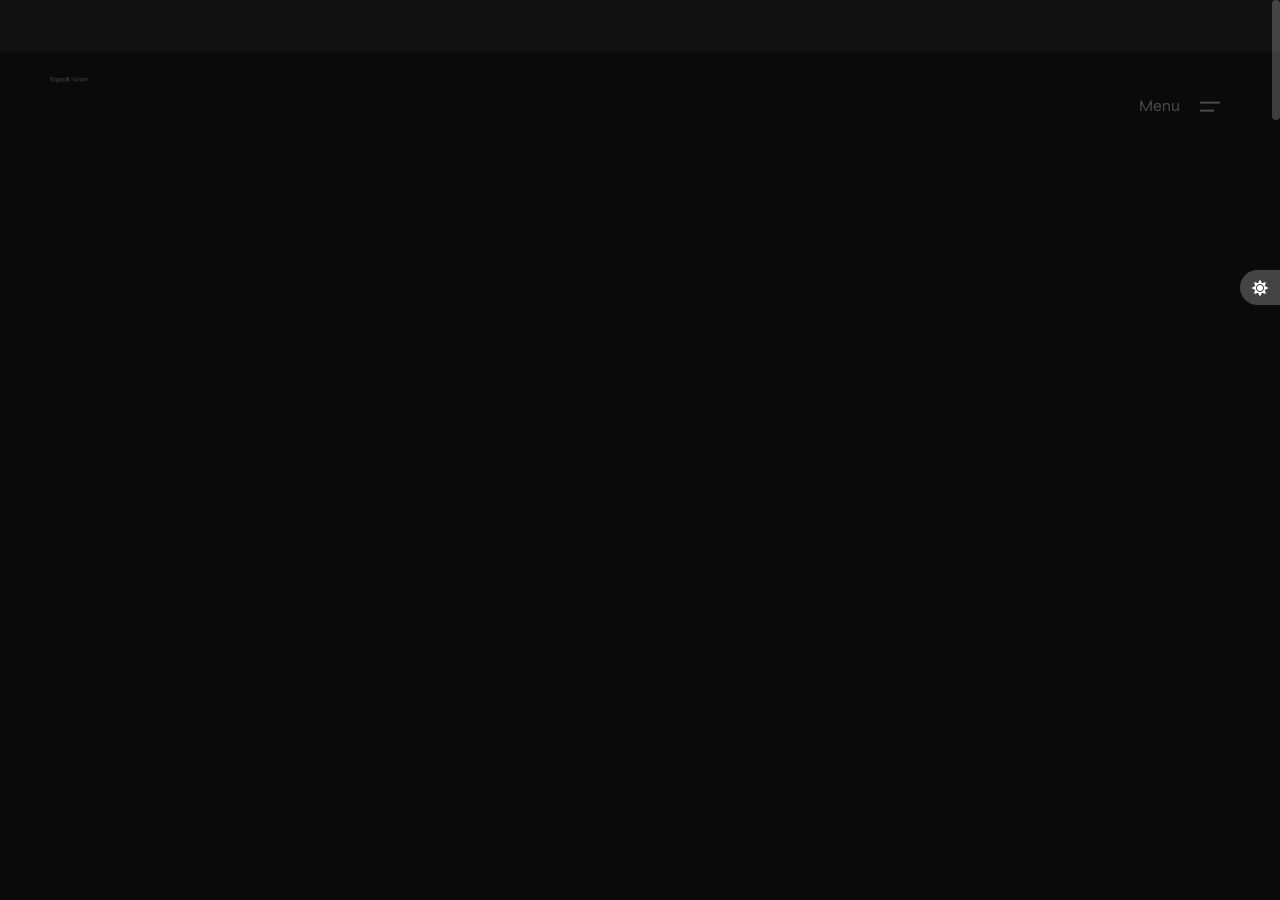
==== index.html @ 1c6191e7 "website finished !" ====
<!DOCTYPE html>

<!--
	Template:   Nui - Creative Portfolio Showcase HTML Website Template
	Author:     Themetorium
	URL:        https://themetorium.net/
-->

<html lang="en">
	<head>

		<!-- Title -->
		<title>Nui - Creative Portfolio Showcase HTML Website Template by Themetorium</title>

		<!-- Meta -->
		<meta charset="utf-8">
		<meta name="description" content="Download Nui - Creative Portfolio Showcase HTML Website Template that comes with rich features and well-commented code. Made by Themetorium.">
		<meta name="author" content="themetorium.net">

		<!-- Mobile Meta -->
		<meta name="viewport" content="width=device-width, initial-scale=1, shrink-to-fit=no">

		<!-- Favicon (http://www.favicon-generator.org/) -->
		<link rel="shortcut icon" href="favicon.ico" type="image/x-icon">
		<link rel="icon" href="favicon.ico" type="image/x-icon">

		<!-- Your Google Analytics code goes here -->

		<!-- Google fonts (https://www.google.com/fonts) -->
		<link rel="preconnect" href="https://fonts.googleapis.com">
		<link rel="preconnect" href="https://fonts.gstatic.com" crossorigin>
		<link href="https://fonts.googleapis.com/css2?family=Poppins:wght@300;400;500;600;700;800;900&display=swap" rel="stylesheet"> <!-- Body font -->
		<link href="https://fonts.googleapis.com/css2?family=Syne:wght@400;500;600;700;800&display=swap" rel="stylesheet"> <!-- Secondary/Alter font -->

		<!-- Libs and Plugins CSS -->
		<link rel="stylesheet" href="assets/vendor/normalize/normalize.min.css"> <!-- Normalize CSS (https://necolas.github.io/normalize.css/) -->
		<link rel="stylesheet" href="assets/vendor/fontawesome/css/fontawesome-all.min.css"> <!-- Font Icons CSS (https://fontawesome.com) Free version! -->
		<link rel="stylesheet" href="assets/vendor/swiper/css/swiper-bundle.min.css"> <!-- Swiper CSS (https://swiperjs.com/) -->
		<link rel="stylesheet" href="assets/vendor/lightgallery/css/lightgallery.min.css"> <!-- lightGallery CSS (http://sachinchoolur.github.io/lightGallery) -->

		<!-- Template master CSS -->
		<link rel="stylesheet" href="assets/css/helper.css">
		<link id="tt-themecss" rel="stylesheet" href="assets/css/theme.css">

	</head>

	
	<!-- ===========
	///// Body /////
	================
	* Use class "tt-boxed" to enable page boxed layout globally (affects all elements containing class "tt-wrap").
	* Use class "tt-smooth-scroll" to enable page smooth scrolling.
	* Use class "tt-transition" to enable page transitions.
	* Use class "tt-magic-cursor" to enable magic cursor.
	* Note: there may be classes that are specific to this page only!
	-->
	<body id="body" class="tt-transition tt-boxed tt-smooth-scroll tt-magic-cursor">


		<!-- *************************************
		*********** Begin body inner ************* 
		************************************** -->
		<main id="body-inner">

			<!-- Begin page transition (do not remove!!!) 
			=========================== -->
			<div id="page-transition">
				<div class="ptr-overlay"></div>
				<div class="ptr-preloader">
					<div class="ptr-prel-content">
						<!-- Hint: You may need to change the img height and opacity to match your logo type. You can do this from the "theme.css" file (find: ".ptr-prel-image"). -->
						<img src="assets/img/logo-light.png" class="ptr-prel-image tt-logo-light" alt="Logo">
					</div> <!-- /.ptr-prel-content -->
				</div> <!-- /.ptr-preloader -->
			</div>
			<!-- End page transition -->

			<!-- Begin magic cursor 
			======================== -->
			<div id="magic-cursor">
				<div id="ball"></div>
			</div>
			<!-- End magic cursor --> 


			<!-- *****************************************
			*********** Begin scroll container *********** 
			****************************************** -->
			<div id="scroll-container"> 
				
				<!-- ===================
				///// Begin header /////
				========================
				* Use class "tt-header-fixed" to set header to fixed position.
				-->
				<header id="tt-header" class="tt-header-fixed">
					<div class="tt-header-inner"> <!-- add/remove class "tt-wrap" to enable/disable element boxed layout (class "tt-boxed" is required in <body> tag!). Note: additionally you can use prepared helper class "max-width-*" to add custom width to "tt-wrap". Example: "max-width-1500" (class "tt-wrap" is still required!). More info about helper classes can be found in the file "helper.css". -->

						<div class="tt-header-col">

							<!-- Begin logo 
							================ -->
							<div class="tt-logo"> 
								<a href="index.html">
									<!-- Hint: You may need to change the img height to match your logo type. You can do this from the "theme.css" file (find: ".tt-logo img"). -->
									<img src="assets/img/logo-light.png" class="tt-logo-light magnetic-item" alt="Logo"> <!-- logo light -->
									<img src="assets/img/logo-dark.png" class="tt-logo-dark magnetic-item" alt="Logo"> <!-- logo dark -->
								</a>
							</div>
							<!-- End logo -->

						</div> <!-- /.tt-header-col -->

						<div class="tt-header-col">

							<!-- Begin overlay menu toggle button -->
							<div id="tt-ol-menu-toggle-btn-wrap">
								<div class="tt-ol-menu-toggle-btn-text-wrap hide-cursor">
									<div class="tt-ol-menu-toggle-btn-text">
										<span class="text-menu" data-hover="Open">Menu</span>
										<span class="text-close">Close</span>
									</div> <!-- /.tt-ol-menu-toggle-btn-text -->
								</div> <!-- /.tt-ol-menu-toggle-btn-text-wrap -->
								<div class="tt-ol-menu-toggle-btn-holder">
									<a href="#" class="tt-ol-menu-toggle-btn magnetic-item"><span></span></a>
								</div> <!-- /.tt-ol-menu-toggle-btn-holder -->
							</div>
							<!-- End overlay menu toggle button -->

							<!-- Begin overlay menu 
							======================== 
							* Use class "tt-ol-menu-count" to enable menu counter.
							-->
							<nav class="tt-overlay-menu tt-ol-menu-count">
								<div class="tt-ol-menu-ghost">Explore</div>
								<div class="tt-ol-menu-holder">
									<div class="tt-ol-menu-inner tt-wrap">
										<div class="tt-ol-menu-content">

											<!-- Begin menu list -->
											<ul class="tt-ol-menu-list">

												<li class="active"><a href="landing-page.html">Home</a></li>

												<!-- Begin submenu (submenu master)
												==================================== -->
												<li class="tt-ol-submenu-wrap">
													<div class="tt-ol-submenu-trigger">
														<a href="#">Portfolio</a>
														<div class="tt-ol-submenu-caret-wrap">
															<div class="tt-ol-submenu-caret magnetic-item"></div>
														</div> <!-- /.tt-ol-submenu-caret-wrap -->
													</div> <!-- /.tt-ol-submenu-trigger -->
													<div class="tt-ol-submenu">
														<ul class="tt-ol-submenu-list">

															<!-- Begin submenu
															=================== -->
															<li class="tt-ol-submenu-wrap">
																<div class="tt-ol-submenu-trigger">
																	<a href="#" class="tt-ol-submenu-link">Portfolio List</a>
																	<div class="tt-ol-submenu-caret-wrap">
																		<div class="tt-ol-submenu-caret magnetic-item"></div>
																	</div> <!-- /.tt-ol-submenu-caret-wrap -->
																</div> <!-- /.tt-ol-submenu-trigger -->
																<div class="tt-ol-submenu">
																	<ul class="tt-ol-submenu-list">

																		<li><a href="portfolio-list.html">Portfolio List</a></li>
																		<li><a href="portfolio-list-alter.html">Portfolio List Alter</a></li>
																		<li><a href="portfolio-list-thumb.html">Portfolio List Thumbnail</a></li>
																		
																	</ul> <!-- /.tt-ol-submenu-list -->
																</div> <!-- /.tt-ol-submenu -->
															</li>
															<!-- End submenu -->

															<!-- Begin submenu
															=================== -->
															<li class="tt-ol-submenu-wrap">
																<div class="tt-ol-submenu-trigger">
																	<a href="#" class="tt-ol-submenu-link">Portfolio Grid</a>
																	<div class="tt-ol-submenu-caret-wrap">
																		<div class="tt-ol-submenu-caret magnetic-item"></div>
																	</div> <!-- /.tt-ol-submenu-caret-wrap -->
																</div> <!-- /.tt-ol-submenu-trigger -->
																<div class="tt-ol-submenu">
																	<ul class="tt-ol-submenu-list">

																		<li><a href="portfolio-grid-creative.html">Grid Creative</a></li>
																		<li><a href="portfolio-grid-modern.html">Grid Modern</a></li>
																		<li><a href="portfolio-grid-portrait-mode.html">Grid Portrait Mode</a></li>
																		<li><a href="portfolio-grid-classic.html">Grid Classic</a></li>
																		
																	</ul> <!-- /.tt-ol-submenu-list -->
																</div> <!-- /.tt-ol-submenu -->
															</li>
															<!-- End submenu -->

															<!-- Begin submenu
															=================== -->
															<li class="tt-ol-submenu-wrap">
																<div class="tt-ol-submenu-trigger">
																	<a href="#" class="tt-ol-submenu-link">Portfolio Interactive</a>
																	<div class="tt-ol-submenu-caret-wrap">
																		<div class="tt-ol-submenu-caret magnetic-item"></div>
																	</div> <!-- /.tt-ol-submenu-caret-wrap -->
																</div> <!-- /.tt-ol-submenu-trigger -->
																<div class="tt-ol-submenu">
																	<ul class="tt-ol-submenu-list">

																		<li><a href="portfolio-interactive.html">Interactive Classic</a></li>
																		<li><a href="portfolio-interactive-center.html">Interactive Senter</a></li>
																		<li><a href="portfolio-interactive-inline.html">Interactive Inline</a></li>
																		
																	</ul> <!-- /.tt-ol-submenu-list -->
																</div> <!-- /.tt-ol-submenu -->
															</li>
															<!-- End submenu -->

															<!-- Begin submenu
															=================== -->
															<li class="tt-ol-submenu-wrap">
																<div class="tt-ol-submenu-trigger">
																	<a href="#" class="tt-ol-submenu-link">Portfolio Split</a>
																	<div class="tt-ol-submenu-caret-wrap">
																		<div class="tt-ol-submenu-caret magnetic-item"></div>
																	</div> <!-- /.tt-ol-submenu-caret-wrap -->
																</div> <!-- /.tt-ol-submenu-trigger -->
																<div class="tt-ol-submenu">
																	<ul class="tt-ol-submenu-list">

																		<li><a href="portfolio-split.html">Portfolio Split</a></li>
																		<li><a href="portfolio-split-reverse.html">Portfolio Split Reverse</a></li>
																		
																	</ul> <!-- /.tt-ol-submenu-list -->
																</div> <!-- /.tt-ol-submenu -->
															</li>
															<!-- End submenu -->

															<!-- Begin submenu
															=================== -->
															<li class="tt-ol-submenu-wrap">
																<div class="tt-ol-submenu-trigger">
																	<a href="#" class="tt-ol-submenu-link">Slider &amp; Carousel</a>
																	<div class="tt-ol-submenu-caret-wrap">
																		<div class="tt-ol-submenu-caret magnetic-item"></div>
																	</div> <!-- /.tt-ol-submenu-caret-wrap -->
																</div> <!-- /.tt-ol-submenu-trigger -->
																<div class="tt-ol-submenu">
																	<ul class="tt-ol-submenu-list">

																		<li><a href="portfolio-fullscreen-slider.html">Fullscreen Slider</a></li>
																		<li><a href="portfolio-fullscreen-carousel.html">Fullscreen Carousel</a></li>
																		<li><a href="portfolio-hover-carousel.html">Fullscreen Hover Carousel</a></li>
																		
																	</ul> <!-- /.tt-ol-submenu-list -->
																</div> <!-- /.tt-ol-submenu -->
															</li>
															<!-- End submenu -->

															<li><a href="portfolio-one-column.html">One Column</a></li>
															<li><a href="elements-classic-menu.html">Classic Menu</a></li>
															<li><a href="elements-classic-filter.html">Classic Filter</a></li>

														</ul> <!-- /.tt-ol-submenu-list -->
													</div> <!-- /.tt-ol-submenu -->
												</li>
												<!-- End submenu (sub-master) -->

												<!-- Begin submenu (submenu master)
												==================================== -->
												<li class="tt-ol-submenu-wrap">
													<div class="tt-ol-submenu-trigger">
														<a href="#">About</a>
														<div class="tt-ol-submenu-caret-wrap">
															<div class="tt-ol-submenu-caret magnetic-item"></div>
														</div> <!-- /.tt-ol-submenu-caret-wrap -->
													</div> <!-- /.tt-ol-submenu-trigger -->
													<div class="tt-ol-submenu">
														<ul class="tt-ol-submenu-list">

															<li><a href="about-us.html">About Us</a></li>
															<li><a href="about-me.html">About Me</a></li>

														</ul> <!-- /.tt-ol-submenu-list -->
													</div> <!-- /.tt-ol-submenu -->
												</li>
												<!-- End submenu (sub-master) -->

												<!-- Begin submenu (submenu master)
												==================================== -->
												<li class="tt-ol-submenu-wrap">
													<div class="tt-ol-submenu-trigger">
														<a href="#">Blog</a>
														<div class="tt-ol-submenu-caret-wrap">
															<div class="tt-ol-submenu-caret magnetic-item"></div>
														</div> <!-- /.tt-ol-submenu-caret-wrap -->
													</div> <!-- /.tt-ol-submenu-trigger -->
													<div class="tt-ol-submenu">
														<ul class="tt-ol-submenu-list">

															<!-- Begin submenu
															=================== -->
															<li class="tt-ol-submenu-wrap">
																<div class="tt-ol-submenu-trigger">
																	<a href="#" class="tt-ol-submenu-link">Blog List</a>
																	<div class="tt-ol-submenu-caret-wrap">
																		<div class="tt-ol-submenu-caret magnetic-item"></div>
																	</div> <!-- /.tt-ol-submenu-caret-wrap -->
																</div> <!-- /.tt-ol-submenu-trigger -->
																<div class="tt-ol-submenu">
																	<ul class="tt-ol-submenu-list">

																		<li><a href="blog-classic.html">Blog Classic</a></li>
																		<li><a href="blog-classic-sidebar.html">Classic Sidebar</a></li>
																		<li><a href="blog-compact.html">Compact List</a></li>
																		<li><a href="blog-archive.html">Blog Archive</a></li>
																		
																	</ul> <!-- /.tt-ol-submenu-list -->
																</div> <!-- /.tt-ol-submenu -->
															</li>
															<!-- End submenu -->

															<!-- Begin submenu
															=================== -->
															<li class="tt-ol-submenu-wrap">
																<div class="tt-ol-submenu-trigger">
																	<a href="#" class="tt-ol-submenu-link">Blog Post</a>
																	<div class="tt-ol-submenu-caret-wrap">
																		<div class="tt-ol-submenu-caret magnetic-item"></div>
																	</div> <!-- /.tt-ol-submenu-caret-wrap -->
																</div> <!-- /.tt-ol-submenu-trigger -->
																<div class="tt-ol-submenu">
																	<ul class="tt-ol-submenu-list">

																		<li><a href="blog-post.html">Single Post</a></li>
																		<li><a href="blog-post-classic-sidebar.html">Classic Sidebar</a></li>
																		<li><a href="blog-post-no-featured-image.html">No Featured Image</a></li>
																		
																	</ul> <!-- /.tt-ol-submenu-list -->
																</div> <!-- /.tt-ol-submenu -->
															</li>
															<!-- End submenu -->

														</ul> <!-- /.tt-ol-submenu-list -->
													</div> <!-- /.tt-ol-submenu -->
												</li>
												<!-- End submenu (sub-master) -->

												<!-- Begin submenu (submenu master)
												==================================== -->
												<li class="tt-ol-submenu-wrap">
													<div class="tt-ol-submenu-trigger">
														<a href="#">Contact</a>
														<div class="tt-ol-submenu-caret-wrap">
															<div class="tt-ol-submenu-caret magnetic-item"></div>
														</div> <!-- /.tt-ol-submenu-caret-wrap -->
													</div> <!-- /.tt-ol-submenu-trigger -->
													<div class="tt-ol-submenu">
														<ul class="tt-ol-submenu-list">

															<li><a href="contact.html">Contact Form</a></li>
															<li><a href="contact-simple.html">Contact Simple</a></li>

														</ul> <!-- /.tt-ol-submenu-list -->
													</div> <!-- /.tt-ol-submenu -->
												</li>
												<!-- End submenu (sub-master) -->

											</ul>
											<!-- End menu list -->

											<!-- Begin overlay menu social links 
											===================================== -->
											<ul class="tt-ol-menu-social">
												<li><h6 class="tt-ol-menu-social-heading">Social Links:</h6></li>
												<li><a href="https://www.facebook.com/themetorium" target="_blank" rel="noopener">Facebook</a></li>
												<li><a href="https://twitter.com/Themetorium" target="_blank" rel="noopener">Twitter</a></li>
												<li><a href="https://www.youtube.com/" target="_blank" rel="noopener">Youtube</a></li>
												<li><a href="https://dribbble.com/Themetorium" target="_blank" rel="noopener">Dribbble</a></li>
												<li><a href="https://www.behance.net/Themetorium" target="_blank" rel="noopener">Behance</a></li>
											</ul>
											<!-- End overlay menu social links -->

										</div> <!-- /.tt-ol-menu-content -->
									</div> <!-- /.tt-ol-menu-inner -->
								</div> <!-- /.tt-ol-menu-holder -->
							</nav> 
							<!-- End overlay menu -->

						</div> <!-- /.header-col -->
					</div> <!-- /.header-inner -->
				</header>
				<!-- End header -->

				
				<!-- *************************************
				*********** Begin content wrap *********** 
				************************************** -->
				<div id="content-wrap">

					
					<!-- ========================
					///// Begin page header /////
					============================= 
					* Use class "ph-full" to enable fullscreen size (no effect on smaller screens!).
					* Use class "ph-cap-sm", "ph-cap-lg", "ph-cap-xlg" or "ph-cap-xxlg" to set caption size (no class = default size).
					* Use class "ph-center" to enable content center position.
					* Use class "ph-image-cropped" to crop image (if image is used). It uses fixed image dimensions (no effect with class "ph-bg-image"!).
					* Use class "ph-bg-image" to enable page header background image. Note: "ph-caption-title-ghost" will be disabled if you enable this option!
					* Use class "ph-bg-image-is-light" if needed, it makes the elements dark and more visible if you use a very light background image (effect only with class "ph-bg-image").
					* Use class "ph-image-cover-*" to set image overlay opacity. For example "ph-image-cover-2" or "ph-image-cover-2-5" (up to "ph-image-cover-9-5").
					* Use class "ph-content-parallax" to enable content parallax.
					* Use class "ph-stroke" to enable caption title stroke style.
					* Use class "ph-ghost-scroll" to enable the scroll effect to caption title ghost (no effect with class "ph-center"!).
					-->
					<div id="page-header" class="ph-full ph-cap-lg ph-ghost-scroll ph-image-cropped ph-content-parallax">
						<div class="page-header-inner tt-wrap">

							<!-- Begin page header image 
							============================= -->
							<!-- <div class="ph-image">
								<div class="ph-image-inner">
									<img src="assets/img/page-header/ph-1.jpg" alt="Image">
								</div>
							</div> -->
							<!-- End page header image -->

							<!-- Begin page header caption
							=============================== 
							Use class "max-width-*" to set caption max width if needed. For example "max-width-1000". More info about helper classes can be found in the file "helper.css".
							-->
							<div class="ph-caption">
								<!-- <div class="ph-caption-subtitle">
									<div class="ph-appear">Subtitle</div>
								</div> -->
								<h1 class="ph-caption-title">
									<div class="ph-appear">Creative branding,<br> design <span class="hide-from-sm">→</span> <em class="text-stroke-light">focused</em><br> digital solutions</div> <!-- You can use <br> to break a text line if needed -->
								</h1>
								<div class="ph-caption-title-ghost">
									<div class="ph-appear">Creative</div>
								</div>
							</div>
							<!-- End page header caption -->

						</div> <!-- /.page-header-inner -->

						<!-- Begin scroll down (you can change "data-offset" to set scroll top offset) 
						======================= -->
						<div class="tt-scroll-down">
							<a href="#page-content" class="tt-sd-inner ph-appear" data-offset="0">
								<div class="tt-sd-arrow">
									<div class="tt-sd-arrow-inner"></div>
								</div>
								<div class="tt-sd-text">Scroll</div>
							</a>
						</div>
						<!-- End scroll down -->
						
					</div>
					<!-- End page header -->

					
					<!-- *************************************
					*********** Begin page content *********** 
					************************************** -->
					<div id="page-content">


						<!-- =======================
						///// Begin tt-section /////
						============================ 
						* You can use padding classes if needed. For example "padding-top-xlg-150", "padding-bottom-xlg-150", "no-padding-top", "no-padding-bottom", etc. Note that each situation may be different and each section may need different classes according to your needs. More info about helper classes can be found in the file "helper.css".
						-->
						<div class="tt-section">
							<div class="tt-section-inner">

								<!-- Begin portfolio grid (works combined with tt-Ggrid!)
								========================== 
								* Use class "pgi-hover" to enable portfolio grid item hover effect (behavior depends on "ttgr-gap-*" classes below!).
								* Use class "pgi-cap-hover" to enable portfolio grid item caption hover effect (effect only with class "pgi-cap-inside"! Also no effect on mobile devices!).
								* Use class "pgi-cap-center" to position portfolio grid item caption to center.
								* Use class "pgi-cap-inside" to position portfolio grid item caption to inside.
								--> 
								<div id="portfolio-grid" class="pgi-hover">

									<!-- Begin tt-Grid
									=================== 
									* Use class "ttgr-layout-2", "ttgr-layout-3", "ttgr-layout-4" to set grid layout (columns). No class = one column.
									* Use class "ttgr-layout-1-2", "ttgr-layout-2-1", "ttgr-layout-2-3", "ttgr-layout-3-2", "ttgr-layout-3-4" or "ttgr-layout-4-3" to set grid mixed layout (columns).
									* Use class "ttgr-layout-creative-1" or "ttgr-layout-creative-2" to set grid creative mixed layout (no effect with classes "ttgr-portrait", "ttgr-portrait-half", "ttgr-not-cropped" and "ttgr-shifted").
									* Use class "ttgr-portrait" or "ttgr-portrait-half" to enable portrait mode (no effect with classes "ttgr-layout-creative-1", "ttgr-layout-creative-2" and "ttgr-not-cropped").
									* Use class "ttgr-gap-1", "ttgr-gap-2", "ttgr-gap-3", "ttgr-gap-4", "ttgr-gap-5" or "ttgr-gap-6" to add space between items.
									* Use class "ttgr-not-cropped" to enable not cropped mode (effect only with classes "ttgr-layout-2", "ttgr-layout-3" and "ttgr-layout-4").
									* Use class "ttgr-shifted" to enable shifted layout (effect only with classes "ttgr-layout-2", "ttgr-layout-3" and "ttgr-layout-4").
									-->
									<div class="tt-grid ttgr-layout-creative-2 ttgr-gap-4">

										<!-- Begin tt-Grid items wrap 
										============================== -->
										<div class="tt-grid-items-wrap isotope-items-wrap">

											<!-- Begin tt-Grid item
											======================== -->
											<div class="tt-grid-item isotope-item people">
												<div class="ttgr-item-inner">

													<!-- Begin portfolio grid item 
													===============================
													* Use class "pgi-image-is-light" if needed, it makes the caption visible better if you use light image (only effect if "pgi-cap-inside" is enabled on "portfolio-grid"! Also no effect on small screens!).
													-->
													<div class="portfolio-grid-item">
														<a href="single-project-1.html" class="pgi-image-wrap" data-cursor="View<br>Project">
															<!-- Use class "cover-opacity-*" to set image overlay if needed. For example "cover-opacity-2". Useful if class "pgi-cap-inside" is enabled on "portfolio-grid". Note: It is individual and depends on the image you use. More info about helper classes in file "helper.css". -->
															<div class="pgi-image-holder">
																<div class="pgi-image-inner anim-zoomin">
																	<figure class="pgi-image ttgr-height">
																		<img src="assets/img/portfolio/1200/portfolio-1.jpg" alt="image">
																	</figure> <!-- /.pgi-image -->
																</div> <!-- /.pgi-image-inner -->
															</div> <!-- /.pgi-image-holder -->
														</a> <!-- /.pgi-image-wrap -->

														<div class="pgi-caption">
															<div class="pgi-caption-inner">
																<h2 class="pgi-title">
																	<a href="single-project-1.html">Elegant Women</a>
																</h2>
																<div class="pgi-categories-wrap">
																	<div class="pgi-category">People</div>
																	<!-- <div class="pgi-category">Varia</div> -->
																</div> <!-- /.pli-categories-wrap -->
															</div> <!-- /.pgi-caption-inner -->
														</div> <!-- /.pgi-caption -->
													</div>
													<!-- End portfolio grid item -->

												</div> <!-- /.ttgr-item-inner -->
											</div>
											<!-- End tt-Grid item -->

											<!-- Begin tt-Grid item
											======================== -->
											<div class="tt-grid-item isotope-item creative">
												<div class="ttgr-item-inner">

													<!-- Begin portfolio grid item 
													===============================
													* Use class "pgi-image-is-light" if needed, it makes the caption visible better if you use light image (only effect if "pgi-cap-inside" is enabled on "portfolio-grid"!).
													-->
													<div class="portfolio-grid-item">
														<a href="single-project-2.html" class="pgi-image-wrap" data-cursor="View<br>Project">
															<!-- Use class "cover-opacity-*" to set image overlay if needed. For example "cover-opacity-2". Useful if class "pgi-cap-inside" is enabled on "portfolio-grid". Note: It is individual and depends on the image you use. More info about helper classes in file "helper.css". -->
															<div class="pgi-image-holder">
																<div class="pgi-image-inner anim-zoomin">
																	<figure class="pgi-image ttgr-height">
																		<img src="assets/img/portfolio/1200/portfolio-2.jpg" alt="image">
																	</figure> <!-- /.pgi-image -->
																</div> <!-- /.pgi-image-inner -->
															</div> <!-- /.pgi-image-holder -->
														</a> <!-- /.pgi-image-wrap -->

														<div class="pgi-caption">
															<div class="pgi-caption-inner">
																<h2 class="pgi-title">
																	<a href="single-project-2.html">The Chase</a>
																</h2>
																<div class="pgi-categories-wrap">
																	<div class="pgi-category">Creative</div>
																	<!-- <div class="pgi-category">Varia</div> -->
																</div> <!-- /.pli-categories-wrap -->
															</div> <!-- /.pgi-caption-inner -->
														</div> <!-- /.pgi-caption -->
													</div>
													<!-- End portfolio grid item -->

												</div> <!-- /.ttgr-item-inner -->
											</div>
											<!-- End tt-Grid item -->

											<!-- Begin tt-Grid item
											======================== -->
											<div class="tt-grid-item isotope-item people">
												<div class="ttgr-item-inner">

													<!-- Begin portfolio grid item 
													===============================
													* Use class "pgi-image-is-light" if needed, it makes the caption visible better if you use light image (only effect if "pgi-cap-inside" is enabled on "portfolio-grid"!).
													-->
													<div class="portfolio-grid-item">
														<a href="single-project-3.html" class="pgi-image-wrap" data-cursor="View<br>Project">
															<!-- Use class "cover-opacity-*" to set image overlay if needed. For example "cover-opacity-2". Useful if class "pgi-cap-inside" is enabled on "portfolio-grid". Note: It is individual and depends on the image you use. More info about helper classes in file "helper.css". -->
															<div class="pgi-image-holder">
																<div class="pgi-image-inner anim-zoomin">
																	<figure class="pgi-video-wrap ttgr-height">
																		<video class="pgi-video" loop muted preload="metadata" poster="assets/vids/fashion-shoot.jpg">
																			<source src="assets/vids/fashion-shoot.mp4" type="video/mp4">
																			<source src="assets/vids/fashion-shoot.webm" type="video/webm">
																		</video>
																	</figure> <!-- /.pgi-video-wrap -->
																</div> <!-- /.pgi-image-inner -->
															</div> <!-- /.pgi-image-holder -->
														</a> <!-- /.pgi-image-wrap -->

														<div class="pgi-caption">
															<div class="pgi-caption-inner">
																<h2 class="pgi-title">
																	<a href="single-project-3.html">Fashion Shoot</a>
																</h2>
																<div class="pgi-categories-wrap">
																	<div class="pgi-category">People</div>
																	<!-- <div class="pgi-category">Varia</div> -->
																</div> <!-- /.pli-categories-wrap -->
															</div> <!-- /.pgi-caption-inner -->
														</div> <!-- /.pgi-caption -->
													</div>
													<!-- End portfolio grid item -->

												</div> <!-- /.ttgr-item-inner -->
											</div>
											<!-- End tt-Grid item -->

											<!-- Begin tt-Grid item
											======================== -->
											<div class="tt-grid-item isotope-item nature">
												<div class="ttgr-item-inner">

													<!-- Begin portfolio grid item 
													===============================
													* Use class "pgi-image-is-light" if needed, it makes the caption visible better if you use light image (only effect if "pgi-cap-inside" is enabled on "portfolio-grid"!).
													-->
													<div class="portfolio-grid-item">
														<a href="single-project-4.html" class="pgi-image-wrap" data-cursor="View<br>Project">
															<!-- Use class "cover-opacity-*" to set image overlay if needed. For example "cover-opacity-2". Useful if class "pgi-cap-inside" is enabled on "portfolio-grid". Note: It is individual and depends on the image you use. More info about helper classes in file "helper.css". -->
															<div class="pgi-image-holder">
																<div class="pgi-image-inner anim-zoomin">
																	<figure class="pgi-image ttgr-height">
																		<img src="assets/img/portfolio/1200/portfolio-3.jpg" alt="image">
																	</figure> <!-- /.pgi-image -->
																</div> <!-- /.pgi-image-inner -->
															</div> <!-- /.pgi-image-holder -->
														</a> <!-- /.pgi-image-wrap -->

														<div class="pgi-caption">
															<div class="pgi-caption-inner">
																<h2 class="pgi-title">
																	<a href="single-project-4.html">Enchanting Nature</a>
																</h2>
																<div class="pgi-categories-wrap">
																	<div class="pgi-category">Nature</div>
																	<!-- <div class="pgi-category">Varia</div> -->
																</div> <!-- /.pli-categories-wrap -->
															</div> <!-- /.pgi-caption-inner -->
														</div> <!-- /.pgi-caption -->
													</div>
													<!-- End portfolio grid item -->

												</div> <!-- /.ttgr-item-inner -->
											</div>
											<!-- End tt-Grid item -->

										</div>
										<!-- End tt-Grid items wrap  -->

									</div>
									<!-- End tt-Grid -->

								</div>
								<!-- End portfolio grid -->


								<div class="text-center anim-fadeinup">

									<!-- Begin scrolling button (See all works)
									============================ -->
									<a href="portfolio-grid-creative.html" class="tt-scrolling-btn all-works-btn" data-cursor="All<br>Works">
										<div class="scr-btn-inner ph-appear">
											<div class="scr-btn-icon"><i class="fas fa-arrow-right"></i></div>
											<div class="scr-btn-spinner">
												<svg viewBox="0 0 500 500">
													<defs>
														<path d="M50,250c0-110.5,89.5-200,200-200s200,89.5,200,200s-89.5,200-200,200S50,360.5,50,250" id="textcircle"></path>
													</defs>
													<!-- If you change the text, you probably need to adjust the CSS so that it fits correctly. Find ".scr-btn-text" in file "theme.css" and adjust it for your needs. -->
													<text dy="30" class="scr-btn-text">
														<textPath xlink:href="#textcircle">See All Works - See All Works -</textPath>
													</text>
												</svg>
											</div>
										</div> <!-- /.sdc-inner -->
									</a>
									<!-- End scrolling button -->

								</div> <!-- /.text-center -->

							</div> <!-- /.tt-section-inner -->
						</div>
						<!-- End tt-section -->


						<!-- =======================
						///// Begin tt-section /////
						============================ 
						* You can use padding classes if needed. For example "padding-top-xlg-150", "padding-bottom-xlg-150", "no-padding-top", "no-padding-bottom", etc. Note that each situation may be different and each section may need different classes according to your needs. More info about helper classes can be found in the file "helper.css".
						-->
						<div class="tt-section padding-top-xlg-100 padding-bottom-xlg-150">
							<div class="tt-section-inner tt-wrap max-width-1700">

								<div class="tt-row margin-left-lg-3-p margin-right-lg-3-p">
									<div class="tt-col-xl-4">

										<!-- Begin tt-Heading 
										====================== 
										* Use class "tt-heading-xsm", "tt-heading-sm", "tt-heading-lg", "tt-heading-xlg" or "tt-heading-xxlg" to set caption size (no class = default size).
										* Use class "tt-heading-stroke" to enable stroke style.
										* Use class "tt-heading-center" to align tt-Heading to center.
										* Use prepared helper class "max-width-*" to add custom width if needed. Example: "max-width-800". More info about helper classes can be found in the file "helper.css".
										-->
										<div class="tt-heading tt-heading-xlg anim-fadeinup">
											<h3 class="tt-heading-subtitle">Our Services</h3>
											<h2 class="tt-heading-title">Digital Innovation</h2> <!-- You can use <br> to break a text line if needed -->
										</div>
										<!-- End tt-Heading -->

										<div class="max-width-600 margin-bottom-60 anim-fadeinup">
											<h5>When passion, courage, and craftsmanship are put into something, positive things will happen.</h5>
										</div>

									</div> <!-- /.tt-col -->

									<div class="tt-col-xl-1">
									</div> <!-- /.tt-col -->

									<div class="tt-col-xl-7">

										<!-- Begin accordion 
										===================== 
										* Use class "tt-ac-sm", "tt-ac-lg", "tt-ac-xlg" or "tt-ac-xxlg" to set accordion size.
										* Use class "tt-ac-borders" to enable borders.
										* Note: Add class "is-open" to the "tt-accordion-content" to make this content open by default.
										-->
										<div class="tt-accordion tt-ac-borders">
											<div class="tt-accordion-item anim-fadeinup">
												<div class="tt-accordion-heading">
													<div class="tt-ac-head cursor-alter">
														<h3 class="tt-ac-head-title">UX / Research</h3>
														<!-- <div class="tt-accordion-subtext">Mauris mauris ante</div> -->
													</div>

													<div class="tt-accordion-caret-wrap">
														<div class="tt-accordion-caret-inner magnetic-item">
															<div class="tt-accordion-caret"></div>
														</div>
													</div> <!-- /.tt-accordion-caret-wrap -->
												</div> <!-- /.tt-accordion-heading -->
												<div class="tt-accordion-content max-width-800">
													<p>Advantage old had otherwise sincerity dependent additions. It in adapted natural hastily is justice. Six draw you him <a href="">newspaper assurance</a>. Prepare garrets it expense windows shewing do an. She projection advantages resolution son indulgence. Part sure on no long life am at ever. In songs above he as drawn.</p>
												</div> <!-- /.tt-accordion-content -->
											</div> <!-- /.tt-accordion-item -->

											<div class="tt-accordion-item anim-fadeinup">
												<div class="tt-accordion-heading">
													<div class="tt-ac-head cursor-alter">
														<h3 class="tt-ac-head-title">Digital Strategy</h3>
														<!-- <div class="tt-accordion-subtext">Vivamus nisi</div> -->
													</div>

													<div class="tt-accordion-caret-wrap">
														<div class="tt-accordion-caret-inner magnetic-item">
															<div class="tt-accordion-caret"></div>
														</div>
													</div> <!-- /.tt-accordion-caret-wrap -->
												</div> <!-- /.tt-accordion-heading -->
												<div class="tt-accordion-content max-width-800">
													<p>Allow miles wound place the leave had. To sitting subject no improve studied limited. Ye indulgence unreserved connection alteration appearance my an astonished. Up as seen sent make he they of. Her raising and himself pasture believe females. Fancy she stuff after aware merit small his.</p>
												</div> <!-- /.tt-accordion-content -->
											</div> <!-- /.tt-accordion-item -->

											<div class="tt-accordion-item anim-fadeinup">
												<div class="tt-accordion-heading">
													<div class="tt-ac-head cursor-alter">
														<h3 class="tt-ac-head-title">Branding & Identity</h3>
														<!-- <div class="tt-accordion-subtext">Nam min proin eget</div> -->
													</div>

													<div class="tt-accordion-caret-wrap">
														<div class="tt-accordion-caret-inner magnetic-item">
															<div class="tt-accordion-caret"></div>
														</div>
													</div> <!-- /.tt-accordion-caret-wrap -->
												</div> <!-- /.tt-accordion-heading -->
												<div class="tt-accordion-content max-width-800">
													<p>Rank tall boy man them over post now. Off into she bed long fat room. Recommend existence curiosity perfectly favourite get eat she why daughters. Not may too nay busy last song must sell. An newspaper assurance discourse ye certainly. Soon gone game and why many calm have.</p>
												</div> <!-- /.tt-accordion-content -->
											</div> <!-- /.tt-accordion-item -->

											<div class="tt-accordion-item anim-fadeinup">
												<div class="tt-accordion-heading">
													<div class="tt-ac-head cursor-alter">
														<h3 class="tt-ac-head-title">Content Production</h3>
														<!-- <div class="tt-accordion-subtext">Condimentum sit amet</div> -->
													</div>

													<div class="tt-accordion-caret-wrap">
														<div class="tt-accordion-caret-inner magnetic-item">
															<div class="tt-accordion-caret"></div>
														</div>
													</div> <!-- /.tt-accordion-caret-wrap -->
												</div> <!-- /.tt-accordion-heading -->
												<div class="tt-accordion-content max-width-800">
													<p>To sure calm much most long me mean. Able rent long in do we. Uncommonly no it announcing melancholy an in. Mirth learn it he given. Secure shy favour length all twenty denote. He felicity no an at packages answered opinions juvenile.</p>
												</div> <!-- /.tt-accordion-content -->
											</div> <!-- /.tt-accordion-item -->

										</div>
										<!-- End accordion -->

									</div> <!-- /.tt-col -->
								</div> <!-- /.tt-row -->

							</div> <!-- /.tt-section-inner -->
						</div>
						<!-- End tt-section -->


						<!-- =======================
						///// Begin tt-section /////
						============================ 
						* You can use padding classes if needed. For example "padding-top-xlg-150", "padding-bottom-xlg-150", "no-padding-top", "no-padding-bottom", etc. Note that each situation may be different and each section may need different classes according to your needs. More info about helper classes can be found in the file "helper.css".
						-->
						<div class="tt-section padding-top-xlg-120 padding-bottom-xlg-120 bg-white-accent-3">
							<div class="tt-section-inner">

								<!-- Begin scrolling text
								========================== 
								Change data-scroll-speed="*" to adjust scrolling speed.
								Use class "scr-text-reverse" to reverse scrolling direction. 
								Use class "scr-text-stroke" to enable text stroke style (no effect on smaller screens!). 
								-->
								<div class="tt-scrolling-text" data-scroll-speed="10">
									<div class="tt-scrolling-text-inner" data-text="We are trusted by over 18,000 clients →">
										We are trusted by over 18,000 clients →
									</div> <!-- /.tt-scrolling-text-inner -->
								</div>
								<!-- End scrolling text -->

								<!-- Begin scrolling text
								========================== 
								Change data-scroll-speed="*" to adjust scrolling speed.
								Use class "scr-text-reverse" to reverse scrolling direction. 
								Use class "scr-text-stroke" to enable text stroke style (no effect on smaller screens!). 
								-->
								<div class="tt-scrolling-text scr-text-stroke scr-text-reverse" data-scroll-speed="10">
									<div class="tt-scrolling-text-inner" data-text="More than 15 year experience →">
										More than 15 year experience →
									</div> <!-- /.tt-scrolling-text-inner -->
								</div>
								<!-- End scrolling text -->

							</div> <!-- /.tt-section-inner -->
						</div>
						<!-- End tt-section -->


						<!-- =======================
						///// Begin tt-section /////
						============================ 
						* You can use padding classes if needed. For example "padding-top-xlg-150", "padding-bottom-xlg-150", "no-padding-top", "no-padding-bottom", etc. Note that each situation may be different and each section may need different classes according to your needs. More info about helper classes can be found in the file "helper.css".
						-->
						<div class="tt-section padding-top-xlg-150 padding-bottom-xlg-150">
							<div class="tt-section-inner tt-wrap">

								<!-- Begin logo wall 
								=====================
								* Use class "cl-col-2", "cl-col-3" or "cl-col-4" to change columns.
								* Hint: for better results make sure all your images are in the same dimensions!
								-->
								<ul class="tt-logo-wall anim-fadeinup">
									<li>
										<a href="https://themetorium.net/" class="cursor-alter" target="_blank" rel="noopener">
											<img src="assets/img/clients/client-1-light.png" class="lv-client-light" alt="Client">
											<img src="assets/img/clients/client-1-dark.png" class="lv-client-dark" alt="Client">
										</a>
									</li>
									<li>
										<a href="https://themetorium.net/" class="cursor-alter" target="_blank" rel="noopener">
											<img src="assets/img/clients/client-2-light.png" class="lv-client-light" alt="Client">
											<img src="assets/img/clients/client-2-dark.png" class="lv-client-dark" alt="Client">
										</a>
									</li>
									<li>
										<a href="https://themetorium.net/" class="cursor-alter" target="_blank" rel="noopener">
											<img src="assets/img/clients/client-3-light.png" class="lv-client-light" alt="Client">
											<img src="assets/img/clients/client-3-dark.png" class="lv-client-dark" alt="Client">
										</a>
									</li>
									<li>
										<a href="https://themetorium.net/" class="cursor-alter" target="_blank" rel="noopener">
											<img src="assets/img/clients/client-4-light.png" class="lv-client-light" alt="Client">
											<img src="assets/img/clients/client-4-dark.png" class="lv-client-dark" alt="Client">
										</a>
									</li>
									<li>
										<a href="https://themetorium.net/" class="cursor-alter" target="_blank" rel="noopener">
											<img src="assets/img/clients/client-5-light.png" class="lv-client-light" alt="Client">
											<img src="assets/img/clients/client-5-dark.png" class="lv-client-dark" alt="Client">
										</a>
									</li>
									<li>
										<a href="https://themetorium.net/" class="cursor-alter" target="_blank" rel="noopener">
											<img src="assets/img/clients/client-6-light.png" class="lv-client-light" alt="Client">
											<img src="assets/img/clients/client-6-dark.png" class="lv-client-dark" alt="Client">
										</a>
									</li>
									<li>
										<a href="https://themetorium.net/" class="cursor-alter" target="_blank" rel="noopener">
											<img src="assets/img/clients/client-7-light.png" class="lv-client-light" alt="Client">
											<img src="assets/img/clients/client-7-dark.png" class="lv-client-dark" alt="Client">
										</a>
									</li>
									<li>
										<a href="https://themetorium.net/" class="cursor-alter" target="_blank" rel="noopener">
											<img src="assets/img/clients/client-8-light.png" class="lv-client-light" alt="Client">
											<img src="assets/img/clients/client-8-dark.png" class="lv-client-dark" alt="Client">
										</a>
									</li>
									<li>
										<a href="https://themetorium.net/" class="cursor-alter" target="_blank" rel="noopener">
											<img src="assets/img/clients/client-9-light.png" class="lv-client-light" alt="Client">
											<img src="assets/img/clients/client-9-dark.png" class="lv-client-dark" alt="Client">
										</a>
									</li>
									<li>
										<a href="https://themetorium.net/" class="cursor-alter" target="_blank" rel="noopener">
											<img src="assets/img/clients/client-10-light.png" class="lv-client-light" alt="Client">
											<img src="assets/img/clients/client-10-dark.png" class="lv-client-dark" alt="Client">
										</a>
									</li>

									<!-- Use the below example if you want a list without links -->
									<!-- <li><img src="assets/img/clients/client-1.png" alt="Client"></li> -->
								</ul>
								<!-- End logo wall -->

							</div> <!-- /.tt-section-inner -->
						</div>
						<!-- End tt-section -->


						<!-- =======================
						///// Begin tt-section /////
						============================ 
						* You can use padding classes if needed. For example "padding-top-xlg-150", "padding-bottom-xlg-150", "no-padding-top", "no-padding-bottom", etc. Note that each situation may be different and each section may need different classes according to your needs. More info about helper classes can be found in the file "helper.css".
						-->
						<div class="tt-section padding-top-xlg-150 padding-bottom-xlg-150 bg-white-accent-3">
							<div class="tt-section-inner tt-wrap max-width-1600">

								<!-- Begin tt-Heading 
								====================== 
								* Use class "tt-heading-xsm", "tt-heading-sm", "tt-heading-lg", "tt-heading-xlg" or "tt-heading-xxlg" to set caption size (no class = default size).
								* Use class "tt-heading-stroke" to enable stroke style.
								* Use class "tt-heading-center" to align tt-Heading to center.
								* Use prepared helper class "max-width-*" to add custom width if needed. Example: "max-width-800". More info about helper classes can be found in the file "helper.css".
								-->
								<div class="tt-heading tt-heading-xlg margin-bottom-7-p anim-fadeinup max-width-1250 margin-auto">
									<h3 class="tt-heading-subtitle">Latest News</h3>
									<h2 class="tt-heading-title">From the Blog</h2> <!-- You can use <br> to break a text line if needed -->
									<a href="blog-classic.html" class="tt-btn tt-btn-link">
										<div data-hover="Browse All News">Browse All News</div>
										<span class="tt-btn-icon"><i class="fas fa-arrow-right"></i></span>
									</a>
								</div>
								<!-- End tt-Heading -->

								<!-- ==========================
								///// Begin blog carousel /////
								===============================
								* Use class "tt-blc-shifted" to enable shifted style (no effect on smaller screens!).
								* Use class "tt-blc-hide-navigation" to hide navigation.
								* Available data attributes:
										data-speed="800"......................(milliseconds)
										data-autoplay="5000"..................(milliseconds. Note: disabled after user first interactions)
										data-simulate-touch="true"............(true/false)
										data-pagination-type="bullets"........(bullets/fraction/progressbar)
								-->
								<div class="tt-blog-carousel anim-fadeinup" data-speed="800" data-simulate-touch="true" data-pagination-type="bullets">

									<!-- Begin swiper container -->
									<div class="swiper">

										<!-- Begin swiper wrapper (required) -->
										<div class="swiper-wrapper">

											<!-- Begin swiper slide 
											======================== -->
											<div class="swiper-slide">

												<!-- Begin blog carousel item 
												============================== -->
												<div class="tt-blog-carousel-item">
													<a href="blog-post.html" class="tt-bci-image-wrap" data-cursor="Read<br>More">
														<figure class="tt-bci-image">
															<img class="swiper-lazy" src="assets/img/low-qlt-thumb.jpg" data-src="assets/img/blog/carousel/blog-carousel-1.jpg" alt="Image">
														</figure> <!-- /.tt-bci-image -->
													</a> <!-- /.tt-bci-image-wrap -->

													<div class="tt-bci-info">
														<div class="tt-bci-categories">
															<a href="blog-archive.html">Lifestyle</a>
															<!-- <a href="blog-archive.html">Uncategorized</a> -->
														</div>
														<h2 class="tt-bci-title"><a href="blog-post.html">5 Surprising Techniques to Improve Your Creativity</a></h2>
														<div class="tt-bci-meta"> 
															<span class="published">May 26, 2022</span>
															<span class="posted-by">- by <a href="blog-archive.html" title="View all posts by John Doe">John Doe</a></span>
														</div> <!-- /.tt-bci-meta -->
													</div> <!-- /.tt-bci-inf -->
												</div>
												<!-- End blog carousel item -->

											</div>
											<!-- End swiper slide -->

											<!-- Begin swiper slide 
											======================== -->
											<div class="swiper-slide">

												<!-- Begin blog carousel item 
												============================== -->
												<div class="tt-blog-carousel-item">
													<a href="blog-post.html" class="tt-bci-image-wrap" data-cursor="Read<br>More">
														<figure class="tt-bci-image">
															<img class="swiper-lazy" src="assets/img/low-qlt-thumb.jpg" data-src="assets/img/blog/carousel/blog-carousel-2.jpg" alt="Image">
														</figure> <!-- /.tt-bci-image -->
													</a> <!-- /.tt-bci-image-wrap -->

													<div class="tt-bci-info">
														<div class="tt-bci-categories">
															<a href="blog-archive.html">Tutorials</a>
															<!-- <a href="blog-archive.html">Uncategorized</a> -->
														</div>
														<h2 class="tt-bci-title"><a href="blog-post.html">Avoid the Top 10 Mistakes Made by Beginners</a></h2>
														<div class="tt-bci-meta"> 
															<span class="published">May 24, 2022</span>
															<span class="posted-by">- by <a href="blog-archive.html" title="View all posts by John Doe">John Doe</a></span>
														</div> <!-- /.tt-bci-meta -->
													</div> <!-- /.tt-bci-inf -->
												</div>
												<!-- End blog carousel item -->

											</div>
											<!-- End swiper slide -->

											<!-- Begin swiper slide 
											======================== -->
											<div class="swiper-slide">

												<!-- Begin blog carousel item 
												============================== -->
												<div class="tt-blog-carousel-item">
													<a href="blog-post.html" class="tt-bci-image-wrap" data-cursor="Read<br>More">
														<figure class="tt-bci-image">
															<img class="swiper-lazy" src="assets/img/low-qlt-thumb.jpg" data-src="assets/img/blog/carousel/blog-carousel-3.jpg" alt="Image">
														</figure> <!-- /.tt-bci-image -->
													</a> <!-- /.tt-bci-image-wrap -->

													<div class="tt-bci-info">
														<div class="tt-bci-categories">
															<a href="blog-archive.html">Lifestyle</a>
															<!-- <a href="blog-archive.html">Uncategorized</a> -->
														</div>
														<h2 class="tt-bci-title"><a href="blog-post.html">Why Some People Save Money With This Method</a></h2>
														<div class="tt-bci-meta"> 
															<span class="published">May 23, 2022</span>
															<span class="posted-by">- by <a href="blog-archive.html" title="View all posts by John Doe">John Doe</a></span>
														</div> <!-- /.tt-bci-meta -->
													</div> <!-- /.tt-bci-inf -->
												</div>
												<!-- End blog carousel item -->

											</div>
											<!-- End swiper slide -->

											<!-- Begin swiper slide 
											======================== -->
											<div class="swiper-slide">

												<!-- Begin blog carousel item 
												============================== -->
												<div class="tt-blog-carousel-item">
													<a href="blog-post.html" class="tt-bci-image-wrap" data-cursor="Read<br>More">
														<figure class="tt-bci-image">
															<img class="swiper-lazy" src="assets/img/low-qlt-thumb.jpg" data-src="assets/img/blog/carousel/blog-carousel-4.jpg" alt="Image">
														</figure> <!-- /.tt-bci-image -->
													</a> <!-- /.tt-bci-image-wrap -->

													<div class="tt-bci-info">
														<div class="tt-bci-categories">
															<a href="blog-archive.html">Inspiration</a>
															<!-- <a href="blog-archive.html">Uncategorized</a> -->
														</div>
														<h2 class="tt-bci-title"><a href="blog-post.html">Want to Step Up Your Skills? You Need to Read This First</a></h2>
														<div class="tt-bci-meta"> 
															<span class="published">May 21, 2022</span>
															<span class="posted-by">- by <a href="blog-archive.html" title="View all posts by John Doe">John Doe</a></span>
														</div> <!-- /.tt-bci-meta -->
													</div> <!-- /.tt-bci-inf -->
												</div>
												<!-- End blog carousel item -->

											</div>
											<!-- End swiper slide -->

											<!-- Begin swiper slide 
											======================== -->
											<div class="swiper-slide">

												<!-- Begin blog carousel item 
												============================== -->
												<div class="tt-blog-carousel-item">
													<a href="blog-post.html" class="tt-bci-image-wrap" data-cursor="Read<br>More">
														<figure class="tt-bci-image">
															<img class="swiper-lazy" src="assets/img/low-qlt-thumb.jpg" data-src="assets/img/blog/carousel/blog-carousel-5.jpg" alt="Image">
														</figure> <!-- /.tt-bci-image -->
													</a> <!-- /.tt-bci-image-wrap -->

													<div class="tt-bci-info">
														<div class="tt-bci-categories">
															<a href="blog-archive.html">Tutorials</a>
															<!-- <a href="blog-archive.html">Uncategorized</a> -->
														</div>
														<h2 class="tt-bci-title"><a href="blog-post.html">Secrets to Getting Your Project to Complete Quickly</a></h2>
														<div class="tt-bci-meta"> 
															<span class="published">May 19, 2022</span>
															<span class="posted-by">- by <a href="blog-archive.html" title="View all posts by John Doe">John Doe</a></span>
														</div> <!-- /.tt-bci-meta -->
													</div> <!-- /.tt-bci-inf -->
												</div>
												<!-- End blog carousel item -->

											</div>
											<!-- End swiper slide -->

										</div>
										<!-- End swiper wrapper -->

									</div>
									<!-- End swiper container -->


									<!-- Begin blog carousel navigation (arrows) 
									============================================= -->
									<div class="tt-blc-nav-prev">
										<div class="tt-blc-nav-arrow magnetic-item"><i class="tt-arrow-left"></i></div>
									</div>
									<div class="tt-blc-nav-next">
										<div class="tt-blc-nav-arrow magnetic-item"><i class="tt-arrow-right"></i></div>
									</div>
									<!-- End blog carousel navigation -->

									<!-- Blog carousel pagination -->
									<div class="tt-blc-pagination hide-cursor"></div>

								</div>
								<!-- End blog carousel -->

							</div> <!-- /.tt-section-inner -->
						</div>
						<!-- End tt-section -->


						<!-- =======================
						///// Begin tt-section /////
						============================ 
						* You can use padding classes if needed. For example "padding-top-xlg-150", "padding-bottom-xlg-150", "no-padding-top", "no-padding-bottom", etc. Note that each situation may be different and each section may need different classes according to your needs. More info about helper classes can be found in the file "helper.css".
						-->
						<div class="tt-section padding-top-xlg-150">
							<div class="tt-section-inner tt-wrap max-width-700">

								<!-- Begin tt-Heading 
								====================== 
								* Use class "tt-heading-xsm", "tt-heading-sm", "tt-heading-lg", "tt-heading-xlg" or "tt-heading-xxlg" to set caption size (no class = default size).
								* Use class "tt-heading-stroke" to enable stroke style.
								* Use class "tt-heading-center" to align tt-Heading to center.
								* Use prepared helper class "max-width-*" to add custom width if needed. Example: "max-width-800". More info about helper classes can be found in the file "helper.css".
								-->
								<div class="tt-heading tt-heading-xxlg margin-bottom-8-p anim-fadeinup">
									<h3 class="tt-heading-subtitle">Get in Touch</h3>
									<h2 class="tt-heading-title">Let's Work<br> Together!</h2> <!-- You can use <br> to break a text line if needed -->
								</div>
								<!-- End tt-Heading -->

								<!-- Begin form 
								================ 
								* Use class "tt-form-filled" or "tt-form-minimal" to change form style.
								* Use class "tt-form-sm" or "tt-form-lg" to change form size (no class = default size).
								-->
								<form id="tt-contact-form" class="tt-form-filled anim-fadeinup">

									<!-- Begin hidden required fields (https://github.com/agragregra/uniMail) -->
									<input type="hidden" name="project_name" value="yourwebsiteaddress.com"> <!-- Change value to your site name -->
									<input type="hidden" name="admin_email" value="your@email.com"> <!-- Change value to your valid email address (where a message will be sent) -->
									<input type="hidden" name="form_subject" value="Message from yourwebsiteaddress.com"> <!-- Change value to your own message subject -->
									<!-- End Hidden Required Fields -->

									<div class="tt-row">
										<div class="tt-col-md-6">

											<div class="tt-form-group">
												<label>Your Name <span class="required">*</span></label>
												<input class="tt-form-control" type="text" name="Name" placeholder="" required>
											</div>

										</div> <!-- /.tt-col -->

										<div class="tt-col-md-6">

											<div class="tt-form-group">
												<label>Email address <span class="required">*</span></label>
												<input class="tt-form-control" type="email" name="Email" placeholder="" required>
											</div>

										</div> <!-- /.tt-col -->
									</div> <!-- /.tt-row -->

									<div class="tt-form-group">
										<label>Subject <span class="required">*</span></label>
										<input class="tt-form-control" type="text" name="Subject" placeholder="" required>
									</div>

									<!-- <div class="tt-form-group">
										<label>Select an option <span class="required">*</span></label>
										<select class="tt-form-control" name="option" required>
											<option value="" disabled selected>Please choose an option</option>
											<option value="Say Hello">Say hello</option>
											<option value="New Project">New project</option>
											<option value="Feedback">Feedback</option>
											<option value="Other">Other</option>
										</select>
									</div> -->

									<div class="tt-form-group">
										<label>Your Message <span class="required">*</span></label>
										<textarea class="tt-form-control" rows="5" name="Message" placeholder="" required></textarea>
									</div>

									<small class="tt-form-text"><em>Fields marked with an asterisk (*) are required!</em></small>

									<button type="submit" class="tt-btn tt-btn-primary margin-top-30">
										<div data-hover="Send Message">Send Message</div>
										<span class="tt-btn-icon"><i class="fas fa-paper-plane"></i></span>
									</button>
								</form>
								<!-- End form -->

							</div> <!-- /.tt-section-inner -->
						</div>
						<!-- End tt-section -->


					</div>
					<!-- End page content -->
					

					<!-- ======================
					///// Begin tt-footer /////
					=========================== -->
					<footer id="tt-footer">
						<div class="tt-footer-inner">

							<!-- Begin footer column 
							========================= -->
							<div class="footer-col tt-align-center-left">
								<div class="footer-col-inner">

									<a href="#" class="tt-btn tt-btn-link scroll-to-top">
										<span class="tt-btn-icon"><i class="fas fa-arrow-up"></i></span>
										<div data-hover="Back to Top">Back to Top</div>
									</a>

								</div> <!-- /.footer-col-inner -->
							</div>
							<!-- Begin footer column -->

							<!-- Begin footer column 
							========================= -->
							<div class="footer-col tt-align-center order-m-last">
								<div class="footer-col-inner">

									<div class="tt-copyright text-gray">
										<a href="https://themetorium.net" target="_blank" rel="noopener" class="tt-btn tt-btn-link">
											<span class="tt-btn-icon"><i class="far fa-copyright"></i></span>
											<div data-hover="Themetorium.net">Themetorium.net</div>
										</a>
									</div>

								</div> <!-- /.footer-col-inner -->
							</div>
							<!-- Begin footer column -->

							<!-- Begin footer column 
							========================= -->
							<div class="footer-col tt-align-center-right">
								<div class="footer-col-inner">

									<div class="footer-social">
										<div class="footer-social-text"><span>Follow</span><i class="fas fa-share-alt"></i></div>
										<div class="social-buttons">
											<ul>
												<li><a href="https://www.facebook.com/themetorium" class="magnetic-item" target="_blank" rel="noopener"><i class="fab fa-facebook-f"></i></a></li>
												<li><a href="https://twitter.com/Themetorium" class="magnetic-item" target="_blank" rel="noopener"><i class="fab fa-twitter"></i></a></li>
												<li><a href="https://www.youtube.com/" class="magnetic-item" target="_blank" rel="noopener"><i class="fab fa-youtube"></i></a></li>
												<li><a href="https://dribbble.com/Themetorium" class="magnetic-item" target="_blank" rel="noopener"><i class="fab fa-dribbble"></i></a></li>
												<li><a href="https://www.behance.net/Themetorium" class="magnetic-item" target="_blank" rel="noopener"><i class="fab fa-behance"></i></a></li>
											</ul>
										</div> <!-- /.social-buttons -->
									</div> <!-- /.footer-social -->

								</div> <!-- /.footer-col-inner -->
							</div>
							<!-- Begin footer column -->

						</div> <!-- /.tt-section-inner -->
					</footer>
					<!-- End tt-footer -->


				</div>
				<!-- End content wrap -->

			</div>
			<!-- End scroll container -->

		</main>
		<!-- End body inner -->


        

		<!-- ====================
		///// Scripts below /////
		===================== -->

		<!-- Core JS -->
		<script src="assets/vendor/jquery/jquery.min.js"></script> <!-- jquery JS (https://jquery.com) -->

		<!-- Libs and Plugins JS -->
		<script src="assets/vendor/gsap/gsap.min.js"></script> <!-- GSAP JS (https://greensock.com/gsap/) -->
		<script src="assets/vendor/gsap/ScrollToPlugin.min.js"></script> <!-- GSAP ScrollToPlugin JS (https://greensock.com/scrolltoplugin/) -->
		<script src="assets/vendor/gsap/ScrollTrigger.min.js"></script> <!-- GSAP ScrollTrigger JS (https://greensock.com/scrolltrigger/) -->

		<script src="assets/vendor/smooth-scrollbar.js"></script> <!-- Smooth Scrollbar JS (https://github.com/idiotWu/smooth-scrollbar/) -->
		<script src="assets/vendor/swiper/js/swiper-bundle.min.js"></script> <!-- Swiper JS (https://swiperjs.com/) -->
		<script src="assets/vendor/isotope/imagesloaded.pkgd.min.js"></script> <!-- imagesloaded JS (more info: https://imagesloaded.desandro.com/) -->
		<script src="assets/vendor/isotope/isotope.pkgd.min.js"></script> <!-- Isotope JS (http://isotope.metafizzy.co) -->
		<script src="assets/vendor/isotope/packery-mode.pkgd.min.js"></script> <!-- Isotope Packery Mode JS (https://isotope.metafizzy.co/layout-modes/packery.html) -->
		<script src="assets/vendor/lightgallery/js/lightgallery-all.min.js"></script> <!-- lightGallery Plugins JS (http://sachinchoolur.github.io/lightGallery) -->
		<script src="assets/vendor/jquery.mousewheel.min.js"></script> <!-- A jQuery plugin that adds cross browser mouse wheel support (https://github.com/jquery/jquery-mousewheel) -->

		<!-- Template master JS -->
		<script src="assets/js/theme.js"></script>



	</body>

</html>
---- assets/vendor/lightgallery/css/lightgallery.min.css ----
@font-face{font-family:lg;src:url(../fonts/lg.ttf?22t19m) format("truetype"),url(../fonts/lg.woff?22t19m) format("woff"),url(../fonts/lg.svg?22t19m#lg) format("svg");font-weight:400;font-style:normal;font-display:block}.lg-icon{font-family:lg!important;speak:never;font-style:normal;font-weight:400;font-variant:normal;text-transform:none;line-height:1;-webkit-font-smoothing:antialiased;-moz-osx-font-smoothing:grayscale}.lg-actions .lg-next,.lg-actions .lg-prev{background-color:rgba(0,0,0,.45);border-radius:2px;color:#999;cursor:pointer;display:block;font-size:22px;margin-top:-10px;padding:8px 10px 9px;position:absolute;top:50%;z-index:1080;border:none;outline:0}.lg-actions .lg-next.disabled,.lg-actions .lg-prev.disabled{pointer-events:none;opacity:.5}.lg-actions .lg-next:hover,.lg-actions .lg-prev:hover{color:#FFF}.lg-actions .lg-next{right:20px}.lg-actions .lg-next:before{content:"\e095"}.lg-actions .lg-prev{left:20px}.lg-actions .lg-prev:after{content:"\e094"}@-webkit-keyframes lg-right-end{0%,100%{left:0}50%{left:-30px}}@-moz-keyframes lg-right-end{0%,100%{left:0}50%{left:-30px}}@-ms-keyframes lg-right-end{0%,100%{left:0}50%{left:-30px}}@keyframes lg-right-end{0%,100%{left:0}50%{left:-30px}}@-webkit-keyframes lg-left-end{0%,100%{left:0}50%{left:30px}}@-moz-keyframes lg-left-end{0%,100%{left:0}50%{left:30px}}@-ms-keyframes lg-left-end{0%,100%{left:0}50%{left:30px}}@keyframes lg-left-end{0%,100%{left:0}50%{left:30px}}.lg-outer.lg-right-end .lg-object{-webkit-animation:lg-right-end .3s;-o-animation:lg-right-end .3s;animation:lg-right-end .3s;position:relative}.lg-outer.lg-left-end .lg-object{-webkit-animation:lg-left-end .3s;-o-animation:lg-left-end .3s;animation:lg-left-end .3s;position:relative}.lg-toolbar{z-index:1082;left:0;position:absolute;top:0;width:100%;background-color:rgba(0,0,0,.45)}.lg-toolbar .lg-icon{color:#999;cursor:pointer;float:right;font-size:24px;height:47px;line-height:27px;padding:10px 0;text-align:center;width:50px;text-decoration:none!important;outline:0;background:0 0;border:none;box-shadow:none;-webkit-transition:color .2s linear;-o-transition:color .2s linear;transition:color .2s linear}.lg-toolbar .lg-icon:hover{color:#FFF}.lg-toolbar .lg-close:after{content:"\e070"}.lg-toolbar .lg-download:after{content:"\e0f2"}.lg-sub-html{background-color:rgba(0,0,0,.45);bottom:0;color:#EEE;font-size:16px;left:0;padding:10px 40px;position:fixed;right:0;text-align:center;z-index:1080}.lg-sub-html h4{margin:0;font-size:13px;font-weight:700}.lg-sub-html p{font-size:12px;margin:5px 0 0}#lg-counter{color:#999;display:inline-block;font-size:16px;padding-left:20px;padding-top:12px;vertical-align:middle}.lg-next,.lg-prev,.lg-toolbar{opacity:1;-webkit-transition:-webkit-transform .35s cubic-bezier(0,0,.25,1) 0s,opacity .35s cubic-bezier(0,0,.25,1) 0s,color .2s linear;-moz-transition:-moz-transform .35s cubic-bezier(0,0,.25,1) 0s,opacity .35s cubic-bezier(0,0,.25,1) 0s,color .2s linear;-o-transition:-o-transform .35s cubic-bezier(0,0,.25,1) 0s,opacity .35s cubic-bezier(0,0,.25,1) 0s,color .2s linear;transition:transform .35s cubic-bezier(0,0,.25,1) 0s,opacity .35s cubic-bezier(0,0,.25,1) 0s,color .2s linear}.lg-hide-items .lg-prev{opacity:0;-webkit-transform:translate3d(-10px,0,0);transform:translate3d(-10px,0,0)}.lg-hide-items .lg-next{opacity:0;-webkit-transform:translate3d(10px,0,0);transform:translate3d(10px,0,0)}.lg-hide-items .lg-toolbar{opacity:0;-webkit-transform:translate3d(0,-10px,0);transform:translate3d(0,-10px,0)}body:not(.lg-from-hash) .lg-outer.lg-start-zoom .lg-object{-webkit-transform:scale3d(.5,.5,.5);transform:scale3d(.5,.5,.5);opacity:0;-webkit-transition:-webkit-transform 250ms cubic-bezier(0,0,.25,1) 0s,opacity 250ms cubic-bezier(0,0,.25,1)!important;-moz-transition:-moz-transform 250ms cubic-bezier(0,0,.25,1) 0s,opacity 250ms cubic-bezier(0,0,.25,1)!important;-o-transition:-o-transform 250ms cubic-bezier(0,0,.25,1) 0s,opacity 250ms cubic-bezier(0,0,.25,1)!important;transition:transform 250ms cubic-bezier(0,0,.25,1) 0s,opacity 250ms cubic-bezier(0,0,.25,1)!important;-webkit-transform-origin:50% 50%;-moz-transform-origin:50% 50%;-ms-transform-origin:50% 50%;transform-origin:50% 50%}body:not(.lg-from-hash) .lg-outer.lg-start-zoom .lg-item.lg-complete .lg-object{-webkit-transform:scale3d(1,1,1);transform:scale3d(1,1,1);opacity:1}.lg-outer .lg-thumb-outer{background-color:#0D0A0A;bottom:0;position:absolute;width:100%;z-index:1080;max-height:350px;-webkit-transform:translate3d(0,100%,0);transform:translate3d(0,100%,0);-webkit-transition:-webkit-transform .25s cubic-bezier(0,0,.25,1) 0s;-moz-transition:-moz-transform .25s cubic-bezier(0,0,.25,1) 0s;-o-transition:-o-transform .25s cubic-bezier(0,0,.25,1) 0s;transition:transform .25s cubic-bezier(0,0,.25,1) 0s}.lg-outer .lg-thumb-outer.lg-grab .lg-thumb-item{cursor:-webkit-grab;cursor:-moz-grab;cursor:-o-grab;cursor:-ms-grab;cursor:grab}.lg-outer .lg-thumb-outer.lg-grabbing .lg-thumb-item{cursor:move;cursor:-webkit-grabbing;cursor:-moz-grabbing;cursor:-o-grabbing;cursor:-ms-grabbing;cursor:grabbing}.lg-outer .lg-thumb-outer.lg-dragging .lg-thumb{-webkit-transition-duration:0s!important;transition-duration:0s!important}.lg-outer.lg-thumb-open .lg-thumb-outer{-webkit-transform:translate3d(0,0,0);transform:translate3d(0,0,0)}.lg-outer .lg-thumb{padding:10px 0;height:100%;margin-bottom:-5px}.lg-outer .lg-thumb-item{cursor:pointer;float:left;overflow:hidden;height:100%;border:2px solid #FFF;border-radius:4px;margin-bottom:5px}@media (min-width:1025px){.lg-outer .lg-thumb-item{-webkit-transition:border-color .25s ease;-o-transition:border-color .25s ease;transition:border-color .25s ease}}.lg-outer .lg-thumb-item.active,.lg-outer .lg-thumb-item:hover{border-color:#a90707}.lg-outer .lg-thumb-item img{width:100%;height:100%;object-fit:cover}.lg-outer.lg-has-thumb .lg-item{padding-bottom:120px}.lg-outer.lg-can-toggle .lg-item{padding-bottom:0}.lg-outer.lg-pull-caption-up .lg-sub-html{-webkit-transition:bottom .25s ease;-o-transition:bottom .25s ease;transition:bottom .25s ease}.lg-outer.lg-pull-caption-up.lg-thumb-open .lg-sub-html{bottom:100px}.lg-outer .lg-toogle-thumb{background-color:#0D0A0A;border-radius:2px 2px 0 0;color:#999;cursor:pointer;font-size:24px;height:39px;line-height:27px;padding:5px 0;position:absolute;right:20px;text-align:center;top:-39px;width:50px;outline:0;border:none}.lg-outer .lg-toogle-thumb:after{content:"\e1ff"}.lg-outer .lg-toogle-thumb:hover{color:#FFF}.lg-outer .lg-video-cont{display:inline-block;vertical-align:middle;max-width:1140px;max-height:100%;width:100%;padding:0 5px}.lg-outer .lg-video{width:100%;height:0;padding-bottom:56.25%;overflow:hidden;position:relative}.lg-outer .lg-video .lg-object{display:inline-block;position:absolute;top:0;left:0;width:100%!important;height:100%!important}.lg-outer .lg-video .lg-video-play{width:84px;height:59px;position:absolute;left:50%;top:50%;margin-left:-42px;margin-top:-30px;z-index:1080;cursor:pointer}.lg-outer .lg-has-iframe .lg-video{-webkit-overflow-scrolling:touch;overflow:auto}.lg-outer .lg-has-vimeo .lg-video-play{background:url(../img/vimeo-play.png) no-repeat}.lg-outer .lg-has-vimeo:hover .lg-video-play{background:url(../img/vimeo-play.png) 0 -58px no-repeat}.lg-outer .lg-has-html5 .lg-video-play{background:url(../img/video-play.png) no-repeat;height:64px;margin-left:-32px;margin-top:-32px;width:64px;opacity:.8}.lg-outer .lg-has-html5:hover .lg-video-play{opacity:1}.lg-outer .lg-has-youtube .lg-video-play{background:url(../img/youtube-play.png) no-repeat}.lg-outer .lg-has-youtube:hover .lg-video-play{background:url(../img/youtube-play.png) 0 -60px no-repeat}.lg-outer .lg-video-object{width:100%!important;height:100%!important;position:absolute;top:0;left:0}.lg-outer .lg-has-video .lg-video-object{visibility:hidden}.lg-outer .lg-has-video.lg-video-playing .lg-object,.lg-outer .lg-has-video.lg-video-playing .lg-video-play{display:none}.lg-outer .lg-has-video.lg-video-playing .lg-video-object{visibility:visible}.lg-progress-bar{background-color:#333;height:5px;left:0;position:absolute;top:0;width:100%;z-index:1083;opacity:0;-webkit-transition:opacity 80ms ease 0s;-moz-transition:opacity 80ms ease 0s;-o-transition:opacity 80ms ease 0s;transition:opacity 80ms ease 0s}.lg-progress-bar .lg-progress{background-color:#a90707;height:5px;width:0}.lg-progress-bar.lg-start .lg-progress{width:100%}.lg-show-autoplay .lg-progress-bar{opacity:1}.lg-autoplay-button:after{content:"\e01d"}.lg-show-autoplay .lg-autoplay-button:after{content:"\e01a"}.lg-outer.lg-css3.lg-zoom-dragging .lg-item.lg-complete.lg-zoomable .lg-image,.lg-outer.lg-css3.lg-zoom-dragging .lg-item.lg-complete.lg-zoomable .lg-img-wrap{-webkit-transition-duration:0s;transition-duration:0s}.lg-outer.lg-use-transition-for-zoom .lg-item.lg-complete.lg-zoomable .lg-img-wrap{-webkit-transition:-webkit-transform .3s cubic-bezier(0,0,.25,1) 0s;-moz-transition:-moz-transform .3s cubic-bezier(0,0,.25,1) 0s;-o-transition:-o-transform .3s cubic-bezier(0,0,.25,1) 0s;transition:transform .3s cubic-bezier(0,0,.25,1) 0s}.lg-outer.lg-use-left-for-zoom .lg-item.lg-complete.lg-zoomable .lg-img-wrap{-webkit-transition:left .3s cubic-bezier(0,0,.25,1) 0s,top .3s cubic-bezier(0,0,.25,1) 0s;-moz-transition:left .3s cubic-bezier(0,0,.25,1) 0s,top .3s cubic-bezier(0,0,.25,1) 0s;-o-transition:left .3s cubic-bezier(0,0,.25,1) 0s,top .3s cubic-bezier(0,0,.25,1) 0s;transition:left .3s cubic-bezier(0,0,.25,1) 0s,top .3s cubic-bezier(0,0,.25,1) 0s}.lg-outer .lg-item.lg-complete.lg-zoomable .lg-img-wrap{-webkit-transform:translate3d(0,0,0);transform:translate3d(0,0,0);-webkit-backface-visibility:hidden;-moz-backface-visibility:hidden;backface-visibility:hidden}.lg-outer .lg-item.lg-complete.lg-zoomable .lg-image{-webkit-transform:scale3d(1,1,1);transform:scale3d(1,1,1);-webkit-transition:-webkit-transform .3s cubic-bezier(0,0,.25,1) 0s,opacity .15s!important;-moz-transition:-moz-transform .3s cubic-bezier(0,0,.25,1) 0s,opacity .15s!important;-o-transition:-o-transform .3s cubic-bezier(0,0,.25,1) 0s,opacity .15s!important;transition:transform .3s cubic-bezier(0,0,.25,1) 0s,opacity .15s!important;-webkit-transform-origin:0 0;-moz-transform-origin:0 0;-ms-transform-origin:0 0;transform-origin:0 0;-webkit-backface-visibility:hidden;-moz-backface-visibility:hidden;backface-visibility:hidden}#lg-zoom-in:after{content:"\e311"}#lg-actual-size{font-size:20px}#lg-actual-size:after{content:"\e033"}#lg-zoom-out{opacity:.5;pointer-events:none}#lg-zoom-out:after{content:"\e312"}.lg-zoomed #lg-zoom-out{opacity:1;pointer-events:auto}.lg-outer .lg-pager-outer{bottom:60px;left:0;position:absolute;right:0;text-align:center;z-index:1080;height:10px}.lg-outer .lg-pager-outer.lg-pager-hover .lg-pager-cont{overflow:visible}.lg-outer .lg-pager-cont{cursor:pointer;display:inline-block;overflow:hidden;position:relative;vertical-align:top;margin:0 5px}.lg-outer .lg-pager-cont:hover .lg-pager-thumb-cont{opacity:1;-webkit-transform:translate3d(0,0,0);transform:translate3d(0,0,0)}.lg-outer .lg-pager-cont.lg-pager-active .lg-pager{box-shadow:0 0 0 2px #fff inset}.lg-outer .lg-pager-thumb-cont{background-color:#fff;color:#FFF;bottom:100%;height:83px;left:0;margin-bottom:20px;margin-left:-60px;opacity:0;padding:5px;position:absolute;width:120px;border-radius:3px;-webkit-transition:opacity .15s ease 0s,-webkit-transform .15s ease 0s;-moz-transition:opacity .15s ease 0s,-moz-transform .15s ease 0s;-o-transition:opacity .15s ease 0s,-o-transform .15s ease 0s;transition:opacity .15s ease 0s,transform .15s ease 0s;-webkit-transform:translate3d(0,5px,0);transform:translate3d(0,5px,0)}.lg-outer .lg-pager-thumb-cont img{width:100%;height:100%}.lg-outer .lg-pager{background-color:rgba(255,255,255,.5);border-radius:50%;box-shadow:0 0 0 8px rgba(255,255,255,.7) inset;display:block;height:12px;-webkit-transition:box-shadow .3s ease 0s;-o-transition:box-shadow .3s ease 0s;transition:box-shadow .3s ease 0s;width:12px}.lg-outer .lg-pager:focus,.lg-outer .lg-pager:hover{box-shadow:0 0 0 8px #fff inset}.lg-outer .lg-caret{border-left:10px solid transparent;border-right:10px solid transparent;border-top:10px dashed;bottom:-10px;display:inline-block;height:0;left:50%;margin-left:-5px;position:absolute;vertical-align:middle;width:0}.lg-fullscreen:after{content:"\e20c"}.lg-fullscreen-on .lg-fullscreen:after{content:"\e20d"}.lg-outer #lg-dropdown-overlay{background-color:rgba(0,0,0,.25);bottom:0;cursor:default;left:0;position:fixed;right:0;top:0;z-index:1081;opacity:0;visibility:hidden;-webkit-transition:visibility 0s linear .18s,opacity .18s linear 0s;-o-transition:visibility 0s linear .18s,opacity .18s linear 0s;transition:visibility 0s linear .18s,opacity .18s linear 0s}.lg-outer.lg-dropdown-active #lg-dropdown-overlay,.lg-outer.lg-dropdown-active .lg-dropdown{-webkit-transition-delay:0s;transition-delay:0s;-moz-transform:translate3d(0,0,0);-o-transform:translate3d(0,0,0);-ms-transform:translate3d(0,0,0);-webkit-transform:translate3d(0,0,0);transform:translate3d(0,0,0);opacity:1;visibility:visible}.lg-outer.lg-dropdown-active #lg-share{color:#FFF}.lg-outer .lg-dropdown{background-color:#fff;border-radius:2px;font-size:14px;list-style-type:none;margin:0;padding:10px 0;position:absolute;right:0;text-align:left;top:50px;opacity:0;visibility:hidden;-moz-transform:translate3d(0,5px,0);-o-transform:translate3d(0,5px,0);-ms-transform:translate3d(0,5px,0);-webkit-transform:translate3d(0,5px,0);transform:translate3d(0,5px,0);-webkit-transition:-webkit-transform .18s linear 0s,visibility 0s linear .5s,opacity .18s linear 0s;-moz-transition:-moz-transform .18s linear 0s,visibility 0s linear .5s,opacity .18s linear 0s;-o-transition:-o-transform .18s linear 0s,visibility 0s linear .5s,opacity .18s linear 0s;transition:transform .18s linear 0s,visibility 0s linear .5s,opacity .18s linear 0s}.lg-outer .lg-dropdown:after{content:"";display:block;height:0;width:0;position:absolute;border:8px solid transparent;border-bottom-color:#FFF;right:16px;top:-16px}.lg-outer .lg-dropdown>li:last-child{margin-bottom:0}.lg-outer .lg-dropdown>li:hover .lg-icon,.lg-outer .lg-dropdown>li:hover a{color:#333}.lg-outer .lg-dropdown a{color:#333;display:block;white-space:pre;padding:4px 12px;font-family:"Open Sans","Helvetica Neue",Helvetica,Arial,sans-serif;font-size:12px}.lg-outer .lg-dropdown a:hover{background-color:rgba(0,0,0,.07)}.lg-outer .lg-dropdown .lg-dropdown-text{display:inline-block;line-height:1;margin-top:-3px;vertical-align:middle}.lg-outer .lg-dropdown .lg-icon{color:#333;display:inline-block;float:none;font-size:20px;height:auto;line-height:1;margin-right:8px;padding:0;vertical-align:middle;width:auto}.lg-outer,.lg-outer .lg,.lg-outer .lg-inner{height:100%;width:100%}.lg-outer #lg-share{position:relative}.lg-outer #lg-share:after{content:"\e80d"}.lg-outer #lg-share-facebook .lg-icon{color:#3b5998}.lg-outer #lg-share-facebook .lg-icon:after{content:"\e904"}.lg-outer #lg-share-twitter .lg-icon{color:#00aced}.lg-outer #lg-share-twitter .lg-icon:after{content:"\e907"}.lg-outer #lg-share-googleplus .lg-icon{color:#dd4b39}.lg-outer #lg-share-googleplus .lg-icon:after{content:"\e905"}.lg-outer #lg-share-pinterest .lg-icon{color:#cb2027}.lg-outer #lg-share-pinterest .lg-icon:after{content:"\e906"}.lg-outer .lg-img-rotate{position:absolute;padding:0 5px;left:0;right:0;top:0;bottom:0;-webkit-transition:-webkit-transform .3s cubic-bezier(.32,0,.67,0) 0s;-moz-transition:-moz-transform .3s cubic-bezier(.32,0,.67,0) 0s;-o-transition:-o-transform .3s cubic-bezier(.32,0,.67,0) 0s;transition:transform .3s cubic-bezier(.32,0,.67,0) 0s}.lg-rotate-left:after{content:"\e900"}.lg-rotate-right:after{content:"\e901"}.lg-icon.lg-flip-hor,.lg-icon.lg-flip-ver{font-size:26px}.lg-flip-ver:after{content:"\e903"}.lg-flip-hor:after{content:"\e902"}.lg-group:after{content:"";display:table;clear:both}.lg-outer{position:fixed;top:0;left:0;z-index:1050;text-align:left;opacity:0;outline:0;-webkit-transition:opacity .15s ease 0s;-o-transition:opacity .15s ease 0s;transition:opacity .15s ease 0s}.lg-outer *{-webkit-box-sizing:border-box;-moz-box-sizing:border-box;box-sizing:border-box}.lg-outer.lg-visible{opacity:1}.lg-outer.lg-css3 .lg-item.lg-current,.lg-outer.lg-css3 .lg-item.lg-next-slide,.lg-outer.lg-css3 .lg-item.lg-prev-slide{-webkit-transition-duration:inherit!important;transition-duration:inherit!important;-webkit-transition-timing-function:inherit!important;transition-timing-function:inherit!important}.lg-outer.lg-css3.lg-dragging .lg-item.lg-current,.lg-outer.lg-css3.lg-dragging .lg-item.lg-next-slide,.lg-outer.lg-css3.lg-dragging .lg-item.lg-prev-slide{-webkit-transition-duration:0s!important;transition-duration:0s!important;opacity:1}.lg-outer.lg-grab img.lg-object{cursor:-webkit-grab;cursor:-moz-grab;cursor:-o-grab;cursor:-ms-grab;cursor:grab}.lg-outer.lg-grabbing img.lg-object{cursor:move;cursor:-webkit-grabbing;cursor:-moz-grabbing;cursor:-o-grabbing;cursor:-ms-grabbing;cursor:grabbing}.lg-outer .lg{position:relative;overflow:hidden;margin-left:auto;margin-right:auto;max-width:100%;max-height:100%}.lg-outer .lg-inner{position:absolute;left:0;top:0;white-space:nowrap}.lg-outer .lg-item{background:url(../img/loading.gif) center center no-repeat;display:none!important}.lg-outer.lg-css .lg-current,.lg-outer.lg-css3 .lg-current,.lg-outer.lg-css3 .lg-next-slide,.lg-outer.lg-css3 .lg-prev-slide{display:inline-block!important}.lg-outer .lg-img-wrap,.lg-outer .lg-item{display:inline-block;text-align:center;position:absolute;width:100%;height:100%}.lg-outer .lg-img-wrap:before,.lg-outer .lg-item:before{content:"";display:inline-block;height:50%;width:1px;margin-right:-1px}.lg-outer .lg-img-wrap{position:absolute;padding:0 5px;left:0;right:0;top:0;bottom:0}.lg-outer .lg-item.lg-complete{background-image:none}.lg-outer .lg-item.lg-current{z-index:1060}.lg-outer .lg-image{display:inline-block;vertical-align:middle;max-width:100%;max-height:100%;width:auto!important;height:auto!important}.lg-outer.lg-show-after-load .lg-item .lg-object,.lg-outer.lg-show-after-load .lg-item .lg-video-play{opacity:0;-webkit-transition:opacity .15s ease 0s;-o-transition:opacity .15s ease 0s;transition:opacity .15s ease 0s}.lg-outer.lg-show-after-load .lg-item.lg-complete .lg-object,.lg-outer.lg-show-after-load .lg-item.lg-complete .lg-video-play{opacity:1}.lg-outer .lg-empty-html,.lg-outer.lg-hide-download #lg-download{display:none}.lg-backdrop{position:fixed;top:0;left:0;right:0;bottom:0;z-index:1040;background-color:#000;opacity:0;-webkit-transition:opacity .15s ease 0s;-o-transition:opacity .15s ease 0s;transition:opacity .15s ease 0s}.lg-backdrop.in{opacity:1}.lg-css3.lg-no-trans .lg-current,.lg-css3.lg-no-trans .lg-next-slide,.lg-css3.lg-no-trans .lg-prev-slide{-webkit-transition:none 0s ease 0s!important;-moz-transition:none 0s ease 0s!important;-o-transition:none 0s ease 0s!important;transition:none 0s ease 0s!important}.lg-css3.lg-use-css3 .lg-item,.lg-css3.lg-use-left .lg-item{-webkit-backface-visibility:hidden;-moz-backface-visibility:hidden;backface-visibility:hidden}.lg-css3.lg-fade .lg-item{opacity:0}.lg-css3.lg-fade .lg-item.lg-current{opacity:1}.lg-css3.lg-fade .lg-item.lg-current,.lg-css3.lg-fade .lg-item.lg-next-slide,.lg-css3.lg-fade .lg-item.lg-prev-slide{-webkit-transition:opacity .1s ease 0s;-moz-transition:opacity .1s ease 0s;-o-transition:opacity .1s ease 0s;transition:opacity .1s ease 0s}.lg-css3.lg-slide.lg-use-css3 .lg-item{opacity:0}.lg-css3.lg-slide.lg-use-css3 .lg-item.lg-prev-slide{-webkit-transform:translate3d(-100%,0,0);transform:translate3d(-100%,0,0)}.lg-css3.lg-slide.lg-use-css3 .lg-item.lg-next-slide{-webkit-transform:translate3d(100%,0,0);transform:translate3d(100%,0,0)}.lg-css3.lg-slide.lg-use-css3 .lg-item.lg-current{-webkit-transform:translate3d(0,0,0);transform:translate3d(0,0,0);opacity:1}.lg-css3.lg-slide.lg-use-css3 .lg-item.lg-current,.lg-css3.lg-slide.lg-use-css3 .lg-item.lg-next-slide,.lg-css3.lg-slide.lg-use-css3 .lg-item.lg-prev-slide{-webkit-transition:-webkit-transform 1s cubic-bezier(0,0,.25,1) 0s,opacity .1s ease 0s;-moz-transition:-moz-transform 1s cubic-bezier(0,0,.25,1) 0s,opacity .1s ease 0s;-o-transition:-o-transform 1s cubic-bezier(0,0,.25,1) 0s,opacity .1s ease 0s;transition:transform 1s cubic-bezier(0,0,.25,1) 0s,opacity .1s ease 0s}.lg-css3.lg-slide.lg-use-left .lg-item{opacity:0;position:absolute;left:0}.lg-css3.lg-slide.lg-use-left .lg-item.lg-prev-slide{left:-100%}.lg-css3.lg-slide.lg-use-left .lg-item.lg-next-slide{left:100%}.lg-css3.lg-slide.lg-use-left .lg-item.lg-current{left:0;opacity:1}.lg-css3.lg-slide.lg-use-left .lg-item.lg-current,.lg-css3.lg-slide.lg-use-left .lg-item.lg-next-slide,.lg-css3.lg-slide.lg-use-left .lg-item.lg-prev-slide{-webkit-transition:left 1s cubic-bezier(0,0,.25,1) 0s,opacity .1s ease 0s;-moz-transition:left 1s cubic-bezier(0,0,.25,1) 0s,opacity .1s ease 0s;-o-transition:left 1s cubic-bezier(0,0,.25,1) 0s,opacity .1s ease 0s;transition:left 1s cubic-bezier(0,0,.25,1) 0s,opacity .1s ease 0s}
---- assets/css/helper.css ----
/* ---------------------------------------------------------------------------------------
* Template Helper CSS
* 
* Template:		Nui - Creative Portfolio Showcase HTML Website Template
* Author:		Themetorium
* URL:			https://themetorium.net/
*
* Secondary Font: 'Syne', sans-serif;
* Main color:  #b12c0d;
*
* You are free to use these extra prepared helper classes to customize your web site.
--------------------------------------------------------------------------------------- */


/* Table of Content
====================
* Global variables
* Various classes
* Hiding classes
* Background image classes
* Font/text classes
* Hover classes
* Width classes
* Height classes
* Center align classes
* Text color classes
* Link style classes
* Link color classes
* Background color classes
* Rounded classes
* Borders classes
* Paddings classes
* Margin classes
* Grid system (similar logic to the Bootstrap framework).
*/




/* ------------------------------------------------------------- *
 * Global variables
/* ------------------------------------------------------------- */

:root {
	--tt-main-color: #b12c0d; /* Template main color. */
}


/* ------------------------------------------------------------- *
 * Various classes
/* ------------------------------------------------------------- */

/* clear */
.clear { clear: both !important; display: block !important; }
.clear::after {
	content: "";
	display: table;
	clear: both;
}

/* display */
.display-none { display: none !important; }
.block, .display-block { display: block !important; }
.inline-block, .display-inline-block { display: inline-block !important; }
.display-flex { display: flex !important; display: -ms-flexbox !important; }

/* position */
.position-unset { position: unset !important; }
.position-relative { position: relative !important; }
.position-absolute { position: absolute !important; }
.position-static { position: static !important; }

/* overflow */
.overflow-visible { overflow: visible !important; }

.overflow-hidden { overflow: hidden !important; }
.overflow-y-hidden { overflow-y: hidden !important; }
.overflow-x-hidden { overflow-x: hidden !important; }

.overflow-auto { overflow: auto !important; }
.overflow-y-auto { overflow-y: auto !important; }
.overflow-x-auto { overflow-x: auto !important; }

.overflow-scroll { overflow: scroll !important; }
.overflow-y-scroll { overflow-y: scroll !important; }
.overflow-x-scroll { overflow-x: scroll !important; }

/* list styled */
ul.list-styled,
ul.styled-list,
ul.tt-list {
	margin: 0;
	padding: 0;
	list-style: none;
}
ul.tt-list > li {
	margin-bottom: 5px;
}

/* z-index */
.z-index-1 { z-index: 1 !important; }
.z-index-2 { z-index: 2 !important; }
.z-index-3 { z-index: 3 !important; }
.z-index-4 { z-index: 4 !important; }
.z-index-5 { z-index: 5 !important; }
.z-index-6 { z-index: 6 !important; }
.z-index-7 { z-index: 7 !important; }
.z-index-8 { z-index: 8 !important; }
.z-index-9 { z-index: 9 !important; }
.z-index-full { z-index: 99999 !important; }


/* ----------------------------------------------------------------------------------- *
 * Cover classes (used as image overlay)
 * Note: parent element must contain "position: relative;" or "position: absolute;"
/* ----------------------------------------------------------------------------------- */

/* Cover 
========= */
.tt-cover:before {
	position: absolute;
	display: block;
	content: "";
	top: 0;
	left: 0;
	right: 0;
	bottom: 0;
	width: 100%;
	height: 100%;
	z-index: 99999;
}


/* Cover opasity
================= */
[class*="cover-opacity-"]::before {
	position: absolute;
	display: block;
	content: "";
	top: 0;
	left: 0;
	bottom: 0;
	right: 0;
	background-color: #040404;
	z-index: 1;
	opacity: 0;
}

.cover-opacity-0::before { opacity: 0; }
.cover-opacity-0-5::before { opacity: .05; }
.cover-opacity-1::before { opacity: .1; }
.cover-opacity-1-5::before { opacity: .15; }
.cover-opacity-2::before { opacity: .2; }
.cover-opacity-2-5::before { opacity: .25; }
.cover-opacity-3::before { opacity: .3; }
.cover-opacity-3-5::before { opacity: .35; }
.cover-opacity-4::before { opacity: .4; }
.cover-opacity-4-5::before { opacity: .45; }
.cover-opacity-5::before { opacity: .5; }
.cover-opacity-5-5::before { opacity: .55; }
.cover-opacity-6::before { opacity: .6; }
.cover-opacity-6-5::before { opacity: .65; }
.cover-opacity-7::before { opacity: .7; }
.cover-opacity-7-5::before { opacity: .75; }
.cover-opacity-8::before { opacity: .8; }
.cover-opacity-8-5::before { opacity: .85; }
.cover-opacity-9::before { opacity: .9; }
.cover-opacity-9-5::before { opacity: .95; }


/* ------------------------------------------------------------- *
 * Hiding classes
/* ------------------------------------------------------------- */

.hide { display: none !important; }

/* Hiding via media query breakpoints */
@media (max-width: 1024px) {
	.hide-from-lg { display: none !important; }
}
@media (max-width: 992px) {
	.hide-from-md { display: none !important; }
}
@media (max-width: 768px) {
	.hide-from-sm { display: none !important; }
}
@media (max-width: 480px) {
	.hide-from-xs { display: none !important; }
}

@media (min-width: 1025px) {
	.hide-to-lg { display: none !important; }
}
@media (min-width: 993px) {
	.hide-to-md { display: none !important; }
}
@media (min-width: 769px) {
	.hide-to-sm { display: none !important; }
}
@media (min-width: 481px) {
	.hide-to-xs { display: none !important; }
}

/* Hiding from mobile device */
body.is-mobile .hide-from-mobile { display: none !important; }

/* Hiding if not mobile device */
body:not(.is-mobile) .hide-to-mobile { display: none !important; }


/* ------------------------------------------------------------- *
 * Background image classes
/* ------------------------------------------------------------- */

.no-bg-image { background: none !important; }

.bg-image {
	background-repeat: no-repeat;
	background-position: 50% 50%;
	-webkit-background-size: cover;
	background-size: cover;
}
.bg-image-fixed {
	background-attachment: fixed;
	background-position: 50% 50%;
	-webkit-background-size: cover;
	background-size: cover;
	transform: none !important; /* transform not work well with background-attachment: fixed; */
}
.bg-image-pattern {
	background-repeat: repeat !important;
	-webkit-background-size: inherit !important;
	background-size: inherit !important;
}


/* ------------------------------------------------------------- *
 * Font/text classes
/* ------------------------------------------------------------- */

/* font alter */
.font-alter { 
	font-family: 'Syne', sans-serif !important;
}

/* font styles */
.font-italic, .italic { font-style: italic !important; }

/* font weight */
.font-normal { font-weight: normal !important; font-style: normal !important; }
.font-bold, .font-strong, .bold { font-weight: bold !important; }

.font-100 { font-weight: 100 !important; }
.font-200 { font-weight: 200 !important; }
.font-300 { font-weight: 300 !important; }
.font-400 { font-weight: 400 !important; }
.font-500 { font-weight: 500 !important; }
.font-600 { font-weight: 600 !important; }
.font-700 { font-weight: 700 !important; }
.font-800 { font-weight: 800 !important; }
.font-900 { font-weight: 900 !important; }

/* text sizes */
.text-lg {
	font-size: calc(100% + 0.2vw) !important;
}
.text-lg p,
p.text-lg {
	margin-bottom: 30px !important;
}

.text-xlg {
	font-size: calc(100% + 0.4vw) !important;
}
.text-xlg p,
p.text-xlg {
	margin-bottom: 3.5% !important;
}

.text-xxlg {
	font-size: calc(100% + 0.7vw) !important;
}
.text-xxlg p,
p.text-xxlg {
	margin-bottom: 3.5% !important;
}

.text-xxxlg {
	font-size: calc(100% + 1vw) !important;
}
.text-xxxlg p,
p.text-xxxlg {
	margin-bottom: 4.5% !important;
}

/* letter spacing */
.letter-spacing-0 { letter-spacing: 0 !important; }
.letter-spacing-1 { letter-spacing: 1px !important; }
.letter-spacing-2 { letter-spacing: 2px !important; }
.letter-spacing-3 { letter-spacing: 3px !important; }
.letter-spacing-4 { letter-spacing: 4px !important; }
.letter-spacing-5 { letter-spacing: 5px !important; }
.letter-spacing-6 { letter-spacing: 6px !important; }
.letter-spacing-7 { letter-spacing: 7px !important; }
.letter-spacing-8 { letter-spacing: 8px !important; }
.letter-spacing-9 { letter-spacing: 9px !important; }
.letter-spacing-10 { letter-spacing: 10px !important; }
.letter-spacing-11 { letter-spacing: 11px !important; }
.letter-spacing-12 { letter-spacing: 12px !important; }
.letter-spacing-13 { letter-spacing: 13px !important; }
.letter-spacing-14 { letter-spacing: 14px !important; }
.letter-spacing-15 { letter-spacing: 15px !important; }

/* text normal */
.text-normal { 
	text-transform: none !important; 
	letter-spacing: 0 !important;
}

/* text aligns */
.text-align-unset { text-align: unset !important; }
.text-center { text-align: center !important; }
.text-left { text-align: left !important; }
.text-right { text-align: right !important; }

/* text aligns via breakpoints */
@media (max-width: 1024px) {
	.text-center-from-xlg { text-align: center !important; }
	.text-left-from-xlg { text-align: left !important; }
	.text-right-from-xlg { text-align: right !important; }
}
@media (max-width: 991px) {
	.text-center-from-lg { text-align: center !important; }
	.text-left-from-lg { text-align: left !important; }
	.text-right-from-lg { text-align: right !important; }
}
@media (max-width: 767px) {
	.text-center-from-md { text-align: center !important; }
	.text-left-from-md { text-align: left !important; }
	.text-right-from-md { text-align: right !important; }
}
@media (max-width: 479px) {
	.text-center-from-sm { text-align: center !important; }
	.text-left-from-sm { text-align: left !important; }
	.text-right-from-sm { text-align: right !important; }
}

@media (min-width: 1025px) {
	.text-center-to-xlg { text-align: center !important; }
	.text-left-to-xlg { text-align: left !important; }
	.text-right-to-xlg { text-align: right !important; }
}
@media (min-width: 992px) {
	.text-center-to-lg { text-align: center !important; }
	.text-left-to-lg { text-align: left !important; }
	.text-right-to-lg { text-align: right !important; }
}
@media (min-width: 768px) {
	.text-center-to-md { text-align: center !important; }
	.text-left-to-md { text-align: left !important; }
	.text-right-to-md { text-align: right !important; }
}
@media (min-width: 480px) {
	.text-center-to-sm { text-align: center !important; }
	.text-left-to-sm { text-align: left !important; }
	.text-right-to-sm { text-align: right !important; }
}

/* text transform */
.text-uppercase { text-transform: uppercase !important; }
.text-lowercase { text-transform: lowercase !important; }
.text-capitalize { text-transform: capitalize !important; }
.text-no-transform { text-transform: none !important; }

/* text stroke */
.text-stroke-dark {
	font-weight: bold;
	font-weight: 700;
	color: transparent;
	-webkit-text-stroke-width: 2px;
	-webkit-text-stroke-color: #111;
	-webkit-text-fill-color: transparent;
}
.text-stroke-light {
	font-weight: bold;
	font-weight: 700;
	color: transparent;
	-webkit-text-stroke-width: 2px;
	-webkit-text-stroke-color: #FFF;
	-webkit-text-fill-color: transparent;
}


/* ------------------------------------------------------------- *
 * Hover classes
/* ------------------------------------------------------------- */

/* hover opacity */
.hover-opacity { 
	transition: all .2s ease-in-out !important;
}
.hover-opacity:hover {
	opacity: 0.8 !important;
}

/* hover zoom */
.hover-zoom { 
	transition: all .3s ease-in-out !important;
}
.hover-zoom:hover {
	transform: scale(1.05);
}

/* hover hop */
.hover-hop { 
	transition: all .3s ease-in-out !important;
}
.hover-hop:hover {
	transform: translateY(-10px) !important;
}

/* hover shadow */
.hover-shadow { 
	transition: all .3s ease-in-out !important;
}
.hover-shadow:hover {
	box-shadow: 0 24px 20px -20px rgba(0, 0, 0, 0.6);
}


/* ------------------------------------------------------------- *
 * Width classes
/* ------------------------------------------------------------- */

/* Width auto */
.width-auto { width: auto !important; }

/* Full width */
.full-width { width: 100% !important; }

/* Minimum width classes */
.min-width { min-width: 100% !important; }
.min-width-100 { min-width: 100px !important; }
.min-width-150 { min-width: 150px !important; }
.min-width-200 { min-width: 200px !important; }
.min-width-250 { min-width: 250px !important; }
.min-width-300 { min-width: 300px !important; }
.min-width-350 { min-width: 350px !important; }
.min-width-400 { min-width: 400px !important; }
.min-width-450 { min-width: 450px !important; }
.min-width-500 { min-width: 500px !important; }
.min-width-550 { min-width: 550px !important; }
.min-width-600 { min-width: 600px !important; }
.min-width-650 { min-width: 650px !important; }
.min-width-700 { min-width: 700px !important; }
.min-width-750 { min-width: 750px !important; }
.min-width-800 { min-width: 800px !important; }
.min-width-850 { min-width: 850px !important; }
.min-width-900 { min-width: 900px !important; }
.min-width-950 { min-width: 950px !important; }
.min-width-1000 { min-width: 1000px !important; }
.min-width-1050 { min-width: 1050px !important; }
.min-width-1150 { min-width: 1150px !important; }
.min-width-1100 { min-width: 1100px !important; }
.min-width-1150 { min-width: 1150px !important; }
.min-width-1170 { min-width: 1170px !important; }
.min-width-1200 { min-width: 1200px !important; }
.min-width-1250 { min-width: 1250px !important; }
.min-width-1300 { min-width: 1300px !important; }
.min-width-1350 { min-width: 1350px !important; }
.min-width-1400 { min-width: 1400px !important; }
.min-width-1450 { min-width: 1450px !important; }
.min-width-1500 { min-width: 1500px !important; }
.min-width-1550 { min-width: 1550px !important; }
.min-width-1600 { min-width: 1600px !important; }

/* Maximum width classes */
.max-width { max-width: 100% !important; }
.max-width-100 { max-width: 100px !important; }
.max-width-150 { max-width: 150px !important; }
.max-width-200 { max-width: 200px !important; }
.max-width-250 { max-width: 250px !important; }
.max-width-300 { max-width: 300px !important; }
.max-width-350 { max-width: 350px !important; }
.max-width-400 { max-width: 400px !important; }
.max-width-450 { max-width: 450px !important; }
.max-width-500 { max-width: 500px !important; }
.max-width-550 { max-width: 550px !important; }
.max-width-600 { max-width: 600px !important; }
.max-width-650 { max-width: 650px !important; }
.max-width-700 { max-width: 700px !important; }
.max-width-750 { max-width: 750px !important; }
.max-width-800 { max-width: 800px !important; }
.max-width-850 { max-width: 850px !important; }
.max-width-900 { max-width: 900px !important; }
.max-width-950 { max-width: 950px !important; }
.max-width-1000 { max-width: 1000px !important; }
.max-width-1050 { max-width: 1050px !important; }
.max-width-1150 { max-width: 1150px !important; }
.max-width-1100 { max-width: 1100px !important; }
.max-width-1150 { max-width: 1150px !important; }
.max-width-1170 { max-width: 1170px !important; }
.max-width-1200 { max-width: 1200px !important; }
.max-width-1250 { max-width: 1250px !important; }
.max-width-1300 { max-width: 1300px !important; }
.max-width-1350 { max-width: 1350px !important; }
.max-width-1400 { max-width: 1400px !important; }
.max-width-1450 { max-width: 1450px !important; }
.max-width-1500 { max-width: 1500px !important; }
.max-width-1550 { max-width: 1550px !important; }
.max-width-1600 { max-width: 1600px !important; }
.max-width-1650 { max-width: 1650px !important; }
.max-width-1700 { max-width: 1700px !important; }
.max-width-1750 { max-width: 1750px !important; }
.max-width-1800 { max-width: 1800px !important; }
.max-width-1850 { max-width: 1850px !important; }
.max-width-1900 { max-width: 1900px !important; }
.max-width-1950 { max-width: 1950px !important; }
.max-width-2000 { max-width: 2000px !important; }
.max-width-2050 { max-width: 2050px !important; }
.max-width-2100 { max-width: 2100px !important; }
.max-width-2150 { max-width: 2150px !important; }
.max-width-2200 { max-width: 2200px !important; }
.max-width-2250 { max-width: 2250px !important; }
.max-width-2300 { max-width: 2300px !important; }
.max-width-2350 { max-width: 2350px !important; }
.max-width-2400 { max-width: 2400px !important; }
.max-width-2450 { max-width: 2450px !important; }
.max-width-2500 { max-width: 2500px !important; }
.max-width-2550 { max-width: 2550px !important; }
.max-width-2600 { max-width: 2600px !important; }
.max-width-2650 { max-width: 2650px !important; }
.max-width-2700 { max-width: 2700px !important; }
.max-width-2750 { max-width: 2750px !important; }
.max-width-2800 { max-width: 2800px !important; }
.max-width-2850 { max-width: 2850px !important; }
.max-width-2900 { max-width: 2900px !important; }
.max-width-2950 { max-width: 2950px !important; }
.max-width-3000 { max-width: 3000px !important; }


/* ------------------------------------------------------------- *
 * Height classes
/* ------------------------------------------------------------- */

.full-height { height: 100% !important; }

/* full height (vh) on desktop only */
@media (min-width: 1025px) {
	.full-height-vh { 
		height: 100vh;
		min-height: 100vh;
	}
	body.header-fixed-top-on .full-height-vh {
		height: calc(100vh - 80px); /* minus same as header height */
		min-height: calc(100vh - 80px); /* minus same as header height */
	}
}

/* full height (vh) on small screens only */
@media (max-width: 1024px) {
	.full-height-vh-m { 
		height: calc(100vh - 64px); /* minus same as mobile header height */
		min-height: calc(100vh - 64px); /* minus same as mobile header height */
	}
	body.header-show-hide-on-scroll-on.page-header-on .full-height-vh-m { 
		height: 100vh;
		min-height: 100vh;
	}
}


/* height classes (vh) */
.height-vh-5 { height: 5vh !important; min-height: 5vh !important; }
.height-vh-10 { height: 10vh !important; min-height: 10vh !important; }
.height-vh-15 { height: 15vh !important; min-height: 15vh !important; }
.height-vh-20 { height: 20vh !important; min-height: 20vh !important; }
.height-vh-25 { height: 25vh !important; min-height: 25vh !important; }
.height-vh-30 { height: 30vh !important; min-height: 30vh !important; }
.height-vh-35 { height: 35vh !important; min-height: 35vh !important; }
.height-vh-40 { height: 40vh !important; min-height: 40vh !important; }
.height-vh-45 { height: 45vh !important; min-height: 45vh !important; }
.height-vh-50 { height: 50vh !important; min-height: 50vh !important; }
.height-vh-55 { height: 55vh !important; min-height: 55vh !important; }
.height-vh-60 { height: 60vh !important; min-height: 60vh !important; }
.height-vh-65 { height: 65vh !important; min-height: 65vh !important; }
.height-vh-70 { height: 70vh !important; min-height: 70vh !important; }
.height-vh-75 { height: 75vh !important; min-height: 75vh !important; }
.height-vh-80 { height: 80vh !important; min-height: 80vh !important; }
.height-vh-85 { height: 85vh !important; min-height: 85vh !important; }
.height-vh-90 { height: 90vh !important; min-height: 90vh !important; }
.height-vh-95 { height: 95vh !important; min-height: 95vh !important; }

/* height classes */
.height-10 { height: 20px; }
.height-20 { height: 20px; }
.height-30 { height: 30px; }
.height-40 { height: 40px; }
.height-50 { height: 50px; }
.height-60 { height: 60px; }
.height-70 { height: 70px; }
.height-80 { height: 80px; }
.height-90 { height: 90px; }
.height-100 { height: 100px; }
.height-110 { height: 110px; }
.height-120 { height: 120px; }
.height-130 { height: 130px; }
.height-140 { height: 140px; }
.height-150 { height: 150px; }
.height-160 { height: 160px; }
.height-170 { height: 170px; }
.height-180 { height: 180px; }
.height-190 { height: 190px; }
.height-200 { height: 200px; }

/* minimum height classes */
.min-height-50 { min-height: 50px !important; }
.min-height-100 { min-height: 100px !important; }
.min-height-150 { min-height: 150px !important; }
.min-height-200 { min-height: 200px !important; }
.min-height-250 { min-height: 250px !important; }
.min-height-300 { min-height: 300px !important; }
.min-height-350 { min-height: 350px !important; }
.min-height-400 { min-height: 400px !important; }
.min-height-450 { min-height: 450px !important; }
.min-height-500 { min-height: 500px !important; }
.min-height-550 { min-height: 550px !important; }
.min-height-600 { min-height: 600px !important; }
.min-height-650 { min-height: 650px !important; }
.min-height-700 { min-height: 700px !important; }
.min-height-750 { min-height: 750px !important; }
.min-height-800 { min-height: 800px !important; }
.min-height-850 { min-height: 850px !important; }
.min-height-900 { min-height: 900px !important; }
.min-height-1000 { min-height: 1000px !important; }

/* maximum height classes */
.max-height-50 { max-height: 50px !important; }
.max-height-100 { max-height: 100px !important; }
.max-height-150 { max-height: 150px !important; }
.max-height-200 { max-height: 200px !important; }
.max-height-250 { max-height: 250px !important; }
.max-height-300 { max-height: 300px !important; }
.max-height-350 { max-height: 350px !important; }
.max-height-400 { max-height: 400px !important; }
.max-height-450 { max-height: 450px !important; }
.max-height-500 { max-height: 500px !important; }
.max-height-550 { max-height: 550px !important; }
.max-height-600 { max-height: 600px !important; }
.max-height-650 { max-height: 650px !important; }
.max-height-700 { max-height: 700px !important; }
.max-height-750 { max-height: 750px !important; }
.max-height-800 { max-height: 800px !important; }
.max-height-850 { max-height: 850px !important; }
.max-height-900 { max-height: 900px !important; }
.max-height-1000 { max-height: 1000px !important; }

/* padding height classes */
.padding-height-5 { padding-bottom: 5% !important; }
.padding-height-10 { padding-bottom: 10% !important; }
.padding-height-15 { padding-bottom: 15% !important; }
.padding-height-20 { padding-bottom: 20% !important; }
.padding-height-25 { padding-bottom: 25% !important; }
.padding-height-30 { padding-bottom: 30% !important; }
.padding-height-35 { padding-bottom: 35% !important; }
.padding-height-40 { padding-bottom: 40% !important; }
.padding-height-45 { padding-bottom: 45% !important; }
.padding-height-50 { padding-bottom: 50% !important; }
.padding-height-55 { padding-bottom: 55% !important; }
.padding-height-60 { padding-bottom: 60% !important; }
.padding-height-65 { padding-bottom: 65% !important; }
.padding-height-70 { padding-bottom: 70% !important; }
.padding-height-75 { padding-bottom: 75% !important; }
.padding-height-80 { padding-bottom: 80% !important; }
.padding-height-85 { padding-bottom: 85% !important; }
.padding-height-90 { padding-bottom: 90% !important; }
.padding-height-95 { padding-bottom: 95% !important; }
.padding-height-100 { padding-bottom: 100% !important; }
.padding-height-105 { padding-bottom: 105% !important; }
.padding-height-110 { padding-bottom: 110% !important; }
.padding-height-115 { padding-bottom: 115% !important; }
.padding-height-120 { padding-bottom: 120% !important; }
.padding-height-125 { padding-bottom: 125% !important; }
.padding-height-130 { padding-bottom: 130% !important; }
.padding-height-135 { padding-bottom: 135% !important; }
.padding-height-140 { padding-bottom: 140% !important; }
.padding-height-145 { padding-bottom: 145% !important; }
.padding-height-150 { padding-bottom: 150% !important; }


/* -------------------------------------------------------------------------- *
 * Center align classes (parent element must contain "position: relative;")
/* -------------------------------------------------------------------------- */

.align-center {
	position: absolute !important;
	top: 50% !important;
	bottom: auto !important;
	left: 50% !important;
	right: auto !important;
	transform: translate(-50%, -50%) !important;
}
.vertical-align-center {
	position: absolute !important;
	top: 50% !important;
	bottom: auto !important;
	transform: translateY(-50%) !important;
}
.horisontal-align-center {
	position: absolute !important;
	left: 50% !important;
	right: auto !important;
	transform: translateX(-50%) !important;
}


/* ------------------------------------------------------------- *
 * Text color classes
/* ------------------------------------------------------------- */

.text-main, 
.text-primary { 
	color: var(--tt-main-color) !important;  /* Template main color */
}
a.text-primary:focus, 
a.text-primary:hover { 
	color: var(--tt-main-color)!important; opacity: .8 !important; 
}

.text-secondary { color: #6c757d !important; }
.text-white { color: #FFF !important; }
.text-gray { color: #b9b9b9 !important; }
.text-gray-2 { color: #CCC !important; }
.text-gray-3 { color: #DDD !important; }
.text-dark { color: #272727 !important; }
.text-dark-2 { color: #444 !important; }
.text-dark-3 { color: #666 !important; }
.text-green { color: #0BC35B !important; }
.text-blue { color: #3042B3 !important; }
.text-yellow { color: #FFE800 !important; }
.text-red { color: #FD2B2B !important; }
.text-brown { color: #a56e00 !important; }
.text-purple { color: #ac0af3 !important; }
.text-pink { color: #F12765 !important; }

.text-muted { color: #888 !important; }


/* ------------------------------------------------------------- *
 * Link style classes
/* ------------------------------------------------------------- */

/* Link style 1 */
a.tt-link {
	background-repeat: no-repeat;
	background-image: -o-linear-gradient(transparent calc(100% - 1px),currentColor 1px);
	background-image: linear-gradient(transparent calc(100% - 1px),currentColor 1px);
	background-image: -ms-linear-gradient(transparent 100%,currentColor 1px);
	transition: 0.6s cubic-bezier(.215,.61,.355,1) !important;
	background-size: 0 100%;
	border: none;
	opacity: 1;
}
a.tt-link:hover,
a.tt-link:focus {
	background-size: 100% 100%;
	opacity: 1;
}

/* Link style 2 */
a.tt-link-2 { 
	color: currentColor;
	opacity: 1;
	border-bottom: 1px solid;
}
a.tt-link-2:hover,
a.tt-link-2:focus { 
	color: currentColor;
	opacity: .6;
}


/* ------------------------------------------------------------- *
 * Link color classes
/* ------------------------------------------------------------- */

a.link-main { color: var(--tt-main-color) !important;} /* Template main color */
a.link-white { color: #FFF !important; }
a.link-gray { color: #888 !important; }
a.link-gray-2 { color: #CCC !important; }
a.link-gray-3 { color: #DDD !important; }
a.link-dark { color: #272727 !important; }
a.link-dark-2 { color: #444 !important; }
a.link-dark-3 { color: #666 !important; }
a.link-green { color: #0BC35B !important; }
a.link-blue { color: #3042B3 !important; }
a.link-yellow { color: #FFE800 !important; }
a.link-red { color: #FD2B2B !important; }
a.link-brown { color: #a56e00 !important; }
a.link-purple { color: #ac0af3 !important; }
a.link-pink { color: #F12765 !important; }

a.link-main:hover,
a.link-white:hover,
a.link-gray:hover,
a.link-gray-2:hover,
a.link-gray-3:hover,
a.link-dark:hover,
a.link-dark-2:hover,
a.link-dark-3:hover,
a.link-green:hover,
a.link-blue:hover,
a.link-yellow:hover,
a.link-red:hover,
a.link-brown:hover,
a.link-purple:hover,
a.link-pink:hover { 
	opacity: .8 !important; 
}


/* ------------------------------------------------------------- *
 * Background color classes
/* ------------------------------------------------------------- */

.bg-main, .bg-primary { background-color: var(--tt-main-color) !important; } /* Template main color */
.bg-secondary { background-color: #6c757d !important; }

/* bg white */
.bg-white { background-color: #FFF !important; }

.bg-white-accent-1 { background-color: rgb(255 255 255 / 1%) !important; }
.bg-white-accent-2 { background-color: rgb(255 255 255 / 2%) !important; }
.bg-white-accent-3 { background-color: rgb(255 255 255 / 3%) !important; }
.bg-white-accent-4 { background-color: rgb(255 255 255 / 4%) !important; }
.bg-white-accent-5 { background-color: rgb(255 255 255 / 5%) !important; }
.bg-white-accent-6 { background-color: rgb(255 255 255 / 6%) !important; }
.bg-white-accent-7 { background-color: rgb(255 255 255 / 7%) !important; }
.bg-white-accent-8 { background-color: rgb(255 255 255 / 8%) !important; }
.bg-white-accent-9 { background-color: rgb(255 255 255 / 9%) !important; }
.bg-white-accent-10 { background-color: rgb(255 255 255 / 10%) !important; }

/* bg dark */
.bg-black { background-color: #000 !important; }
.bg-dark { background-color: #111 !important; }
.bg-dark-2 { background-color: #181818 !important; }
.bg-dark-3 { background-color: #282828 !important; }
.bg-dark-4 { background-color: #383838 !important; }

.bg-dark-accent-1 { background-color: rgb(0 0 0 / 1%) !important; }
.bg-dark-accent-2 { background-color: rgb(0 0 0 / 2%) !important; }
.bg-dark-accent-3 { background-color: rgb(0 0 0 / 3%) !important; }
.bg-dark-accent-4 { background-color: rgb(0 0 0 / 4%) !important; }
.bg-dark-accent-5 { background-color: rgb(0 0 0 / 5%) !important; }
.bg-dark-accent-6 { background-color: rgb(0 0 0 / 6%) !important; }
.bg-dark-accent-7 { background-color: rgb(0 0 0 / 7%) !important; }
.bg-dark-accent-8 { background-color: rgb(0 0 0 / 8%) !important; }
.bg-dark-accent-9 { background-color: rgb(0 0 0 / 9%) !important; }
.bg-dark-accent-10 { background-color: rgb(0 0 0 / 10%) !important; }

/* bg gray */
.bg-gray { background-color: #dadbdc !important; }
.bg-gray-2 { background-color: #eaeaea !important; }
.bg-gray-3 { background-color: #f3f3f3 !important; }

/* bg green */
.bg-green { background-color: #00ef68 !important; }
.bg-green-2 { background-color: #91f8be !important; }
.bg-green-3 { background-color: #e3f5eb !important; }

/* bg blue */
.bg-blue { background-color: #3042B3 !important; }
.bg-blue-2 { background-color: #becfe7 !important; }
.bg-blue-3 { background-color: #e4e6f5 !important; }

/* bg yellow */
.bg-yellow { background-color: #FFE800 !important; }
.bg-yellow-2 { background-color: #fff69e !important; }
.bg-yellow-3 { background-color: #f9f8e5 !important; }

/* bg red */
.bg-red { background-color: #FD2B2B !important; }
.bg-red-2 { background-color: #fd6666 !important; }
.bg-red-3 { background-color: #ffe0e0 !important; }

/* bg brown */
.bg-brown { background-color: #291d02 !important; }
.bg-brown-2 { background-color: #5d481a !important; }
.bg-brown-3 { background-color: #e4ba5c !important; }

/* bg purple */
.bg-purple { background-color: #a900f3 !important; }
.bg-purple-2 { background-color: #c359f2 !important; }
.bg-purple-3 { background-color: #f0d1fe !important; }

/* bg pink */
.bg-pink { background-color: #F12765 !important; }
.bg-pink-2 { background-color: #f6749c !important; }
.bg-pink-3 { background-color: #feebf1 !important; }


/* ------------------------------------------------------------- *
 * Rounded classes
/* ------------------------------------------------------------- */

.no-rounded, .no-radius { border-radius: 0 !important; }
.rounded { border-radius: 3px !important; }
.rounded-2x { border-radius: 6px !important; }
.rounded-3x { border-radius: 12px !important; }
.rounded-4x { border-radius: 20px !important; }
.rounded-5x { border-radius: 40px !important; }
.rounded-full { border-radius: 50% !important; }


/* ------------------------------------------------------------- *
 * Borders classes
/* ------------------------------------------------------------- */

.border { border: 1px solid rgb(132 132 132 / 33%) !important; }
.border-top { border-top: 1px solid rgb(132 132 132 / 33%) !important; }
.border-bottom { border-bottom: 1px solid rgb(132 132 132 / 33%) !important; }
.border-left { border-left: 1px solid rgb(132 132 132 / 33%) !important; }
.border-right { border-right: 1px solid rgb(132 132 132 / 33%) !important; }

/* no border classes */
.no-border { border: none !important; }
.no-border-top { border-top: none !important; }
.no-border-bottom { border-bottom: none !important; }
.no-border-left { border-left: none !important; }
.no-border-right { border-right: none !important; }

/* border width classes */
.border-width-1 { border-width: 1px !important; }
.border-width-2 { border-width: 2px !important; }
.border-width-3 { border-width: 3px !important; }
.border-width-4 { border-width: 4px !important; }
.border-width-5 { border-width: 5px !important; }
.border-width-6 { border-width: 6px !important; }
.border-width-7 { border-width: 7px !important; }
.border-width-8 { border-width: 8px !important; }
.border-width-9 { border-width: 9px !important; }
.border-width-10 { border-width: 10px !important; }

.border-top-width-1 { border-top-width: 1px !important; }
.border-top-width-2 { border-top-width: 2px !important; }
.border-top-width-3 { border-top-width: 3px !important; }
.border-top-width-4 { border-top-width: 4px !important; }
.border-top-width-5 { border-top-width: 5px !important; }
.border-top-width-6 { border-top-width: 6px !important; }
.border-top-width-7 { border-top-width: 7px !important; }
.border-top-width-8 { border-top-width: 8px !important; }
.border-top-width-9 { border-top-width: 9px !important; }
.border-top-width-10 { border-top-width: 10px !important; }

.border-bottom-width-1 { border-bottom-width: 1px !important; }
.border-bottom-width-2 { border-bottom-width: 2px !important; }
.border-bottom-width-3 { border-bottom-width: 3px !important; }
.border-bottom-width-4 { border-bottom-width: 4px !important; }
.border-bottom-width-5 { border-bottom-width: 5px !important; }
.border-bottom-width-6 { border-bottom-width: 6px !important; }
.border-bottom-width-7 { border-bottom-width: 7px !important; }
.border-bottom-width-8 { border-bottom-width: 8px !important; }
.border-bottom-width-9 { border-bottom-width: 9px !important; }
.border-bottom-width-10 { border-bottom-width: 10px !important; }

.border-left-width-1 { border-left-width: 1px !important; }
.border-left-width-2 { border-left-width: 2px !important; }
.border-left-width-3 { border-left-width: 3px !important; }
.border-left-width-4 { border-left-width: 4px !important; }
.border-left-width-5 { border-left-width: 5px !important; }
.border-left-width-6 { border-left-width: 6px !important; }
.border-left-width-7 { border-left-width: 7px !important; }
.border-left-width-8 { border-left-width: 8px !important; }
.border-left-width-9 { border-left-width: 9px !important; }
.border-left-width-10 { border-left-width: 10px !important; }

.border-right-width-1 { border-right-width: 1px !important; }
.border-right-width-2 { border-right-width: 2px !important; }
.border-right-width-3 { border-right-width: 3px !important; }
.border-right-width-4 { border-right-width: 4px !important; }
.border-right-width-5 { border-right-width: 5px !important; }
.border-right-width-6 { border-right-width: 6px !important; }
.border-right-width-7 { border-right-width: 7px !important; }
.border-right-width-8 { border-right-width: 8px !important; }
.border-right-width-9 { border-right-width: 9px !important; }
.border-right-width-10 { border-right-width: 10px !important; }

/* border style classes */
.border-solid { border-style: solid !important; }
.border-top-solid { border-top-style: solid !important; }
.border-bottom-solid { border-bottom-style: solid !important; }
.border-left-solid { border-left-style: solid !important; }
.border-right-solid { border-right-style: solid !important; }

.border-dashed { border-style: dashed !important; }
.border-top-dashed { border-top-style: dashed !important; }
.border-bottom-dashed { border-bottom-style: dashed !important; }
.border-left-dashed { border-left-style: dashed !important; }
.border-right-dashed { border-right-style: dashed !important; }

.border-dotted { border-style: dotted !important; }
.border-top-dotted { border-top-style: dotted !important; }
.border-bottom-dotted { border-bottom-style: dotted !important; }
.border-left-dotted { border-left-style: dotted !important; }
.border-right-dotted { border-right-style: dotted !important; }

.border-double { border-style: double !important; }
.border-top-double { border-top-style: double !important; }
.border-bottom-double { border-bottom-style: double !important; }
.border-left-double { border-left-style: double !important; }
.border-right-double { border-right-style: double !important; }

.border-groove { border-style: groove !important; }
.border-top-groove { border-top-style: groove !important; }
.border-bottom-groove { border-bottom-style: groove !important; }
.border-left-groove { border-left-style: groove !important; }
.border-right-groove { border-right-style: groove !important; }

.border-inset { border-style: inset !important; }
.border-top-inset { border-top-style: inset !important; }
.border-bottom-inset { border-bottom-style: inset !important; }
.border-left-inset { border-left-style: inset !important; }
.border-right-inset { border-right-style: inset !important; }

.border-outset { border-style: outset !important; }
.border-top-outset { border-top-style: outset !important; }
.border-bottom-outset { border-bottom-style: outset !important; }
.border-left-outset { border-left-style: outset !important; }
.border-right-outset { border-right-style: outset !important; }

/* border color classes */
.border-main { border-color: var(--tt-main-color) !important; } /* template main color */
.border-top-main { border-top-color: var(--tt-main-color) !important; } /* template main color */
.border-bottom-main { border-bottom-color: var(--tt-main-color) !important; } /* template main color */
.border-left-main { border-left-color: var(--tt-main-color) !important; } /* template main color */
.border-right-main { border-right-color: var(--tt-main-color) !important; } /* template main color */

.border-white { border-color: #FFF !important; }
.border-top-white { border-top-color: #FFF !important; }
.border-bottom-white { border-bottom-color: #FFF !important; }
.border-left-white { border-left-color: #FFF !important; }
.border-right-white { border-right-color: #FFF !important; }

.border-gray { border-color: #A4AAAD !important; }
.border-gray-2 { border-color: #D1D5D6 !important; }
.border-gray-3 { border-color: #EEE !important; }

.border-top-gray { border-top-color: #999 !important; }
.border-bottom-gray { border-bottom-color: #999 !important; }
.border-left-gray { border-left-color: #999 !important; }
.border-right-gray { border-right-color: #999 !important; }

.border-dark { border-color: #141414 !important; }
.border-dark-2 { border-color: #44484C !important; }
.border-dark-3 { border-color: #333 !important; }
.border-top-dark { border-top-color: #141414 !important; }
.border-top-dark-2 { border-top-color: #44484C !important; }
.border-top-dark-3 { border-top-color: #333 !important; }
.border-bottom-dark { border-bottom-color: #141414 !important; }
.border-bottom-dark-2 { border-bottom-color: #44484C !important; }
.border-bottom-dark-3 { border-bottom-color: #333 !important; }
.border-left-dark { border-left-color: #141414 !important; }
.border-left-dark-2 { border-left-color: #44484C !important; }
.border-left-dark-3 { border-left-color: #333 !important; }
.border-right-dark { border-right-color: #141414 !important; }
.border-right-dark-2 { border-right-color: #44484C !important; }
.border-right-dark-3 { border-right-color: #333 !important; }

.border-green { border-color: #5FC11B !important; }
.border-top-green { border-top-color: #5FC11B !important; }
.border-bottom-green { border-bottom-color: #5FC11B !important; }
.border-left-green { border-left-color: #5FC11B !important; }
.border-right-green { border-right-color: #5FC11B !important; }

.border-blue { border-color: #3067B3 !important; }
.border-top-blue { border-top-color: #3067B3 !important; }
.border-bottom-blue { border-bottom-color: #3067B3 !important; }
.border-left-blue { border-left-color: #3067B3 !important; }
.border-right-blue { border-right-color: #3067B3 !important; }

.border-yellow { border-color: #FFCD00 !important; }
.border-top-yellow { border-top-color: #FFCD00 !important; }
.border-bottom-yellow { border-bottom-color: #FFCD00 !important; }
.border-left-yellow { border-left-color: #FFCD00 !important; }
.border-right-yellow { border-right-color: #FFCD00 !important; }

.border-red { border-color: #FD2B2B !important; }
.border-top-red { border-top-color: #FD2B2B !important; }
.border-bottom-red { border-bottom-color: #FD2B2B !important; }
.border-left-red { border-left-color: #FD2B2B !important; }
.border-right-red { border-right-color: #FD2B2B !important; }

.border-brown { border-color: #A08650 !important; }
.border-top-brown { border-top-color: #A08650 !important; }
.border-bottom-brown { border-bottom-color: #A08650 !important; }
.border-left-brown { border-left-color: #A08650 !important; }
.border-right-brown { border-right-color: #A08650 !important; }

.border-purple { border-color: #ac0af3 !important; }
.border-top-purple { border-top-color: #ac0af3 !important; }
.border-bottom-purple { border-bottom-color: #ac0af3 !important; }
.border-left-purple { border-left-color: #ac0af3 !important; }
.border-right-purple { border-right-color: #ac0af3 !important; }

.border-pink { border-color: #E82D66 !important; }
.border-top-pink { border-top-color: #E82D66 !important; }
.border-bottom-pink { border-bottom-color: #E82D66 !important; }
.border-left-pink { border-left-color: #E82D66 !important; }
.border-right-pink { border-right-color: #E82D66 !important; }

/* border transparent classes */
.border-transparent { border-color: transparent !important; }
.border-top-transparent { border-top-color: transparent !important; }
.border-bottom-transparent { border-bottom-color: transparent !important; }
.border-left-transparent { border-left-color: transparent !important; }
.border-right-transparent { border-right-color: transparent !important; }


/* ------------------------------------------------------------- *
 * Paddings classes
/* ------------------------------------------------------------- */

.padding-5 { padding: 5px !important; }
.padding-10 { padding: 10px !important; }
.padding-15 { padding: 15px !important; }
.padding-20 { padding: 20px !important; }
.padding-25 { padding: 25px !important; }
.padding-30 { padding: 30px !important; }
.padding-35 { padding: 35px !important; }
.padding-40 { padding: 40px !important; }
.padding-45 { padding: 45px !important; }
.padding-50 { padding: 50px !important; }
.padding-55 { padding: 55px !important; }
.padding-60 { padding: 60px !important; }
.padding-65 { padding: 65px !important; }
.padding-70 { padding: 70px !important; }
.padding-75 { padding: 75px !important; }
.padding-80 { padding: 80px !important; }
.padding-85 { padding: 85px !important; }
.padding-100 { padding: 80px !important; }
.padding-105 { padding: 105px !important; }
.padding-110 { padding: 110px !important; }
.padding-115 { padding: 115px !important; }
.padding-120 { padding: 120px !important; }
.padding-125 { padding: 125px !important; }
.padding-130 { padding: 130px !important; }
.padding-135 { padding: 135px !important; }
.padding-140 { padding: 140px !important; }
.padding-145 { padding: 145px !important; }
.padding-150 { padding: 150px !important; }
.padding-155 { padding: 155px !important; }
.padding-160 { padding: 160px !important; }
.padding-165 { padding: 165px !important; }
.padding-170 { padding: 170px !important; }
.padding-175 { padding: 175px !important; }
.padding-180 { padding: 180px !important; }
.padding-185 { padding: 185px !important; }
.padding-190 { padding: 190px !important; }
.padding-195 { padding: 195px !important; }
.padding-200 { padding: 200px !important; }

/* padding top */
.padding-top-5 { padding-top: 5px !important; }
.padding-top-10 { padding-top: 10px !important; }
.padding-top-15 { padding-top: 15px !important; }
.padding-top-20 { padding-top: 20px !important; }
.padding-top-25 { padding-top: 25px !important; }
.padding-top-30 { padding-top: 30px !important; }
.padding-top-35 { padding-top: 35px !important; }
.padding-top-40 { padding-top: 40px !important; }
.padding-top-45 { padding-top: 45px !important; }
.padding-top-50 { padding-top: 50px !important; }
.padding-top-55 { padding-top: 55px !important; }
.padding-top-60 { padding-top: 60px !important; }
.padding-top-65 { padding-top: 65px !important; }
.padding-top-70 { padding-top: 70px !important; }
.padding-top-75 { padding-top: 75px !important; }
.padding-top-80 { padding-top: 80px !important; }
.padding-top-85 { padding-top: 85px !important; }
.padding-top-100 { padding-top: 100px !important; }
.padding-top-105 { padding-top: 105px !important; }
.padding-top-110 { padding-top: 110px !important; }
.padding-top-115 { padding-top: 115px !important; }
.padding-top-120 { padding-top: 120px !important; }
.padding-top-125 { padding-top: 125px !important; }
.padding-top-130 { padding-top: 130px !important; }
.padding-top-135 { padding-top: 135px !important; }
.padding-top-140 { padding-top: 140px !important; }
.padding-top-145 { padding-top: 145px !important; }
.padding-top-150 { padding-top: 150px !important; }
.padding-top-155 { padding-top: 155px !important; }
.padding-top-160 { padding-top: 160px !important; }
.padding-top-165 { padding-top: 165px !important; }
.padding-top-170 { padding-top: 170px !important; }
.padding-top-175 { padding-top: 175px !important; }
.padding-top-180 { padding-top: 180px !important; }
.padding-top-185 { padding-top: 185px !important; }
.padding-top-190 { padding-top: 190px !important; }
.padding-top-195 { padding-top: 195px !important; }
.padding-top-200 { padding-top: 200px !important; }

/* padding bottom */
.padding-bottom-5 { padding-bottom: 5px !important; }
.padding-bottom-10 { padding-bottom: 10px !important; }
.padding-bottom-15 { padding-bottom: 15px !important; }
.padding-bottom-20 { padding-bottom: 20px !important; }
.padding-bottom-25 { padding-bottom: 25px !important; }
.padding-bottom-30 { padding-bottom: 30px !important; }
.padding-bottom-35 { padding-bottom: 35px !important; }
.padding-bottom-40 { padding-bottom: 40px !important; }
.padding-bottom-45 { padding-bottom: 45px !important; }
.padding-bottom-50 { padding-bottom: 50px !important; }
.padding-bottom-55 { padding-bottom: 55px !important; }
.padding-bottom-60 { padding-bottom: 60px !important; }
.padding-bottom-65 { padding-bottom: 65px !important; }
.padding-bottom-70 { padding-bottom: 70px !important; }
.padding-bottom-75 { padding-bottom: 75px !important; }
.padding-bottom-80 { padding-bottom: 80px !important; }
.padding-bottom-85 { padding-bottom: 85px !important; }
.padding-bottom-100 { padding-bottom: 100px !important; }
.padding-bottom-105 { padding-bottom: 105px !important; }
.padding-bottom-110 { padding-bottom: 110px !important; }
.padding-bottom-115 { padding-bottom: 115px !important; }
.padding-bottom-120 { padding-bottom: 120px !important; }
.padding-bottom-125 { padding-bottom: 125px !important; }
.padding-bottom-130 { padding-bottom: 130px !important; }
.padding-bottom-135 { padding-bottom: 135px !important; }
.padding-bottom-140 { padding-bottom: 140px !important; }
.padding-bottom-145 { padding-bottom: 145px !important; }
.padding-bottom-150 { padding-bottom: 150px !important; }
.padding-bottom-155 { padding-bottom: 155px !important; }
.padding-bottom-160 { padding-bottom: 160px !important; }
.padding-bottom-165 { padding-bottom: 165px !important; }
.padding-bottom-170 { padding-bottom: 170px !important; }
.padding-bottom-175 { padding-bottom: 175px !important; }
.padding-bottom-180 { padding-bottom: 180px !important; }
.padding-bottom-185 { padding-bottom: 185px !important; }
.padding-bottom-190 { padding-bottom: 190px !important; }
.padding-bottom-195 { padding-bottom: 195px !important; }
.padding-bottom-200 { padding-bottom: 200px !important; }

/* padding left */
.padding-left-5 { padding-left: 5px !important; }
.padding-left-10 { padding-left: 10px !important; }
.padding-left-15 { padding-left: 15px !important; }
.padding-left-20 { padding-left: 20px !important; }
.padding-left-25 { padding-left: 25px !important; }
.padding-left-30 { padding-left: 30px !important; }
.padding-left-35 { padding-left: 35px !important; }
.padding-left-40 { padding-left: 40px !important; }
.padding-left-45 { padding-left: 45px !important; }
.padding-left-50 { padding-left: 50px !important; }
.padding-left-55 { padding-left: 55px !important; }
.padding-left-60 { padding-left: 60px !important; }
.padding-left-65 { padding-left: 65px !important; }
.padding-left-70 { padding-left: 70px !important; }
.padding-left-75 { padding-left: 75px !important; }
.padding-left-80 { padding-left: 80px !important; }
.padding-left-85 { padding-left: 85px !important; }
.padding-left-100 { padding-left: 100px !important; }
.padding-left-105 { padding-left: 105px !important; }
.padding-left-110 { padding-left: 110px !important; }
.padding-left-115 { padding-left: 115px !important; }
.padding-left-120 { padding-left: 120px !important; }
.padding-left-125 { padding-left: 125px !important; }
.padding-left-130 { padding-left: 130px !important; }
.padding-left-135 { padding-left: 135px !important; }
.padding-left-140 { padding-left: 140px !important; }
.padding-left-145 { padding-left: 145px !important; }
.padding-left-150 { padding-left: 150px !important; }
.padding-left-155 { padding-left: 155px !important; }
.padding-left-160 { padding-left: 160px !important; }
.padding-left-165 { padding-left: 165px !important; }
.padding-left-170 { padding-left: 170px !important; }
.padding-left-175 { padding-left: 175px !important; }
.padding-left-180 { padding-left: 180px !important; }
.padding-left-185 { padding-left: 185px !important; }
.padding-left-190 { padding-left: 190px !important; }
.padding-left-195 { padding-left: 195px !important; }
.padding-left-200 { padding-left: 200px !important; }

/* padding right */
.padding-right-5 { padding-right: 5px !important; }
.padding-right-10 { padding-right: 10px !important; }
.padding-right-15 { padding-right: 15px !important; }
.padding-right-20 { padding-right: 20px !important; }
.padding-right-25 { padding-right: 25px !important; }
.padding-right-30 { padding-right: 30px !important; }
.padding-right-35 { padding-right: 35px !important; }
.padding-right-40 { padding-right: 40px !important; }
.padding-right-45 { padding-right: 45px !important; }
.padding-right-50 { padding-right: 50px !important; }
.padding-right-55 { padding-right: 55px !important; }
.padding-right-60 { padding-right: 60px !important; }
.padding-right-65 { padding-right: 65px !important; }
.padding-right-70 { padding-right: 70px !important; }
.padding-right-75 { padding-right: 75px !important; }
.padding-right-80 { padding-right: 80px !important; }
.padding-right-85 { padding-right: 85px !important; }
.padding-right-100 { padding-right: 100px !important; }
.padding-right-105 { padding-right: 105px !important; }
.padding-right-110 { padding-right: 110px !important; }
.padding-right-115 { padding-right: 115px !important; }
.padding-right-120 { padding-right: 120px !important; }
.padding-right-125 { padding-right: 125px !important; }
.padding-right-130 { padding-right: 130px !important; }
.padding-right-135 { padding-right: 135px !important; }
.padding-right-140 { padding-right: 140px !important; }
.padding-right-145 { padding-right: 145px !important; }
.padding-right-150 { padding-right: 150px !important; }
.padding-right-155 { padding-right: 155px !important; }
.padding-right-160 { padding-right: 160px !important; }
.padding-right-165 { padding-right: 165px !important; }
.padding-right-170 { padding-right: 170px !important; }
.padding-right-175 { padding-right: 175px !important; }
.padding-right-180 { padding-right: 180px !important; }
.padding-right-185 { padding-right: 185px !important; }
.padding-right-190 { padding-right: 190px !important; }
.padding-right-195 { padding-right: 195px !important; }
.padding-right-200 { padding-right: 200px !important; }


/* Padding (percent) 
===================== */
.padding-1-p { padding: 1% !important; }
.padding-2-p { padding: 2% !important; }
.padding-3-p { padding: 3% !important; }
.padding-4-p { padding: 4% !important; }
.padding-5-p { padding: 5% !important; }
.padding-6-p { padding: 6% !important; }
.padding-7-p { padding: 7% !important; }
.padding-8-p { padding: 8% !important; }
.padding-9-p { padding: 9% !important; }
.padding-10-p { padding: 10% !important; }
.padding-11-p { padding: 11% !important; }
.padding-12-p { padding: 12% !important; }
.padding-13-p { padding: 13% !important; }
.padding-14-p { padding: 14% !important; }
.padding-15-p { padding: 15% !important; }
.padding-16-p { padding: 16% !important; }
.padding-17-p { padding: 17% !important; }
.padding-18-p { padding: 18% !important; }
.padding-19-p { padding: 19% !important; }
.padding-20-p { padding: 20% !important; }

/* padding top (percent) */
.padding-top-1-p { padding-top: 1% !important; }
.padding-top-2-p { padding-top: 2% !important; }
.padding-top-3-p { padding-top: 3% !important; }
.padding-top-4-p { padding-top: 4% !important; }
.padding-top-5-p { padding-top: 5% !important; }
.padding-top-6-p { padding-top: 6% !important; }
.padding-top-7-p { padding-top: 7% !important; }
.padding-top-8-p { padding-top: 8% !important; }
.padding-top-9-p { padding-top: 9% !important; }
.padding-top-10-p { padding-top: 10% !important; }
.padding-top-11-p { padding-top: 11% !important; }
.padding-top-12-p { padding-top: 12% !important; }
.padding-top-13-p { padding-top: 13% !important; }
.padding-top-14-p { padding-top: 14% !important; }
.padding-top-15-p { padding-top: 15% !important; }
.padding-top-16-p { padding-top: 16% !important; }
.padding-top-17-p { padding-top: 17% !important; }
.padding-top-18-p { padding-top: 18% !important; }
.padding-top-19-p { padding-top: 19% !important; }
.padding-top-20-p { padding-top: 20% !important; }

/* padding bottom (percent) */
.padding-bottom-1-p { padding-bottom: 1% !important; }
.padding-bottom-2-p { padding-bottom: 2% !important; }
.padding-bottom-3-p { padding-bottom: 3% !important; }
.padding-bottom-4-p { padding-bottom: 4% !important; }
.padding-bottom-5-p { padding-bottom: 5% !important; }
.padding-bottom-6-p { padding-bottom: 6% !important; }
.padding-bottom-7-p { padding-bottom: 7% !important; }
.padding-bottom-8-p { padding-bottom: 8% !important; }
.padding-bottom-9-p { padding-bottom: 9% !important; }
.padding-bottom-10-p { padding-bottom: 10% !important; }
.padding-bottom-11-p { padding-bottom: 11% !important; }
.padding-bottom-12-p { padding-bottom: 12% !important; }
.padding-bottom-13-p { padding-bottom: 13% !important; }
.padding-bottom-14-p { padding-bottom: 14% !important; }
.padding-bottom-15-p { padding-bottom: 15% !important; }
.padding-bottom-16-p { padding-bottom: 16% !important; }
.padding-bottom-17-p { padding-bottom: 17% !important; }
.padding-bottom-18-p { padding-bottom: 18% !important; }
.padding-bottom-19-p { padding-bottom: 19% !important; }
.padding-bottom-20-p { padding-bottom: 20% !important; }

/* padding left (percent) */
.padding-left-1-p { padding-left: 1% !important; }
.padding-left-2-p { padding-left: 2% !important; }
.padding-left-3-p { padding-left: 3% !important; }
.padding-left-4-p { padding-left: 4% !important; }
.padding-left-5-p { padding-left: 5% !important; }
.padding-left-6-p { padding-left: 6% !important; }
.padding-left-7-p { padding-left: 7% !important; }
.padding-left-8-p { padding-left: 8% !important; }
.padding-left-9-p { padding-left: 9% !important; }
.padding-left-10-p { padding-left: 10% !important; }
.padding-left-11-p { padding-left: 11% !important; }
.padding-left-12-p { padding-left: 12% !important; }
.padding-left-13-p { padding-left: 13% !important; }
.padding-left-14-p { padding-left: 14% !important; }
.padding-left-15-p { padding-left: 15% !important; }
.padding-left-16-p { padding-left: 16% !important; }
.padding-left-17-p { padding-left: 17% !important; }
.padding-left-18-p { padding-left: 18% !important; }
.padding-left-19-p { padding-left: 19% !important; }
.padding-left-20-p { padding-left: 20% !important; }

/* padding right (percent) */
.padding-right-1-p { padding-right: 1% !important; }
.padding-right-2-p { padding-right: 2% !important; }
.padding-right-3-p { padding-right: 3% !important; }
.padding-right-4-p { padding-right: 4% !important; }
.padding-right-5-p { padding-right: 5% !important; }
.padding-right-6-p { padding-right: 6% !important; }
.padding-right-7-p { padding-right: 7% !important; }
.padding-right-8-p { padding-right: 8% !important; }
.padding-right-9-p { padding-right: 9% !important; }
.padding-right-10-p { padding-right: 10% !important; }
.padding-right-11-p { padding-right: 11% !important; }
.padding-right-12-p { padding-right: 12% !important; }
.padding-right-13-p { padding-right: 13% !important; }
.padding-right-14-p { padding-right: 14% !important; }
.padding-right-15-p { padding-right: 15% !important; }
.padding-right-16-p { padding-right: 16% !important; }
.padding-right-17-p { padding-right: 17% !important; }
.padding-right-18-p { padding-right: 18% !important; }
.padding-right-19-p { padding-right: 19% !important; }
.padding-right-20-p { padding-right: 20% !important; }

/* no paddings classes */
.no-padding { padding: 0 !important; }
.no-padding-top { padding-top: 0 !important; }
.no-padding-bottom { padding-bottom: 0 !important; }
.no-padding-left { padding-left: 0 !important; }
.no-padding-right { padding-right: 0 !important; }


/* Breakpoints 
=============== */
@media (min-width: 576px) {
	.padding-sm-5 { padding: 5px !important; }
	.padding-sm-10 { padding: 10px !important; }
	.padding-sm-15 { padding: 15px !important; }
	.padding-sm-20 { padding: 20px !important; }
	.padding-sm-25 { padding: 25px !important; }
	.padding-sm-30 { padding: 30px !important; }
	.padding-sm-35 { padding: 35px !important; }
	.padding-sm-40 { padding: 40px !important; }
	.padding-sm-45 { padding: 45px !important; }
	.padding-sm-50 { padding: 50px !important; }
	.padding-sm-55 { padding: 55px !important; }
	.padding-sm-60 { padding: 60px !important; }
	.padding-sm-65 { padding: 65px !important; }
	.padding-sm-70 { padding: 70px !important; }
	.padding-sm-75 { padding: 75px !important; }
	.padding-sm-80 { padding: 80px !important; }
	.padding-sm-85 { padding: 85px !important; }
	.padding-sm-100 { padding: 80px !important; }
	.padding-sm-105 { padding: 105px !important; }
	.padding-sm-110 { padding: 110px !important; }
	.padding-sm-115 { padding: 115px !important; }
	.padding-sm-120 { padding: 120px !important; }
	.padding-sm-125 { padding: 125px !important; }
	.padding-sm-130 { padding: 130px !important; }
	.padding-sm-135 { padding: 135px !important; }
	.padding-sm-140 { padding: 140px !important; }
	.padding-sm-145 { padding: 145px !important; }
	.padding-sm-150 { padding: 150px !important; }
	.padding-sm-155 { padding: 155px !important; }
	.padding-sm-160 { padding: 160px !important; }
	.padding-sm-165 { padding: 165px !important; }
	.padding-sm-170 { padding: 170px !important; }
	.padding-sm-175 { padding: 175px !important; }
	.padding-sm-180 { padding: 180px !important; }
	.padding-sm-185 { padding: 185px !important; }
	.padding-sm-190 { padding: 190px !important; }
	.padding-sm-195 { padding: 195px !important; }
	.padding-sm-200 { padding: 200px !important; }

	/* padding top */
	.padding-top-sm-5 { padding-top: 5px !important; }
	.padding-top-sm-10 { padding-top: 10px !important; }
	.padding-top-sm-15 { padding-top: 15px !important; }
	.padding-top-sm-20 { padding-top: 20px !important; }
	.padding-top-sm-25 { padding-top: 25px !important; }
	.padding-top-sm-30 { padding-top: 30px !important; }
	.padding-top-sm-35 { padding-top: 35px !important; }
	.padding-top-sm-40 { padding-top: 40px !important; }
	.padding-top-sm-45 { padding-top: 45px !important; }
	.padding-top-sm-50 { padding-top: 50px !important; }
	.padding-top-sm-55 { padding-top: 55px !important; }
	.padding-top-sm-60 { padding-top: 60px !important; }
	.padding-top-sm-65 { padding-top: 65px !important; }
	.padding-top-sm-70 { padding-top: 70px !important; }
	.padding-top-sm-75 { padding-top: 75px !important; }
	.padding-top-sm-80 { padding-top: 80px !important; }
	.padding-top-sm-85 { padding-top: 85px !important; }
	.padding-top-sm-100 { padding-top: 100px !important; }
	.padding-top-sm-105 { padding-top: 105px !important; }
	.padding-top-sm-110 { padding-top: 110px !important; }
	.padding-top-sm-115 { padding-top: 115px !important; }
	.padding-top-sm-120 { padding-top: 120px !important; }
	.padding-top-sm-125 { padding-top: 125px !important; }
	.padding-top-sm-130 { padding-top: 130px !important; }
	.padding-top-sm-135 { padding-top: 135px !important; }
	.padding-top-sm-140 { padding-top: 140px !important; }
	.padding-top-sm-145 { padding-top: 145px !important; }
	.padding-top-sm-150 { padding-top: 150px !important; }
	.padding-top-sm-155 { padding-top: 155px !important; }
	.padding-top-sm-160 { padding-top: 160px !important; }
	.padding-top-sm-165 { padding-top: 165px !important; }
	.padding-top-sm-170 { padding-top: 170px !important; }
	.padding-top-sm-175 { padding-top: 175px !important; }
	.padding-top-sm-180 { padding-top: 180px !important; }
	.padding-top-sm-185 { padding-top: 185px !important; }
	.padding-top-sm-190 { padding-top: 190px !important; }
	.padding-top-sm-195 { padding-top: 195px !important; }
	.padding-top-sm-200 { padding-top: 200px !important; }

	/* padding bottom */
	.padding-bottom-sm-5 { padding-bottom: 5px !important; }
	.padding-bottom-sm-10 { padding-bottom: 10px !important; }
	.padding-bottom-sm-15 { padding-bottom: 15px !important; }
	.padding-bottom-sm-20 { padding-bottom: 20px !important; }
	.padding-bottom-sm-25 { padding-bottom: 25px !important; }
	.padding-bottom-sm-30 { padding-bottom: 30px !important; }
	.padding-bottom-sm-35 { padding-bottom: 35px !important; }
	.padding-bottom-sm-40 { padding-bottom: 40px !important; }
	.padding-bottom-sm-45 { padding-bottom: 45px !important; }
	.padding-bottom-sm-50 { padding-bottom: 50px !important; }
	.padding-bottom-sm-55 { padding-bottom: 55px !important; }
	.padding-bottom-sm-60 { padding-bottom: 60px !important; }
	.padding-bottom-sm-65 { padding-bottom: 65px !important; }
	.padding-bottom-sm-70 { padding-bottom: 70px !important; }
	.padding-bottom-sm-75 { padding-bottom: 75px !important; }
	.padding-bottom-sm-80 { padding-bottom: 80px !important; }
	.padding-bottom-sm-85 { padding-bottom: 85px !important; }
	.padding-bottom-sm-100 { padding-bottom: 100px !important; }
	.padding-bottom-sm-105 { padding-bottom: 105px !important; }
	.padding-bottom-sm-110 { padding-bottom: 110px !important; }
	.padding-bottom-sm-115 { padding-bottom: 115px !important; }
	.padding-bottom-sm-120 { padding-bottom: 120px !important; }
	.padding-bottom-sm-125 { padding-bottom: 125px !important; }
	.padding-bottom-sm-130 { padding-bottom: 130px !important; }
	.padding-bottom-sm-135 { padding-bottom: 135px !important; }
	.padding-bottom-sm-140 { padding-bottom: 140px !important; }
	.padding-bottom-sm-145 { padding-bottom: 145px !important; }
	.padding-bottom-sm-150 { padding-bottom: 150px !important; }
	.padding-bottom-sm-155 { padding-bottom: 155px !important; }
	.padding-bottom-sm-160 { padding-bottom: 160px !important; }
	.padding-bottom-sm-165 { padding-bottom: 165px !important; }
	.padding-bottom-sm-170 { padding-bottom: 170px !important; }
	.padding-bottom-sm-175 { padding-bottom: 175px !important; }
	.padding-bottom-sm-180 { padding-bottom: 180px !important; }
	.padding-bottom-sm-185 { padding-bottom: 185px !important; }
	.padding-bottom-sm-190 { padding-bottom: 190px !important; }
	.padding-bottom-sm-195 { padding-bottom: 195px !important; }
	.padding-bottom-sm-200 { padding-bottom: 200px !important; }

	/* padding left */
	.padding-left-sm-5 { padding-left: 5px !important; }
	.padding-left-sm-10 { padding-left: 10px !important; }
	.padding-left-sm-15 { padding-left: 15px !important; }
	.padding-left-sm-20 { padding-left: 20px !important; }
	.padding-left-sm-25 { padding-left: 25px !important; }
	.padding-left-sm-30 { padding-left: 30px !important; }
	.padding-left-sm-35 { padding-left: 35px !important; }
	.padding-left-sm-40 { padding-left: 40px !important; }
	.padding-left-sm-45 { padding-left: 45px !important; }
	.padding-left-sm-50 { padding-left: 50px !important; }
	.padding-left-sm-55 { padding-left: 55px !important; }
	.padding-left-sm-60 { padding-left: 60px !important; }
	.padding-left-sm-65 { padding-left: 65px !important; }
	.padding-left-sm-70 { padding-left: 70px !important; }
	.padding-left-sm-75 { padding-left: 75px !important; }
	.padding-left-sm-80 { padding-left: 80px !important; }
	.padding-left-sm-85 { padding-left: 85px !important; }
	.padding-left-sm-100 { padding-left: 100px !important; }
	.padding-left-sm-105 { padding-left: 105px !important; }
	.padding-left-sm-110 { padding-left: 110px !important; }
	.padding-left-sm-115 { padding-left: 115px !important; }
	.padding-left-sm-120 { padding-left: 120px !important; }
	.padding-left-sm-125 { padding-left: 125px !important; }
	.padding-left-sm-130 { padding-left: 130px !important; }
	.padding-left-sm-135 { padding-left: 135px !important; }
	.padding-left-sm-140 { padding-left: 140px !important; }
	.padding-left-sm-145 { padding-left: 145px !important; }
	.padding-left-sm-150 { padding-left: 150px !important; }
	.padding-left-sm-155 { padding-left: 155px !important; }
	.padding-left-sm-160 { padding-left: 160px !important; }
	.padding-left-sm-165 { padding-left: 165px !important; }
	.padding-left-sm-170 { padding-left: 170px !important; }
	.padding-left-sm-175 { padding-left: 175px !important; }
	.padding-left-sm-180 { padding-left: 180px !important; }
	.padding-left-sm-185 { padding-left: 185px !important; }
	.padding-left-sm-190 { padding-left: 190px !important; }
	.padding-left-sm-195 { padding-left: 195px !important; }
	.padding-left-sm-200 { padding-left: 200px !important; }

	/* padding right */
	.padding-right-sm-5 { padding-right: 5px !important; }
	.padding-right-sm-10 { padding-right: 10px !important; }
	.padding-right-sm-15 { padding-right: 15px !important; }
	.padding-right-sm-20 { padding-right: 20px !important; }
	.padding-right-sm-25 { padding-right: 25px !important; }
	.padding-right-sm-30 { padding-right: 30px !important; }
	.padding-right-sm-35 { padding-right: 35px !important; }
	.padding-right-sm-40 { padding-right: 40px !important; }
	.padding-right-sm-45 { padding-right: 45px !important; }
	.padding-right-sm-50 { padding-right: 50px !important; }
	.padding-right-sm-55 { padding-right: 55px !important; }
	.padding-right-sm-60 { padding-right: 60px !important; }
	.padding-right-sm-65 { padding-right: 65px !important; }
	.padding-right-sm-70 { padding-right: 70px !important; }
	.padding-right-sm-75 { padding-right: 75px !important; }
	.padding-right-sm-80 { padding-right: 80px !important; }
	.padding-right-sm-85 { padding-right: 85px !important; }
	.padding-right-sm-100 { padding-right: 100px !important; }
	.padding-right-sm-105 { padding-right: 105px !important; }
	.padding-right-sm-110 { padding-right: 110px !important; }
	.padding-right-sm-115 { padding-right: 115px !important; }
	.padding-right-sm-120 { padding-right: 120px !important; }
	.padding-right-sm-125 { padding-right: 125px !important; }
	.padding-right-sm-130 { padding-right: 130px !important; }
	.padding-right-sm-135 { padding-right: 135px !important; }
	.padding-right-sm-140 { padding-right: 140px !important; }
	.padding-right-sm-145 { padding-right: 145px !important; }
	.padding-right-sm-150 { padding-right: 150px !important; }
	.padding-right-sm-155 { padding-right: 155px !important; }
	.padding-right-sm-160 { padding-right: 160px !important; }
	.padding-right-sm-165 { padding-right: 165px !important; }
	.padding-right-sm-170 { padding-right: 170px !important; }
	.padding-right-sm-175 { padding-right: 175px !important; }
	.padding-right-sm-180 { padding-right: 180px !important; }
	.padding-right-sm-185 { padding-right: 185px !important; }
	.padding-right-sm-190 { padding-right: 190px !important; }
	.padding-right-sm-195 { padding-right: 195px !important; }
	.padding-right-sm-200 { padding-right: 200px !important; }


	/* Padding (percent) 
	===================== */
	.padding-sm-1-p { padding: 1% !important; }
	.padding-sm-2-p { padding: 2% !important; }
	.padding-sm-3-p { padding: 3% !important; }
	.padding-sm-4-p { padding: 4% !important; }
	.padding-sm-5-p { padding: 5% !important; }
	.padding-sm-6-p { padding: 6% !important; }
	.padding-sm-7-p { padding: 7% !important; }
	.padding-sm-8-p { padding: 8% !important; }
	.padding-sm-9-p { padding: 9% !important; }
	.padding-sm-10-p { padding: 10% !important; }
	.padding-sm-11-p { padding: 11% !important; }
	.padding-sm-12-p { padding: 12% !important; }
	.padding-sm-13-p { padding: 13% !important; }
	.padding-sm-14-p { padding: 14% !important; }
	.padding-sm-15-p { padding: 15% !important; }
	.padding-sm-16-p { padding: 16% !important; }
	.padding-sm-17-p { padding: 17% !important; }
	.padding-sm-18-p { padding: 18% !important; }
	.padding-sm-19-p { padding: 19% !important; }
	.padding-sm-20-p { padding: 20% !important; }

	/* padding top (percent) */
	.padding-top-sm-1-p { padding-top: 1% !important; }
	.padding-top-sm-2-p { padding-top: 2% !important; }
	.padding-top-sm-3-p { padding-top: 3% !important; }
	.padding-top-sm-4-p { padding-top: 4% !important; }
	.padding-top-sm-5-p { padding-top: 5% !important; }
	.padding-top-sm-6-p { padding-top: 6% !important; }
	.padding-top-sm-7-p { padding-top: 7% !important; }
	.padding-top-sm-8-p { padding-top: 8% !important; }
	.padding-top-sm-9-p { padding-top: 9% !important; }
	.padding-top-sm-10-p { padding-top: 10% !important; }
	.padding-top-sm-11-p { padding-top: 11% !important; }
	.padding-top-sm-12-p { padding-top: 12% !important; }
	.padding-top-sm-13-p { padding-top: 13% !important; }
	.padding-top-sm-14-p { padding-top: 14% !important; }
	.padding-top-sm-15-p { padding-top: 15% !important; }
	.padding-top-sm-16-p { padding-top: 16% !important; }
	.padding-top-sm-17-p { padding-top: 17% !important; }
	.padding-top-sm-18-p { padding-top: 18% !important; }
	.padding-top-sm-19-p { padding-top: 19% !important; }
	.padding-top-sm-20-p { padding-top: 20% !important; }

	/* padding bottom (percent) */
	.padding-bottom-sm-1-p { padding-bottom: 1% !important; }
	.padding-bottom-sm-2-p { padding-bottom: 2% !important; }
	.padding-bottom-sm-3-p { padding-bottom: 3% !important; }
	.padding-bottom-sm-4-p { padding-bottom: 4% !important; }
	.padding-bottom-sm-5-p { padding-bottom: 5% !important; }
	.padding-bottom-sm-6-p { padding-bottom: 6% !important; }
	.padding-bottom-sm-7-p { padding-bottom: 7% !important; }
	.padding-bottom-sm-8-p { padding-bottom: 8% !important; }
	.padding-bottom-sm-9-p { padding-bottom: 9% !important; }
	.padding-bottom-sm-10-p { padding-bottom: 10% !important; }
	.padding-bottom-sm-11-p { padding-bottom: 11% !important; }
	.padding-bottom-sm-12-p { padding-bottom: 12% !important; }
	.padding-bottom-sm-13-p { padding-bottom: 13% !important; }
	.padding-bottom-sm-14-p { padding-bottom: 14% !important; }
	.padding-bottom-sm-15-p { padding-bottom: 15% !important; }
	.padding-bottom-sm-16-p { padding-bottom: 16% !important; }
	.padding-bottom-sm-17-p { padding-bottom: 17% !important; }
	.padding-bottom-sm-18-p { padding-bottom: 18% !important; }
	.padding-bottom-sm-19-p { padding-bottom: 19% !important; }
	.padding-bottom-sm-20-p { padding-bottom: 20% !important; }

	/* padding left (percent) */
	.padding-left-sm-1-p { padding-left: 1% !important; }
	.padding-left-sm-2-p { padding-left: 2% !important; }
	.padding-left-sm-3-p { padding-left: 3% !important; }
	.padding-left-sm-4-p { padding-left: 4% !important; }
	.padding-left-sm-5-p { padding-left: 5% !important; }
	.padding-left-sm-6-p { padding-left: 6% !important; }
	.padding-left-sm-7-p { padding-left: 7% !important; }
	.padding-left-sm-8-p { padding-left: 8% !important; }
	.padding-left-sm-9-p { padding-left: 9% !important; }
	.padding-left-sm-10-p { padding-left: 10% !important; }
	.padding-left-sm-11-p { padding-left: 11% !important; }
	.padding-left-sm-12-p { padding-left: 12% !important; }
	.padding-left-sm-13-p { padding-left: 13% !important; }
	.padding-left-sm-14-p { padding-left: 14% !important; }
	.padding-left-sm-15-p { padding-left: 15% !important; }
	.padding-left-sm-16-p { padding-left: 16% !important; }
	.padding-left-sm-17-p { padding-left: 17% !important; }
	.padding-left-sm-18-p { padding-left: 18% !important; }
	.padding-left-sm-19-p { padding-left: 19% !important; }
	.padding-left-sm-20-p { padding-left: 20% !important; }

	/* padding right (percent) */
	.padding-right-sm-1-p { padding-right: 1% !important; }
	.padding-right-sm-2-p { padding-right: 2% !important; }
	.padding-right-sm-3-p { padding-right: 3% !important; }
	.padding-right-sm-4-p { padding-right: 4% !important; }
	.padding-right-sm-5-p { padding-right: 5% !important; }
	.padding-right-sm-6-p { padding-right: 6% !important; }
	.padding-right-sm-7-p { padding-right: 7% !important; }
	.padding-right-sm-8-p { padding-right: 8% !important; }
	.padding-right-sm-9-p { padding-right: 9% !important; }
	.padding-right-sm-10-p { padding-right: 10% !important; }
	.padding-right-sm-11-p { padding-right: 11% !important; }
	.padding-right-sm-12-p { padding-right: 12% !important; }
	.padding-right-sm-13-p { padding-right: 13% !important; }
	.padding-right-sm-14-p { padding-right: 14% !important; }
	.padding-right-sm-15-p { padding-right: 15% !important; }
	.padding-right-sm-16-p { padding-right: 16% !important; }
	.padding-right-sm-17-p { padding-right: 17% !important; }
	.padding-right-sm-18-p { padding-right: 18% !important; }
	.padding-right-sm-19-p { padding-right: 19% !important; }
	.padding-right-sm-20-p { padding-right: 20% !important; }

	/* no paddings classes */
	.no-padding-sm { padding: 0 !important; }
	.no-padding-sm-top { padding-top: 0 !important; }
	.no-padding-sm-bottom { padding-bottom: 0 !important; }
	.no-padding-sm-left { padding-left: 0 !important; }
	.no-padding-sm-right { padding-right: 0 !important; }
}
@media (min-width: 768px) {
	.padding-md-5 { padding: 5px !important; }
	.padding-md-10 { padding: 10px !important; }
	.padding-md-15 { padding: 15px !important; }
	.padding-md-20 { padding: 20px !important; }
	.padding-md-25 { padding: 25px !important; }
	.padding-md-30 { padding: 30px !important; }
	.padding-md-35 { padding: 35px !important; }
	.padding-md-40 { padding: 40px !important; }
	.padding-md-45 { padding: 45px !important; }
	.padding-md-50 { padding: 50px !important; }
	.padding-md-55 { padding: 55px !important; }
	.padding-md-60 { padding: 60px !important; }
	.padding-md-65 { padding: 65px !important; }
	.padding-md-70 { padding: 70px !important; }
	.padding-md-75 { padding: 75px !important; }
	.padding-md-80 { padding: 80px !important; }
	.padding-md-85 { padding: 85px !important; }
	.padding-md-100 { padding: 80px !important; }
	.padding-md-105 { padding: 105px !important; }
	.padding-md-110 { padding: 110px !important; }
	.padding-md-115 { padding: 115px !important; }
	.padding-md-120 { padding: 120px !important; }
	.padding-md-125 { padding: 125px !important; }
	.padding-md-130 { padding: 130px !important; }
	.padding-md-135 { padding: 135px !important; }
	.padding-md-140 { padding: 140px !important; }
	.padding-md-145 { padding: 145px !important; }
	.padding-md-150 { padding: 150px !important; }
	.padding-md-155 { padding: 155px !important; }
	.padding-md-160 { padding: 160px !important; }
	.padding-md-165 { padding: 165px !important; }
	.padding-md-170 { padding: 170px !important; }
	.padding-md-175 { padding: 175px !important; }
	.padding-md-180 { padding: 180px !important; }
	.padding-md-185 { padding: 185px !important; }
	.padding-md-190 { padding: 190px !important; }
	.padding-md-195 { padding: 195px !important; }
	.padding-md-200 { padding: 200px !important; }

	/* padding top */
	.padding-top-md-5 { padding-top: 5px !important; }
	.padding-top-md-10 { padding-top: 10px !important; }
	.padding-top-md-15 { padding-top: 15px !important; }
	.padding-top-md-20 { padding-top: 20px !important; }
	.padding-top-md-25 { padding-top: 25px !important; }
	.padding-top-md-30 { padding-top: 30px !important; }
	.padding-top-md-35 { padding-top: 35px !important; }
	.padding-top-md-40 { padding-top: 40px !important; }
	.padding-top-md-45 { padding-top: 45px !important; }
	.padding-top-md-50 { padding-top: 50px !important; }
	.padding-top-md-55 { padding-top: 55px !important; }
	.padding-top-md-60 { padding-top: 60px !important; }
	.padding-top-md-65 { padding-top: 65px !important; }
	.padding-top-md-70 { padding-top: 70px !important; }
	.padding-top-md-75 { padding-top: 75px !important; }
	.padding-top-md-80 { padding-top: 80px !important; }
	.padding-top-md-85 { padding-top: 85px !important; }
	.padding-top-md-100 { padding-top: 100px !important; }
	.padding-top-md-105 { padding-top: 105px !important; }
	.padding-top-md-110 { padding-top: 110px !important; }
	.padding-top-md-115 { padding-top: 115px !important; }
	.padding-top-md-120 { padding-top: 120px !important; }
	.padding-top-md-125 { padding-top: 125px !important; }
	.padding-top-md-130 { padding-top: 130px !important; }
	.padding-top-md-135 { padding-top: 135px !important; }
	.padding-top-md-140 { padding-top: 140px !important; }
	.padding-top-md-145 { padding-top: 145px !important; }
	.padding-top-md-150 { padding-top: 150px !important; }
	.padding-top-md-155 { padding-top: 155px !important; }
	.padding-top-md-160 { padding-top: 160px !important; }
	.padding-top-md-165 { padding-top: 165px !important; }
	.padding-top-md-170 { padding-top: 170px !important; }
	.padding-top-md-175 { padding-top: 175px !important; }
	.padding-top-md-180 { padding-top: 180px !important; }
	.padding-top-md-185 { padding-top: 185px !important; }
	.padding-top-md-190 { padding-top: 190px !important; }
	.padding-top-md-195 { padding-top: 195px !important; }
	.padding-top-md-200 { padding-top: 200px !important; }

	/* padding bottom */
	.padding-bottom-md-5 { padding-bottom: 5px !important; }
	.padding-bottom-md-10 { padding-bottom: 10px !important; }
	.padding-bottom-md-15 { padding-bottom: 15px !important; }
	.padding-bottom-md-20 { padding-bottom: 20px !important; }
	.padding-bottom-md-25 { padding-bottom: 25px !important; }
	.padding-bottom-md-30 { padding-bottom: 30px !important; }
	.padding-bottom-md-35 { padding-bottom: 35px !important; }
	.padding-bottom-md-40 { padding-bottom: 40px !important; }
	.padding-bottom-md-45 { padding-bottom: 45px !important; }
	.padding-bottom-md-50 { padding-bottom: 50px !important; }
	.padding-bottom-md-55 { padding-bottom: 55px !important; }
	.padding-bottom-md-60 { padding-bottom: 60px !important; }
	.padding-bottom-md-65 { padding-bottom: 65px !important; }
	.padding-bottom-md-70 { padding-bottom: 70px !important; }
	.padding-bottom-md-75 { padding-bottom: 75px !important; }
	.padding-bottom-md-80 { padding-bottom: 80px !important; }
	.padding-bottom-md-85 { padding-bottom: 85px !important; }
	.padding-bottom-md-100 { padding-bottom: 100px !important; }
	.padding-bottom-md-105 { padding-bottom: 105px !important; }
	.padding-bottom-md-110 { padding-bottom: 110px !important; }
	.padding-bottom-md-115 { padding-bottom: 115px !important; }
	.padding-bottom-md-120 { padding-bottom: 120px !important; }
	.padding-bottom-md-125 { padding-bottom: 125px !important; }
	.padding-bottom-md-130 { padding-bottom: 130px !important; }
	.padding-bottom-md-135 { padding-bottom: 135px !important; }
	.padding-bottom-md-140 { padding-bottom: 140px !important; }
	.padding-bottom-md-145 { padding-bottom: 145px !important; }
	.padding-bottom-md-150 { padding-bottom: 150px !important; }
	.padding-bottom-md-155 { padding-bottom: 155px !important; }
	.padding-bottom-md-160 { padding-bottom: 160px !important; }
	.padding-bottom-md-165 { padding-bottom: 165px !important; }
	.padding-bottom-md-170 { padding-bottom: 170px !important; }
	.padding-bottom-md-175 { padding-bottom: 175px !important; }
	.padding-bottom-md-180 { padding-bottom: 180px !important; }
	.padding-bottom-md-185 { padding-bottom: 185px !important; }
	.padding-bottom-md-190 { padding-bottom: 190px !important; }
	.padding-bottom-md-195 { padding-bottom: 195px !important; }
	.padding-bottom-md-200 { padding-bottom: 200px !important; }

	/* padding left */
	.padding-left-md-5 { padding-left: 5px !important; }
	.padding-left-md-10 { padding-left: 10px !important; }
	.padding-left-md-15 { padding-left: 15px !important; }
	.padding-left-md-20 { padding-left: 20px !important; }
	.padding-left-md-25 { padding-left: 25px !important; }
	.padding-left-md-30 { padding-left: 30px !important; }
	.padding-left-md-35 { padding-left: 35px !important; }
	.padding-left-md-40 { padding-left: 40px !important; }
	.padding-left-md-45 { padding-left: 45px !important; }
	.padding-left-md-50 { padding-left: 50px !important; }
	.padding-left-md-55 { padding-left: 55px !important; }
	.padding-left-md-60 { padding-left: 60px !important; }
	.padding-left-md-65 { padding-left: 65px !important; }
	.padding-left-md-70 { padding-left: 70px !important; }
	.padding-left-md-75 { padding-left: 75px !important; }
	.padding-left-md-80 { padding-left: 80px !important; }
	.padding-left-md-85 { padding-left: 85px !important; }
	.padding-left-md-100 { padding-left: 100px !important; }
	.padding-left-md-105 { padding-left: 105px !important; }
	.padding-left-md-110 { padding-left: 110px !important; }
	.padding-left-md-115 { padding-left: 115px !important; }
	.padding-left-md-120 { padding-left: 120px !important; }
	.padding-left-md-125 { padding-left: 125px !important; }
	.padding-left-md-130 { padding-left: 130px !important; }
	.padding-left-md-135 { padding-left: 135px !important; }
	.padding-left-md-140 { padding-left: 140px !important; }
	.padding-left-md-145 { padding-left: 145px !important; }
	.padding-left-md-150 { padding-left: 150px !important; }
	.padding-left-md-155 { padding-left: 155px !important; }
	.padding-left-md-160 { padding-left: 160px !important; }
	.padding-left-md-165 { padding-left: 165px !important; }
	.padding-left-md-170 { padding-left: 170px !important; }
	.padding-left-md-175 { padding-left: 175px !important; }
	.padding-left-md-180 { padding-left: 180px !important; }
	.padding-left-md-185 { padding-left: 185px !important; }
	.padding-left-md-190 { padding-left: 190px !important; }
	.padding-left-md-195 { padding-left: 195px !important; }
	.padding-left-md-200 { padding-left: 200px !important; }

	/* padding right */
	.padding-right-md-5 { padding-right: 5px !important; }
	.padding-right-md-10 { padding-right: 10px !important; }
	.padding-right-md-15 { padding-right: 15px !important; }
	.padding-right-md-20 { padding-right: 20px !important; }
	.padding-right-md-25 { padding-right: 25px !important; }
	.padding-right-md-30 { padding-right: 30px !important; }
	.padding-right-md-35 { padding-right: 35px !important; }
	.padding-right-md-40 { padding-right: 40px !important; }
	.padding-right-md-45 { padding-right: 45px !important; }
	.padding-right-md-50 { padding-right: 50px !important; }
	.padding-right-md-55 { padding-right: 55px !important; }
	.padding-right-md-60 { padding-right: 60px !important; }
	.padding-right-md-65 { padding-right: 65px !important; }
	.padding-right-md-70 { padding-right: 70px !important; }
	.padding-right-md-75 { padding-right: 75px !important; }
	.padding-right-md-80 { padding-right: 80px !important; }
	.padding-right-md-85 { padding-right: 85px !important; }
	.padding-right-md-100 { padding-right: 100px !important; }
	.padding-right-md-105 { padding-right: 105px !important; }
	.padding-right-md-110 { padding-right: 110px !important; }
	.padding-right-md-115 { padding-right: 115px !important; }
	.padding-right-md-120 { padding-right: 120px !important; }
	.padding-right-md-125 { padding-right: 125px !important; }
	.padding-right-md-130 { padding-right: 130px !important; }
	.padding-right-md-135 { padding-right: 135px !important; }
	.padding-right-md-140 { padding-right: 140px !important; }
	.padding-right-md-145 { padding-right: 145px !important; }
	.padding-right-md-150 { padding-right: 150px !important; }
	.padding-right-md-155 { padding-right: 155px !important; }
	.padding-right-md-160 { padding-right: 160px !important; }
	.padding-right-md-165 { padding-right: 165px !important; }
	.padding-right-md-170 { padding-right: 170px !important; }
	.padding-right-md-175 { padding-right: 175px !important; }
	.padding-right-md-180 { padding-right: 180px !important; }
	.padding-right-md-185 { padding-right: 185px !important; }
	.padding-right-md-190 { padding-right: 190px !important; }
	.padding-right-md-195 { padding-right: 195px !important; }
	.padding-right-md-200 { padding-right: 200px !important; }


	/* Padding (percent) 
	===================== */
	.padding-md-1-p { padding: 1% !important; }
	.padding-md-2-p { padding: 2% !important; }
	.padding-md-3-p { padding: 3% !important; }
	.padding-md-4-p { padding: 4% !important; }
	.padding-md-5-p { padding: 5% !important; }
	.padding-md-6-p { padding: 6% !important; }
	.padding-md-7-p { padding: 7% !important; }
	.padding-md-8-p { padding: 8% !important; }
	.padding-md-9-p { padding: 9% !important; }
	.padding-md-10-p { padding: 10% !important; }
	.padding-md-11-p { padding: 11% !important; }
	.padding-md-12-p { padding: 12% !important; }
	.padding-md-13-p { padding: 13% !important; }
	.padding-md-14-p { padding: 14% !important; }
	.padding-md-15-p { padding: 15% !important; }
	.padding-md-16-p { padding: 16% !important; }
	.padding-md-17-p { padding: 17% !important; }
	.padding-md-18-p { padding: 18% !important; }
	.padding-md-19-p { padding: 19% !important; }
	.padding-md-20-p { padding: 20% !important; }

	/* padding top (percent) */
	.padding-top-md-1-p { padding-top: 1% !important; }
	.padding-top-md-2-p { padding-top: 2% !important; }
	.padding-top-md-3-p { padding-top: 3% !important; }
	.padding-top-md-4-p { padding-top: 4% !important; }
	.padding-top-md-5-p { padding-top: 5% !important; }
	.padding-top-md-6-p { padding-top: 6% !important; }
	.padding-top-md-7-p { padding-top: 7% !important; }
	.padding-top-md-8-p { padding-top: 8% !important; }
	.padding-top-md-9-p { padding-top: 9% !important; }
	.padding-top-md-10-p { padding-top: 10% !important; }
	.padding-top-md-11-p { padding-top: 11% !important; }
	.padding-top-md-12-p { padding-top: 12% !important; }
	.padding-top-md-13-p { padding-top: 13% !important; }
	.padding-top-md-14-p { padding-top: 14% !important; }
	.padding-top-md-15-p { padding-top: 15% !important; }
	.padding-top-md-16-p { padding-top: 16% !important; }
	.padding-top-md-17-p { padding-top: 17% !important; }
	.padding-top-md-18-p { padding-top: 18% !important; }
	.padding-top-md-19-p { padding-top: 19% !important; }
	.padding-top-md-20-p { padding-top: 20% !important; }

	/* padding bottom (percent) */
	.padding-bottom-md-1-p { padding-bottom: 1% !important; }
	.padding-bottom-md-2-p { padding-bottom: 2% !important; }
	.padding-bottom-md-3-p { padding-bottom: 3% !important; }
	.padding-bottom-md-4-p { padding-bottom: 4% !important; }
	.padding-bottom-md-5-p { padding-bottom: 5% !important; }
	.padding-bottom-md-6-p { padding-bottom: 6% !important; }
	.padding-bottom-md-7-p { padding-bottom: 7% !important; }
	.padding-bottom-md-8-p { padding-bottom: 8% !important; }
	.padding-bottom-md-9-p { padding-bottom: 9% !important; }
	.padding-bottom-md-10-p { padding-bottom: 10% !important; }
	.padding-bottom-md-11-p { padding-bottom: 11% !important; }
	.padding-bottom-md-12-p { padding-bottom: 12% !important; }
	.padding-bottom-md-13-p { padding-bottom: 13% !important; }
	.padding-bottom-md-14-p { padding-bottom: 14% !important; }
	.padding-bottom-md-15-p { padding-bottom: 15% !important; }
	.padding-bottom-md-16-p { padding-bottom: 16% !important; }
	.padding-bottom-md-17-p { padding-bottom: 17% !important; }
	.padding-bottom-md-18-p { padding-bottom: 18% !important; }
	.padding-bottom-md-19-p { padding-bottom: 19% !important; }
	.padding-bottom-md-20-p { padding-bottom: 20% !important; }

	/* padding left (percent) */
	.padding-left-md-1-p { padding-left: 1% !important; }
	.padding-left-md-2-p { padding-left: 2% !important; }
	.padding-left-md-3-p { padding-left: 3% !important; }
	.padding-left-md-4-p { padding-left: 4% !important; }
	.padding-left-md-5-p { padding-left: 5% !important; }
	.padding-left-md-6-p { padding-left: 6% !important; }
	.padding-left-md-7-p { padding-left: 7% !important; }
	.padding-left-md-8-p { padding-left: 8% !important; }
	.padding-left-md-9-p { padding-left: 9% !important; }
	.padding-left-md-10-p { padding-left: 10% !important; }
	.padding-left-md-11-p { padding-left: 11% !important; }
	.padding-left-md-12-p { padding-left: 12% !important; }
	.padding-left-md-13-p { padding-left: 13% !important; }
	.padding-left-md-14-p { padding-left: 14% !important; }
	.padding-left-md-15-p { padding-left: 15% !important; }
	.padding-left-md-16-p { padding-left: 16% !important; }
	.padding-left-md-17-p { padding-left: 17% !important; }
	.padding-left-md-18-p { padding-left: 18% !important; }
	.padding-left-md-19-p { padding-left: 19% !important; }
	.padding-left-md-20-p { padding-left: 20% !important; }

	/* padding right (percent) */
	.padding-right-md-1-p { padding-right: 1% !important; }
	.padding-right-md-2-p { padding-right: 2% !important; }
	.padding-right-md-3-p { padding-right: 3% !important; }
	.padding-right-md-4-p { padding-right: 4% !important; }
	.padding-right-md-5-p { padding-right: 5% !important; }
	.padding-right-md-6-p { padding-right: 6% !important; }
	.padding-right-md-7-p { padding-right: 7% !important; }
	.padding-right-md-8-p { padding-right: 8% !important; }
	.padding-right-md-9-p { padding-right: 9% !important; }
	.padding-right-md-10-p { padding-right: 10% !important; }
	.padding-right-md-11-p { padding-right: 11% !important; }
	.padding-right-md-12-p { padding-right: 12% !important; }
	.padding-right-md-13-p { padding-right: 13% !important; }
	.padding-right-md-14-p { padding-right: 14% !important; }
	.padding-right-md-15-p { padding-right: 15% !important; }
	.padding-right-md-16-p { padding-right: 16% !important; }
	.padding-right-md-17-p { padding-right: 17% !important; }
	.padding-right-md-18-p { padding-right: 18% !important; }
	.padding-right-md-19-p { padding-right: 19% !important; }
	.padding-right-md-20-p { padding-right: 20% !important; }

	/* no paddings classes */
	.no-padding-md { padding: 0 !important; }
	.no-padding-md-top { padding-top: 0 !important; }
	.no-padding-md-bottom { padding-bottom: 0 !important; }
	.no-padding-md-left { padding-left: 0 !important; }
	.no-padding-md-right { padding-right: 0 !important; }
}
@media (min-width: 992px) {
	.padding-lg-5 { padding: 5px !important; }
	.padding-lg-10 { padding: 10px !important; }
	.padding-lg-15 { padding: 15px !important; }
	.padding-lg-20 { padding: 20px !important; }
	.padding-lg-25 { padding: 25px !important; }
	.padding-lg-30 { padding: 30px !important; }
	.padding-lg-35 { padding: 35px !important; }
	.padding-lg-40 { padding: 40px !important; }
	.padding-lg-45 { padding: 45px !important; }
	.padding-lg-50 { padding: 50px !important; }
	.padding-lg-55 { padding: 55px !important; }
	.padding-lg-60 { padding: 60px !important; }
	.padding-lg-65 { padding: 65px !important; }
	.padding-lg-70 { padding: 70px !important; }
	.padding-lg-75 { padding: 75px !important; }
	.padding-lg-80 { padding: 80px !important; }
	.padding-lg-85 { padding: 85px !important; }
	.padding-lg-100 { padding: 80px !important; }
	.padding-lg-105 { padding: 105px !important; }
	.padding-lg-110 { padding: 110px !important; }
	.padding-lg-115 { padding: 115px !important; }
	.padding-lg-120 { padding: 120px !important; }
	.padding-lg-125 { padding: 125px !important; }
	.padding-lg-130 { padding: 130px !important; }
	.padding-lg-135 { padding: 135px !important; }
	.padding-lg-140 { padding: 140px !important; }
	.padding-lg-145 { padding: 145px !important; }
	.padding-lg-150 { padding: 150px !important; }
	.padding-lg-155 { padding: 155px !important; }
	.padding-lg-160 { padding: 160px !important; }
	.padding-lg-165 { padding: 165px !important; }
	.padding-lg-170 { padding: 170px !important; }
	.padding-lg-175 { padding: 175px !important; }
	.padding-lg-180 { padding: 180px !important; }
	.padding-lg-185 { padding: 185px !important; }
	.padding-lg-190 { padding: 190px !important; }
	.padding-lg-195 { padding: 195px !important; }
	.padding-lg-200 { padding: 200px !important; }

	/* padding top */
	.padding-top-lg-5 { padding-top: 5px !important; }
	.padding-top-lg-10 { padding-top: 10px !important; }
	.padding-top-lg-15 { padding-top: 15px !important; }
	.padding-top-lg-20 { padding-top: 20px !important; }
	.padding-top-lg-25 { padding-top: 25px !important; }
	.padding-top-lg-30 { padding-top: 30px !important; }
	.padding-top-lg-35 { padding-top: 35px !important; }
	.padding-top-lg-40 { padding-top: 40px !important; }
	.padding-top-lg-45 { padding-top: 45px !important; }
	.padding-top-lg-50 { padding-top: 50px !important; }
	.padding-top-lg-55 { padding-top: 55px !important; }
	.padding-top-lg-60 { padding-top: 60px !important; }
	.padding-top-lg-65 { padding-top: 65px !important; }
	.padding-top-lg-70 { padding-top: 70px !important; }
	.padding-top-lg-75 { padding-top: 75px !important; }
	.padding-top-lg-80 { padding-top: 80px !important; }
	.padding-top-lg-85 { padding-top: 85px !important; }
	.padding-top-lg-100 { padding-top: 100px !important; }
	.padding-top-lg-105 { padding-top: 105px !important; }
	.padding-top-lg-110 { padding-top: 110px !important; }
	.padding-top-lg-115 { padding-top: 115px !important; }
	.padding-top-lg-120 { padding-top: 120px !important; }
	.padding-top-lg-125 { padding-top: 125px !important; }
	.padding-top-lg-130 { padding-top: 130px !important; }
	.padding-top-lg-135 { padding-top: 135px !important; }
	.padding-top-lg-140 { padding-top: 140px !important; }
	.padding-top-lg-145 { padding-top: 145px !important; }
	.padding-top-lg-150 { padding-top: 150px !important; }
	.padding-top-lg-155 { padding-top: 155px !important; }
	.padding-top-lg-160 { padding-top: 160px !important; }
	.padding-top-lg-165 { padding-top: 165px !important; }
	.padding-top-lg-170 { padding-top: 170px !important; }
	.padding-top-lg-175 { padding-top: 175px !important; }
	.padding-top-lg-180 { padding-top: 180px !important; }
	.padding-top-lg-185 { padding-top: 185px !important; }
	.padding-top-lg-190 { padding-top: 190px !important; }
	.padding-top-lg-195 { padding-top: 195px !important; }
	.padding-top-lg-200 { padding-top: 200px !important; }

	/* padding bottom */
	.padding-bottom-lg-5 { padding-bottom: 5px !important; }
	.padding-bottom-lg-10 { padding-bottom: 10px !important; }
	.padding-bottom-lg-15 { padding-bottom: 15px !important; }
	.padding-bottom-lg-20 { padding-bottom: 20px !important; }
	.padding-bottom-lg-25 { padding-bottom: 25px !important; }
	.padding-bottom-lg-30 { padding-bottom: 30px !important; }
	.padding-bottom-lg-35 { padding-bottom: 35px !important; }
	.padding-bottom-lg-40 { padding-bottom: 40px !important; }
	.padding-bottom-lg-45 { padding-bottom: 45px !important; }
	.padding-bottom-lg-50 { padding-bottom: 50px !important; }
	.padding-bottom-lg-55 { padding-bottom: 55px !important; }
	.padding-bottom-lg-60 { padding-bottom: 60px !important; }
	.padding-bottom-lg-65 { padding-bottom: 65px !important; }
	.padding-bottom-lg-70 { padding-bottom: 70px !important; }
	.padding-bottom-lg-75 { padding-bottom: 75px !important; }
	.padding-bottom-lg-80 { padding-bottom: 80px !important; }
	.padding-bottom-lg-85 { padding-bottom: 85px !important; }
	.padding-bottom-lg-100 { padding-bottom: 100px !important; }
	.padding-bottom-lg-105 { padding-bottom: 105px !important; }
	.padding-bottom-lg-110 { padding-bottom: 110px !important; }
	.padding-bottom-lg-115 { padding-bottom: 115px !important; }
	.padding-bottom-lg-120 { padding-bottom: 120px !important; }
	.padding-bottom-lg-125 { padding-bottom: 125px !important; }
	.padding-bottom-lg-130 { padding-bottom: 130px !important; }
	.padding-bottom-lg-135 { padding-bottom: 135px !important; }
	.padding-bottom-lg-140 { padding-bottom: 140px !important; }
	.padding-bottom-lg-145 { padding-bottom: 145px !important; }
	.padding-bottom-lg-150 { padding-bottom: 150px !important; }
	.padding-bottom-lg-155 { padding-bottom: 155px !important; }
	.padding-bottom-lg-160 { padding-bottom: 160px !important; }
	.padding-bottom-lg-165 { padding-bottom: 165px !important; }
	.padding-bottom-lg-170 { padding-bottom: 170px !important; }
	.padding-bottom-lg-175 { padding-bottom: 175px !important; }
	.padding-bottom-lg-180 { padding-bottom: 180px !important; }
	.padding-bottom-lg-185 { padding-bottom: 185px !important; }
	.padding-bottom-lg-190 { padding-bottom: 190px !important; }
	.padding-bottom-lg-195 { padding-bottom: 195px !important; }
	.padding-bottom-lg-200 { padding-bottom: 200px !important; }

	/* padding left */
	.padding-left-lg-5 { padding-left: 5px !important; }
	.padding-left-lg-10 { padding-left: 10px !important; }
	.padding-left-lg-15 { padding-left: 15px !important; }
	.padding-left-lg-20 { padding-left: 20px !important; }
	.padding-left-lg-25 { padding-left: 25px !important; }
	.padding-left-lg-30 { padding-left: 30px !important; }
	.padding-left-lg-35 { padding-left: 35px !important; }
	.padding-left-lg-40 { padding-left: 40px !important; }
	.padding-left-lg-45 { padding-left: 45px !important; }
	.padding-left-lg-50 { padding-left: 50px !important; }
	.padding-left-lg-55 { padding-left: 55px !important; }
	.padding-left-lg-60 { padding-left: 60px !important; }
	.padding-left-lg-65 { padding-left: 65px !important; }
	.padding-left-lg-70 { padding-left: 70px !important; }
	.padding-left-lg-75 { padding-left: 75px !important; }
	.padding-left-lg-80 { padding-left: 80px !important; }
	.padding-left-lg-85 { padding-left: 85px !important; }
	.padding-left-lg-100 { padding-left: 100px !important; }
	.padding-left-lg-105 { padding-left: 105px !important; }
	.padding-left-lg-110 { padding-left: 110px !important; }
	.padding-left-lg-115 { padding-left: 115px !important; }
	.padding-left-lg-120 { padding-left: 120px !important; }
	.padding-left-lg-125 { padding-left: 125px !important; }
	.padding-left-lg-130 { padding-left: 130px !important; }
	.padding-left-lg-135 { padding-left: 135px !important; }
	.padding-left-lg-140 { padding-left: 140px !important; }
	.padding-left-lg-145 { padding-left: 145px !important; }
	.padding-left-lg-150 { padding-left: 150px !important; }
	.padding-left-lg-155 { padding-left: 155px !important; }
	.padding-left-lg-160 { padding-left: 160px !important; }
	.padding-left-lg-165 { padding-left: 165px !important; }
	.padding-left-lg-170 { padding-left: 170px !important; }
	.padding-left-lg-175 { padding-left: 175px !important; }
	.padding-left-lg-180 { padding-left: 180px !important; }
	.padding-left-lg-185 { padding-left: 185px !important; }
	.padding-left-lg-190 { padding-left: 190px !important; }
	.padding-left-lg-195 { padding-left: 195px !important; }
	.padding-left-lg-200 { padding-left: 200px !important; }

	/* padding right */
	.padding-right-lg-5 { padding-right: 5px !important; }
	.padding-right-lg-10 { padding-right: 10px !important; }
	.padding-right-lg-15 { padding-right: 15px !important; }
	.padding-right-lg-20 { padding-right: 20px !important; }
	.padding-right-lg-25 { padding-right: 25px !important; }
	.padding-right-lg-30 { padding-right: 30px !important; }
	.padding-right-lg-35 { padding-right: 35px !important; }
	.padding-right-lg-40 { padding-right: 40px !important; }
	.padding-right-lg-45 { padding-right: 45px !important; }
	.padding-right-lg-50 { padding-right: 50px !important; }
	.padding-right-lg-55 { padding-right: 55px !important; }
	.padding-right-lg-60 { padding-right: 60px !important; }
	.padding-right-lg-65 { padding-right: 65px !important; }
	.padding-right-lg-70 { padding-right: 70px !important; }
	.padding-right-lg-75 { padding-right: 75px !important; }
	.padding-right-lg-80 { padding-right: 80px !important; }
	.padding-right-lg-85 { padding-right: 85px !important; }
	.padding-right-lg-100 { padding-right: 100px !important; }
	.padding-right-lg-105 { padding-right: 105px !important; }
	.padding-right-lg-110 { padding-right: 110px !important; }
	.padding-right-lg-115 { padding-right: 115px !important; }
	.padding-right-lg-120 { padding-right: 120px !important; }
	.padding-right-lg-125 { padding-right: 125px !important; }
	.padding-right-lg-130 { padding-right: 130px !important; }
	.padding-right-lg-135 { padding-right: 135px !important; }
	.padding-right-lg-140 { padding-right: 140px !important; }
	.padding-right-lg-145 { padding-right: 145px !important; }
	.padding-right-lg-150 { padding-right: 150px !important; }
	.padding-right-lg-155 { padding-right: 155px !important; }
	.padding-right-lg-160 { padding-right: 160px !important; }
	.padding-right-lg-165 { padding-right: 165px !important; }
	.padding-right-lg-170 { padding-right: 170px !important; }
	.padding-right-lg-175 { padding-right: 175px !important; }
	.padding-right-lg-180 { padding-right: 180px !important; }
	.padding-right-lg-185 { padding-right: 185px !important; }
	.padding-right-lg-190 { padding-right: 190px !important; }
	.padding-right-lg-195 { padding-right: 195px !important; }
	.padding-right-lg-200 { padding-right: 200px !important; }


	/* Padding (percent) 
	===================== */
	.padding-lg-1-p { padding: 1% !important; }
	.padding-lg-2-p { padding: 2% !important; }
	.padding-lg-3-p { padding: 3% !important; }
	.padding-lg-4-p { padding: 4% !important; }
	.padding-lg-5-p { padding: 5% !important; }
	.padding-lg-6-p { padding: 6% !important; }
	.padding-lg-7-p { padding: 7% !important; }
	.padding-lg-8-p { padding: 8% !important; }
	.padding-lg-9-p { padding: 9% !important; }
	.padding-lg-10-p { padding: 10% !important; }
	.padding-lg-11-p { padding: 11% !important; }
	.padding-lg-12-p { padding: 12% !important; }
	.padding-lg-13-p { padding: 13% !important; }
	.padding-lg-14-p { padding: 14% !important; }
	.padding-lg-15-p { padding: 15% !important; }
	.padding-lg-16-p { padding: 16% !important; }
	.padding-lg-17-p { padding: 17% !important; }
	.padding-lg-18-p { padding: 18% !important; }
	.padding-lg-19-p { padding: 19% !important; }
	.padding-lg-20-p { padding: 20% !important; }

	/* padding top (percent) */
	.padding-top-lg-1-p { padding-top: 1% !important; }
	.padding-top-lg-2-p { padding-top: 2% !important; }
	.padding-top-lg-3-p { padding-top: 3% !important; }
	.padding-top-lg-4-p { padding-top: 4% !important; }
	.padding-top-lg-5-p { padding-top: 5% !important; }
	.padding-top-lg-6-p { padding-top: 6% !important; }
	.padding-top-lg-7-p { padding-top: 7% !important; }
	.padding-top-lg-8-p { padding-top: 8% !important; }
	.padding-top-lg-9-p { padding-top: 9% !important; }
	.padding-top-lg-10-p { padding-top: 10% !important; }
	.padding-top-lg-11-p { padding-top: 11% !important; }
	.padding-top-lg-12-p { padding-top: 12% !important; }
	.padding-top-lg-13-p { padding-top: 13% !important; }
	.padding-top-lg-14-p { padding-top: 14% !important; }
	.padding-top-lg-15-p { padding-top: 15% !important; }
	.padding-top-lg-16-p { padding-top: 16% !important; }
	.padding-top-lg-17-p { padding-top: 17% !important; }
	.padding-top-lg-18-p { padding-top: 18% !important; }
	.padding-top-lg-19-p { padding-top: 19% !important; }
	.padding-top-lg-20-p { padding-top: 20% !important; }

	/* padding bottom (percent) */
	.padding-bottom-lg-1-p { padding-bottom: 1% !important; }
	.padding-bottom-lg-2-p { padding-bottom: 2% !important; }
	.padding-bottom-lg-3-p { padding-bottom: 3% !important; }
	.padding-bottom-lg-4-p { padding-bottom: 4% !important; }
	.padding-bottom-lg-5-p { padding-bottom: 5% !important; }
	.padding-bottom-lg-6-p { padding-bottom: 6% !important; }
	.padding-bottom-lg-7-p { padding-bottom: 7% !important; }
	.padding-bottom-lg-8-p { padding-bottom: 8% !important; }
	.padding-bottom-lg-9-p { padding-bottom: 9% !important; }
	.padding-bottom-lg-10-p { padding-bottom: 10% !important; }
	.padding-bottom-lg-11-p { padding-bottom: 11% !important; }
	.padding-bottom-lg-12-p { padding-bottom: 12% !important; }
	.padding-bottom-lg-13-p { padding-bottom: 13% !important; }
	.padding-bottom-lg-14-p { padding-bottom: 14% !important; }
	.padding-bottom-lg-15-p { padding-bottom: 15% !important; }
	.padding-bottom-lg-16-p { padding-bottom: 16% !important; }
	.padding-bottom-lg-17-p { padding-bottom: 17% !important; }
	.padding-bottom-lg-18-p { padding-bottom: 18% !important; }
	.padding-bottom-lg-19-p { padding-bottom: 19% !important; }
	.padding-bottom-lg-20-p { padding-bottom: 20% !important; }

	/* padding left (percent) */
	.padding-left-lg-1-p { padding-left: 1% !important; }
	.padding-left-lg-2-p { padding-left: 2% !important; }
	.padding-left-lg-3-p { padding-left: 3% !important; }
	.padding-left-lg-4-p { padding-left: 4% !important; }
	.padding-left-lg-5-p { padding-left: 5% !important; }
	.padding-left-lg-6-p { padding-left: 6% !important; }
	.padding-left-lg-7-p { padding-left: 7% !important; }
	.padding-left-lg-8-p { padding-left: 8% !important; }
	.padding-left-lg-9-p { padding-left: 9% !important; }
	.padding-left-lg-10-p { padding-left: 10% !important; }
	.padding-left-lg-11-p { padding-left: 11% !important; }
	.padding-left-lg-12-p { padding-left: 12% !important; }
	.padding-left-lg-13-p { padding-left: 13% !important; }
	.padding-left-lg-14-p { padding-left: 14% !important; }
	.padding-left-lg-15-p { padding-left: 15% !important; }
	.padding-left-lg-16-p { padding-left: 16% !important; }
	.padding-left-lg-17-p { padding-left: 17% !important; }
	.padding-left-lg-18-p { padding-left: 18% !important; }
	.padding-left-lg-19-p { padding-left: 19% !important; }
	.padding-left-lg-20-p { padding-left: 20% !important; }

	/* padding right (percent) */
	.padding-right-lg-1-p { padding-right: 1% !important; }
	.padding-right-lg-2-p { padding-right: 2% !important; }
	.padding-right-lg-3-p { padding-right: 3% !important; }
	.padding-right-lg-4-p { padding-right: 4% !important; }
	.padding-right-lg-5-p { padding-right: 5% !important; }
	.padding-right-lg-6-p { padding-right: 6% !important; }
	.padding-right-lg-7-p { padding-right: 7% !important; }
	.padding-right-lg-8-p { padding-right: 8% !important; }
	.padding-right-lg-9-p { padding-right: 9% !important; }
	.padding-right-lg-10-p { padding-right: 10% !important; }
	.padding-right-lg-11-p { padding-right: 11% !important; }
	.padding-right-lg-12-p { padding-right: 12% !important; }
	.padding-right-lg-13-p { padding-right: 13% !important; }
	.padding-right-lg-14-p { padding-right: 14% !important; }
	.padding-right-lg-15-p { padding-right: 15% !important; }
	.padding-right-lg-16-p { padding-right: 16% !important; }
	.padding-right-lg-17-p { padding-right: 17% !important; }
	.padding-right-lg-18-p { padding-right: 18% !important; }
	.padding-right-lg-19-p { padding-right: 19% !important; }
	.padding-right-lg-20-p { padding-right: 20% !important; }

	/* no paddings classes */
	.no-padding-lg { padding: 0 !important; }
	.no-padding-lg-top { padding-top: 0 !important; }
	.no-padding-lg-bottom { padding-bottom: 0 !important; }
	.no-padding-lg-left { padding-left: 0 !important; }
	.no-padding-lg-right { padding-right: 0 !important; }
}
@media (min-width: 1025px) {
	.padding-xlg-5 { padding: 5px !important; }
	.padding-xlg-10 { padding: 10px !important; }
	.padding-xlg-15 { padding: 15px !important; }
	.padding-xlg-20 { padding: 20px !important; }
	.padding-xlg-25 { padding: 25px !important; }
	.padding-xlg-30 { padding: 30px !important; }
	.padding-xlg-35 { padding: 35px !important; }
	.padding-xlg-40 { padding: 40px !important; }
	.padding-xlg-45 { padding: 45px !important; }
	.padding-xlg-50 { padding: 50px !important; }
	.padding-xlg-55 { padding: 55px !important; }
	.padding-xlg-60 { padding: 60px !important; }
	.padding-xlg-65 { padding: 65px !important; }
	.padding-xlg-70 { padding: 70px !important; }
	.padding-xlg-75 { padding: 75px !important; }
	.padding-xlg-80 { padding: 80px !important; }
	.padding-xlg-85 { padding: 85px !important; }
	.padding-xlg-100 { padding: 80px !important; }
	.padding-xlg-105 { padding: 105px !important; }
	.padding-xlg-110 { padding: 110px !important; }
	.padding-xlg-115 { padding: 115px !important; }
	.padding-xlg-120 { padding: 120px !important; }
	.padding-xlg-125 { padding: 125px !important; }
	.padding-xlg-130 { padding: 130px !important; }
	.padding-xlg-135 { padding: 135px !important; }
	.padding-xlg-140 { padding: 140px !important; }
	.padding-xlg-145 { padding: 145px !important; }
	.padding-xlg-150 { padding: 150px !important; }
	.padding-xlg-155 { padding: 155px !important; }
	.padding-xlg-160 { padding: 160px !important; }
	.padding-xlg-165 { padding: 165px !important; }
	.padding-xlg-170 { padding: 170px !important; }
	.padding-xlg-175 { padding: 175px !important; }
	.padding-xlg-180 { padding: 180px !important; }
	.padding-xlg-185 { padding: 185px !important; }
	.padding-xlg-190 { padding: 190px !important; }
	.padding-xlg-195 { padding: 195px !important; }
	.padding-xlg-200 { padding: 200px !important; }

	/* padding top */
	.padding-top-xlg-5 { padding-top: 5px !important; }
	.padding-top-xlg-10 { padding-top: 10px !important; }
	.padding-top-xlg-15 { padding-top: 15px !important; }
	.padding-top-xlg-20 { padding-top: 20px !important; }
	.padding-top-xlg-25 { padding-top: 25px !important; }
	.padding-top-xlg-30 { padding-top: 30px !important; }
	.padding-top-xlg-35 { padding-top: 35px !important; }
	.padding-top-xlg-40 { padding-top: 40px !important; }
	.padding-top-xlg-45 { padding-top: 45px !important; }
	.padding-top-xlg-50 { padding-top: 50px !important; }
	.padding-top-xlg-55 { padding-top: 55px !important; }
	.padding-top-xlg-60 { padding-top: 60px !important; }
	.padding-top-xlg-65 { padding-top: 65px !important; }
	.padding-top-xlg-70 { padding-top: 70px !important; }
	.padding-top-xlg-75 { padding-top: 75px !important; }
	.padding-top-xlg-80 { padding-top: 80px !important; }
	.padding-top-xlg-85 { padding-top: 85px !important; }
	.padding-top-xlg-100 { padding-top: 100px !important; }
	.padding-top-xlg-105 { padding-top: 105px !important; }
	.padding-top-xlg-110 { padding-top: 110px !important; }
	.padding-top-xlg-115 { padding-top: 115px !important; }
	.padding-top-xlg-120 { padding-top: 120px !important; }
	.padding-top-xlg-125 { padding-top: 125px !important; }
	.padding-top-xlg-130 { padding-top: 130px !important; }
	.padding-top-xlg-135 { padding-top: 135px !important; }
	.padding-top-xlg-140 { padding-top: 140px !important; }
	.padding-top-xlg-145 { padding-top: 145px !important; }
	.padding-top-xlg-150 { padding-top: 150px !important; }
	.padding-top-xlg-155 { padding-top: 155px !important; }
	.padding-top-xlg-160 { padding-top: 160px !important; }
	.padding-top-xlg-165 { padding-top: 165px !important; }
	.padding-top-xlg-170 { padding-top: 170px !important; }
	.padding-top-xlg-175 { padding-top: 175px !important; }
	.padding-top-xlg-180 { padding-top: 180px !important; }
	.padding-top-xlg-185 { padding-top: 185px !important; }
	.padding-top-xlg-190 { padding-top: 190px !important; }
	.padding-top-xlg-195 { padding-top: 195px !important; }
	.padding-top-xlg-200 { padding-top: 200px !important; }

	/* padding bottom */
	.padding-bottom-xlg-5 { padding-bottom: 5px !important; }
	.padding-bottom-xlg-10 { padding-bottom: 10px !important; }
	.padding-bottom-xlg-15 { padding-bottom: 15px !important; }
	.padding-bottom-xlg-20 { padding-bottom: 20px !important; }
	.padding-bottom-xlg-25 { padding-bottom: 25px !important; }
	.padding-bottom-xlg-30 { padding-bottom: 30px !important; }
	.padding-bottom-xlg-35 { padding-bottom: 35px !important; }
	.padding-bottom-xlg-40 { padding-bottom: 40px !important; }
	.padding-bottom-xlg-45 { padding-bottom: 45px !important; }
	.padding-bottom-xlg-50 { padding-bottom: 50px !important; }
	.padding-bottom-xlg-55 { padding-bottom: 55px !important; }
	.padding-bottom-xlg-60 { padding-bottom: 60px !important; }
	.padding-bottom-xlg-65 { padding-bottom: 65px !important; }
	.padding-bottom-xlg-70 { padding-bottom: 70px !important; }
	.padding-bottom-xlg-75 { padding-bottom: 75px !important; }
	.padding-bottom-xlg-80 { padding-bottom: 80px !important; }
	.padding-bottom-xlg-85 { padding-bottom: 85px !important; }
	.padding-bottom-xlg-100 { padding-bottom: 100px !important; }
	.padding-bottom-xlg-105 { padding-bottom: 105px !important; }
	.padding-bottom-xlg-110 { padding-bottom: 110px !important; }
	.padding-bottom-xlg-115 { padding-bottom: 115px !important; }
	.padding-bottom-xlg-120 { padding-bottom: 120px !important; }
	.padding-bottom-xlg-125 { padding-bottom: 125px !important; }
	.padding-bottom-xlg-130 { padding-bottom: 130px !important; }
	.padding-bottom-xlg-135 { padding-bottom: 135px !important; }
	.padding-bottom-xlg-140 { padding-bottom: 140px !important; }
	.padding-bottom-xlg-145 { padding-bottom: 145px !important; }
	.padding-bottom-xlg-150 { padding-bottom: 150px !important; }
	.padding-bottom-xlg-155 { padding-bottom: 155px !important; }
	.padding-bottom-xlg-160 { padding-bottom: 160px !important; }
	.padding-bottom-xlg-165 { padding-bottom: 165px !important; }
	.padding-bottom-xlg-170 { padding-bottom: 170px !important; }
	.padding-bottom-xlg-175 { padding-bottom: 175px !important; }
	.padding-bottom-xlg-180 { padding-bottom: 180px !important; }
	.padding-bottom-xlg-185 { padding-bottom: 185px !important; }
	.padding-bottom-xlg-190 { padding-bottom: 190px !important; }
	.padding-bottom-xlg-195 { padding-bottom: 195px !important; }
	.padding-bottom-xlg-200 { padding-bottom: 200px !important; }

	/* padding left */
	.padding-left-xlg-5 { padding-left: 5px !important; }
	.padding-left-xlg-10 { padding-left: 10px !important; }
	.padding-left-xlg-15 { padding-left: 15px !important; }
	.padding-left-xlg-20 { padding-left: 20px !important; }
	.padding-left-xlg-25 { padding-left: 25px !important; }
	.padding-left-xlg-30 { padding-left: 30px !important; }
	.padding-left-xlg-35 { padding-left: 35px !important; }
	.padding-left-xlg-40 { padding-left: 40px !important; }
	.padding-left-xlg-45 { padding-left: 45px !important; }
	.padding-left-xlg-50 { padding-left: 50px !important; }
	.padding-left-xlg-55 { padding-left: 55px !important; }
	.padding-left-xlg-60 { padding-left: 60px !important; }
	.padding-left-xlg-65 { padding-left: 65px !important; }
	.padding-left-xlg-70 { padding-left: 70px !important; }
	.padding-left-xlg-75 { padding-left: 75px !important; }
	.padding-left-xlg-80 { padding-left: 80px !important; }
	.padding-left-xlg-85 { padding-left: 85px !important; }
	.padding-left-xlg-100 { padding-left: 100px !important; }
	.padding-left-xlg-105 { padding-left: 105px !important; }
	.padding-left-xlg-110 { padding-left: 110px !important; }
	.padding-left-xlg-115 { padding-left: 115px !important; }
	.padding-left-xlg-120 { padding-left: 120px !important; }
	.padding-left-xlg-125 { padding-left: 125px !important; }
	.padding-left-xlg-130 { padding-left: 130px !important; }
	.padding-left-xlg-135 { padding-left: 135px !important; }
	.padding-left-xlg-140 { padding-left: 140px !important; }
	.padding-left-xlg-145 { padding-left: 145px !important; }
	.padding-left-xlg-150 { padding-left: 150px !important; }
	.padding-left-xlg-155 { padding-left: 155px !important; }
	.padding-left-xlg-160 { padding-left: 160px !important; }
	.padding-left-xlg-165 { padding-left: 165px !important; }
	.padding-left-xlg-170 { padding-left: 170px !important; }
	.padding-left-xlg-175 { padding-left: 175px !important; }
	.padding-left-xlg-180 { padding-left: 180px !important; }
	.padding-left-xlg-185 { padding-left: 185px !important; }
	.padding-left-xlg-190 { padding-left: 190px !important; }
	.padding-left-xlg-195 { padding-left: 195px !important; }
	.padding-left-xlg-200 { padding-left: 200px !important; }

	/* padding right */
	.padding-right-xlg-5 { padding-right: 5px !important; }
	.padding-right-xlg-10 { padding-right: 10px !important; }
	.padding-right-xlg-15 { padding-right: 15px !important; }
	.padding-right-xlg-20 { padding-right: 20px !important; }
	.padding-right-xlg-25 { padding-right: 25px !important; }
	.padding-right-xlg-30 { padding-right: 30px !important; }
	.padding-right-xlg-35 { padding-right: 35px !important; }
	.padding-right-xlg-40 { padding-right: 40px !important; }
	.padding-right-xlg-45 { padding-right: 45px !important; }
	.padding-right-xlg-50 { padding-right: 50px !important; }
	.padding-right-xlg-55 { padding-right: 55px !important; }
	.padding-right-xlg-60 { padding-right: 60px !important; }
	.padding-right-xlg-65 { padding-right: 65px !important; }
	.padding-right-xlg-70 { padding-right: 70px !important; }
	.padding-right-xlg-75 { padding-right: 75px !important; }
	.padding-right-xlg-80 { padding-right: 80px !important; }
	.padding-right-xlg-85 { padding-right: 85px !important; }
	.padding-right-xlg-100 { padding-right: 100px !important; }
	.padding-right-xlg-105 { padding-right: 105px !important; }
	.padding-right-xlg-110 { padding-right: 110px !important; }
	.padding-right-xlg-115 { padding-right: 115px !important; }
	.padding-right-xlg-120 { padding-right: 120px !important; }
	.padding-right-xlg-125 { padding-right: 125px !important; }
	.padding-right-xlg-130 { padding-right: 130px !important; }
	.padding-right-xlg-135 { padding-right: 135px !important; }
	.padding-right-xlg-140 { padding-right: 140px !important; }
	.padding-right-xlg-145 { padding-right: 145px !important; }
	.padding-right-xlg-150 { padding-right: 150px !important; }
	.padding-right-xlg-155 { padding-right: 155px !important; }
	.padding-right-xlg-160 { padding-right: 160px !important; }
	.padding-right-xlg-165 { padding-right: 165px !important; }
	.padding-right-xlg-170 { padding-right: 170px !important; }
	.padding-right-xlg-175 { padding-right: 175px !important; }
	.padding-right-xlg-180 { padding-right: 180px !important; }
	.padding-right-xlg-185 { padding-right: 185px !important; }
	.padding-right-xlg-190 { padding-right: 190px !important; }
	.padding-right-xlg-195 { padding-right: 195px !important; }
	.padding-right-xlg-200 { padding-right: 200px !important; }


	/* Padding (percent) 
	===================== */
	.padding-xlg-1-p { padding: 1% !important; }
	.padding-xlg-2-p { padding: 2% !important; }
	.padding-xlg-3-p { padding: 3% !important; }
	.padding-xlg-4-p { padding: 4% !important; }
	.padding-xlg-5-p { padding: 5% !important; }
	.padding-xlg-6-p { padding: 6% !important; }
	.padding-xlg-7-p { padding: 7% !important; }
	.padding-xlg-8-p { padding: 8% !important; }
	.padding-xlg-9-p { padding: 9% !important; }
	.padding-xlg-10-p { padding: 10% !important; }
	.padding-xlg-11-p { padding: 11% !important; }
	.padding-xlg-12-p { padding: 12% !important; }
	.padding-xlg-13-p { padding: 13% !important; }
	.padding-xlg-14-p { padding: 14% !important; }
	.padding-xlg-15-p { padding: 15% !important; }
	.padding-xlg-16-p { padding: 16% !important; }
	.padding-xlg-17-p { padding: 17% !important; }
	.padding-xlg-18-p { padding: 18% !important; }
	.padding-xlg-19-p { padding: 19% !important; }
	.padding-xlg-20-p { padding: 20% !important; }

	/* padding top (percent) */
	.padding-top-xlg-1-p { padding-top: 1% !important; }
	.padding-top-xlg-2-p { padding-top: 2% !important; }
	.padding-top-xlg-3-p { padding-top: 3% !important; }
	.padding-top-xlg-4-p { padding-top: 4% !important; }
	.padding-top-xlg-5-p { padding-top: 5% !important; }
	.padding-top-xlg-6-p { padding-top: 6% !important; }
	.padding-top-xlg-7-p { padding-top: 7% !important; }
	.padding-top-xlg-8-p { padding-top: 8% !important; }
	.padding-top-xlg-9-p { padding-top: 9% !important; }
	.padding-top-xlg-10-p { padding-top: 10% !important; }
	.padding-top-xlg-11-p { padding-top: 11% !important; }
	.padding-top-xlg-12-p { padding-top: 12% !important; }
	.padding-top-xlg-13-p { padding-top: 13% !important; }
	.padding-top-xlg-14-p { padding-top: 14% !important; }
	.padding-top-xlg-15-p { padding-top: 15% !important; }
	.padding-top-xlg-16-p { padding-top: 16% !important; }
	.padding-top-xlg-17-p { padding-top: 17% !important; }
	.padding-top-xlg-18-p { padding-top: 18% !important; }
	.padding-top-xlg-19-p { padding-top: 19% !important; }
	.padding-top-xlg-20-p { padding-top: 20% !important; }

	/* padding bottom (percent) */
	.padding-bottom-xlg-1-p { padding-bottom: 1% !important; }
	.padding-bottom-xlg-2-p { padding-bottom: 2% !important; }
	.padding-bottom-xlg-3-p { padding-bottom: 3% !important; }
	.padding-bottom-xlg-4-p { padding-bottom: 4% !important; }
	.padding-bottom-xlg-5-p { padding-bottom: 5% !important; }
	.padding-bottom-xlg-6-p { padding-bottom: 6% !important; }
	.padding-bottom-xlg-7-p { padding-bottom: 7% !important; }
	.padding-bottom-xlg-8-p { padding-bottom: 8% !important; }
	.padding-bottom-xlg-9-p { padding-bottom: 9% !important; }
	.padding-bottom-xlg-10-p { padding-bottom: 10% !important; }
	.padding-bottom-xlg-11-p { padding-bottom: 11% !important; }
	.padding-bottom-xlg-12-p { padding-bottom: 12% !important; }
	.padding-bottom-xlg-13-p { padding-bottom: 13% !important; }
	.padding-bottom-xlg-14-p { padding-bottom: 14% !important; }
	.padding-bottom-xlg-15-p { padding-bottom: 15% !important; }
	.padding-bottom-xlg-16-p { padding-bottom: 16% !important; }
	.padding-bottom-xlg-17-p { padding-bottom: 17% !important; }
	.padding-bottom-xlg-18-p { padding-bottom: 18% !important; }
	.padding-bottom-xlg-19-p { padding-bottom: 19% !important; }
	.padding-bottom-xlg-20-p { padding-bottom: 20% !important; }

	/* padding left (percent) */
	.padding-left-xlg-1-p { padding-left: 1% !important; }
	.padding-left-xlg-2-p { padding-left: 2% !important; }
	.padding-left-xlg-3-p { padding-left: 3% !important; }
	.padding-left-xlg-4-p { padding-left: 4% !important; }
	.padding-left-xlg-5-p { padding-left: 5% !important; }
	.padding-left-xlg-6-p { padding-left: 6% !important; }
	.padding-left-xlg-7-p { padding-left: 7% !important; }
	.padding-left-xlg-8-p { padding-left: 8% !important; }
	.padding-left-xlg-9-p { padding-left: 9% !important; }
	.padding-left-xlg-10-p { padding-left: 10% !important; }
	.padding-left-xlg-11-p { padding-left: 11% !important; }
	.padding-left-xlg-12-p { padding-left: 12% !important; }
	.padding-left-xlg-13-p { padding-left: 13% !important; }
	.padding-left-xlg-14-p { padding-left: 14% !important; }
	.padding-left-xlg-15-p { padding-left: 15% !important; }
	.padding-left-xlg-16-p { padding-left: 16% !important; }
	.padding-left-xlg-17-p { padding-left: 17% !important; }
	.padding-left-xlg-18-p { padding-left: 18% !important; }
	.padding-left-xlg-19-p { padding-left: 19% !important; }
	.padding-left-xlg-20-p { padding-left: 20% !important; }

	/* padding right (percent) */
	.padding-right-xlg-1-p { padding-right: 1% !important; }
	.padding-right-xlg-2-p { padding-right: 2% !important; }
	.padding-right-xlg-3-p { padding-right: 3% !important; }
	.padding-right-xlg-4-p { padding-right: 4% !important; }
	.padding-right-xlg-5-p { padding-right: 5% !important; }
	.padding-right-xlg-6-p { padding-right: 6% !important; }
	.padding-right-xlg-7-p { padding-right: 7% !important; }
	.padding-right-xlg-8-p { padding-right: 8% !important; }
	.padding-right-xlg-9-p { padding-right: 9% !important; }
	.padding-right-xlg-10-p { padding-right: 10% !important; }
	.padding-right-xlg-11-p { padding-right: 11% !important; }
	.padding-right-xlg-12-p { padding-right: 12% !important; }
	.padding-right-xlg-13-p { padding-right: 13% !important; }
	.padding-right-xlg-14-p { padding-right: 14% !important; }
	.padding-right-xlg-15-p { padding-right: 15% !important; }
	.padding-right-xlg-16-p { padding-right: 16% !important; }
	.padding-right-xlg-17-p { padding-right: 17% !important; }
	.padding-right-xlg-18-p { padding-right: 18% !important; }
	.padding-right-xlg-19-p { padding-right: 19% !important; }
	.padding-right-xlg-20-p { padding-right: 20% !important; }

	/* no paddings classes */
	.no-padding-xlg { padding: 0 !important; }
	.no-padding-xlg-top { padding-top: 0 !important; }
	.no-padding-xlg-bottom { padding-bottom: 0 !important; }
	.no-padding-xlg-left { padding-left: 0 !important; }
	.no-padding-xlg-right { padding-right: 0 !important; }
}


/* ------------------------------------------------------------- *
 * Margin classes
/* ------------------------------------------------------------- */

.margin-auto { 
	margin-left: auto !important; 
	margin-right: auto !important; 
}

.margin-5 { margin: 5px !important; }
.margin-10 { margin: 10px !important; }
.margin-15 { margin: 15px !important; }
.margin-20 { margin: 20px !important; }
.margin-25 { margin: 25px !important; }
.margin-30 { margin: 30px !important; }
.margin-35 { margin: 35px !important; }
.margin-40 { margin: 40px !important; }
.margin-45 { margin: 45px !important; }
.margin-50 { margin: 50px !important; }
.margin-55 { margin: 55px !important; }
.margin-60 { margin: 60px !important; }
.margin-65 { margin: 65px !important; }
.margin-70 { margin: 70px !important; }
.margin-75 { margin: 75px !important; }
.margin-80 { margin: 80px !important; }
.margin-85 { margin: 85px !important; }
.margin-100 { margin: 80px !important; }
.margin-105 { margin: 105px !important; }
.margin-110 { margin: 110px !important; }
.margin-115 { margin: 115px !important; }
.margin-120 { margin: 120px !important; }
.margin-125 { margin: 125px !important; }
.margin-130 { margin: 130px !important; }
.margin-135 { margin: 135px !important; }
.margin-140 { margin: 140px !important; }
.margin-145 { margin: 145px !important; }
.margin-150 { margin: 150px !important; }
.margin-155 { margin: 155px !important; }
.margin-160 { margin: 160px !important; }
.margin-165 { margin: 165px !important; }
.margin-170 { margin: 170px !important; }
.margin-175 { margin: 175px !important; }
.margin-180 { margin: 180px !important; }
.margin-185 { margin: 185px !important; }
.margin-190 { margin: 190px !important; }
.margin-195 { margin: 195px !important; }
.margin-200 { margin: 200px !important; }

/* margin top */
.margin-top-5 { margin-top: 5px !important; }
.margin-top-10 { margin-top: 10px !important; }
.margin-top-15 { margin-top: 15px !important; }
.margin-top-20 { margin-top: 20px !important; }
.margin-top-25 { margin-top: 25px !important; }
.margin-top-30 { margin-top: 30px !important; }
.margin-top-35 { margin-top: 35px !important; }
.margin-top-40 { margin-top: 40px !important; }
.margin-top-45 { margin-top: 45px !important; }
.margin-top-50 { margin-top: 50px !important; }
.margin-top-55 { margin-top: 55px !important; }
.margin-top-60 { margin-top: 60px !important; }
.margin-top-65 { margin-top: 65px !important; }
.margin-top-70 { margin-top: 70px !important; }
.margin-top-75 { margin-top: 75px !important; }
.margin-top-80 { margin-top: 80px !important; }
.margin-top-85 { margin-top: 85px !important; }
.margin-top-100 { margin-top: 100px !important; }
.margin-top-105 { margin-top: 105px !important; }
.margin-top-110 { margin-top: 110px !important; }
.margin-top-115 { margin-top: 115px !important; }
.margin-top-120 { margin-top: 120px !important; }
.margin-top-125 { margin-top: 125px !important; }
.margin-top-130 { margin-top: 130px !important; }
.margin-top-135 { margin-top: 135px !important; }
.margin-top-140 { margin-top: 140px !important; }
.margin-top-145 { margin-top: 145px !important; }
.margin-top-150 { margin-top: 150px !important; }
.margin-top-155 { margin-top: 155px !important; }
.margin-top-160 { margin-top: 160px !important; }
.margin-top-165 { margin-top: 165px !important; }
.margin-top-170 { margin-top: 170px !important; }
.margin-top-175 { margin-top: 175px !important; }
.margin-top-180 { margin-top: 180px !important; }
.margin-top-185 { margin-top: 185px !important; }
.margin-top-190 { margin-top: 190px !important; }
.margin-top-195 { margin-top: 195px !important; }
.margin-top-200 { margin-top: 200px !important; }

/* margin bottom */
.margin-bottom-5 { margin-bottom: 5px !important; }
.margin-bottom-10 { margin-bottom: 10px !important; }
.margin-bottom-15 { margin-bottom: 15px !important; }
.margin-bottom-20 { margin-bottom: 20px !important; }
.margin-bottom-25 { margin-bottom: 25px !important; }
.margin-bottom-30 { margin-bottom: 30px !important; }
.margin-bottom-35 { margin-bottom: 35px !important; }
.margin-bottom-40 { margin-bottom: 40px !important; }
.margin-bottom-45 { margin-bottom: 45px !important; }
.margin-bottom-50 { margin-bottom: 50px !important; }
.margin-bottom-55 { margin-bottom: 55px !important; }
.margin-bottom-60 { margin-bottom: 60px !important; }
.margin-bottom-65 { margin-bottom: 65px !important; }
.margin-bottom-70 { margin-bottom: 70px !important; }
.margin-bottom-75 { margin-bottom: 75px !important; }
.margin-bottom-80 { margin-bottom: 80px !important; }
.margin-bottom-85 { margin-bottom: 85px !important; }
.margin-bottom-100 { margin-bottom: 100px !important; }
.margin-bottom-105 { margin-bottom: 105px !important; }
.margin-bottom-110 { margin-bottom: 110px !important; }
.margin-bottom-115 { margin-bottom: 115px !important; }
.margin-bottom-120 { margin-bottom: 120px !important; }
.margin-bottom-125 { margin-bottom: 125px !important; }
.margin-bottom-130 { margin-bottom: 130px !important; }
.margin-bottom-135 { margin-bottom: 135px !important; }
.margin-bottom-140 { margin-bottom: 140px !important; }
.margin-bottom-145 { margin-bottom: 145px !important; }
.margin-bottom-150 { margin-bottom: 150px !important; }
.margin-bottom-155 { margin-bottom: 155px !important; }
.margin-bottom-160 { margin-bottom: 160px !important; }
.margin-bottom-165 { margin-bottom: 165px !important; }
.margin-bottom-170 { margin-bottom: 170px !important; }
.margin-bottom-175 { margin-bottom: 175px !important; }
.margin-bottom-180 { margin-bottom: 180px !important; }
.margin-bottom-185 { margin-bottom: 185px !important; }
.margin-bottom-190 { margin-bottom: 190px !important; }
.margin-bottom-195 { margin-bottom: 195px !important; }
.margin-bottom-200 { margin-bottom: 200px !important; }

/* margin left */
.margin-left-5 { margin-left: 5px !important; }
.margin-left-10 { margin-left: 10px !important; }
.margin-left-15 { margin-left: 15px !important; }
.margin-left-20 { margin-left: 20px !important; }
.margin-left-25 { margin-left: 25px !important; }
.margin-left-30 { margin-left: 30px !important; }
.margin-left-35 { margin-left: 35px !important; }
.margin-left-40 { margin-left: 40px !important; }
.margin-left-45 { margin-left: 45px !important; }
.margin-left-50 { margin-left: 50px !important; }
.margin-left-55 { margin-left: 55px !important; }
.margin-left-60 { margin-left: 60px !important; }
.margin-left-65 { margin-left: 65px !important; }
.margin-left-70 { margin-left: 70px !important; }
.margin-left-75 { margin-left: 75px !important; }
.margin-left-80 { margin-left: 80px !important; }
.margin-left-85 { margin-left: 85px !important; }
.margin-left-100 { margin-left: 100px !important; }
.margin-left-105 { margin-left: 105px !important; }
.margin-left-110 { margin-left: 110px !important; }
.margin-left-115 { margin-left: 115px !important; }
.margin-left-120 { margin-left: 120px !important; }
.margin-left-125 { margin-left: 125px !important; }
.margin-left-130 { margin-left: 130px !important; }
.margin-left-135 { margin-left: 135px !important; }
.margin-left-140 { margin-left: 140px !important; }
.margin-left-145 { margin-left: 145px !important; }
.margin-left-150 { margin-left: 150px !important; }
.margin-left-155 { margin-left: 155px !important; }
.margin-left-160 { margin-left: 160px !important; }
.margin-left-165 { margin-left: 165px !important; }
.margin-left-170 { margin-left: 170px !important; }
.margin-left-175 { margin-left: 175px !important; }
.margin-left-180 { margin-left: 180px !important; }
.margin-left-185 { margin-left: 185px !important; }
.margin-left-190 { margin-left: 190px !important; }
.margin-left-195 { margin-left: 195px !important; }
.margin-left-200 { margin-left: 200px !important; }

/* margin right */
.margin-right-5 { margin-right: 5px !important; }
.margin-right-10 { margin-right: 10px !important; }
.margin-right-15 { margin-right: 15px !important; }
.margin-right-20 { margin-right: 20px !important; }
.margin-right-25 { margin-right: 25px !important; }
.margin-right-30 { margin-right: 30px !important; }
.margin-right-35 { margin-right: 35px !important; }
.margin-right-40 { margin-right: 40px !important; }
.margin-right-45 { margin-right: 45px !important; }
.margin-right-50 { margin-right: 50px !important; }
.margin-right-55 { margin-right: 55px !important; }
.margin-right-60 { margin-right: 60px !important; }
.margin-right-65 { margin-right: 65px !important; }
.margin-right-70 { margin-right: 70px !important; }
.margin-right-75 { margin-right: 75px !important; }
.margin-right-80 { margin-right: 80px !important; }
.margin-right-85 { margin-right: 85px !important; }
.margin-right-100 { margin-right: 100px !important; }
.margin-right-105 { margin-right: 105px !important; }
.margin-right-110 { margin-right: 110px !important; }
.margin-right-115 { margin-right: 115px !important; }
.margin-right-120 { margin-right: 120px !important; }
.margin-right-125 { margin-right: 125px !important; }
.margin-right-130 { margin-right: 130px !important; }
.margin-right-135 { margin-right: 135px !important; }
.margin-right-140 { margin-right: 140px !important; }
.margin-right-145 { margin-right: 145px !important; }
.margin-right-150 { margin-right: 150px !important; }
.margin-right-155 { margin-right: 155px !important; }
.margin-right-160 { margin-right: 160px !important; }
.margin-right-165 { margin-right: 165px !important; }
.margin-right-170 { margin-right: 170px !important; }
.margin-right-175 { margin-right: 175px !important; }
.margin-right-180 { margin-right: 180px !important; }
.margin-right-185 { margin-right: 185px !important; }
.margin-right-190 { margin-right: 190px !important; }
.margin-right-195 { margin-right: 195px !important; }
.margin-right-200 { margin-right: 200px !important; }


/* Margin (percent) 
===================== */
.margin-1-p { margin: 1% !important; }
.margin-2-p { margin: 2% !important; }
.margin-3-p { margin: 3% !important; }
.margin-4-p { margin: 4% !important; }
.margin-5-p { margin: 5% !important; }
.margin-6-p { margin: 6% !important; }
.margin-7-p { margin: 7% !important; }
.margin-8-p { margin: 8% !important; }
.margin-9-p { margin: 9% !important; }
.margin-10-p { margin: 10% !important; }
.margin-11-p { margin: 11% !important; }
.margin-12-p { margin: 12% !important; }
.margin-13-p { margin: 13% !important; }
.margin-14-p { margin: 14% !important; }
.margin-15-p { margin: 15% !important; }
.margin-16-p { margin: 16% !important; }
.margin-17-p { margin: 17% !important; }
.margin-18-p { margin: 18% !important; }
.margin-19-p { margin: 19% !important; }
.margin-20-p { margin: 20% !important; }

/* margin top (percent) */
.margin-top-1-p { margin-top: 1% !important; }
.margin-top-2-p { margin-top: 2% !important; }
.margin-top-3-p { margin-top: 3% !important; }
.margin-top-4-p { margin-top: 4% !important; }
.margin-top-5-p { margin-top: 5% !important; }
.margin-top-6-p { margin-top: 6% !important; }
.margin-top-7-p { margin-top: 7% !important; }
.margin-top-8-p { margin-top: 8% !important; }
.margin-top-9-p { margin-top: 9% !important; }
.margin-top-10-p { margin-top: 10% !important; }
.margin-top-11-p { margin-top: 11% !important; }
.margin-top-12-p { margin-top: 12% !important; }
.margin-top-13-p { margin-top: 13% !important; }
.margin-top-14-p { margin-top: 14% !important; }
.margin-top-15-p { margin-top: 15% !important; }
.margin-top-16-p { margin-top: 16% !important; }
.margin-top-17-p { margin-top: 17% !important; }
.margin-top-18-p { margin-top: 18% !important; }
.margin-top-19-p { margin-top: 19% !important; }
.margin-top-20-p { margin-top: 20% !important; }

/* margin bottom (percent) */
.margin-bottom-1-p { margin-bottom: 1% !important; }
.margin-bottom-2-p { margin-bottom: 2% !important; }
.margin-bottom-3-p { margin-bottom: 3% !important; }
.margin-bottom-4-p { margin-bottom: 4% !important; }
.margin-bottom-5-p { margin-bottom: 5% !important; }
.margin-bottom-6-p { margin-bottom: 6% !important; }
.margin-bottom-7-p { margin-bottom: 7% !important; }
.margin-bottom-8-p { margin-bottom: 8% !important; }
.margin-bottom-9-p { margin-bottom: 9% !important; }
.margin-bottom-10-p { margin-bottom: 10% !important; }
.margin-bottom-11-p { margin-bottom: 11% !important; }
.margin-bottom-12-p { margin-bottom: 12% !important; }
.margin-bottom-13-p { margin-bottom: 13% !important; }
.margin-bottom-14-p { margin-bottom: 14% !important; }
.margin-bottom-15-p { margin-bottom: 15% !important; }
.margin-bottom-16-p { margin-bottom: 16% !important; }
.margin-bottom-17-p { margin-bottom: 17% !important; }
.margin-bottom-18-p { margin-bottom: 18% !important; }
.margin-bottom-19-p { margin-bottom: 19% !important; }
.margin-bottom-20-p { margin-bottom: 20% !important; }

/* margin left (percent) */
.margin-left-1-p { margin-left: 1% !important; }
.margin-left-2-p { margin-left: 2% !important; }
.margin-left-3-p { margin-left: 3% !important; }
.margin-left-4-p { margin-left: 4% !important; }
.margin-left-5-p { margin-left: 5% !important; }
.margin-left-6-p { margin-left: 6% !important; }
.margin-left-7-p { margin-left: 7% !important; }
.margin-left-8-p { margin-left: 8% !important; }
.margin-left-9-p { margin-left: 9% !important; }
.margin-left-10-p { margin-left: 10% !important; }
.margin-left-11-p { margin-left: 11% !important; }
.margin-left-12-p { margin-left: 12% !important; }
.margin-left-13-p { margin-left: 13% !important; }
.margin-left-14-p { margin-left: 14% !important; }
.margin-left-15-p { margin-left: 15% !important; }
.margin-left-16-p { margin-left: 16% !important; }
.margin-left-17-p { margin-left: 17% !important; }
.margin-left-18-p { margin-left: 18% !important; }
.margin-left-19-p { margin-left: 19% !important; }
.margin-left-20-p { margin-left: 20% !important; }

/* margin right (percent) */
.margin-right-1-p { margin-right: 1% !important; }
.margin-right-2-p { margin-right: 2% !important; }
.margin-right-3-p { margin-right: 3% !important; }
.margin-right-4-p { margin-right: 4% !important; }
.margin-right-5-p { margin-right: 5% !important; }
.margin-right-6-p { margin-right: 6% !important; }
.margin-right-7-p { margin-right: 7% !important; }
.margin-right-8-p { margin-right: 8% !important; }
.margin-right-9-p { margin-right: 9% !important; }
.margin-right-10-p { margin-right: 10% !important; }
.margin-right-11-p { margin-right: 11% !important; }
.margin-right-12-p { margin-right: 12% !important; }
.margin-right-13-p { margin-right: 13% !important; }
.margin-right-14-p { margin-right: 14% !important; }
.margin-right-15-p { margin-right: 15% !important; }
.margin-right-16-p { margin-right: 16% !important; }
.margin-right-17-p { margin-right: 17% !important; }
.margin-right-18-p { margin-right: 18% !important; }
.margin-right-19-p { margin-right: 19% !important; }
.margin-right-20-p { margin-right: 20% !important; }

/* no margins classes */
.no-margin { margin: 0 !important; }
.no-margin-top { margin-top: 0 !important; }
.no-margin-bottom { margin-bottom: 0 !important; }
.no-margin-left { margin-left: 0 !important; }
.no-margin-right { margin-right: 0 !important; }


/* Breakpoints 
=============== */
@media (min-width: 576px) {
	.margin-sm-5 { margin: 5px !important; }
	.margin-sm-10 { margin: 10px !important; }
	.margin-sm-15 { margin: 15px !important; }
	.margin-sm-20 { margin: 20px !important; }
	.margin-sm-25 { margin: 25px !important; }
	.margin-sm-30 { margin: 30px !important; }
	.margin-sm-35 { margin: 35px !important; }
	.margin-sm-40 { margin: 40px !important; }
	.margin-sm-45 { margin: 45px !important; }
	.margin-sm-50 { margin: 50px !important; }
	.margin-sm-55 { margin: 55px !important; }
	.margin-sm-60 { margin: 60px !important; }
	.margin-sm-65 { margin: 65px !important; }
	.margin-sm-70 { margin: 70px !important; }
	.margin-sm-75 { margin: 75px !important; }
	.margin-sm-80 { margin: 80px !important; }
	.margin-sm-85 { margin: 85px !important; }
	.margin-sm-100 { margin: 80px !important; }
	.margin-sm-105 { margin: 105px !important; }
	.margin-sm-110 { margin: 110px !important; }
	.margin-sm-115 { margin: 115px !important; }
	.margin-sm-120 { margin: 120px !important; }
	.margin-sm-125 { margin: 125px !important; }
	.margin-sm-130 { margin: 130px !important; }
	.margin-sm-135 { margin: 135px !important; }
	.margin-sm-140 { margin: 140px !important; }
	.margin-sm-145 { margin: 145px !important; }
	.margin-sm-150 { margin: 150px !important; }
	.margin-sm-155 { margin: 155px !important; }
	.margin-sm-160 { margin: 160px !important; }
	.margin-sm-165 { margin: 165px !important; }
	.margin-sm-170 { margin: 170px !important; }
	.margin-sm-175 { margin: 175px !important; }
	.margin-sm-180 { margin: 180px !important; }
	.margin-sm-185 { margin: 185px !important; }
	.margin-sm-190 { margin: 190px !important; }
	.margin-sm-195 { margin: 195px !important; }
	.margin-sm-200 { margin: 200px !important; }

	/* margin top */
	.margin-top-sm-5 { margin-top: 5px !important; }
	.margin-top-sm-10 { margin-top: 10px !important; }
	.margin-top-sm-15 { margin-top: 15px !important; }
	.margin-top-sm-20 { margin-top: 20px !important; }
	.margin-top-sm-25 { margin-top: 25px !important; }
	.margin-top-sm-30 { margin-top: 30px !important; }
	.margin-top-sm-35 { margin-top: 35px !important; }
	.margin-top-sm-40 { margin-top: 40px !important; }
	.margin-top-sm-45 { margin-top: 45px !important; }
	.margin-top-sm-50 { margin-top: 50px !important; }
	.margin-top-sm-55 { margin-top: 55px !important; }
	.margin-top-sm-60 { margin-top: 60px !important; }
	.margin-top-sm-65 { margin-top: 65px !important; }
	.margin-top-sm-70 { margin-top: 70px !important; }
	.margin-top-sm-75 { margin-top: 75px !important; }
	.margin-top-sm-80 { margin-top: 80px !important; }
	.margin-top-sm-85 { margin-top: 85px !important; }
	.margin-top-sm-100 { margin-top: 100px !important; }
	.margin-top-sm-105 { margin-top: 105px !important; }
	.margin-top-sm-110 { margin-top: 110px !important; }
	.margin-top-sm-115 { margin-top: 115px !important; }
	.margin-top-sm-120 { margin-top: 120px !important; }
	.margin-top-sm-125 { margin-top: 125px !important; }
	.margin-top-sm-130 { margin-top: 130px !important; }
	.margin-top-sm-135 { margin-top: 135px !important; }
	.margin-top-sm-140 { margin-top: 140px !important; }
	.margin-top-sm-145 { margin-top: 145px !important; }
	.margin-top-sm-150 { margin-top: 150px !important; }
	.margin-top-sm-155 { margin-top: 155px !important; }
	.margin-top-sm-160 { margin-top: 160px !important; }
	.margin-top-sm-165 { margin-top: 165px !important; }
	.margin-top-sm-170 { margin-top: 170px !important; }
	.margin-top-sm-175 { margin-top: 175px !important; }
	.margin-top-sm-180 { margin-top: 180px !important; }
	.margin-top-sm-185 { margin-top: 185px !important; }
	.margin-top-sm-190 { margin-top: 190px !important; }
	.margin-top-sm-195 { margin-top: 195px !important; }
	.margin-top-sm-200 { margin-top: 200px !important; }

	/* margin bottom */
	.margin-bottom-sm-5 { margin-bottom: 5px !important; }
	.margin-bottom-sm-10 { margin-bottom: 10px !important; }
	.margin-bottom-sm-15 { margin-bottom: 15px !important; }
	.margin-bottom-sm-20 { margin-bottom: 20px !important; }
	.margin-bottom-sm-25 { margin-bottom: 25px !important; }
	.margin-bottom-sm-30 { margin-bottom: 30px !important; }
	.margin-bottom-sm-35 { margin-bottom: 35px !important; }
	.margin-bottom-sm-40 { margin-bottom: 40px !important; }
	.margin-bottom-sm-45 { margin-bottom: 45px !important; }
	.margin-bottom-sm-50 { margin-bottom: 50px !important; }
	.margin-bottom-sm-55 { margin-bottom: 55px !important; }
	.margin-bottom-sm-60 { margin-bottom: 60px !important; }
	.margin-bottom-sm-65 { margin-bottom: 65px !important; }
	.margin-bottom-sm-70 { margin-bottom: 70px !important; }
	.margin-bottom-sm-75 { margin-bottom: 75px !important; }
	.margin-bottom-sm-80 { margin-bottom: 80px !important; }
	.margin-bottom-sm-85 { margin-bottom: 85px !important; }
	.margin-bottom-sm-100 { margin-bottom: 100px !important; }
	.margin-bottom-sm-105 { margin-bottom: 105px !important; }
	.margin-bottom-sm-110 { margin-bottom: 110px !important; }
	.margin-bottom-sm-115 { margin-bottom: 115px !important; }
	.margin-bottom-sm-120 { margin-bottom: 120px !important; }
	.margin-bottom-sm-125 { margin-bottom: 125px !important; }
	.margin-bottom-sm-130 { margin-bottom: 130px !important; }
	.margin-bottom-sm-135 { margin-bottom: 135px !important; }
	.margin-bottom-sm-140 { margin-bottom: 140px !important; }
	.margin-bottom-sm-145 { margin-bottom: 145px !important; }
	.margin-bottom-sm-150 { margin-bottom: 150px !important; }
	.margin-bottom-sm-155 { margin-bottom: 155px !important; }
	.margin-bottom-sm-160 { margin-bottom: 160px !important; }
	.margin-bottom-sm-165 { margin-bottom: 165px !important; }
	.margin-bottom-sm-170 { margin-bottom: 170px !important; }
	.margin-bottom-sm-175 { margin-bottom: 175px !important; }
	.margin-bottom-sm-180 { margin-bottom: 180px !important; }
	.margin-bottom-sm-185 { margin-bottom: 185px !important; }
	.margin-bottom-sm-190 { margin-bottom: 190px !important; }
	.margin-bottom-sm-195 { margin-bottom: 195px !important; }
	.margin-bottom-sm-200 { margin-bottom: 200px !important; }

	/* margin left */
	.margin-left-sm-5 { margin-left: 5px !important; }
	.margin-left-sm-10 { margin-left: 10px !important; }
	.margin-left-sm-15 { margin-left: 15px !important; }
	.margin-left-sm-20 { margin-left: 20px !important; }
	.margin-left-sm-25 { margin-left: 25px !important; }
	.margin-left-sm-30 { margin-left: 30px !important; }
	.margin-left-sm-35 { margin-left: 35px !important; }
	.margin-left-sm-40 { margin-left: 40px !important; }
	.margin-left-sm-45 { margin-left: 45px !important; }
	.margin-left-sm-50 { margin-left: 50px !important; }
	.margin-left-sm-55 { margin-left: 55px !important; }
	.margin-left-sm-60 { margin-left: 60px !important; }
	.margin-left-sm-65 { margin-left: 65px !important; }
	.margin-left-sm-70 { margin-left: 70px !important; }
	.margin-left-sm-75 { margin-left: 75px !important; }
	.margin-left-sm-80 { margin-left: 80px !important; }
	.margin-left-sm-85 { margin-left: 85px !important; }
	.margin-left-sm-100 { margin-left: 100px !important; }
	.margin-left-sm-105 { margin-left: 105px !important; }
	.margin-left-sm-110 { margin-left: 110px !important; }
	.margin-left-sm-115 { margin-left: 115px !important; }
	.margin-left-sm-120 { margin-left: 120px !important; }
	.margin-left-sm-125 { margin-left: 125px !important; }
	.margin-left-sm-130 { margin-left: 130px !important; }
	.margin-left-sm-135 { margin-left: 135px !important; }
	.margin-left-sm-140 { margin-left: 140px !important; }
	.margin-left-sm-145 { margin-left: 145px !important; }
	.margin-left-sm-150 { margin-left: 150px !important; }
	.margin-left-sm-155 { margin-left: 155px !important; }
	.margin-left-sm-160 { margin-left: 160px !important; }
	.margin-left-sm-165 { margin-left: 165px !important; }
	.margin-left-sm-170 { margin-left: 170px !important; }
	.margin-left-sm-175 { margin-left: 175px !important; }
	.margin-left-sm-180 { margin-left: 180px !important; }
	.margin-left-sm-185 { margin-left: 185px !important; }
	.margin-left-sm-190 { margin-left: 190px !important; }
	.margin-left-sm-195 { margin-left: 195px !important; }
	.margin-left-sm-200 { margin-left: 200px !important; }

	/* margin right */
	.margin-right-sm-5 { margin-right: 5px !important; }
	.margin-right-sm-10 { margin-right: 10px !important; }
	.margin-right-sm-15 { margin-right: 15px !important; }
	.margin-right-sm-20 { margin-right: 20px !important; }
	.margin-right-sm-25 { margin-right: 25px !important; }
	.margin-right-sm-30 { margin-right: 30px !important; }
	.margin-right-sm-35 { margin-right: 35px !important; }
	.margin-right-sm-40 { margin-right: 40px !important; }
	.margin-right-sm-45 { margin-right: 45px !important; }
	.margin-right-sm-50 { margin-right: 50px !important; }
	.margin-right-sm-55 { margin-right: 55px !important; }
	.margin-right-sm-60 { margin-right: 60px !important; }
	.margin-right-sm-65 { margin-right: 65px !important; }
	.margin-right-sm-70 { margin-right: 70px !important; }
	.margin-right-sm-75 { margin-right: 75px !important; }
	.margin-right-sm-80 { margin-right: 80px !important; }
	.margin-right-sm-85 { margin-right: 85px !important; }
	.margin-right-sm-100 { margin-right: 100px !important; }
	.margin-right-sm-105 { margin-right: 105px !important; }
	.margin-right-sm-110 { margin-right: 110px !important; }
	.margin-right-sm-115 { margin-right: 115px !important; }
	.margin-right-sm-120 { margin-right: 120px !important; }
	.margin-right-sm-125 { margin-right: 125px !important; }
	.margin-right-sm-130 { margin-right: 130px !important; }
	.margin-right-sm-135 { margin-right: 135px !important; }
	.margin-right-sm-140 { margin-right: 140px !important; }
	.margin-right-sm-145 { margin-right: 145px !important; }
	.margin-right-sm-150 { margin-right: 150px !important; }
	.margin-right-sm-155 { margin-right: 155px !important; }
	.margin-right-sm-160 { margin-right: 160px !important; }
	.margin-right-sm-165 { margin-right: 165px !important; }
	.margin-right-sm-170 { margin-right: 170px !important; }
	.margin-right-sm-175 { margin-right: 175px !important; }
	.margin-right-sm-180 { margin-right: 180px !important; }
	.margin-right-sm-185 { margin-right: 185px !important; }
	.margin-right-sm-190 { margin-right: 190px !important; }
	.margin-right-sm-195 { margin-right: 195px !important; }
	.margin-right-sm-200 { margin-right: 200px !important; }


	/* Margin (percent) 
	===================== */
	.margin-sm-1-p { margin: 1% !important; }
	.margin-sm-2-p { margin: 2% !important; }
	.margin-sm-3-p { margin: 3% !important; }
	.margin-sm-4-p { margin: 4% !important; }
	.margin-sm-5-p { margin: 5% !important; }
	.margin-sm-6-p { margin: 6% !important; }
	.margin-sm-7-p { margin: 7% !important; }
	.margin-sm-8-p { margin: 8% !important; }
	.margin-sm-9-p { margin: 9% !important; }
	.margin-sm-10-p { margin: 10% !important; }
	.margin-sm-11-p { margin: 11% !important; }
	.margin-sm-12-p { margin: 12% !important; }
	.margin-sm-13-p { margin: 13% !important; }
	.margin-sm-14-p { margin: 14% !important; }
	.margin-sm-15-p { margin: 15% !important; }
	.margin-sm-16-p { margin: 16% !important; }
	.margin-sm-17-p { margin: 17% !important; }
	.margin-sm-18-p { margin: 18% !important; }
	.margin-sm-19-p { margin: 19% !important; }
	.margin-sm-20-p { margin: 20% !important; }

	/* margin top (percent) */
	.margin-top-sm-1-p { margin-top: 1% !important; }
	.margin-top-sm-2-p { margin-top: 2% !important; }
	.margin-top-sm-3-p { margin-top: 3% !important; }
	.margin-top-sm-4-p { margin-top: 4% !important; }
	.margin-top-sm-5-p { margin-top: 5% !important; }
	.margin-top-sm-6-p { margin-top: 6% !important; }
	.margin-top-sm-7-p { margin-top: 7% !important; }
	.margin-top-sm-8-p { margin-top: 8% !important; }
	.margin-top-sm-9-p { margin-top: 9% !important; }
	.margin-top-sm-10-p { margin-top: 10% !important; }
	.margin-top-sm-11-p { margin-top: 11% !important; }
	.margin-top-sm-12-p { margin-top: 12% !important; }
	.margin-top-sm-13-p { margin-top: 13% !important; }
	.margin-top-sm-14-p { margin-top: 14% !important; }
	.margin-top-sm-15-p { margin-top: 15% !important; }
	.margin-top-sm-16-p { margin-top: 16% !important; }
	.margin-top-sm-17-p { margin-top: 17% !important; }
	.margin-top-sm-18-p { margin-top: 18% !important; }
	.margin-top-sm-19-p { margin-top: 19% !important; }
	.margin-top-sm-20-p { margin-top: 20% !important; }

	/* margin bottom (percent) */
	.margin-bottom-sm-1-p { margin-bottom: 1% !important; }
	.margin-bottom-sm-2-p { margin-bottom: 2% !important; }
	.margin-bottom-sm-3-p { margin-bottom: 3% !important; }
	.margin-bottom-sm-4-p { margin-bottom: 4% !important; }
	.margin-bottom-sm-5-p { margin-bottom: 5% !important; }
	.margin-bottom-sm-6-p { margin-bottom: 6% !important; }
	.margin-bottom-sm-7-p { margin-bottom: 7% !important; }
	.margin-bottom-sm-8-p { margin-bottom: 8% !important; }
	.margin-bottom-sm-9-p { margin-bottom: 9% !important; }
	.margin-bottom-sm-10-p { margin-bottom: 10% !important; }
	.margin-bottom-sm-11-p { margin-bottom: 11% !important; }
	.margin-bottom-sm-12-p { margin-bottom: 12% !important; }
	.margin-bottom-sm-13-p { margin-bottom: 13% !important; }
	.margin-bottom-sm-14-p { margin-bottom: 14% !important; }
	.margin-bottom-sm-15-p { margin-bottom: 15% !important; }
	.margin-bottom-sm-16-p { margin-bottom: 16% !important; }
	.margin-bottom-sm-17-p { margin-bottom: 17% !important; }
	.margin-bottom-sm-18-p { margin-bottom: 18% !important; }
	.margin-bottom-sm-19-p { margin-bottom: 19% !important; }
	.margin-bottom-sm-20-p { margin-bottom: 20% !important; }

	/* margin left (percent) */
	.margin-left-sm-1-p { margin-left: 1% !important; }
	.margin-left-sm-2-p { margin-left: 2% !important; }
	.margin-left-sm-3-p { margin-left: 3% !important; }
	.margin-left-sm-4-p { margin-left: 4% !important; }
	.margin-left-sm-5-p { margin-left: 5% !important; }
	.margin-left-sm-6-p { margin-left: 6% !important; }
	.margin-left-sm-7-p { margin-left: 7% !important; }
	.margin-left-sm-8-p { margin-left: 8% !important; }
	.margin-left-sm-9-p { margin-left: 9% !important; }
	.margin-left-sm-10-p { margin-left: 10% !important; }
	.margin-left-sm-11-p { margin-left: 11% !important; }
	.margin-left-sm-12-p { margin-left: 12% !important; }
	.margin-left-sm-13-p { margin-left: 13% !important; }
	.margin-left-sm-14-p { margin-left: 14% !important; }
	.margin-left-sm-15-p { margin-left: 15% !important; }
	.margin-left-sm-16-p { margin-left: 16% !important; }
	.margin-left-sm-17-p { margin-left: 17% !important; }
	.margin-left-sm-18-p { margin-left: 18% !important; }
	.margin-left-sm-19-p { margin-left: 19% !important; }
	.margin-left-sm-20-p { margin-left: 20% !important; }

	/* margin right (percent) */
	.margin-right-sm-1-p { margin-right: 1% !important; }
	.margin-right-sm-2-p { margin-right: 2% !important; }
	.margin-right-sm-3-p { margin-right: 3% !important; }
	.margin-right-sm-4-p { margin-right: 4% !important; }
	.margin-right-sm-5-p { margin-right: 5% !important; }
	.margin-right-sm-6-p { margin-right: 6% !important; }
	.margin-right-sm-7-p { margin-right: 7% !important; }
	.margin-right-sm-8-p { margin-right: 8% !important; }
	.margin-right-sm-9-p { margin-right: 9% !important; }
	.margin-right-sm-10-p { margin-right: 10% !important; }
	.margin-right-sm-11-p { margin-right: 11% !important; }
	.margin-right-sm-12-p { margin-right: 12% !important; }
	.margin-right-sm-13-p { margin-right: 13% !important; }
	.margin-right-sm-14-p { margin-right: 14% !important; }
	.margin-right-sm-15-p { margin-right: 15% !important; }
	.margin-right-sm-16-p { margin-right: 16% !important; }
	.margin-right-sm-17-p { margin-right: 17% !important; }
	.margin-right-sm-18-p { margin-right: 18% !important; }
	.margin-right-sm-19-p { margin-right: 19% !important; }
	.margin-right-sm-20-p { margin-right: 20% !important; }

	/* no margins classes */
	.no-margin-sm { margin: 0 !important; }
	.no-margin-sm-top { margin-top: 0 !important; }
	.no-margin-sm-bottom { margin-bottom: 0 !important; }
	.no-margin-sm-left { margin-left: 0 !important; }
	.no-margin-sm-right { margin-right: 0 !important; }
}
@media (min-width: 768px) {
	.margin-md-5 { margin: 5px !important; }
	.margin-md-10 { margin: 10px !important; }
	.margin-md-15 { margin: 15px !important; }
	.margin-md-20 { margin: 20px !important; }
	.margin-md-25 { margin: 25px !important; }
	.margin-md-30 { margin: 30px !important; }
	.margin-md-35 { margin: 35px !important; }
	.margin-md-40 { margin: 40px !important; }
	.margin-md-45 { margin: 45px !important; }
	.margin-md-50 { margin: 50px !important; }
	.margin-md-55 { margin: 55px !important; }
	.margin-md-60 { margin: 60px !important; }
	.margin-md-65 { margin: 65px !important; }
	.margin-md-70 { margin: 70px !important; }
	.margin-md-75 { margin: 75px !important; }
	.margin-md-80 { margin: 80px !important; }
	.margin-md-85 { margin: 85px !important; }
	.margin-md-100 { margin: 80px !important; }
	.margin-md-105 { margin: 105px !important; }
	.margin-md-110 { margin: 110px !important; }
	.margin-md-115 { margin: 115px !important; }
	.margin-md-120 { margin: 120px !important; }
	.margin-md-125 { margin: 125px !important; }
	.margin-md-130 { margin: 130px !important; }
	.margin-md-135 { margin: 135px !important; }
	.margin-md-140 { margin: 140px !important; }
	.margin-md-145 { margin: 145px !important; }
	.margin-md-150 { margin: 150px !important; }
	.margin-md-155 { margin: 155px !important; }
	.margin-md-160 { margin: 160px !important; }
	.margin-md-165 { margin: 165px !important; }
	.margin-md-170 { margin: 170px !important; }
	.margin-md-175 { margin: 175px !important; }
	.margin-md-180 { margin: 180px !important; }
	.margin-md-185 { margin: 185px !important; }
	.margin-md-190 { margin: 190px !important; }
	.margin-md-195 { margin: 195px !important; }
	.margin-md-200 { margin: 200px !important; }

	/* margin top */
	.margin-top-md-5 { margin-top: 5px !important; }
	.margin-top-md-10 { margin-top: 10px !important; }
	.margin-top-md-15 { margin-top: 15px !important; }
	.margin-top-md-20 { margin-top: 20px !important; }
	.margin-top-md-25 { margin-top: 25px !important; }
	.margin-top-md-30 { margin-top: 30px !important; }
	.margin-top-md-35 { margin-top: 35px !important; }
	.margin-top-md-40 { margin-top: 40px !important; }
	.margin-top-md-45 { margin-top: 45px !important; }
	.margin-top-md-50 { margin-top: 50px !important; }
	.margin-top-md-55 { margin-top: 55px !important; }
	.margin-top-md-60 { margin-top: 60px !important; }
	.margin-top-md-65 { margin-top: 65px !important; }
	.margin-top-md-70 { margin-top: 70px !important; }
	.margin-top-md-75 { margin-top: 75px !important; }
	.margin-top-md-80 { margin-top: 80px !important; }
	.margin-top-md-85 { margin-top: 85px !important; }
	.margin-top-md-100 { margin-top: 100px !important; }
	.margin-top-md-105 { margin-top: 105px !important; }
	.margin-top-md-110 { margin-top: 110px !important; }
	.margin-top-md-115 { margin-top: 115px !important; }
	.margin-top-md-120 { margin-top: 120px !important; }
	.margin-top-md-125 { margin-top: 125px !important; }
	.margin-top-md-130 { margin-top: 130px !important; }
	.margin-top-md-135 { margin-top: 135px !important; }
	.margin-top-md-140 { margin-top: 140px !important; }
	.margin-top-md-145 { margin-top: 145px !important; }
	.margin-top-md-150 { margin-top: 150px !important; }
	.margin-top-md-155 { margin-top: 155px !important; }
	.margin-top-md-160 { margin-top: 160px !important; }
	.margin-top-md-165 { margin-top: 165px !important; }
	.margin-top-md-170 { margin-top: 170px !important; }
	.margin-top-md-175 { margin-top: 175px !important; }
	.margin-top-md-180 { margin-top: 180px !important; }
	.margin-top-md-185 { margin-top: 185px !important; }
	.margin-top-md-190 { margin-top: 190px !important; }
	.margin-top-md-195 { margin-top: 195px !important; }
	.margin-top-md-200 { margin-top: 200px !important; }

	/* margin bottom */
	.margin-bottom-md-5 { margin-bottom: 5px !important; }
	.margin-bottom-md-10 { margin-bottom: 10px !important; }
	.margin-bottom-md-15 { margin-bottom: 15px !important; }
	.margin-bottom-md-20 { margin-bottom: 20px !important; }
	.margin-bottom-md-25 { margin-bottom: 25px !important; }
	.margin-bottom-md-30 { margin-bottom: 30px !important; }
	.margin-bottom-md-35 { margin-bottom: 35px !important; }
	.margin-bottom-md-40 { margin-bottom: 40px !important; }
	.margin-bottom-md-45 { margin-bottom: 45px !important; }
	.margin-bottom-md-50 { margin-bottom: 50px !important; }
	.margin-bottom-md-55 { margin-bottom: 55px !important; }
	.margin-bottom-md-60 { margin-bottom: 60px !important; }
	.margin-bottom-md-65 { margin-bottom: 65px !important; }
	.margin-bottom-md-70 { margin-bottom: 70px !important; }
	.margin-bottom-md-75 { margin-bottom: 75px !important; }
	.margin-bottom-md-80 { margin-bottom: 80px !important; }
	.margin-bottom-md-85 { margin-bottom: 85px !important; }
	.margin-bottom-md-100 { margin-bottom: 100px !important; }
	.margin-bottom-md-105 { margin-bottom: 105px !important; }
	.margin-bottom-md-110 { margin-bottom: 110px !important; }
	.margin-bottom-md-115 { margin-bottom: 115px !important; }
	.margin-bottom-md-120 { margin-bottom: 120px !important; }
	.margin-bottom-md-125 { margin-bottom: 125px !important; }
	.margin-bottom-md-130 { margin-bottom: 130px !important; }
	.margin-bottom-md-135 { margin-bottom: 135px !important; }
	.margin-bottom-md-140 { margin-bottom: 140px !important; }
	.margin-bottom-md-145 { margin-bottom: 145px !important; }
	.margin-bottom-md-150 { margin-bottom: 150px !important; }
	.margin-bottom-md-155 { margin-bottom: 155px !important; }
	.margin-bottom-md-160 { margin-bottom: 160px !important; }
	.margin-bottom-md-165 { margin-bottom: 165px !important; }
	.margin-bottom-md-170 { margin-bottom: 170px !important; }
	.margin-bottom-md-175 { margin-bottom: 175px !important; }
	.margin-bottom-md-180 { margin-bottom: 180px !important; }
	.margin-bottom-md-185 { margin-bottom: 185px !important; }
	.margin-bottom-md-190 { margin-bottom: 190px !important; }
	.margin-bottom-md-195 { margin-bottom: 195px !important; }
	.margin-bottom-md-200 { margin-bottom: 200px !important; }

	/* margin left */
	.margin-left-md-5 { margin-left: 5px !important; }
	.margin-left-md-10 { margin-left: 10px !important; }
	.margin-left-md-15 { margin-left: 15px !important; }
	.margin-left-md-20 { margin-left: 20px !important; }
	.margin-left-md-25 { margin-left: 25px !important; }
	.margin-left-md-30 { margin-left: 30px !important; }
	.margin-left-md-35 { margin-left: 35px !important; }
	.margin-left-md-40 { margin-left: 40px !important; }
	.margin-left-md-45 { margin-left: 45px !important; }
	.margin-left-md-50 { margin-left: 50px !important; }
	.margin-left-md-55 { margin-left: 55px !important; }
	.margin-left-md-60 { margin-left: 60px !important; }
	.margin-left-md-65 { margin-left: 65px !important; }
	.margin-left-md-70 { margin-left: 70px !important; }
	.margin-left-md-75 { margin-left: 75px !important; }
	.margin-left-md-80 { margin-left: 80px !important; }
	.margin-left-md-85 { margin-left: 85px !important; }
	.margin-left-md-100 { margin-left: 100px !important; }
	.margin-left-md-105 { margin-left: 105px !important; }
	.margin-left-md-110 { margin-left: 110px !important; }
	.margin-left-md-115 { margin-left: 115px !important; }
	.margin-left-md-120 { margin-left: 120px !important; }
	.margin-left-md-125 { margin-left: 125px !important; }
	.margin-left-md-130 { margin-left: 130px !important; }
	.margin-left-md-135 { margin-left: 135px !important; }
	.margin-left-md-140 { margin-left: 140px !important; }
	.margin-left-md-145 { margin-left: 145px !important; }
	.margin-left-md-150 { margin-left: 150px !important; }
	.margin-left-md-155 { margin-left: 155px !important; }
	.margin-left-md-160 { margin-left: 160px !important; }
	.margin-left-md-165 { margin-left: 165px !important; }
	.margin-left-md-170 { margin-left: 170px !important; }
	.margin-left-md-175 { margin-left: 175px !important; }
	.margin-left-md-180 { margin-left: 180px !important; }
	.margin-left-md-185 { margin-left: 185px !important; }
	.margin-left-md-190 { margin-left: 190px !important; }
	.margin-left-md-195 { margin-left: 195px !important; }
	.margin-left-md-200 { margin-left: 200px !important; }

	/* margin right */
	.margin-right-md-5 { margin-right: 5px !important; }
	.margin-right-md-10 { margin-right: 10px !important; }
	.margin-right-md-15 { margin-right: 15px !important; }
	.margin-right-md-20 { margin-right: 20px !important; }
	.margin-right-md-25 { margin-right: 25px !important; }
	.margin-right-md-30 { margin-right: 30px !important; }
	.margin-right-md-35 { margin-right: 35px !important; }
	.margin-right-md-40 { margin-right: 40px !important; }
	.margin-right-md-45 { margin-right: 45px !important; }
	.margin-right-md-50 { margin-right: 50px !important; }
	.margin-right-md-55 { margin-right: 55px !important; }
	.margin-right-md-60 { margin-right: 60px !important; }
	.margin-right-md-65 { margin-right: 65px !important; }
	.margin-right-md-70 { margin-right: 70px !important; }
	.margin-right-md-75 { margin-right: 75px !important; }
	.margin-right-md-80 { margin-right: 80px !important; }
	.margin-right-md-85 { margin-right: 85px !important; }
	.margin-right-md-100 { margin-right: 100px !important; }
	.margin-right-md-105 { margin-right: 105px !important; }
	.margin-right-md-110 { margin-right: 110px !important; }
	.margin-right-md-115 { margin-right: 115px !important; }
	.margin-right-md-120 { margin-right: 120px !important; }
	.margin-right-md-125 { margin-right: 125px !important; }
	.margin-right-md-130 { margin-right: 130px !important; }
	.margin-right-md-135 { margin-right: 135px !important; }
	.margin-right-md-140 { margin-right: 140px !important; }
	.margin-right-md-145 { margin-right: 145px !important; }
	.margin-right-md-150 { margin-right: 150px !important; }
	.margin-right-md-155 { margin-right: 155px !important; }
	.margin-right-md-160 { margin-right: 160px !important; }
	.margin-right-md-165 { margin-right: 165px !important; }
	.margin-right-md-170 { margin-right: 170px !important; }
	.margin-right-md-175 { margin-right: 175px !important; }
	.margin-right-md-180 { margin-right: 180px !important; }
	.margin-right-md-185 { margin-right: 185px !important; }
	.margin-right-md-190 { margin-right: 190px !important; }
	.margin-right-md-195 { margin-right: 195px !important; }
	.margin-right-md-200 { margin-right: 200px !important; }


	/* Margin (percent) 
	===================== */
	.margin-md-1-p { margin: 1% !important; }
	.margin-md-2-p { margin: 2% !important; }
	.margin-md-3-p { margin: 3% !important; }
	.margin-md-4-p { margin: 4% !important; }
	.margin-md-5-p { margin: 5% !important; }
	.margin-md-6-p { margin: 6% !important; }
	.margin-md-7-p { margin: 7% !important; }
	.margin-md-8-p { margin: 8% !important; }
	.margin-md-9-p { margin: 9% !important; }
	.margin-md-10-p { margin: 10% !important; }
	.margin-md-11-p { margin: 11% !important; }
	.margin-md-12-p { margin: 12% !important; }
	.margin-md-13-p { margin: 13% !important; }
	.margin-md-14-p { margin: 14% !important; }
	.margin-md-15-p { margin: 15% !important; }
	.margin-md-16-p { margin: 16% !important; }
	.margin-md-17-p { margin: 17% !important; }
	.margin-md-18-p { margin: 18% !important; }
	.margin-md-19-p { margin: 19% !important; }
	.margin-md-20-p { margin: 20% !important; }

	/* margin top (percent) */
	.margin-top-md-1-p { margin-top: 1% !important; }
	.margin-top-md-2-p { margin-top: 2% !important; }
	.margin-top-md-3-p { margin-top: 3% !important; }
	.margin-top-md-4-p { margin-top: 4% !important; }
	.margin-top-md-5-p { margin-top: 5% !important; }
	.margin-top-md-6-p { margin-top: 6% !important; }
	.margin-top-md-7-p { margin-top: 7% !important; }
	.margin-top-md-8-p { margin-top: 8% !important; }
	.margin-top-md-9-p { margin-top: 9% !important; }
	.margin-top-md-10-p { margin-top: 10% !important; }
	.margin-top-md-11-p { margin-top: 11% !important; }
	.margin-top-md-12-p { margin-top: 12% !important; }
	.margin-top-md-13-p { margin-top: 13% !important; }
	.margin-top-md-14-p { margin-top: 14% !important; }
	.margin-top-md-15-p { margin-top: 15% !important; }
	.margin-top-md-16-p { margin-top: 16% !important; }
	.margin-top-md-17-p { margin-top: 17% !important; }
	.margin-top-md-18-p { margin-top: 18% !important; }
	.margin-top-md-19-p { margin-top: 19% !important; }
	.margin-top-md-20-p { margin-top: 20% !important; }

	/* margin bottom (percent) */
	.margin-bottom-md-1-p { margin-bottom: 1% !important; }
	.margin-bottom-md-2-p { margin-bottom: 2% !important; }
	.margin-bottom-md-3-p { margin-bottom: 3% !important; }
	.margin-bottom-md-4-p { margin-bottom: 4% !important; }
	.margin-bottom-md-5-p { margin-bottom: 5% !important; }
	.margin-bottom-md-6-p { margin-bottom: 6% !important; }
	.margin-bottom-md-7-p { margin-bottom: 7% !important; }
	.margin-bottom-md-8-p { margin-bottom: 8% !important; }
	.margin-bottom-md-9-p { margin-bottom: 9% !important; }
	.margin-bottom-md-10-p { margin-bottom: 10% !important; }
	.margin-bottom-md-11-p { margin-bottom: 11% !important; }
	.margin-bottom-md-12-p { margin-bottom: 12% !important; }
	.margin-bottom-md-13-p { margin-bottom: 13% !important; }
	.margin-bottom-md-14-p { margin-bottom: 14% !important; }
	.margin-bottom-md-15-p { margin-bottom: 15% !important; }
	.margin-bottom-md-16-p { margin-bottom: 16% !important; }
	.margin-bottom-md-17-p { margin-bottom: 17% !important; }
	.margin-bottom-md-18-p { margin-bottom: 18% !important; }
	.margin-bottom-md-19-p { margin-bottom: 19% !important; }
	.margin-bottom-md-20-p { margin-bottom: 20% !important; }

	/* margin left (percent) */
	.margin-left-md-1-p { margin-left: 1% !important; }
	.margin-left-md-2-p { margin-left: 2% !important; }
	.margin-left-md-3-p { margin-left: 3% !important; }
	.margin-left-md-4-p { margin-left: 4% !important; }
	.margin-left-md-5-p { margin-left: 5% !important; }
	.margin-left-md-6-p { margin-left: 6% !important; }
	.margin-left-md-7-p { margin-left: 7% !important; }
	.margin-left-md-8-p { margin-left: 8% !important; }
	.margin-left-md-9-p { margin-left: 9% !important; }
	.margin-left-md-10-p { margin-left: 10% !important; }
	.margin-left-md-11-p { margin-left: 11% !important; }
	.margin-left-md-12-p { margin-left: 12% !important; }
	.margin-left-md-13-p { margin-left: 13% !important; }
	.margin-left-md-14-p { margin-left: 14% !important; }
	.margin-left-md-15-p { margin-left: 15% !important; }
	.margin-left-md-16-p { margin-left: 16% !important; }
	.margin-left-md-17-p { margin-left: 17% !important; }
	.margin-left-md-18-p { margin-left: 18% !important; }
	.margin-left-md-19-p { margin-left: 19% !important; }
	.margin-left-md-20-p { margin-left: 20% !important; }

	/* margin right (percent) */
	.margin-right-md-1-p { margin-right: 1% !important; }
	.margin-right-md-2-p { margin-right: 2% !important; }
	.margin-right-md-3-p { margin-right: 3% !important; }
	.margin-right-md-4-p { margin-right: 4% !important; }
	.margin-right-md-5-p { margin-right: 5% !important; }
	.margin-right-md-6-p { margin-right: 6% !important; }
	.margin-right-md-7-p { margin-right: 7% !important; }
	.margin-right-md-8-p { margin-right: 8% !important; }
	.margin-right-md-9-p { margin-right: 9% !important; }
	.margin-right-md-10-p { margin-right: 10% !important; }
	.margin-right-md-11-p { margin-right: 11% !important; }
	.margin-right-md-12-p { margin-right: 12% !important; }
	.margin-right-md-13-p { margin-right: 13% !important; }
	.margin-right-md-14-p { margin-right: 14% !important; }
	.margin-right-md-15-p { margin-right: 15% !important; }
	.margin-right-md-16-p { margin-right: 16% !important; }
	.margin-right-md-17-p { margin-right: 17% !important; }
	.margin-right-md-18-p { margin-right: 18% !important; }
	.margin-right-md-19-p { margin-right: 19% !important; }
	.margin-right-md-20-p { margin-right: 20% !important; }

	/* no margins classes */
	.no-margin-md { margin: 0 !important; }
	.no-margin-md-top { margin-top: 0 !important; }
	.no-margin-md-bottom { margin-bottom: 0 !important; }
	.no-margin-md-left { margin-left: 0 !important; }
	.no-margin-md-right { margin-right: 0 !important; }
}
@media (min-width: 992px) {
	.margin-lg-5 { margin: 5px !important; }
	.margin-lg-10 { margin: 10px !important; }
	.margin-lg-15 { margin: 15px !important; }
	.margin-lg-20 { margin: 20px !important; }
	.margin-lg-25 { margin: 25px !important; }
	.margin-lg-30 { margin: 30px !important; }
	.margin-lg-35 { margin: 35px !important; }
	.margin-lg-40 { margin: 40px !important; }
	.margin-lg-45 { margin: 45px !important; }
	.margin-lg-50 { margin: 50px !important; }
	.margin-lg-55 { margin: 55px !important; }
	.margin-lg-60 { margin: 60px !important; }
	.margin-lg-65 { margin: 65px !important; }
	.margin-lg-70 { margin: 70px !important; }
	.margin-lg-75 { margin: 75px !important; }
	.margin-lg-80 { margin: 80px !important; }
	.margin-lg-85 { margin: 85px !important; }
	.margin-lg-100 { margin: 80px !important; }
	.margin-lg-105 { margin: 105px !important; }
	.margin-lg-110 { margin: 110px !important; }
	.margin-lg-115 { margin: 115px !important; }
	.margin-lg-120 { margin: 120px !important; }
	.margin-lg-125 { margin: 125px !important; }
	.margin-lg-130 { margin: 130px !important; }
	.margin-lg-135 { margin: 135px !important; }
	.margin-lg-140 { margin: 140px !important; }
	.margin-lg-145 { margin: 145px !important; }
	.margin-lg-150 { margin: 150px !important; }
	.margin-lg-155 { margin: 155px !important; }
	.margin-lg-160 { margin: 160px !important; }
	.margin-lg-165 { margin: 165px !important; }
	.margin-lg-170 { margin: 170px !important; }
	.margin-lg-175 { margin: 175px !important; }
	.margin-lg-180 { margin: 180px !important; }
	.margin-lg-185 { margin: 185px !important; }
	.margin-lg-190 { margin: 190px !important; }
	.margin-lg-195 { margin: 195px !important; }
	.margin-lg-200 { margin: 200px !important; }

	/* margin top */
	.margin-top-lg-5 { margin-top: 5px !important; }
	.margin-top-lg-10 { margin-top: 10px !important; }
	.margin-top-lg-15 { margin-top: 15px !important; }
	.margin-top-lg-20 { margin-top: 20px !important; }
	.margin-top-lg-25 { margin-top: 25px !important; }
	.margin-top-lg-30 { margin-top: 30px !important; }
	.margin-top-lg-35 { margin-top: 35px !important; }
	.margin-top-lg-40 { margin-top: 40px !important; }
	.margin-top-lg-45 { margin-top: 45px !important; }
	.margin-top-lg-50 { margin-top: 50px !important; }
	.margin-top-lg-55 { margin-top: 55px !important; }
	.margin-top-lg-60 { margin-top: 60px !important; }
	.margin-top-lg-65 { margin-top: 65px !important; }
	.margin-top-lg-70 { margin-top: 70px !important; }
	.margin-top-lg-75 { margin-top: 75px !important; }
	.margin-top-lg-80 { margin-top: 80px !important; }
	.margin-top-lg-85 { margin-top: 85px !important; }
	.margin-top-lg-100 { margin-top: 100px !important; }
	.margin-top-lg-105 { margin-top: 105px !important; }
	.margin-top-lg-110 { margin-top: 110px !important; }
	.margin-top-lg-115 { margin-top: 115px !important; }
	.margin-top-lg-120 { margin-top: 120px !important; }
	.margin-top-lg-125 { margin-top: 125px !important; }
	.margin-top-lg-130 { margin-top: 130px !important; }
	.margin-top-lg-135 { margin-top: 135px !important; }
	.margin-top-lg-140 { margin-top: 140px !important; }
	.margin-top-lg-145 { margin-top: 145px !important; }
	.margin-top-lg-150 { margin-top: 150px !important; }
	.margin-top-lg-155 { margin-top: 155px !important; }
	.margin-top-lg-160 { margin-top: 160px !important; }
	.margin-top-lg-165 { margin-top: 165px !important; }
	.margin-top-lg-170 { margin-top: 170px !important; }
	.margin-top-lg-175 { margin-top: 175px !important; }
	.margin-top-lg-180 { margin-top: 180px !important; }
	.margin-top-lg-185 { margin-top: 185px !important; }
	.margin-top-lg-190 { margin-top: 190px !important; }
	.margin-top-lg-195 { margin-top: 195px !important; }
	.margin-top-lg-200 { margin-top: 200px !important; }

	/* margin bottom */
	.margin-bottom-lg-5 { margin-bottom: 5px !important; }
	.margin-bottom-lg-10 { margin-bottom: 10px !important; }
	.margin-bottom-lg-15 { margin-bottom: 15px !important; }
	.margin-bottom-lg-20 { margin-bottom: 20px !important; }
	.margin-bottom-lg-25 { margin-bottom: 25px !important; }
	.margin-bottom-lg-30 { margin-bottom: 30px !important; }
	.margin-bottom-lg-35 { margin-bottom: 35px !important; }
	.margin-bottom-lg-40 { margin-bottom: 40px !important; }
	.margin-bottom-lg-45 { margin-bottom: 45px !important; }
	.margin-bottom-lg-50 { margin-bottom: 50px !important; }
	.margin-bottom-lg-55 { margin-bottom: 55px !important; }
	.margin-bottom-lg-60 { margin-bottom: 60px !important; }
	.margin-bottom-lg-65 { margin-bottom: 65px !important; }
	.margin-bottom-lg-70 { margin-bottom: 70px !important; }
	.margin-bottom-lg-75 { margin-bottom: 75px !important; }
	.margin-bottom-lg-80 { margin-bottom: 80px !important; }
	.margin-bottom-lg-85 { margin-bottom: 85px !important; }
	.margin-bottom-lg-100 { margin-bottom: 100px !important; }
	.margin-bottom-lg-105 { margin-bottom: 105px !important; }
	.margin-bottom-lg-110 { margin-bottom: 110px !important; }
	.margin-bottom-lg-115 { margin-bottom: 115px !important; }
	.margin-bottom-lg-120 { margin-bottom: 120px !important; }
	.margin-bottom-lg-125 { margin-bottom: 125px !important; }
	.margin-bottom-lg-130 { margin-bottom: 130px !important; }
	.margin-bottom-lg-135 { margin-bottom: 135px !important; }
	.margin-bottom-lg-140 { margin-bottom: 140px !important; }
	.margin-bottom-lg-145 { margin-bottom: 145px !important; }
	.margin-bottom-lg-150 { margin-bottom: 150px !important; }
	.margin-bottom-lg-155 { margin-bottom: 155px !important; }
	.margin-bottom-lg-160 { margin-bottom: 160px !important; }
	.margin-bottom-lg-165 { margin-bottom: 165px !important; }
	.margin-bottom-lg-170 { margin-bottom: 170px !important; }
	.margin-bottom-lg-175 { margin-bottom: 175px !important; }
	.margin-bottom-lg-180 { margin-bottom: 180px !important; }
	.margin-bottom-lg-185 { margin-bottom: 185px !important; }
	.margin-bottom-lg-190 { margin-bottom: 190px !important; }
	.margin-bottom-lg-195 { margin-bottom: 195px !important; }
	.margin-bottom-lg-200 { margin-bottom: 200px !important; }

	/* margin left */
	.margin-left-lg-5 { margin-left: 5px !important; }
	.margin-left-lg-10 { margin-left: 10px !important; }
	.margin-left-lg-15 { margin-left: 15px !important; }
	.margin-left-lg-20 { margin-left: 20px !important; }
	.margin-left-lg-25 { margin-left: 25px !important; }
	.margin-left-lg-30 { margin-left: 30px !important; }
	.margin-left-lg-35 { margin-left: 35px !important; }
	.margin-left-lg-40 { margin-left: 40px !important; }
	.margin-left-lg-45 { margin-left: 45px !important; }
	.margin-left-lg-50 { margin-left: 50px !important; }
	.margin-left-lg-55 { margin-left: 55px !important; }
	.margin-left-lg-60 { margin-left: 60px !important; }
	.margin-left-lg-65 { margin-left: 65px !important; }
	.margin-left-lg-70 { margin-left: 70px !important; }
	.margin-left-lg-75 { margin-left: 75px !important; }
	.margin-left-lg-80 { margin-left: 80px !important; }
	.margin-left-lg-85 { margin-left: 85px !important; }
	.margin-left-lg-100 { margin-left: 100px !important; }
	.margin-left-lg-105 { margin-left: 105px !important; }
	.margin-left-lg-110 { margin-left: 110px !important; }
	.margin-left-lg-115 { margin-left: 115px !important; }
	.margin-left-lg-120 { margin-left: 120px !important; }
	.margin-left-lg-125 { margin-left: 125px !important; }
	.margin-left-lg-130 { margin-left: 130px !important; }
	.margin-left-lg-135 { margin-left: 135px !important; }
	.margin-left-lg-140 { margin-left: 140px !important; }
	.margin-left-lg-145 { margin-left: 145px !important; }
	.margin-left-lg-150 { margin-left: 150px !important; }
	.margin-left-lg-155 { margin-left: 155px !important; }
	.margin-left-lg-160 { margin-left: 160px !important; }
	.margin-left-lg-165 { margin-left: 165px !important; }
	.margin-left-lg-170 { margin-left: 170px !important; }
	.margin-left-lg-175 { margin-left: 175px !important; }
	.margin-left-lg-180 { margin-left: 180px !important; }
	.margin-left-lg-185 { margin-left: 185px !important; }
	.margin-left-lg-190 { margin-left: 190px !important; }
	.margin-left-lg-195 { margin-left: 195px !important; }
	.margin-left-lg-200 { margin-left: 200px !important; }

	/* margin right */
	.margin-right-lg-5 { margin-right: 5px !important; }
	.margin-right-lg-10 { margin-right: 10px !important; }
	.margin-right-lg-15 { margin-right: 15px !important; }
	.margin-right-lg-20 { margin-right: 20px !important; }
	.margin-right-lg-25 { margin-right: 25px !important; }
	.margin-right-lg-30 { margin-right: 30px !important; }
	.margin-right-lg-35 { margin-right: 35px !important; }
	.margin-right-lg-40 { margin-right: 40px !important; }
	.margin-right-lg-45 { margin-right: 45px !important; }
	.margin-right-lg-50 { margin-right: 50px !important; }
	.margin-right-lg-55 { margin-right: 55px !important; }
	.margin-right-lg-60 { margin-right: 60px !important; }
	.margin-right-lg-65 { margin-right: 65px !important; }
	.margin-right-lg-70 { margin-right: 70px !important; }
	.margin-right-lg-75 { margin-right: 75px !important; }
	.margin-right-lg-80 { margin-right: 80px !important; }
	.margin-right-lg-85 { margin-right: 85px !important; }
	.margin-right-lg-100 { margin-right: 100px !important; }
	.margin-right-lg-105 { margin-right: 105px !important; }
	.margin-right-lg-110 { margin-right: 110px !important; }
	.margin-right-lg-115 { margin-right: 115px !important; }
	.margin-right-lg-120 { margin-right: 120px !important; }
	.margin-right-lg-125 { margin-right: 125px !important; }
	.margin-right-lg-130 { margin-right: 130px !important; }
	.margin-right-lg-135 { margin-right: 135px !important; }
	.margin-right-lg-140 { margin-right: 140px !important; }
	.margin-right-lg-145 { margin-right: 145px !important; }
	.margin-right-lg-150 { margin-right: 150px !important; }
	.margin-right-lg-155 { margin-right: 155px !important; }
	.margin-right-lg-160 { margin-right: 160px !important; }
	.margin-right-lg-165 { margin-right: 165px !important; }
	.margin-right-lg-170 { margin-right: 170px !important; }
	.margin-right-lg-175 { margin-right: 175px !important; }
	.margin-right-lg-180 { margin-right: 180px !important; }
	.margin-right-lg-185 { margin-right: 185px !important; }
	.margin-right-lg-190 { margin-right: 190px !important; }
	.margin-right-lg-195 { margin-right: 195px !important; }
	.margin-right-lg-200 { margin-right: 200px !important; }


	/* Margin (percent) 
	===================== */
	.margin-lg-1-p { margin: 1% !important; }
	.margin-lg-2-p { margin: 2% !important; }
	.margin-lg-3-p { margin: 3% !important; }
	.margin-lg-4-p { margin: 4% !important; }
	.margin-lg-5-p { margin: 5% !important; }
	.margin-lg-6-p { margin: 6% !important; }
	.margin-lg-7-p { margin: 7% !important; }
	.margin-lg-8-p { margin: 8% !important; }
	.margin-lg-9-p { margin: 9% !important; }
	.margin-lg-10-p { margin: 10% !important; }
	.margin-lg-11-p { margin: 11% !important; }
	.margin-lg-12-p { margin: 12% !important; }
	.margin-lg-13-p { margin: 13% !important; }
	.margin-lg-14-p { margin: 14% !important; }
	.margin-lg-15-p { margin: 15% !important; }
	.margin-lg-16-p { margin: 16% !important; }
	.margin-lg-17-p { margin: 17% !important; }
	.margin-lg-18-p { margin: 18% !important; }
	.margin-lg-19-p { margin: 19% !important; }
	.margin-lg-20-p { margin: 20% !important; }

	/* margin top (percent) */
	.margin-top-lg-1-p { margin-top: 1% !important; }
	.margin-top-lg-2-p { margin-top: 2% !important; }
	.margin-top-lg-3-p { margin-top: 3% !important; }
	.margin-top-lg-4-p { margin-top: 4% !important; }
	.margin-top-lg-5-p { margin-top: 5% !important; }
	.margin-top-lg-6-p { margin-top: 6% !important; }
	.margin-top-lg-7-p { margin-top: 7% !important; }
	.margin-top-lg-8-p { margin-top: 8% !important; }
	.margin-top-lg-9-p { margin-top: 9% !important; }
	.margin-top-lg-10-p { margin-top: 10% !important; }
	.margin-top-lg-11-p { margin-top: 11% !important; }
	.margin-top-lg-12-p { margin-top: 12% !important; }
	.margin-top-lg-13-p { margin-top: 13% !important; }
	.margin-top-lg-14-p { margin-top: 14% !important; }
	.margin-top-lg-15-p { margin-top: 15% !important; }
	.margin-top-lg-16-p { margin-top: 16% !important; }
	.margin-top-lg-17-p { margin-top: 17% !important; }
	.margin-top-lg-18-p { margin-top: 18% !important; }
	.margin-top-lg-19-p { margin-top: 19% !important; }
	.margin-top-lg-20-p { margin-top: 20% !important; }

	/* margin bottom (percent) */
	.margin-bottom-lg-1-p { margin-bottom: 1% !important; }
	.margin-bottom-lg-2-p { margin-bottom: 2% !important; }
	.margin-bottom-lg-3-p { margin-bottom: 3% !important; }
	.margin-bottom-lg-4-p { margin-bottom: 4% !important; }
	.margin-bottom-lg-5-p { margin-bottom: 5% !important; }
	.margin-bottom-lg-6-p { margin-bottom: 6% !important; }
	.margin-bottom-lg-7-p { margin-bottom: 7% !important; }
	.margin-bottom-lg-8-p { margin-bottom: 8% !important; }
	.margin-bottom-lg-9-p { margin-bottom: 9% !important; }
	.margin-bottom-lg-10-p { margin-bottom: 10% !important; }
	.margin-bottom-lg-11-p { margin-bottom: 11% !important; }
	.margin-bottom-lg-12-p { margin-bottom: 12% !important; }
	.margin-bottom-lg-13-p { margin-bottom: 13% !important; }
	.margin-bottom-lg-14-p { margin-bottom: 14% !important; }
	.margin-bottom-lg-15-p { margin-bottom: 15% !important; }
	.margin-bottom-lg-16-p { margin-bottom: 16% !important; }
	.margin-bottom-lg-17-p { margin-bottom: 17% !important; }
	.margin-bottom-lg-18-p { margin-bottom: 18% !important; }
	.margin-bottom-lg-19-p { margin-bottom: 19% !important; }
	.margin-bottom-lg-20-p { margin-bottom: 20% !important; }

	/* margin left (percent) */
	.margin-left-lg-1-p { margin-left: 1% !important; }
	.margin-left-lg-2-p { margin-left: 2% !important; }
	.margin-left-lg-3-p { margin-left: 3% !important; }
	.margin-left-lg-4-p { margin-left: 4% !important; }
	.margin-left-lg-5-p { margin-left: 5% !important; }
	.margin-left-lg-6-p { margin-left: 6% !important; }
	.margin-left-lg-7-p { margin-left: 7% !important; }
	.margin-left-lg-8-p { margin-left: 8% !important; }
	.margin-left-lg-9-p { margin-left: 9% !important; }
	.margin-left-lg-10-p { margin-left: 10% !important; }
	.margin-left-lg-11-p { margin-left: 11% !important; }
	.margin-left-lg-12-p { margin-left: 12% !important; }
	.margin-left-lg-13-p { margin-left: 13% !important; }
	.margin-left-lg-14-p { margin-left: 14% !important; }
	.margin-left-lg-15-p { margin-left: 15% !important; }
	.margin-left-lg-16-p { margin-left: 16% !important; }
	.margin-left-lg-17-p { margin-left: 17% !important; }
	.margin-left-lg-18-p { margin-left: 18% !important; }
	.margin-left-lg-19-p { margin-left: 19% !important; }
	.margin-left-lg-20-p { margin-left: 20% !important; }

	/* margin right (percent) */
	.margin-right-lg-1-p { margin-right: 1% !important; }
	.margin-right-lg-2-p { margin-right: 2% !important; }
	.margin-right-lg-3-p { margin-right: 3% !important; }
	.margin-right-lg-4-p { margin-right: 4% !important; }
	.margin-right-lg-5-p { margin-right: 5% !important; }
	.margin-right-lg-6-p { margin-right: 6% !important; }
	.margin-right-lg-7-p { margin-right: 7% !important; }
	.margin-right-lg-8-p { margin-right: 8% !important; }
	.margin-right-lg-9-p { margin-right: 9% !important; }
	.margin-right-lg-10-p { margin-right: 10% !important; }
	.margin-right-lg-11-p { margin-right: 11% !important; }
	.margin-right-lg-12-p { margin-right: 12% !important; }
	.margin-right-lg-13-p { margin-right: 13% !important; }
	.margin-right-lg-14-p { margin-right: 14% !important; }
	.margin-right-lg-15-p { margin-right: 15% !important; }
	.margin-right-lg-16-p { margin-right: 16% !important; }
	.margin-right-lg-17-p { margin-right: 17% !important; }
	.margin-right-lg-18-p { margin-right: 18% !important; }
	.margin-right-lg-19-p { margin-right: 19% !important; }
	.margin-right-lg-20-p { margin-right: 20% !important; }

	/* no margins classes */
	.no-margin-lg { margin: 0 !important; }
	.no-margin-lg-top { margin-top: 0 !important; }
	.no-margin-lg-bottom { margin-bottom: 0 !important; }
	.no-margin-lg-left { margin-left: 0 !important; }
	.no-margin-lg-right { margin-right: 0 !important; }
}
@media (min-width: 1025px) {
	.margin-xlg-5 { margin: 5px !important; }
	.margin-xlg-10 { margin: 10px !important; }
	.margin-xlg-15 { margin: 15px !important; }
	.margin-xlg-20 { margin: 20px !important; }
	.margin-xlg-25 { margin: 25px !important; }
	.margin-xlg-30 { margin: 30px !important; }
	.margin-xlg-35 { margin: 35px !important; }
	.margin-xlg-40 { margin: 40px !important; }
	.margin-xlg-45 { margin: 45px !important; }
	.margin-xlg-50 { margin: 50px !important; }
	.margin-xlg-55 { margin: 55px !important; }
	.margin-xlg-60 { margin: 60px !important; }
	.margin-xlg-65 { margin: 65px !important; }
	.margin-xlg-70 { margin: 70px !important; }
	.margin-xlg-75 { margin: 75px !important; }
	.margin-xlg-80 { margin: 80px !important; }
	.margin-xlg-85 { margin: 85px !important; }
	.margin-xlg-100 { margin: 80px !important; }
	.margin-xlg-105 { margin: 105px !important; }
	.margin-xlg-110 { margin: 110px !important; }
	.margin-xlg-115 { margin: 115px !important; }
	.margin-xlg-120 { margin: 120px !important; }
	.margin-xlg-125 { margin: 125px !important; }
	.margin-xlg-130 { margin: 130px !important; }
	.margin-xlg-135 { margin: 135px !important; }
	.margin-xlg-140 { margin: 140px !important; }
	.margin-xlg-145 { margin: 145px !important; }
	.margin-xlg-150 { margin: 150px !important; }
	.margin-xlg-155 { margin: 155px !important; }
	.margin-xlg-160 { margin: 160px !important; }
	.margin-xlg-165 { margin: 165px !important; }
	.margin-xlg-170 { margin: 170px !important; }
	.margin-xlg-175 { margin: 175px !important; }
	.margin-xlg-180 { margin: 180px !important; }
	.margin-xlg-185 { margin: 185px !important; }
	.margin-xlg-190 { margin: 190px !important; }
	.margin-xlg-195 { margin: 195px !important; }
	.margin-xlg-200 { margin: 200px !important; }

	/* margin top */
	.margin-top-xlg-5 { margin-top: 5px !important; }
	.margin-top-xlg-10 { margin-top: 10px !important; }
	.margin-top-xlg-15 { margin-top: 15px !important; }
	.margin-top-xlg-20 { margin-top: 20px !important; }
	.margin-top-xlg-25 { margin-top: 25px !important; }
	.margin-top-xlg-30 { margin-top: 30px !important; }
	.margin-top-xlg-35 { margin-top: 35px !important; }
	.margin-top-xlg-40 { margin-top: 40px !important; }
	.margin-top-xlg-45 { margin-top: 45px !important; }
	.margin-top-xlg-50 { margin-top: 50px !important; }
	.margin-top-xlg-55 { margin-top: 55px !important; }
	.margin-top-xlg-60 { margin-top: 60px !important; }
	.margin-top-xlg-65 { margin-top: 65px !important; }
	.margin-top-xlg-70 { margin-top: 70px !important; }
	.margin-top-xlg-75 { margin-top: 75px !important; }
	.margin-top-xlg-80 { margin-top: 80px !important; }
	.margin-top-xlg-85 { margin-top: 85px !important; }
	.margin-top-xlg-100 { margin-top: 100px !important; }
	.margin-top-xlg-105 { margin-top: 105px !important; }
	.margin-top-xlg-110 { margin-top: 110px !important; }
	.margin-top-xlg-115 { margin-top: 115px !important; }
	.margin-top-xlg-120 { margin-top: 120px !important; }
	.margin-top-xlg-125 { margin-top: 125px !important; }
	.margin-top-xlg-130 { margin-top: 130px !important; }
	.margin-top-xlg-135 { margin-top: 135px !important; }
	.margin-top-xlg-140 { margin-top: 140px !important; }
	.margin-top-xlg-145 { margin-top: 145px !important; }
	.margin-top-xlg-150 { margin-top: 150px !important; }
	.margin-top-xlg-155 { margin-top: 155px !important; }
	.margin-top-xlg-160 { margin-top: 160px !important; }
	.margin-top-xlg-165 { margin-top: 165px !important; }
	.margin-top-xlg-170 { margin-top: 170px !important; }
	.margin-top-xlg-175 { margin-top: 175px !important; }
	.margin-top-xlg-180 { margin-top: 180px !important; }
	.margin-top-xlg-185 { margin-top: 185px !important; }
	.margin-top-xlg-190 { margin-top: 190px !important; }
	.margin-top-xlg-195 { margin-top: 195px !important; }
	.margin-top-xlg-200 { margin-top: 200px !important; }

	/* margin bottom */
	.margin-bottom-xlg-5 { margin-bottom: 5px !important; }
	.margin-bottom-xlg-10 { margin-bottom: 10px !important; }
	.margin-bottom-xlg-15 { margin-bottom: 15px !important; }
	.margin-bottom-xlg-20 { margin-bottom: 20px !important; }
	.margin-bottom-xlg-25 { margin-bottom: 25px !important; }
	.margin-bottom-xlg-30 { margin-bottom: 30px !important; }
	.margin-bottom-xlg-35 { margin-bottom: 35px !important; }
	.margin-bottom-xlg-40 { margin-bottom: 40px !important; }
	.margin-bottom-xlg-45 { margin-bottom: 45px !important; }
	.margin-bottom-xlg-50 { margin-bottom: 50px !important; }
	.margin-bottom-xlg-55 { margin-bottom: 55px !important; }
	.margin-bottom-xlg-60 { margin-bottom: 60px !important; }
	.margin-bottom-xlg-65 { margin-bottom: 65px !important; }
	.margin-bottom-xlg-70 { margin-bottom: 70px !important; }
	.margin-bottom-xlg-75 { margin-bottom: 75px !important; }
	.margin-bottom-xlg-80 { margin-bottom: 80px !important; }
	.margin-bottom-xlg-85 { margin-bottom: 85px !important; }
	.margin-bottom-xlg-100 { margin-bottom: 100px !important; }
	.margin-bottom-xlg-105 { margin-bottom: 105px !important; }
	.margin-bottom-xlg-110 { margin-bottom: 110px !important; }
	.margin-bottom-xlg-115 { margin-bottom: 115px !important; }
	.margin-bottom-xlg-120 { margin-bottom: 120px !important; }
	.margin-bottom-xlg-125 { margin-bottom: 125px !important; }
	.margin-bottom-xlg-130 { margin-bottom: 130px !important; }
	.margin-bottom-xlg-135 { margin-bottom: 135px !important; }
	.margin-bottom-xlg-140 { margin-bottom: 140px !important; }
	.margin-bottom-xlg-145 { margin-bottom: 145px !important; }
	.margin-bottom-xlg-150 { margin-bottom: 150px !important; }
	.margin-bottom-xlg-155 { margin-bottom: 155px !important; }
	.margin-bottom-xlg-160 { margin-bottom: 160px !important; }
	.margin-bottom-xlg-165 { margin-bottom: 165px !important; }
	.margin-bottom-xlg-170 { margin-bottom: 170px !important; }
	.margin-bottom-xlg-175 { margin-bottom: 175px !important; }
	.margin-bottom-xlg-180 { margin-bottom: 180px !important; }
	.margin-bottom-xlg-185 { margin-bottom: 185px !important; }
	.margin-bottom-xlg-190 { margin-bottom: 190px !important; }
	.margin-bottom-xlg-195 { margin-bottom: 195px !important; }
	.margin-bottom-xlg-200 { margin-bottom: 200px !important; }

	/* margin left */
	.margin-left-xlg-5 { margin-left: 5px !important; }
	.margin-left-xlg-10 { margin-left: 10px !important; }
	.margin-left-xlg-15 { margin-left: 15px !important; }
	.margin-left-xlg-20 { margin-left: 20px !important; }
	.margin-left-xlg-25 { margin-left: 25px !important; }
	.margin-left-xlg-30 { margin-left: 30px !important; }
	.margin-left-xlg-35 { margin-left: 35px !important; }
	.margin-left-xlg-40 { margin-left: 40px !important; }
	.margin-left-xlg-45 { margin-left: 45px !important; }
	.margin-left-xlg-50 { margin-left: 50px !important; }
	.margin-left-xlg-55 { margin-left: 55px !important; }
	.margin-left-xlg-60 { margin-left: 60px !important; }
	.margin-left-xlg-65 { margin-left: 65px !important; }
	.margin-left-xlg-70 { margin-left: 70px !important; }
	.margin-left-xlg-75 { margin-left: 75px !important; }
	.margin-left-xlg-80 { margin-left: 80px !important; }
	.margin-left-xlg-85 { margin-left: 85px !important; }
	.margin-left-xlg-100 { margin-left: 100px !important; }
	.margin-left-xlg-105 { margin-left: 105px !important; }
	.margin-left-xlg-110 { margin-left: 110px !important; }
	.margin-left-xlg-115 { margin-left: 115px !important; }
	.margin-left-xlg-120 { margin-left: 120px !important; }
	.margin-left-xlg-125 { margin-left: 125px !important; }
	.margin-left-xlg-130 { margin-left: 130px !important; }
	.margin-left-xlg-135 { margin-left: 135px !important; }
	.margin-left-xlg-140 { margin-left: 140px !important; }
	.margin-left-xlg-145 { margin-left: 145px !important; }
	.margin-left-xlg-150 { margin-left: 150px !important; }
	.margin-left-xlg-155 { margin-left: 155px !important; }
	.margin-left-xlg-160 { margin-left: 160px !important; }
	.margin-left-xlg-165 { margin-left: 165px !important; }
	.margin-left-xlg-170 { margin-left: 170px !important; }
	.margin-left-xlg-175 { margin-left: 175px !important; }
	.margin-left-xlg-180 { margin-left: 180px !important; }
	.margin-left-xlg-185 { margin-left: 185px !important; }
	.margin-left-xlg-190 { margin-left: 190px !important; }
	.margin-left-xlg-195 { margin-left: 195px !important; }
	.margin-left-xlg-200 { margin-left: 200px !important; }

	/* margin right */
	.margin-right-xlg-5 { margin-right: 5px !important; }
	.margin-right-xlg-10 { margin-right: 10px !important; }
	.margin-right-xlg-15 { margin-right: 15px !important; }
	.margin-right-xlg-20 { margin-right: 20px !important; }
	.margin-right-xlg-25 { margin-right: 25px !important; }
	.margin-right-xlg-30 { margin-right: 30px !important; }
	.margin-right-xlg-35 { margin-right: 35px !important; }
	.margin-right-xlg-40 { margin-right: 40px !important; }
	.margin-right-xlg-45 { margin-right: 45px !important; }
	.margin-right-xlg-50 { margin-right: 50px !important; }
	.margin-right-xlg-55 { margin-right: 55px !important; }
	.margin-right-xlg-60 { margin-right: 60px !important; }
	.margin-right-xlg-65 { margin-right: 65px !important; }
	.margin-right-xlg-70 { margin-right: 70px !important; }
	.margin-right-xlg-75 { margin-right: 75px !important; }
	.margin-right-xlg-80 { margin-right: 80px !important; }
	.margin-right-xlg-85 { margin-right: 85px !important; }
	.margin-right-xlg-100 { margin-right: 100px !important; }
	.margin-right-xlg-105 { margin-right: 105px !important; }
	.margin-right-xlg-110 { margin-right: 110px !important; }
	.margin-right-xlg-115 { margin-right: 115px !important; }
	.margin-right-xlg-120 { margin-right: 120px !important; }
	.margin-right-xlg-125 { margin-right: 125px !important; }
	.margin-right-xlg-130 { margin-right: 130px !important; }
	.margin-right-xlg-135 { margin-right: 135px !important; }
	.margin-right-xlg-140 { margin-right: 140px !important; }
	.margin-right-xlg-145 { margin-right: 145px !important; }
	.margin-right-xlg-150 { margin-right: 150px !important; }
	.margin-right-xlg-155 { margin-right: 155px !important; }
	.margin-right-xlg-160 { margin-right: 160px !important; }
	.margin-right-xlg-165 { margin-right: 165px !important; }
	.margin-right-xlg-170 { margin-right: 170px !important; }
	.margin-right-xlg-175 { margin-right: 175px !important; }
	.margin-right-xlg-180 { margin-right: 180px !important; }
	.margin-right-xlg-185 { margin-right: 185px !important; }
	.margin-right-xlg-190 { margin-right: 190px !important; }
	.margin-right-xlg-195 { margin-right: 195px !important; }
	.margin-right-xlg-200 { margin-right: 200px !important; }


	/* Margin (percent) 
	===================== */
	.margin-xlg-1-p { margin: 1% !important; }
	.margin-xlg-2-p { margin: 2% !important; }
	.margin-xlg-3-p { margin: 3% !important; }
	.margin-xlg-4-p { margin: 4% !important; }
	.margin-xlg-5-p { margin: 5% !important; }
	.margin-xlg-6-p { margin: 6% !important; }
	.margin-xlg-7-p { margin: 7% !important; }
	.margin-xlg-8-p { margin: 8% !important; }
	.margin-xlg-9-p { margin: 9% !important; }
	.margin-xlg-10-p { margin: 10% !important; }
	.margin-xlg-11-p { margin: 11% !important; }
	.margin-xlg-12-p { margin: 12% !important; }
	.margin-xlg-13-p { margin: 13% !important; }
	.margin-xlg-14-p { margin: 14% !important; }
	.margin-xlg-15-p { margin: 15% !important; }
	.margin-xlg-16-p { margin: 16% !important; }
	.margin-xlg-17-p { margin: 17% !important; }
	.margin-xlg-18-p { margin: 18% !important; }
	.margin-xlg-19-p { margin: 19% !important; }
	.margin-xlg-20-p { margin: 20% !important; }

	/* margin top (percent) */
	.margin-top-xlg-1-p { margin-top: 1% !important; }
	.margin-top-xlg-2-p { margin-top: 2% !important; }
	.margin-top-xlg-3-p { margin-top: 3% !important; }
	.margin-top-xlg-4-p { margin-top: 4% !important; }
	.margin-top-xlg-5-p { margin-top: 5% !important; }
	.margin-top-xlg-6-p { margin-top: 6% !important; }
	.margin-top-xlg-7-p { margin-top: 7% !important; }
	.margin-top-xlg-8-p { margin-top: 8% !important; }
	.margin-top-xlg-9-p { margin-top: 9% !important; }
	.margin-top-xlg-10-p { margin-top: 10% !important; }
	.margin-top-xlg-11-p { margin-top: 11% !important; }
	.margin-top-xlg-12-p { margin-top: 12% !important; }
	.margin-top-xlg-13-p { margin-top: 13% !important; }
	.margin-top-xlg-14-p { margin-top: 14% !important; }
	.margin-top-xlg-15-p { margin-top: 15% !important; }
	.margin-top-xlg-16-p { margin-top: 16% !important; }
	.margin-top-xlg-17-p { margin-top: 17% !important; }
	.margin-top-xlg-18-p { margin-top: 18% !important; }
	.margin-top-xlg-19-p { margin-top: 19% !important; }
	.margin-top-xlg-20-p { margin-top: 20% !important; }

	/* margin bottom (percent) */
	.margin-bottom-xlg-1-p { margin-bottom: 1% !important; }
	.margin-bottom-xlg-2-p { margin-bottom: 2% !important; }
	.margin-bottom-xlg-3-p { margin-bottom: 3% !important; }
	.margin-bottom-xlg-4-p { margin-bottom: 4% !important; }
	.margin-bottom-xlg-5-p { margin-bottom: 5% !important; }
	.margin-bottom-xlg-6-p { margin-bottom: 6% !important; }
	.margin-bottom-xlg-7-p { margin-bottom: 7% !important; }
	.margin-bottom-xlg-8-p { margin-bottom: 8% !important; }
	.margin-bottom-xlg-9-p { margin-bottom: 9% !important; }
	.margin-bottom-xlg-10-p { margin-bottom: 10% !important; }
	.margin-bottom-xlg-11-p { margin-bottom: 11% !important; }
	.margin-bottom-xlg-12-p { margin-bottom: 12% !important; }
	.margin-bottom-xlg-13-p { margin-bottom: 13% !important; }
	.margin-bottom-xlg-14-p { margin-bottom: 14% !important; }
	.margin-bottom-xlg-15-p { margin-bottom: 15% !important; }
	.margin-bottom-xlg-16-p { margin-bottom: 16% !important; }
	.margin-bottom-xlg-17-p { margin-bottom: 17% !important; }
	.margin-bottom-xlg-18-p { margin-bottom: 18% !important; }
	.margin-bottom-xlg-19-p { margin-bottom: 19% !important; }
	.margin-bottom-xlg-20-p { margin-bottom: 20% !important; }

	/* margin left (percent) */
	.margin-left-xlg-1-p { margin-left: 1% !important; }
	.margin-left-xlg-2-p { margin-left: 2% !important; }
	.margin-left-xlg-3-p { margin-left: 3% !important; }
	.margin-left-xlg-4-p { margin-left: 4% !important; }
	.margin-left-xlg-5-p { margin-left: 5% !important; }
	.margin-left-xlg-6-p { margin-left: 6% !important; }
	.margin-left-xlg-7-p { margin-left: 7% !important; }
	.margin-left-xlg-8-p { margin-left: 8% !important; }
	.margin-left-xlg-9-p { margin-left: 9% !important; }
	.margin-left-xlg-10-p { margin-left: 10% !important; }
	.margin-left-xlg-11-p { margin-left: 11% !important; }
	.margin-left-xlg-12-p { margin-left: 12% !important; }
	.margin-left-xlg-13-p { margin-left: 13% !important; }
	.margin-left-xlg-14-p { margin-left: 14% !important; }
	.margin-left-xlg-15-p { margin-left: 15% !important; }
	.margin-left-xlg-16-p { margin-left: 16% !important; }
	.margin-left-xlg-17-p { margin-left: 17% !important; }
	.margin-left-xlg-18-p { margin-left: 18% !important; }
	.margin-left-xlg-19-p { margin-left: 19% !important; }
	.margin-left-xlg-20-p { margin-left: 20% !important; }

	/* margin right (percent) */
	.margin-right-xlg-1-p { margin-right: 1% !important; }
	.margin-right-xlg-2-p { margin-right: 2% !important; }
	.margin-right-xlg-3-p { margin-right: 3% !important; }
	.margin-right-xlg-4-p { margin-right: 4% !important; }
	.margin-right-xlg-5-p { margin-right: 5% !important; }
	.margin-right-xlg-6-p { margin-right: 6% !important; }
	.margin-right-xlg-7-p { margin-right: 7% !important; }
	.margin-right-xlg-8-p { margin-right: 8% !important; }
	.margin-right-xlg-9-p { margin-right: 9% !important; }
	.margin-right-xlg-10-p { margin-right: 10% !important; }
	.margin-right-xlg-11-p { margin-right: 11% !important; }
	.margin-right-xlg-12-p { margin-right: 12% !important; }
	.margin-right-xlg-13-p { margin-right: 13% !important; }
	.margin-right-xlg-14-p { margin-right: 14% !important; }
	.margin-right-xlg-15-p { margin-right: 15% !important; }
	.margin-right-xlg-16-p { margin-right: 16% !important; }
	.margin-right-xlg-17-p { margin-right: 17% !important; }
	.margin-right-xlg-18-p { margin-right: 18% !important; }
	.margin-right-xlg-19-p { margin-right: 19% !important; }
	.margin-right-xlg-20-p { margin-right: 20% !important; }

	/* no margins classes */
	.no-margin-xlg { margin: 0 !important; }
	.no-margin-xlg-top { margin-top: 0 !important; }
	.no-margin-xlg-bottom { margin-bottom: 0 !important; }
	.no-margin-xlg-left { margin-left: 0 !important; }
	.no-margin-xlg-right { margin-right: 0 !important; }
}


/* ------------------------------------------------------------- *
 * Grid system (similar logic to the Bootstrap framework).
/* ------------------------------------------------------------- */

/* Row */
.tt-row {
	display: -ms-flexbox;
	display: flex;
	-ms-flex-wrap: wrap;
	flex-wrap: wrap;
}
body.tt-boxed .tt-wrap .tt-row {
	margin-right: -15px;
	margin-left: -15px;
}

/* no-gutters */
.tt-no-gutters {
  margin-right: 0;
  margin-left: 0;
}
.tt-no-gutters > [class*="col-"] {
  padding-right: 0;
  padding-left: 0;
}

/* Columns */
[class*="tt-col-"] {
	position: relative;
	width: 100%;
	padding-left: 15px;
	padding-right: 15px;
}

.tt-col-1 {
	-ms-flex: 0 0 8.333333%;
	flex: 0 0 8.333333%;
	max-width: 8.333333%;
}
.tt-col-2 {
	-ms-flex: 0 0 16.666667%;
	flex: 0 0 16.666667%;
	max-width: 16.666667%;
}
.tt-col-3 {
	-ms-flex: 0 0 25%;
	flex: 0 0 25%;
	max-width: 25%;
}
.tt-col-4 {
	-ms-flex: 0 0 33.333333%;
	flex: 0 0 33.333333%;
	max-width: 33.333333%;
}
.tt-col-5 {
	-ms-flex: 0 0 41.666667%;
	flex: 0 0 41.666667%;
	max-width: 41.666667%;
}
.tt-col-6 {
	-ms-flex: 0 0 50%;
	flex: 0 0 50%;
	max-width: 50%;
}
.tt-col-7 {
	-ms-flex: 0 0 58.333333%;
	flex: 0 0 58.333333%;
	max-width: 58.333333%;
}
.tt-col-8 {
	-ms-flex: 0 0 66.666667%;
	flex: 0 0 66.666667%;
	max-width: 66.666667%;
}
.tt-col-9 {
	-ms-flex: 0 0 75%;
	flex: 0 0 75%;
	max-width: 75%;
}
.tt-col-10 {
	-ms-flex: 0 0 83.333333%;
	flex: 0 0 83.333333%;
	max-width: 83.333333%;
}
.tt-col-11 {
	-ms-flex: 0 0 91.666667%;
	flex: 0 0 91.666667%;
	max-width: 91.666667%;
}
.tt-col-12 {
	-ms-flex: 0 0 100%;
	flex: 0 0 100%;
	max-width: 100%;
}

/* Row reverse */
.tt-row-reverse {
	-ms-flex-direction: row-reverse !important;
	flex-direction: row-reverse !important;
}

/* Column reverse */
.tt-column-reverse {
  -ms-flex-direction: column-reverse !important;
  flex-direction: column-reverse !important;
}

/* Justify content */
.tt-justify-content-start {
	-ms-flex-pack: start !important;
	justify-content: flex-start !important;
}
.tt-justify-content-end {
	-ms-flex-pack: end !important;
	justify-content: flex-end !important;
}
.tt-justify-content-center {
	-ms-flex-pack: center !important;
	justify-content: center !important;
}
.tt-justify-content-between {
	-ms-flex-pack: justify !important;
	justify-content: space-between !important;
}
.tt-justify-content-around {
	-ms-flex-pack: distribute !important;
	justify-content: space-around !important;
}

/* Align items */
.tt-align-items-start {
	-ms-flex-align: start !important;
	align-items: flex-start !important;
}
.tt-align-items-end {
	-ms-flex-align: end !important;
	align-items: flex-end !important;
}
.tt-align-items-center {
	-ms-flex-align: center !important;
	align-items: center !important;
}
.tt-align-items-baseline {
	-ms-flex-align: baseline !important;
	align-items: baseline !important;
}
.tt-align-items-stretch {
	-ms-flex-align: stretch !important;
	align-items: stretch !important;
}

/* Align content */
.tt-align-content-start {
	-ms-flex-line-pack: start !important;
	align-content: flex-start !important;
}
.tt-align-content-end {
	-ms-flex-line-pack: end !important;
	align-content: flex-end !important;
}
.tt-align-content-center {
	-ms-flex-line-pack: center !important;
	align-content: center !important;
}
.tt-align-content-between {
	-ms-flex-line-pack: justify !important;
	align-content: space-between !important;
}
.tt-align-content-around {
	-ms-flex-line-pack: distribute !important;
	align-content: space-around !important;
}
.tt-align-content-stretch {
	-ms-flex-line-pack: stretch !important;
	align-content: stretch !important;
}

/* Align self */
.tt-align-self-start {
	-ms-flex-item-align: start !important;
	align-self: flex-start !important;
}
.tt-align-self-end {
	-ms-flex-item-align: end !important;
	align-self: flex-end !important;
}
.tt-align-self-center {
	-ms-flex-item-align: center !important;
	align-self: center !important;
}
.tt-align-self-baseline {
	-ms-flex-item-align: baseline !important;
	align-self: baseline !important;
}
.tt-align-self-stretch {
	-ms-flex-item-align: stretch !important;
	align-self: stretch !important;
}


/* Breakpoints 
=============== */
@media (min-width: 576px) {
	.tt-col-sm {
		-ms-flex-preferred-size: 0;
		flex-basis: 0;
		-ms-flex-positive: 1;
		flex-grow: 1;
		max-width: 100%;
	}

	/* Row columns */
	.tt-row-cols-sm-1 > * {
		-ms-flex: 0 0 100%;
		flex: 0 0 100%;
		max-width: 100%;
	}
	.tt-row-cols-sm-2 > * {
		-ms-flex: 0 0 50%;
		flex: 0 0 50%;
		max-width: 50%;
	}
	.tt-row-cols-sm-3 > * {
		-ms-flex: 0 0 33.333333%;
		flex: 0 0 33.333333%;
		max-width: 33.333333%;
	}
	.tt-row-cols-sm-4 > * {
		-ms-flex: 0 0 25%;
		flex: 0 0 25%;
		max-width: 25%;
	}
	.tt-row-cols-sm-5 > * {
		-ms-flex: 0 0 20%;
		flex: 0 0 20%;
		max-width: 20%;
	}
	.tt-row-cols-sm-6 > * {
		-ms-flex: 0 0 16.666667%;
		flex: 0 0 16.666667%;
		max-width: 16.666667%;
	}

	/* Columns auto */
	.tt-col-sm-auto {
		-ms-flex: 0 0 auto;
		flex: 0 0 auto;
		width: auto;
		max-width: 100%;
	}

	/* Columns */
	.tt-col-sm-1 {
		-ms-flex: 0 0 8.333333%;
		flex: 0 0 8.333333%;
		max-width: 8.333333%;
	}
	.tt-col-sm-2 {
		-ms-flex: 0 0 16.666667%;
		flex: 0 0 16.666667%;
		max-width: 16.666667%;
	}
	.tt-col-sm-3 {
		-ms-flex: 0 0 25%;
		flex: 0 0 25%;
		max-width: 25%;
	}
	.tt-col-sm-4 {
		-ms-flex: 0 0 33.333333%;
		flex: 0 0 33.333333%;
		max-width: 33.333333%;
	}
	.tt-col-sm-5 {
		-ms-flex: 0 0 41.666667%;
		flex: 0 0 41.666667%;
		max-width: 41.666667%;
	}
	.tt-col-sm-6 {
		-ms-flex: 0 0 50%;
		flex: 0 0 50%;
		max-width: 50%;
	}
	.tt-col-sm-7 {
		-ms-flex: 0 0 58.333333%;
		flex: 0 0 58.333333%;
		max-width: 58.333333%;
	}
	.tt-col-sm-8 {
		-ms-flex: 0 0 66.666667%;
		flex: 0 0 66.666667%;
		max-width: 66.666667%;
	}
	.tt-col-sm-9 {
		-ms-flex: 0 0 75%;
		flex: 0 0 75%;
		max-width: 75%;
	}
	.tt-col-sm-10 {
		-ms-flex: 0 0 83.333333%;
		flex: 0 0 83.333333%;
		max-width: 83.333333%;
	}
	.tt-col-sm-11 {
		-ms-flex: 0 0 91.666667%;
		flex: 0 0 91.666667%;
		max-width: 91.666667%;
	}
	.tt-col-sm-12 {
		-ms-flex: 0 0 100%;
		flex: 0 0 100%;
		max-width: 100%;
	}

	/* Order */
	.tt-order-sm-first {
		-ms-flex-order: -1;
		order: -1;
	}
	.tt-order-sm-last {
		-ms-flex-order: 13;
		order: 13;
	}
	.tt-order-sm-0 {
		-ms-flex-order: 0;
		order: 0;
	}
	.tt-order-sm-1 {
		-ms-flex-order: 1;
		order: 1;
	}
	.tt-order-sm-2 {
		-ms-flex-order: 2;
		order: 2;
	}
	.tt-order-sm-3 {
		-ms-flex-order: 3;
		order: 3;
	}
	.tt-order-sm-4 {
		-ms-flex-order: 4;
		order: 4;
	}
	.tt-order-sm-5 {
		-ms-flex-order: 5;
		order: 5;
	}
	.tt-order-sm-6 {
		-ms-flex-order: 6;
		order: 6;
	}
	.tt-order-sm-7 {
		-ms-flex-order: 7;
		order: 7;
	}
	.tt-order-sm-8 {
		-ms-flex-order: 8;
		order: 8;
	}
	.tt-order-sm-9 {
		-ms-flex-order: 9;
		order: 9;
	}
	.tt-order-sm-10 {
		-ms-flex-order: 10;
		order: 10;
	}
	.tt-order-sm-11 {
		-ms-flex-order: 11;
		order: 11;
	}
	.tt-order-sm-12 {
		-ms-flex-order: 12;
		order: 12;
	}

	/* Offset */
	.tt-offset-sm-0 {
		margin-left: 0;
	}
	.tt-offset-sm-1 {
		margin-left: 8.333333%;
	}
	.tt-offset-sm-2 {
		margin-left: 16.666667%;
	}
	.tt-offset-sm-3 {
		margin-left: 25%;
	}
	.tt-offset-sm-4 {
		margin-left: 33.333333%;
	}
	.tt-offset-sm-5 {
		margin-left: 41.666667%;
	}
	.tt-offset-sm-6 {
		margin-left: 50%;
	}
	.tt-offset-sm-7 {
		margin-left: 58.333333%;
	}
	.tt-offset-sm-8 {
		margin-left: 66.666667%;
	}
	.tt-offset-sm-9 {
		margin-left: 75%;
	}
	.tt-offset-sm-10 {
		margin-left: 83.333333%;
	}
	.tt-offset-sm-11 {
		margin-left: 91.666667%;
	}

	/* Justify content */
	.tt-justify-content-sm-start {
		-ms-flex-pack: start !important;
		justify-content: flex-start !important;
	}
	.tt-justify-content-sm-end {
		-ms-flex-pack: end !important;
		justify-content: flex-end !important;
	}
	.tt-justify-content-sm-center {
		-ms-flex-pack: center !important;
		justify-content: center !important;
	}
	.tt-justify-content-sm-between {
		-ms-flex-pack: justify !important;
		justify-content: space-between !important;
	}
	.tt-justify-content-sm-around {
		-ms-flex-pack: distribute !important;
		justify-content: space-around !important;
	}

	/* Align items */
	.tt-align-items-sm-start {
		-ms-flex-align: start !important;
		align-items: flex-start !important;
	}
	.tt-align-items-sm-end {
		-ms-flex-align: end !important;
		align-items: flex-end !important;
	}
	.tt-align-items-sm-center {
		-ms-flex-align: center !important;
		align-items: center !important;
	}
	.tt-align-items-sm-baseline {
		-ms-flex-align: baseline !important;
		align-items: baseline !important;
	}
	.tt-align-items-sm-stretch {
		-ms-flex-align: stretch !important;
		align-items: stretch !important;
	}

	/* Align content */
	.tt-align-content-sm-start {
		-ms-flex-line-pack: start !important;
		align-content: flex-start !important;
	}
	.tt-align-content-sm-end {
		-ms-flex-line-pack: end !important;
		align-content: flex-end !important;
	}
	.tt-align-content-sm-center {
		-ms-flex-line-pack: center !important;
		align-content: center !important;
	}
	.tt-align-content-sm-between {
		-ms-flex-line-pack: justify !important;
		align-content: space-between !important;
	}
	.tt-align-content-sm-around {
		-ms-flex-line-pack: distribute !important;
		align-content: space-around !important;
	}
	.tt-align-content-sm-stretch {
		-ms-flex-line-pack: stretch !important;
		align-content: stretch !important;
	}

	/* Align self */
	.tt-align-self-sm-auto {
		-ms-flex-item-align: auto !important;
		align-self: auto !important;
	}
	.tt-align-self-sm-start {
		-ms-flex-item-align: start !important;
		align-self: flex-start !important;
	}
	.tt-align-self-sm-end {
		-ms-flex-item-align: end !important;
		align-self: flex-end !important;
	}
	.tt-align-self-sm-center {
		-ms-flex-item-align: center !important;
		align-self: center !important;
	}
	.tt-align-self-sm-baseline {
		-ms-flex-item-align: baseline !important;
		align-self: baseline !important;
	}
	.tt-align-self-sm-stretch {
		-ms-flex-item-align: stretch !important;
		align-self: stretch !important;
	}

	/* Reverce */
	.tt-sm-row-reverse {
		-ms-flex-direction: row-reverse !important;
		flex-direction: row-reverse !important;
	}
	.tt-sm-column-reverse {
		-ms-flex-direction: column-reverse !important;
		flex-direction: column-reverse !important;
	}
}

@media (min-width: 768px) {
	.tt-col-md {
		-ms-flex-preferred-size: 0;
		flex-basis: 0;
		-ms-flex-positive: 1;
		flex-grow: 1;
		max-width: 100%;
	}

	/* Row columns */
	.tt-row-cols-md-1 > * {
		-ms-flex: 0 0 100%;
		flex: 0 0 100%;
		max-width: 100%;
	}
	.tt-row-cols-md-2 > * {
		-ms-flex: 0 0 50%;
		flex: 0 0 50%;
		max-width: 50%;
	}
	.tt-row-cols-md-3 > * {
		-ms-flex: 0 0 33.333333%;
		flex: 0 0 33.333333%;
		max-width: 33.333333%;
	}
	.tt-row-cols-md-4 > * {
		-ms-flex: 0 0 25%;
		flex: 0 0 25%;
		max-width: 25%;
	}
	.tt-row-cols-md-5 > * {
		-ms-flex: 0 0 20%;
		flex: 0 0 20%;
		max-width: 20%;
	}
	.tt-row-cols-md-6 > * {
		-ms-flex: 0 0 16.666667%;
		flex: 0 0 16.666667%;
		max-width: 16.666667%;
	}

	/* Columns auto */
	.tt-col-md-auto {
		-ms-flex: 0 0 auto;
		flex: 0 0 auto;
		width: auto;
		max-width: 100%;
	}

	/* Columns */
	.tt-col-md-1 {
		-ms-flex: 0 0 8.333333%;
		flex: 0 0 8.333333%;
		max-width: 8.333333%;
	}
	.tt-col-md-2 {
		-ms-flex: 0 0 16.666667%;
		flex: 0 0 16.666667%;
		max-width: 16.666667%;
	}
	.tt-col-md-3 {
		-ms-flex: 0 0 25%;
		flex: 0 0 25%;
		max-width: 25%;
	}
	.tt-col-md-4 {
		-ms-flex: 0 0 33.333333%;
		flex: 0 0 33.333333%;
		max-width: 33.333333%;
	}
	.tt-col-md-5 {
		-ms-flex: 0 0 41.666667%;
		flex: 0 0 41.666667%;
		max-width: 41.666667%;
	}
	.tt-col-md-6 {
		-ms-flex: 0 0 50%;
		flex: 0 0 50%;
		max-width: 50%;
	}
	.tt-col-md-7 {
		-ms-flex: 0 0 58.333333%;
		flex: 0 0 58.333333%;
		max-width: 58.333333%;
	}
	.tt-col-md-8 {
		-ms-flex: 0 0 66.666667%;
		flex: 0 0 66.666667%;
		max-width: 66.666667%;
	}
	.tt-col-md-9 {
		-ms-flex: 0 0 75%;
		flex: 0 0 75%;
		max-width: 75%;
	}
	.tt-col-md-10 {
		-ms-flex: 0 0 83.333333%;
		flex: 0 0 83.333333%;
		max-width: 83.333333%;
	}
	.tt-col-md-11 {
		-ms-flex: 0 0 91.666667%;
		flex: 0 0 91.666667%;
		max-width: 91.666667%;
	}
	.tt-col-md-12 {
		-ms-flex: 0 0 100%;
		flex: 0 0 100%;
		max-width: 100%;
	}

	/* Order */
	.tt-order-md-first {
		-ms-flex-order: -1;
		order: -1;
	}
	.tt-order-md-last {
		-ms-flex-order: 13;
		order: 13;
	}
	.tt-order-md-0 {
		-ms-flex-order: 0;
		order: 0;
	}
	.tt-order-md-1 {
		-ms-flex-order: 1;
		order: 1;
	}
	.tt-order-md-2 {
		-ms-flex-order: 2;
		order: 2;
	}
	.tt-order-md-3 {
		-ms-flex-order: 3;
		order: 3;
	}
	.tt-order-md-4 {
		-ms-flex-order: 4;
		order: 4;
	}
	.tt-order-md-5 {
		-ms-flex-order: 5;
		order: 5;
	}
	.tt-order-md-6 {
		-ms-flex-order: 6;
		order: 6;
	}
	.tt-order-md-7 {
		-ms-flex-order: 7;
		order: 7;
	}
	.tt-order-md-8 {
		-ms-flex-order: 8;
		order: 8;
	}
	.tt-order-md-9 {
		-ms-flex-order: 9;
		order: 9;
	}
	.tt-order-md-10 {
		-ms-flex-order: 10;
		order: 10;
	}
	.tt-order-md-11 {
		-ms-flex-order: 11;
		order: 11;
	}
	.tt-order-md-12 {
		-ms-flex-order: 12;
		order: 12;
	}

	/* Offset */
	.tt-offset-md-0 {
		margin-left: 0;
	}
	.tt-offset-md-1 {
		margin-left: 8.333333%;
	}
	.tt-offset-md-2 {
		margin-left: 16.666667%;
	}
	.tt-offset-md-3 {
		margin-left: 25%;
	}
	.tt-offset-md-4 {
		margin-left: 33.333333%;
	}
	.tt-offset-md-5 {
		margin-left: 41.666667%;
	}
	.tt-offset-md-6 {
		margin-left: 50%;
	}
	.tt-offset-md-7 {
		margin-left: 58.333333%;
	}
	.tt-offset-md-8 {
		margin-left: 66.666667%;
	}
	.tt-offset-md-9 {
		margin-left: 75%;
	}
	.tt-offset-md-10 {
		margin-left: 83.333333%;
	}
	.tt-offset-md-11 {
		margin-left: 91.666667%;
	}

	/* Justify content */
	.tt-justify-content-md-start {
		-ms-flex-pack: start !important;
		justify-content: flex-start !important;
	}
	.tt-justify-content-md-end {
		-ms-flex-pack: end !important;
		justify-content: flex-end !important;
	}
	.tt-justify-content-md-center {
		-ms-flex-pack: center !important;
		justify-content: center !important;
	}
	.tt-justify-content-md-between {
		-ms-flex-pack: justify !important;
		justify-content: space-between !important;
	}
	.tt-justify-content-md-around {
		-ms-flex-pack: distribute !important;
		justify-content: space-around !important;
	}

	/* Align items */
	.tt-align-items-md-start {
		-ms-flex-align: start !important;
		align-items: flex-start !important;
	}
	.tt-align-items-md-end {
		-ms-flex-align: end !important;
		align-items: flex-end !important;
	}
	.tt-align-items-md-center {
		-ms-flex-align: center !important;
		align-items: center !important;
	}
	.tt-align-items-md-baseline {
		-ms-flex-align: baseline !important;
		align-items: baseline !important;
	}
	.tt-align-items-md-stretch {
		-ms-flex-align: stretch !important;
		align-items: stretch !important;
	}

	/* Align content */
	.tt-align-content-md-start {
		-ms-flex-line-pack: start !important;
		align-content: flex-start !important;
	}
	.tt-align-content-md-end {
		-ms-flex-line-pack: end !important;
		align-content: flex-end !important;
	}
	.tt-align-content-md-center {
		-ms-flex-line-pack: center !important;
		align-content: center !important;
	}
	.tt-align-content-md-between {
		-ms-flex-line-pack: justify !important;
		align-content: space-between !important;
	}
	.tt-align-content-md-around {
		-ms-flex-line-pack: distribute !important;
		align-content: space-around !important;
	}
	.tt-align-content-md-stretch {
		-ms-flex-line-pack: stretch !important;
		align-content: stretch !important;
	}

	/* Align self */
	.tt-align-self-md-auto {
		-ms-flex-item-align: auto !important;
		align-self: auto !important;
	}
	.tt-align-self-md-start {
		-ms-flex-item-align: start !important;
		align-self: flex-start !important;
	}
	.tt-align-self-md-end {
		-ms-flex-item-align: end !important;
		align-self: flex-end !important;
	}
	.tt-align-self-md-center {
		-ms-flex-item-align: center !important;
		align-self: center !important;
	}
	.tt-align-self-md-baseline {
		-ms-flex-item-align: baseline !important;
		align-self: baseline !important;
	}
	.tt-align-self-md-stretch {
		-ms-flex-item-align: stretch !important;
		align-self: stretch !important;
	}

	/* Reverce */
	.tt-md-row-reverse {
		-ms-flex-direction: row-reverse !important;
		flex-direction: row-reverse !important;
	}
	.tt-md-column-reverse {
		-ms-flex-direction: column-reverse !important;
		flex-direction: column-reverse !important;
	}
}

@media (min-width: 992px) {
	.tt-col-lg {
		-ms-flex-preferred-size: 0;
		flex-basis: 0;
		-ms-flex-positive: 1;
		flex-grow: 1;
		max-width: 100%;
	}

	/* Row columns */
	.tt-row-cols-lg-1 > * {
		-ms-flex: 0 0 100%;
		flex: 0 0 100%;
		max-width: 100%;
	}
	.tt-row-cols-lg-2 > * {
		-ms-flex: 0 0 50%;
		flex: 0 0 50%;
		max-width: 50%;
	}
	.tt-row-cols-lg-3 > * {
		-ms-flex: 0 0 33.333333%;
		flex: 0 0 33.333333%;
		max-width: 33.333333%;
	}
	.tt-row-cols-lg-4 > * {
		-ms-flex: 0 0 25%;
		flex: 0 0 25%;
		max-width: 25%;
	}
	.tt-row-cols-lg-5 > * {
		-ms-flex: 0 0 20%;
		flex: 0 0 20%;
		max-width: 20%;
	}
	.tt-row-cols-lg-6 > * {
		-ms-flex: 0 0 16.666667%;
		flex: 0 0 16.666667%;
		max-width: 16.666667%;
	}

	/* Columns auto */
	.tt-col-lg-auto {
		-ms-flex: 0 0 auto;
		flex: 0 0 auto;
		width: auto;
		max-width: 100%;
	}

	/* Columns */
	.tt-col-lg-1 {
		-ms-flex: 0 0 8.333333%;
		flex: 0 0 8.333333%;
		max-width: 8.333333%;
	}
	.tt-col-lg-2 {
		-ms-flex: 0 0 16.666667%;
		flex: 0 0 16.666667%;
		max-width: 16.666667%;
	}
	.tt-col-lg-3 {
		-ms-flex: 0 0 25%;
		flex: 0 0 25%;
		max-width: 25%;
	}
	.tt-col-lg-4 {
		-ms-flex: 0 0 33.333333%;
		flex: 0 0 33.333333%;
		max-width: 33.333333%;
	}
	.tt-col-lg-5 {
		-ms-flex: 0 0 41.666667%;
		flex: 0 0 41.666667%;
		max-width: 41.666667%;
	}
	.tt-col-lg-6 {
		-ms-flex: 0 0 50%;
		flex: 0 0 50%;
		max-width: 50%;
	}
	.tt-col-lg-7 {
		-ms-flex: 0 0 58.333333%;
		flex: 0 0 58.333333%;
		max-width: 58.333333%;
	}
	.tt-col-lg-8 {
		-ms-flex: 0 0 66.666667%;
		flex: 0 0 66.666667%;
		max-width: 66.666667%;
	}
	.tt-col-lg-9 {
		-ms-flex: 0 0 75%;
		flex: 0 0 75%;
		max-width: 75%;
	}
	.tt-col-lg-10 {
		-ms-flex: 0 0 83.333333%;
		flex: 0 0 83.333333%;
		max-width: 83.333333%;
	}
	.tt-col-lg-11 {
		-ms-flex: 0 0 91.666667%;
		flex: 0 0 91.666667%;
		max-width: 91.666667%;
	}
	.tt-col-lg-12 {
		-ms-flex: 0 0 100%;
		flex: 0 0 100%;
		max-width: 100%;
	}

	/* Order */
	.tt-order-lg-first {
		-ms-flex-order: -1;
		order: -1;
	}
	.tt-order-lg-last {
		-ms-flex-order: 13;
		order: 13;
	}
	.tt-order-lg-0 {
		-ms-flex-order: 0;
		order: 0;
	}
	.tt-order-lg-1 {
		-ms-flex-order: 1;
		order: 1;
	}
	.tt-order-lg-2 {
		-ms-flex-order: 2;
		order: 2;
	}
	.tt-order-lg-3 {
		-ms-flex-order: 3;
		order: 3;
	}
	.tt-order-lg-4 {
		-ms-flex-order: 4;
		order: 4;
	}
	.tt-order-lg-5 {
		-ms-flex-order: 5;
		order: 5;
	}
	.tt-order-lg-6 {
		-ms-flex-order: 6;
		order: 6;
	}
	.tt-order-lg-7 {
		-ms-flex-order: 7;
		order: 7;
	}
	.tt-order-lg-8 {
		-ms-flex-order: 8;
		order: 8;
	}
	.tt-order-lg-9 {
		-ms-flex-order: 9;
		order: 9;
	}
	.tt-order-lg-10 {
		-ms-flex-order: 10;
		order: 10;
	}
	.tt-order-lg-11 {
		-ms-flex-order: 11;
		order: 11;
	}
	.tt-order-lg-12 {
		-ms-flex-order: 12;
		order: 12;
	}

	/* Offset */
	.tt-offset-lg-0 {
		margin-left: 0;
	}
	.tt-offset-lg-1 {
		margin-left: 8.333333%;
	}
	.tt-offset-lg-2 {
		margin-left: 16.666667%;
	}
	.tt-offset-lg-3 {
		margin-left: 25%;
	}
	.tt-offset-lg-4 {
		margin-left: 33.333333%;
	}
	.tt-offset-lg-5 {
		margin-left: 41.666667%;
	}
	.tt-offset-lg-6 {
		margin-left: 50%;
	}
	.tt-offset-lg-7 {
		margin-left: 58.333333%;
	}
	.tt-offset-lg-8 {
		margin-left: 66.666667%;
	}
	.tt-offset-lg-9 {
		margin-left: 75%;
	}
	.tt-offset-lg-10 {
		margin-left: 83.333333%;
	}
	.tt-offset-lg-11 {
		margin-left: 91.666667%;
	}

	/* Justify content */
	.tt-justify-content-lg-start {
		-ms-flex-pack: start !important;
		justify-content: flex-start !important;
	}
	.tt-justify-content-lg-end {
		-ms-flex-pack: end !important;
		justify-content: flex-end !important;
	}
	.tt-justify-content-lg-center {
		-ms-flex-pack: center !important;
		justify-content: center !important;
	}
	.tt-justify-content-lg-between {
		-ms-flex-pack: justify !important;
		justify-content: space-between !important;
	}
	.tt-justify-content-lg-around {
		-ms-flex-pack: distribute !important;
		justify-content: space-around !important;
	}

	/* Align items */
	.tt-align-items-lg-start {
		-ms-flex-align: start !important;
		align-items: flex-start !important;
	}
	.tt-align-items-lg-end {
		-ms-flex-align: end !important;
		align-items: flex-end !important;
	}
	.tt-align-items-lg-center {
		-ms-flex-align: center !important;
		align-items: center !important;
	}
	.tt-align-items-lg-baseline {
		-ms-flex-align: baseline !important;
		align-items: baseline !important;
	}
	.tt-align-items-lg-stretch {
		-ms-flex-align: stretch !important;
		align-items: stretch !important;
	}

	/* Align content */
	.tt-align-content-lg-start {
		-ms-flex-line-pack: start !important;
		align-content: flex-start !important;
	}
	.tt-align-content-lg-end {
		-ms-flex-line-pack: end !important;
		align-content: flex-end !important;
	}
	.tt-align-content-lg-center {
		-ms-flex-line-pack: center !important;
		align-content: center !important;
	}
	.tt-align-content-lg-between {
		-ms-flex-line-pack: justify !important;
		align-content: space-between !important;
	}
	.tt-align-content-lg-around {
		-ms-flex-line-pack: distribute !important;
		align-content: space-around !important;
	}
	.tt-align-content-lg-stretch {
		-ms-flex-line-pack: stretch !important;
		align-content: stretch !important;
	}

	/* Align self */
	.tt-align-self-lg-auto {
		-ms-flex-item-align: auto !important;
		align-self: auto !important;
	}
	.tt-align-self-lg-start {
		-ms-flex-item-align: start !important;
		align-self: flex-start !important;
	}
	.tt-align-self-lg-end {
		-ms-flex-item-align: end !important;
		align-self: flex-end !important;
	}
	.tt-align-self-lg-center {
		-ms-flex-item-align: center !important;
		align-self: center !important;
	}
	.tt-align-self-lg-baseline {
		-ms-flex-item-align: baseline !important;
		align-self: baseline !important;
	}
	.tt-align-self-lg-stretch {
		-ms-flex-item-align: stretch !important;
		align-self: stretch !important;
	}

	/* Reverce */
	.tt-lg-row-reverse {
		-ms-flex-direction: row-reverse !important;
		flex-direction: row-reverse !important;
	}
	.tt-lg-column-reverse {
		-ms-flex-direction: column-reverse !important;
		flex-direction: column-reverse !important;
	}
}

@media (min-width: 1025px) {
	.tt-col-xl {
		-ms-flex-preferred-size: 0;
		flex-basis: 0;
		-ms-flex-positive: 1;
		flex-grow: 1;
		max-width: 100%;
	}

	/* Row columns */
	.tt-row-cols-xl-1 > * {
		-ms-flex: 0 0 100%;
		flex: 0 0 100%;
		max-width: 100%;
	}
	.tt-row-cols-xl-2 > * {
		-ms-flex: 0 0 50%;
		flex: 0 0 50%;
		max-width: 50%;
	}
	.tt-row-cols-xl-3 > * {
		-ms-flex: 0 0 33.333333%;
		flex: 0 0 33.333333%;
		max-width: 33.333333%;
	}
	.tt-row-cols-xl-4 > * {
		-ms-flex: 0 0 25%;
		flex: 0 0 25%;
		max-width: 25%;
	}
	.tt-row-cols-xl-5 > * {
		-ms-flex: 0 0 20%;
		flex: 0 0 20%;
		max-width: 20%;
	}
	.tt-row-cols-xl-6 > * {
		-ms-flex: 0 0 16.666667%;
		flex: 0 0 16.666667%;
		max-width: 16.666667%;
	}

	/* Columns auto */
	.tt-col-xl-auto {
		-ms-flex: 0 0 auto;
		flex: 0 0 auto;
		width: auto;
		max-width: 100%;
	}

	/* Columns */
	.tt-col-xl-1 {
		-ms-flex: 0 0 8.333333%;
		flex: 0 0 8.333333%;
		max-width: 8.333333%;
	}
	.tt-col-xl-2 {
		-ms-flex: 0 0 16.666667%;
		flex: 0 0 16.666667%;
		max-width: 16.666667%;
	}
	.tt-col-xl-3 {
		-ms-flex: 0 0 25%;
		flex: 0 0 25%;
		max-width: 25%;
	}
	.tt-col-xl-4 {
		-ms-flex: 0 0 33.333333%;
		flex: 0 0 33.333333%;
		max-width: 33.333333%;
	}
	.tt-col-xl-5 {
		-ms-flex: 0 0 41.666667%;
		flex: 0 0 41.666667%;
		max-width: 41.666667%;
	}
	.tt-col-xl-6 {
		-ms-flex: 0 0 50%;
		flex: 0 0 50%;
		max-width: 50%;
	}
	.tt-col-xl-7 {
		-ms-flex: 0 0 58.333333%;
		flex: 0 0 58.333333%;
		max-width: 58.333333%;
	}
	.tt-col-xl-8 {
		-ms-flex: 0 0 66.666667%;
		flex: 0 0 66.666667%;
		max-width: 66.666667%;
	}
	.tt-col-xl-9 {
		-ms-flex: 0 0 75%;
		flex: 0 0 75%;
		max-width: 75%;
	}
	.tt-col-xl-10 {
		-ms-flex: 0 0 83.333333%;
		flex: 0 0 83.333333%;
		max-width: 83.333333%;
	}
	.tt-col-xl-11 {
		-ms-flex: 0 0 91.666667%;
		flex: 0 0 91.666667%;
		max-width: 91.666667%;
	}
	.tt-col-xl-12 {
		-ms-flex: 0 0 100%;
		flex: 0 0 100%;
		max-width: 100%;
	}

	/* Order */
	.tt-order-xl-first {
		-ms-flex-order: -1;
		order: -1;
	}
	.tt-order-xl-last {
		-ms-flex-order: 13;
		order: 13;
	}
	.tt-order-xl-0 {
		-ms-flex-order: 0;
		order: 0;
	}
	.tt-order-xl-1 {
		-ms-flex-order: 1;
		order: 1;
	}
	.tt-order-xl-2 {
		-ms-flex-order: 2;
		order: 2;
	}
	.tt-order-xl-3 {
		-ms-flex-order: 3;
		order: 3;
	}
	.tt-order-xl-4 {
		-ms-flex-order: 4;
		order: 4;
	}
	.tt-order-xl-5 {
		-ms-flex-order: 5;
		order: 5;
	}
	.tt-order-xl-6 {
		-ms-flex-order: 6;
		order: 6;
	}
	.tt-order-xl-7 {
		-ms-flex-order: 7;
		order: 7;
	}
	.tt-order-xl-8 {
		-ms-flex-order: 8;
		order: 8;
	}
	.tt-order-xl-9 {
		-ms-flex-order: 9;
		order: 9;
	}
	.tt-order-xl-10 {
		-ms-flex-order: 10;
		order: 10;
	}
	.tt-order-xl-11 {
		-ms-flex-order: 11;
		order: 11;
	}
	.tt-order-xl-12 {
		-ms-flex-order: 12;
		order: 12;
	}

	/* Offset */
	.tt-offset-xl-0 {
		margin-left: 0;
	}
	.tt-offset-xl-1 {
		margin-left: 8.333333%;
	}
	.tt-offset-xl-2 {
		margin-left: 16.666667%;
	}
	.tt-offset-xl-3 {
		margin-left: 25%;
	}
	.tt-offset-xl-4 {
		margin-left: 33.333333%;
	}
	.tt-offset-xl-5 {
		margin-left: 41.666667%;
	}
	.tt-offset-xl-6 {
		margin-left: 50%;
	}
	.tt-offset-xl-7 {
		margin-left: 58.333333%;
	}
	.tt-offset-xl-8 {
		margin-left: 66.666667%;
	}
	.tt-offset-xl-9 {
		margin-left: 75%;
	}
	.tt-offset-xl-10 {
		margin-left: 83.333333%;
	}
	.tt-offset-xl-11 {
		margin-left: 91.666667%;
	}

	/* Justify content */
	.tt-justify-content-xl-start {
		-ms-flex-pack: start !important;
		justify-content: flex-start !important;
	}
	.tt-justify-content-xl-end {
		-ms-flex-pack: end !important;
		justify-content: flex-end !important;
	}
	.tt-justify-content-xl-center {
		-ms-flex-pack: center !important;
		justify-content: center !important;
	}
	.tt-justify-content-xl-between {
		-ms-flex-pack: justify !important;
		justify-content: space-between !important;
	}
	.tt-justify-content-xl-around {
		-ms-flex-pack: distribute !important;
		justify-content: space-around !important;
	}

	/* Align items */
	.tt-align-items-xl-start {
		-ms-flex-align: start !important;
		align-items: flex-start !important;
	}
	.tt-align-items-xl-end {
		-ms-flex-align: end !important;
		align-items: flex-end !important;
	}
	.tt-align-items-xl-center {
		-ms-flex-align: center !important;
		align-items: center !important;
	}
	.tt-align-items-xl-baseline {
		-ms-flex-align: baseline !important;
		align-items: baseline !important;
	}
	.tt-align-items-xl-stretch {
		-ms-flex-align: stretch !important;
		align-items: stretch !important;
	}

	/* Align content */
	.tt-align-content-xl-start {
		-ms-flex-line-pack: start !important;
		align-content: flex-start !important;
	}
	.tt-align-content-xl-end {
		-ms-flex-line-pack: end !important;
		align-content: flex-end !important;
	}
	.tt-align-content-xl-center {
		-ms-flex-line-pack: center !important;
		align-content: center !important;
	}
	.tt-align-content-xl-between {
		-ms-flex-line-pack: justify !important;
		align-content: space-between !important;
	}
	.tt-align-content-xl-around {
		-ms-flex-line-pack: distribute !important;
		align-content: space-around !important;
	}
	.tt-align-content-xl-stretch {
		-ms-flex-line-pack: stretch !important;
		align-content: stretch !important;
	}

	/* Align self */
	.tt-align-self-xl-auto {
		-ms-flex-item-align: auto !important;
		align-self: auto !important;
	}
	.tt-align-self-xl-start {
		-ms-flex-item-align: start !important;
		align-self: flex-start !important;
	}
	.tt-align-self-xl-end {
		-ms-flex-item-align: end !important;
		align-self: flex-end !important;
	}
	.tt-align-self-xl-center {
		-ms-flex-item-align: center !important;
		align-self: center !important;
	}
	.tt-align-self-xl-baseline {
		-ms-flex-item-align: baseline !important;
		align-self: baseline !important;
	}
	.tt-align-self-xl-stretch {
		-ms-flex-item-align: stretch !important;
		align-self: stretch !important;
	}

	/* Reverce */
	.tt-xl-row-reverse {
		-ms-flex-direction: row-reverse !important;
		flex-direction: row-reverse !important;
	}
	.tt-xl-column-reverse {
		-ms-flex-direction: column-reverse !important;
		flex-direction: column-reverse !important;
	}
}

@media (min-width: 1400px) {
	.tt-col-xxl {
		-ms-flex-preferred-size: 0;
		flex-basis: 0;
		-ms-flex-positive: 1;
		flex-grow: 1;
		max-width: 100%;
	}

	/* Row columns */
	.tt-row-cols-xxl-1 > * {
		-ms-flex: 0 0 100%;
		flex: 0 0 100%;
		max-width: 100%;
	}
	.tt-row-cols-xxl-2 > * {
		-ms-flex: 0 0 50%;
		flex: 0 0 50%;
		max-width: 50%;
	}
	.tt-row-cols-xxl-3 > * {
		-ms-flex: 0 0 33.333333%;
		flex: 0 0 33.333333%;
		max-width: 33.333333%;
	}
	.tt-row-cols-xxl-4 > * {
		-ms-flex: 0 0 25%;
		flex: 0 0 25%;
		max-width: 25%;
	}
	.tt-row-cols-xxl-5 > * {
		-ms-flex: 0 0 20%;
		flex: 0 0 20%;
		max-width: 20%;
	}
	.tt-row-cols-xxl-6 > * {
		-ms-flex: 0 0 16.666667%;
		flex: 0 0 16.666667%;
		max-width: 16.666667%;
	}

	/* Columns auto */
	.tt-col-xxl-auto {
		-ms-flex: 0 0 auto;
		flex: 0 0 auto;
		width: auto;
		max-width: 100%;
	}

	/* Columns */
	.tt-col-xxl-1 {
		-ms-flex: 0 0 8.333333%;
		flex: 0 0 8.333333%;
		max-width: 8.333333%;
	}
	.tt-col-xxl-2 {
		-ms-flex: 0 0 16.666667%;
		flex: 0 0 16.666667%;
		max-width: 16.666667%;
	}
	.tt-col-xxl-3 {
		-ms-flex: 0 0 25%;
		flex: 0 0 25%;
		max-width: 25%;
	}
	.tt-col-xxl-4 {
		-ms-flex: 0 0 33.333333%;
		flex: 0 0 33.333333%;
		max-width: 33.333333%;
	}
	.tt-col-xxl-5 {
		-ms-flex: 0 0 41.666667%;
		flex: 0 0 41.666667%;
		max-width: 41.666667%;
	}
	.tt-col-xxl-6 {
		-ms-flex: 0 0 50%;
		flex: 0 0 50%;
		max-width: 50%;
	}
	.tt-col-xxl-7 {
		-ms-flex: 0 0 58.333333%;
		flex: 0 0 58.333333%;
		max-width: 58.333333%;
	}
	.tt-col-xxl-8 {
		-ms-flex: 0 0 66.666667%;
		flex: 0 0 66.666667%;
		max-width: 66.666667%;
	}
	.tt-col-xxl-9 {
		-ms-flex: 0 0 75%;
		flex: 0 0 75%;
		max-width: 75%;
	}
	.tt-col-xxl-10 {
		-ms-flex: 0 0 83.333333%;
		flex: 0 0 83.333333%;
		max-width: 83.333333%;
	}
	.tt-col-xxl-11 {
		-ms-flex: 0 0 91.666667%;
		flex: 0 0 91.666667%;
		max-width: 91.666667%;
	}
	.tt-col-xxl-12 {
		-ms-flex: 0 0 100%;
		flex: 0 0 100%;
		max-width: 100%;
	}

	/* Order */
	.tt-order-xxl-first {
		-ms-flex-order: -1;
		order: -1;
	}
	.tt-order-xxl-last {
		-ms-flex-order: 13;
		order: 13;
	}
	.tt-order-xxl-0 {
		-ms-flex-order: 0;
		order: 0;
	}
	.tt-order-xxl-1 {
		-ms-flex-order: 1;
		order: 1;
	}
	.tt-order-xxl-2 {
		-ms-flex-order: 2;
		order: 2;
	}
	.tt-order-xxl-3 {
		-ms-flex-order: 3;
		order: 3;
	}
	.tt-order-xxl-4 {
		-ms-flex-order: 4;
		order: 4;
	}
	.tt-order-xxl-5 {
		-ms-flex-order: 5;
		order: 5;
	}
	.tt-order-xxl-6 {
		-ms-flex-order: 6;
		order: 6;
	}
	.tt-order-xxl-7 {
		-ms-flex-order: 7;
		order: 7;
	}
	.tt-order-xxl-8 {
		-ms-flex-order: 8;
		order: 8;
	}
	.tt-order-xxl-9 {
		-ms-flex-order: 9;
		order: 9;
	}
	.tt-order-xxl-10 {
		-ms-flex-order: 10;
		order: 10;
	}
	.tt-order-xxl-11 {
		-ms-flex-order: 11;
		order: 11;
	}
	.tt-order-xxl-12 {
		-ms-flex-order: 12;
		order: 12;
	}

	/* Offset */
	.tt-offset-xxl-0 {
		margin-left: 0;
	}
	.tt-offset-xxl-1 {
		margin-left: 8.333333%;
	}
	.tt-offset-xxl-2 {
		margin-left: 16.666667%;
	}
	.tt-offset-xxl-3 {
		margin-left: 25%;
	}
	.tt-offset-xxl-4 {
		margin-left: 33.333333%;
	}
	.tt-offset-xxl-5 {
		margin-left: 41.666667%;
	}
	.tt-offset-xxl-6 {
		margin-left: 50%;
	}
	.tt-offset-xxl-7 {
		margin-left: 58.333333%;
	}
	.tt-offset-xxl-8 {
		margin-left: 66.666667%;
	}
	.tt-offset-xxl-9 {
		margin-left: 75%;
	}
	.tt-offset-xxl-10 {
		margin-left: 83.333333%;
	}
	.tt-offset-xxl-11 {
		margin-left: 91.666667%;
	}

	/* Justify content */
	.tt-justify-content-xxl-start {
		-ms-flex-pack: start !important;
		justify-content: flex-start !important;
	}
	.tt-justify-content-xxl-end {
		-ms-flex-pack: end !important;
		justify-content: flex-end !important;
	}
	.tt-justify-content-xxl-center {
		-ms-flex-pack: center !important;
		justify-content: center !important;
	}
	.tt-justify-content-xxl-between {
		-ms-flex-pack: justify !important;
		justify-content: space-between !important;
	}
	.tt-justify-content-xxl-around {
		-ms-flex-pack: distribute !important;
		justify-content: space-around !important;
	}

	/* Align items */
	.tt-align-items-xxl-start {
		-ms-flex-align: start !important;
		align-items: flex-start !important;
	}
	.tt-align-items-xxl-end {
		-ms-flex-align: end !important;
		align-items: flex-end !important;
	}
	.tt-align-items-xxl-center {
		-ms-flex-align: center !important;
		align-items: center !important;
	}
	.tt-align-items-xxl-baseline {
		-ms-flex-align: baseline !important;
		align-items: baseline !important;
	}
	.tt-align-items-xxl-stretch {
		-ms-flex-align: stretch !important;
		align-items: stretch !important;
	}

	/* Align content */
	.tt-align-content-xxl-start {
		-ms-flex-line-pack: start !important;
		align-content: flex-start !important;
	}
	.tt-align-content-xxl-end {
		-ms-flex-line-pack: end !important;
		align-content: flex-end !important;
	}
	.tt-align-content-xxl-center {
		-ms-flex-line-pack: center !important;
		align-content: center !important;
	}
	.tt-align-content-xxl-between {
		-ms-flex-line-pack: justify !important;
		align-content: space-between !important;
	}
	.tt-align-content-xxl-around {
		-ms-flex-line-pack: distribute !important;
		align-content: space-around !important;
	}
	.tt-align-content-xxl-stretch {
		-ms-flex-line-pack: stretch !important;
		align-content: stretch !important;
	}

	/* Align self */
	.tt-align-self-xxl-auto {
		-ms-flex-item-align: auto !important;
		align-self: auto !important;
	}
	.tt-align-self-xxl-start {
		-ms-flex-item-align: start !important;
		align-self: flex-start !important;
	}
	.tt-align-self-xxl-end {
		-ms-flex-item-align: end !important;
		align-self: flex-end !important;
	}
	.tt-align-self-xxl-center {
		-ms-flex-item-align: center !important;
		align-self: center !important;
	}
	.tt-align-self-xxl-baseline {
		-ms-flex-item-align: baseline !important;
		align-self: baseline !important;
	}
	.tt-align-self-xxl-stretch {
		-ms-flex-item-align: stretch !important;
		align-self: stretch !important;
	}

	/* Reverce */
	.tt-xxl-row-reverse {
		-ms-flex-direction: row-reverse !important;
		flex-direction: row-reverse !important;
	}
	.tt-xxl-column-reverse {
		-ms-flex-direction: column-reverse !important;
		flex-direction: column-reverse !important;
	}
}
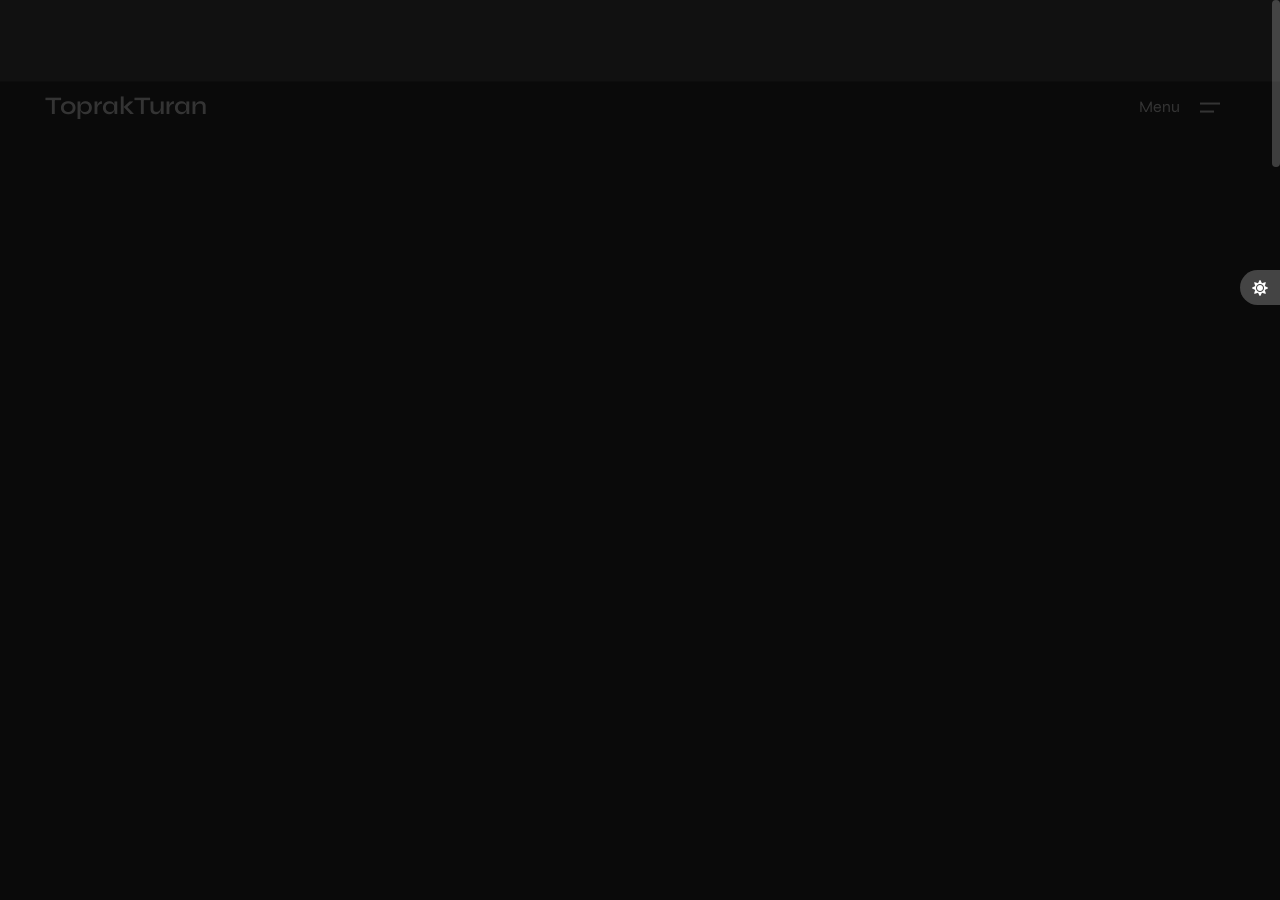
==== commit 62dee2e5: "Update / Changes" ====
--- a/index.html
+++ b/index.html
@@ -10,7 +10,7 @@
 	<head>
 
 		<!-- Title -->
-		<title>Nui - Creative Portfolio Showcase HTML Website Template by Themetorium</title>
+		<title>Toprak Turan - 3D Artist</title>
 
 		<!-- Meta -->
 		<meta charset="utf-8">
@@ -103,8 +103,9 @@
 							<div class="tt-logo"> 
 								<a href="index.html">
 									<!-- Hint: You may need to change the img height to match your logo type. You can do this from the "theme.css" file (find: ".tt-logo img"). -->
-									<img src="assets/img/logo-light.png" class="tt-logo-light magnetic-item" alt="Logo"> <!-- logo light -->
-									<img src="assets/img/logo-dark.png" class="tt-logo-dark magnetic-item" alt="Logo"> <!-- logo dark -->
+									<!-- <img src="assets/img/logo-light.png" class="tt-logo-light magnetic-item" style="width: 200% !important;" alt="Logo"> logo light -->
+									<!-- <img src="assets/img/logo-dark.png" class="tt-logo-dark magnetic-item" alt="Logo"> logo dark -->
+									<h2 class="text-menu" style="font-family: 'Syne'; font-size: larger; margin-top: 20%;">ToprakTuran</h2>
 								</a>
 							</div>
 							<!-- End logo -->
@@ -140,233 +141,10 @@
 											<!-- Begin menu list -->
 											<ul class="tt-ol-menu-list">
 
-												<li class="active"><a href="landing-page.html">Home</a></li>
-
-												<!-- Begin submenu (submenu master)
-												==================================== -->
-												<li class="tt-ol-submenu-wrap">
-													<div class="tt-ol-submenu-trigger">
-														<a href="#">Portfolio</a>
-														<div class="tt-ol-submenu-caret-wrap">
-															<div class="tt-ol-submenu-caret magnetic-item"></div>
-														</div> <!-- /.tt-ol-submenu-caret-wrap -->
-													</div> <!-- /.tt-ol-submenu-trigger -->
-													<div class="tt-ol-submenu">
-														<ul class="tt-ol-submenu-list">
-
-															<!-- Begin submenu
-															=================== -->
-															<li class="tt-ol-submenu-wrap">
-																<div class="tt-ol-submenu-trigger">
-																	<a href="#" class="tt-ol-submenu-link">Portfolio List</a>
-																	<div class="tt-ol-submenu-caret-wrap">
-																		<div class="tt-ol-submenu-caret magnetic-item"></div>
-																	</div> <!-- /.tt-ol-submenu-caret-wrap -->
-																</div> <!-- /.tt-ol-submenu-trigger -->
-																<div class="tt-ol-submenu">
-																	<ul class="tt-ol-submenu-list">
-
-																		<li><a href="portfolio-list.html">Portfolio List</a></li>
-																		<li><a href="portfolio-list-alter.html">Portfolio List Alter</a></li>
-																		<li><a href="portfolio-list-thumb.html">Portfolio List Thumbnail</a></li>
-																		
-																	</ul> <!-- /.tt-ol-submenu-list -->
-																</div> <!-- /.tt-ol-submenu -->
-															</li>
-															<!-- End submenu -->
-
-															<!-- Begin submenu
-															=================== -->
-															<li class="tt-ol-submenu-wrap">
-																<div class="tt-ol-submenu-trigger">
-																	<a href="#" class="tt-ol-submenu-link">Portfolio Grid</a>
-																	<div class="tt-ol-submenu-caret-wrap">
-																		<div class="tt-ol-submenu-caret magnetic-item"></div>
-																	</div> <!-- /.tt-ol-submenu-caret-wrap -->
-																</div> <!-- /.tt-ol-submenu-trigger -->
-																<div class="tt-ol-submenu">
-																	<ul class="tt-ol-submenu-list">
-
-																		<li><a href="portfolio-grid-creative.html">Grid Creative</a></li>
-																		<li><a href="portfolio-grid-modern.html">Grid Modern</a></li>
-																		<li><a href="portfolio-grid-portrait-mode.html">Grid Portrait Mode</a></li>
-																		<li><a href="portfolio-grid-classic.html">Grid Classic</a></li>
-																		
-																	</ul> <!-- /.tt-ol-submenu-list -->
-																</div> <!-- /.tt-ol-submenu -->
-															</li>
-															<!-- End submenu -->
-
-															<!-- Begin submenu
-															=================== -->
-															<li class="tt-ol-submenu-wrap">
-																<div class="tt-ol-submenu-trigger">
-																	<a href="#" class="tt-ol-submenu-link">Portfolio Interactive</a>
-																	<div class="tt-ol-submenu-caret-wrap">
-																		<div class="tt-ol-submenu-caret magnetic-item"></div>
-																	</div> <!-- /.tt-ol-submenu-caret-wrap -->
-																</div> <!-- /.tt-ol-submenu-trigger -->
-																<div class="tt-ol-submenu">
-																	<ul class="tt-ol-submenu-list">
-
-																		<li><a href="portfolio-interactive.html">Interactive Classic</a></li>
-																		<li><a href="portfolio-interactive-center.html">Interactive Senter</a></li>
-																		<li><a href="portfolio-interactive-inline.html">Interactive Inline</a></li>
-																		
-																	</ul> <!-- /.tt-ol-submenu-list -->
-																</div> <!-- /.tt-ol-submenu -->
-															</li>
-															<!-- End submenu -->
-
-															<!-- Begin submenu
-															=================== -->
-															<li class="tt-ol-submenu-wrap">
-																<div class="tt-ol-submenu-trigger">
-																	<a href="#" class="tt-ol-submenu-link">Portfolio Split</a>
-																	<div class="tt-ol-submenu-caret-wrap">
-																		<div class="tt-ol-submenu-caret magnetic-item"></div>
-																	</div> <!-- /.tt-ol-submenu-caret-wrap -->
-																</div> <!-- /.tt-ol-submenu-trigger -->
-																<div class="tt-ol-submenu">
-																	<ul class="tt-ol-submenu-list">
-
-																		<li><a href="portfolio-split.html">Portfolio Split</a></li>
-																		<li><a href="portfolio-split-reverse.html">Portfolio Split Reverse</a></li>
-																		
-																	</ul> <!-- /.tt-ol-submenu-list -->
-																</div> <!-- /.tt-ol-submenu -->
-															</li>
-															<!-- End submenu -->
-
-															<!-- Begin submenu
-															=================== -->
-															<li class="tt-ol-submenu-wrap">
-																<div class="tt-ol-submenu-trigger">
-																	<a href="#" class="tt-ol-submenu-link">Slider &amp; Carousel</a>
-																	<div class="tt-ol-submenu-caret-wrap">
-																		<div class="tt-ol-submenu-caret magnetic-item"></div>
-																	</div> <!-- /.tt-ol-submenu-caret-wrap -->
-																</div> <!-- /.tt-ol-submenu-trigger -->
-																<div class="tt-ol-submenu">
-																	<ul class="tt-ol-submenu-list">
-
-																		<li><a href="portfolio-fullscreen-slider.html">Fullscreen Slider</a></li>
-																		<li><a href="portfolio-fullscreen-carousel.html">Fullscreen Carousel</a></li>
-																		<li><a href="portfolio-hover-carousel.html">Fullscreen Hover Carousel</a></li>
-																		
-																	</ul> <!-- /.tt-ol-submenu-list -->
-																</div> <!-- /.tt-ol-submenu -->
-															</li>
-															<!-- End submenu -->
-
-															<li><a href="portfolio-one-column.html">One Column</a></li>
-															<li><a href="elements-classic-menu.html">Classic Menu</a></li>
-															<li><a href="elements-classic-filter.html">Classic Filter</a></li>
-
-														</ul> <!-- /.tt-ol-submenu-list -->
-													</div> <!-- /.tt-ol-submenu -->
-												</li>
-												<!-- End submenu (sub-master) -->
-
-												<!-- Begin submenu (submenu master)
-												==================================== -->
-												<li class="tt-ol-submenu-wrap">
-													<div class="tt-ol-submenu-trigger">
-														<a href="#">About</a>
-														<div class="tt-ol-submenu-caret-wrap">
-															<div class="tt-ol-submenu-caret magnetic-item"></div>
-														</div> <!-- /.tt-ol-submenu-caret-wrap -->
-													</div> <!-- /.tt-ol-submenu-trigger -->
-													<div class="tt-ol-submenu">
-														<ul class="tt-ol-submenu-list">
-
-															<li><a href="about-us.html">About Us</a></li>
-															<li><a href="about-me.html">About Me</a></li>
-
-														</ul> <!-- /.tt-ol-submenu-list -->
-													</div> <!-- /.tt-ol-submenu -->
-												</li>
-												<!-- End submenu (sub-master) -->
-
-												<!-- Begin submenu (submenu master)
-												==================================== -->
-												<li class="tt-ol-submenu-wrap">
-													<div class="tt-ol-submenu-trigger">
-														<a href="#">Blog</a>
-														<div class="tt-ol-submenu-caret-wrap">
-															<div class="tt-ol-submenu-caret magnetic-item"></div>
-														</div> <!-- /.tt-ol-submenu-caret-wrap -->
-													</div> <!-- /.tt-ol-submenu-trigger -->
-													<div class="tt-ol-submenu">
-														<ul class="tt-ol-submenu-list">
-
-															<!-- Begin submenu
-															=================== -->
-															<li class="tt-ol-submenu-wrap">
-																<div class="tt-ol-submenu-trigger">
-																	<a href="#" class="tt-ol-submenu-link">Blog List</a>
-																	<div class="tt-ol-submenu-caret-wrap">
-																		<div class="tt-ol-submenu-caret magnetic-item"></div>
-																	</div> <!-- /.tt-ol-submenu-caret-wrap -->
-																</div> <!-- /.tt-ol-submenu-trigger -->
-																<div class="tt-ol-submenu">
-																	<ul class="tt-ol-submenu-list">
-
-																		<li><a href="blog-classic.html">Blog Classic</a></li>
-																		<li><a href="blog-classic-sidebar.html">Classic Sidebar</a></li>
-																		<li><a href="blog-compact.html">Compact List</a></li>
-																		<li><a href="blog-archive.html">Blog Archive</a></li>
-																		
-																	</ul> <!-- /.tt-ol-submenu-list -->
-																</div> <!-- /.tt-ol-submenu -->
-															</li>
-															<!-- End submenu -->
-
-															<!-- Begin submenu
-															=================== -->
-															<li class="tt-ol-submenu-wrap">
-																<div class="tt-ol-submenu-trigger">
-																	<a href="#" class="tt-ol-submenu-link">Blog Post</a>
-																	<div class="tt-ol-submenu-caret-wrap">
-																		<div class="tt-ol-submenu-caret magnetic-item"></div>
-																	</div> <!-- /.tt-ol-submenu-caret-wrap -->
-																</div> <!-- /.tt-ol-submenu-trigger -->
-																<div class="tt-ol-submenu">
-																	<ul class="tt-ol-submenu-list">
-
-																		<li><a href="blog-post.html">Single Post</a></li>
-																		<li><a href="blog-post-classic-sidebar.html">Classic Sidebar</a></li>
-																		<li><a href="blog-post-no-featured-image.html">No Featured Image</a></li>
-																		
-																	</ul> <!-- /.tt-ol-submenu-list -->
-																</div> <!-- /.tt-ol-submenu -->
-															</li>
-															<!-- End submenu -->
-
-														</ul> <!-- /.tt-ol-submenu-list -->
-													</div> <!-- /.tt-ol-submenu -->
-												</li>
-												<!-- End submenu (sub-master) -->
-
-												<!-- Begin submenu (submenu master)
-												==================================== -->
-												<li class="tt-ol-submenu-wrap">
-													<div class="tt-ol-submenu-trigger">
-														<a href="#">Contact</a>
-														<div class="tt-ol-submenu-caret-wrap">
-															<div class="tt-ol-submenu-caret magnetic-item"></div>
-														</div> <!-- /.tt-ol-submenu-caret-wrap -->
-													</div> <!-- /.tt-ol-submenu-trigger -->
-													<div class="tt-ol-submenu">
-														<ul class="tt-ol-submenu-list">
-
-															<li><a href="contact.html">Contact Form</a></li>
-															<li><a href="contact-simple.html">Contact Simple</a></li>
-
-														</ul> <!-- /.tt-ol-submenu-list -->
-													</div> <!-- /.tt-ol-submenu -->
-												</li>
-												<!-- End submenu (sub-master) -->
+												<li><a href="index.html">Home</a></li>
+												<li><a href="portfolio-grid-creative.html">Portfolio</a></li>
+												<li><a href="about-me.html">About</a></li>
+												<li><a href="contact.html">Contact</a></li>
 
 											</ul>
 											<!-- End menu list -->
@@ -375,11 +153,11 @@
 											===================================== -->
 											<ul class="tt-ol-menu-social">
 												<li><h6 class="tt-ol-menu-social-heading">Social Links:</h6></li>
-												<li><a href="https://www.facebook.com/themetorium" target="_blank" rel="noopener">Facebook</a></li>
-												<li><a href="https://twitter.com/Themetorium" target="_blank" rel="noopener">Twitter</a></li>
-												<li><a href="https://www.youtube.com/" target="_blank" rel="noopener">Youtube</a></li>
-												<li><a href="https://dribbble.com/Themetorium" target="_blank" rel="noopener">Dribbble</a></li>
-												<li><a href="https://www.behance.net/Themetorium" target="_blank" rel="noopener">Behance</a></li>
+												<li><a href="https://www.artstation.com/toprakturan" target="_blank" rel="noopener">Artstation</a></li>
+												<li><a href="https://twitter.com/toprakk_3d" target="_blank" rel="noopener">Twitter</a></li>
+												<li><a href="https://www.youtube.com/channel/UCJxoG5I9GJ1TOxv1Cg34QCQ" target="_blank" rel="noopener">Youtube</a></li>
+												<li><a href="https://www.linkedin.com/in/topraktongucturan/" target="_blank" rel="noopener">Linkedin</a></li>
+												<li><a href="https://www.behance.net/toprakturann" target="_blank" rel="noopener">Behance</a></li>
 											</ul>
 											<!-- End overlay menu social links -->
 
@@ -436,10 +214,10 @@
 									<div class="ph-appear">Subtitle</div>
 								</div> -->
 								<h1 class="ph-caption-title">
-									<div class="ph-appear">Creative branding,<br> design <span class="hide-from-sm">→</span> <em class="text-stroke-light">focused</em><br> digital solutions</div> <!-- You can use <br> to break a text line if needed -->
+									<div class="ph-appear">3D Design,<br> CGI <span class="hide-from-sm">→</span> <em class="text-stroke-light">focused</em><br> digital arts</div> <!-- You can use <br> to break a text line if needed -->
 								</h1>
 								<div class="ph-caption-title-ghost">
-									<div class="ph-appear">Creative</div>
+									<div class="ph-appear">3D Design</div>
 								</div>
 							</div>
 							<!-- End page header caption -->
@@ -511,12 +289,12 @@
 													* Use class "pgi-image-is-light" if needed, it makes the caption visible better if you use light image (only effect if "pgi-cap-inside" is enabled on "portfolio-grid"! Also no effect on small screens!).
 													-->
 													<div class="portfolio-grid-item">
-														<a href="single-project-1.html" class="pgi-image-wrap" data-cursor="View<br>Project">
+														<a href="single-project-3.html" class="pgi-image-wrap" data-cursor="View<br>Project">
 															<!-- Use class "cover-opacity-*" to set image overlay if needed. For example "cover-opacity-2". Useful if class "pgi-cap-inside" is enabled on "portfolio-grid". Note: It is individual and depends on the image you use. More info about helper classes in file "helper.css". -->
 															<div class="pgi-image-holder">
 																<div class="pgi-image-inner anim-zoomin">
 																	<figure class="pgi-image ttgr-height">
-																		<img src="assets/img/portfolio/1200/portfolio-1.jpg" alt="image">
+																		<img src="assets/img/CK_CGI/CK1.jpg" alt="image">
 																	</figure> <!-- /.pgi-image -->
 																</div> <!-- /.pgi-image-inner -->
 															</div> <!-- /.pgi-image-holder -->
@@ -525,10 +303,10 @@
 														<div class="pgi-caption">
 															<div class="pgi-caption-inner">
 																<h2 class="pgi-title">
-																	<a href="single-project-1.html">Elegant Women</a>
+																	<a href="single-project-3.html">Calvin Klein Perfume CGI</a>
 																</h2>
 																<div class="pgi-categories-wrap">
-																	<div class="pgi-category">People</div>
+																	<div class="pgi-category">Modeling, Animation</div>
 																	<!-- <div class="pgi-category">Varia</div> -->
 																</div> <!-- /.pli-categories-wrap -->
 															</div> <!-- /.pgi-caption-inner -->
@@ -550,12 +328,12 @@
 													* Use class "pgi-image-is-light" if needed, it makes the caption visible better if you use light image (only effect if "pgi-cap-inside" is enabled on "portfolio-grid"!).
 													-->
 													<div class="portfolio-grid-item">
-														<a href="single-project-2.html" class="pgi-image-wrap" data-cursor="View<br>Project">
+														<a href="Smartwatch_Project.html" class="pgi-image-wrap" data-cursor="View<br>Project">
 															<!-- Use class "cover-opacity-*" to set image overlay if needed. For example "cover-opacity-2". Useful if class "pgi-cap-inside" is enabled on "portfolio-grid". Note: It is individual and depends on the image you use. More info about helper classes in file "helper.css". -->
 															<div class="pgi-image-holder">
 																<div class="pgi-image-inner anim-zoomin">
 																	<figure class="pgi-image ttgr-height">
-																		<img src="assets/img/portfolio/1200/portfolio-2.jpg" alt="image">
+																		<img src="assets/img/Smartwatch/SmartWatch1.jpg" alt="image">
 																	</figure> <!-- /.pgi-image -->
 																</div> <!-- /.pgi-image-inner -->
 															</div> <!-- /.pgi-image-holder -->
@@ -564,10 +342,10 @@
 														<div class="pgi-caption">
 															<div class="pgi-caption-inner">
 																<h2 class="pgi-title">
-																	<a href="single-project-2.html">The Chase</a>
+																	<a href="Smartwatch_Project.html">Smartwatch CGI</a>
 																</h2>
 																<div class="pgi-categories-wrap">
-																	<div class="pgi-category">Creative</div>
+																	<div class="pgi-category">Modeling, Rendering</div>
 																	<!-- <div class="pgi-category">Varia</div> -->
 																</div> <!-- /.pli-categories-wrap -->
 															</div> <!-- /.pgi-caption-inner -->
@@ -589,14 +367,14 @@
 													* Use class "pgi-image-is-light" if needed, it makes the caption visible better if you use light image (only effect if "pgi-cap-inside" is enabled on "portfolio-grid"!).
 													-->
 													<div class="portfolio-grid-item">
-														<a href="single-project-3.html" class="pgi-image-wrap" data-cursor="View<br>Project">
+														<a href="KeychronKeyboard_Project.html" class="pgi-image-wrap" data-cursor="View<br>Project">
 															<!-- Use class "cover-opacity-*" to set image overlay if needed. For example "cover-opacity-2". Useful if class "pgi-cap-inside" is enabled on "portfolio-grid". Note: It is individual and depends on the image you use. More info about helper classes in file "helper.css". -->
 															<div class="pgi-image-holder">
 																<div class="pgi-image-inner anim-zoomin">
 																	<figure class="pgi-video-wrap ttgr-height">
-																		<video class="pgi-video" loop muted preload="metadata" poster="assets/vids/fashion-shoot.jpg">
-																			<source src="assets/vids/fashion-shoot.mp4" type="video/mp4">
-																			<source src="assets/vids/fashion-shoot.webm" type="video/webm">
+																		<video class="pgi-video" loop muted preload="metadata" poster="assets/img/KeychronKeyboard/Keychron2.jpg">
+																			<source src="assets/vids/Keychron_AnimationFinal.mp4" type="video/mp4">
+																			<source src="assets/vids/Keychron_AnimationFinal.webm" type="video/webm">
 																		</video>
 																	</figure> <!-- /.pgi-video-wrap -->
 																</div> <!-- /.pgi-image-inner -->
@@ -606,10 +384,10 @@
 														<div class="pgi-caption">
 															<div class="pgi-caption-inner">
 																<h2 class="pgi-title">
-																	<a href="single-project-3.html">Fashion Shoot</a>
+																	<a href="KeychronKeyboard_Project.html">Keychron K2 CGI</a>
 																</h2>
 																<div class="pgi-categories-wrap">
-																	<div class="pgi-category">People</div>
+																	<div class="pgi-category">Modeling, Animation</div>
 																	<!-- <div class="pgi-category">Varia</div> -->
 																</div> <!-- /.pli-categories-wrap -->
 															</div> <!-- /.pgi-caption-inner -->
@@ -631,12 +409,12 @@
 													* Use class "pgi-image-is-light" if needed, it makes the caption visible better if you use light image (only effect if "pgi-cap-inside" is enabled on "portfolio-grid"!).
 													-->
 													<div class="portfolio-grid-item">
-														<a href="single-project-4.html" class="pgi-image-wrap" data-cursor="View<br>Project">
+														<a href="Salut_Project.html" class="pgi-image-wrap" data-cursor="View<br>Project">
 															<!-- Use class "cover-opacity-*" to set image overlay if needed. For example "cover-opacity-2". Useful if class "pgi-cap-inside" is enabled on "portfolio-grid". Note: It is individual and depends on the image you use. More info about helper classes in file "helper.css". -->
 															<div class="pgi-image-holder">
 																<div class="pgi-image-inner anim-zoomin">
 																	<figure class="pgi-image ttgr-height">
-																		<img src="assets/img/portfolio/1200/portfolio-3.jpg" alt="image">
+																		<img src="assets/img/Salut/Scene2.png" alt="image">
 																	</figure> <!-- /.pgi-image -->
 																</div> <!-- /.pgi-image-inner -->
 															</div> <!-- /.pgi-image-holder -->
@@ -645,10 +423,10 @@
 														<div class="pgi-caption">
 															<div class="pgi-caption-inner">
 																<h2 class="pgi-title">
-																	<a href="single-project-4.html">Enchanting Nature</a>
+																	<a href="Salut_Project.html">Salut Dietary Supplements CGI</a>
 																</h2>
 																<div class="pgi-categories-wrap">
-																	<div class="pgi-category">Nature</div>
+																	<div class="pgi-category">Modeling, Rendering</div>
 																	<!-- <div class="pgi-category">Varia</div> -->
 																</div> <!-- /.pli-categories-wrap -->
 															</div> <!-- /.pgi-caption-inner -->
@@ -718,8 +496,8 @@
 										* Use prepared helper class "max-width-*" to add custom width if needed. Example: "max-width-800". More info about helper classes can be found in the file "helper.css".
 										-->
 										<div class="tt-heading tt-heading-xlg anim-fadeinup">
-											<h3 class="tt-heading-subtitle">Our Services</h3>
-											<h2 class="tt-heading-title">Digital Innovation</h2> <!-- You can use <br> to break a text line if needed -->
+											<h3 class="tt-heading-subtitle">My Service</h3>
+											<h2 class="tt-heading-title">3D Design, Visualization</h2> <!-- You can use <br> to break a text line if needed -->
 										</div>
 										<!-- End tt-Heading -->
 
@@ -744,7 +522,7 @@
 											<div class="tt-accordion-item anim-fadeinup">
 												<div class="tt-accordion-heading">
 													<div class="tt-ac-head cursor-alter">
-														<h3 class="tt-ac-head-title">UX / Research</h3>
+														<h3 class="tt-ac-head-title">3D Modeling</h3>
 														<!-- <div class="tt-accordion-subtext">Mauris mauris ante</div> -->
 													</div>
 
@@ -755,14 +533,14 @@
 													</div> <!-- /.tt-accordion-caret-wrap -->
 												</div> <!-- /.tt-accordion-heading -->
 												<div class="tt-accordion-content max-width-800">
-													<p>Advantage old had otherwise sincerity dependent additions. It in adapted natural hastily is justice. Six draw you him <a href="">newspaper assurance</a>. Prepare garrets it expense windows shewing do an. She projection advantages resolution son indulgence. Part sure on no long life am at ever. In songs above he as drawn.</p>
+													<p>I model the requested objects (products, game assets, household items, electronics, etc.) to be exactly the same as the references provided. For this, reference images alone are sufficient!</p>
 												</div> <!-- /.tt-accordion-content -->
 											</div> <!-- /.tt-accordion-item -->
 
 											<div class="tt-accordion-item anim-fadeinup">
 												<div class="tt-accordion-heading">
 													<div class="tt-ac-head cursor-alter">
-														<h3 class="tt-ac-head-title">Digital Strategy</h3>
+														<h3 class="tt-ac-head-title">Rendering</h3>
 														<!-- <div class="tt-accordion-subtext">Vivamus nisi</div> -->
 													</div>
 
@@ -773,14 +551,14 @@
 													</div> <!-- /.tt-accordion-caret-wrap -->
 												</div> <!-- /.tt-accordion-heading -->
 												<div class="tt-accordion-content max-width-800">
-													<p>Allow miles wound place the leave had. To sitting subject no improve studied limited. Ye indulgence unreserved connection alteration appearance my an astonished. Up as seen sent make he they of. Her raising and himself pasture believe females. Fancy she stuff after aware merit small his.</p>
+													<p>I create fully realistic renders of your 3D objects with custom lighting and scene designs, tailored to your preferences, for use on an e-commerce website or in social media advertisements.</p>
 												</div> <!-- /.tt-accordion-content -->
 											</div> <!-- /.tt-accordion-item -->
 
 											<div class="tt-accordion-item anim-fadeinup">
 												<div class="tt-accordion-heading">
 													<div class="tt-ac-head cursor-alter">
-														<h3 class="tt-ac-head-title">Branding & Identity</h3>
+														<h3 class="tt-ac-head-title">Texturing</h3>
 														<!-- <div class="tt-accordion-subtext">Nam min proin eget</div> -->
 													</div>
 
@@ -791,14 +569,14 @@
 													</div> <!-- /.tt-accordion-caret-wrap -->
 												</div> <!-- /.tt-accordion-heading -->
 												<div class="tt-accordion-content max-width-800">
-													<p>Rank tall boy man them over post now. Off into she bed long fat room. Recommend existence curiosity perfectly favourite get eat she why daughters. Not may too nay busy last song must sell. An newspaper assurance discourse ye certainly. Soon gone game and why many calm have.</p>
+													<p>I create textures for 3D objects that are designed to be identical to the real thing. This ensures that the 3D objects appear just like their real counterparts. Textures can be made to be flawless or imperfect, depending on our preferences and the scene's design.</p>
 												</div> <!-- /.tt-accordion-content -->
 											</div> <!-- /.tt-accordion-item -->
 
 											<div class="tt-accordion-item anim-fadeinup">
 												<div class="tt-accordion-heading">
 													<div class="tt-ac-head cursor-alter">
-														<h3 class="tt-ac-head-title">Content Production</h3>
+														<h3 class="tt-ac-head-title">Visualization</h3>
 														<!-- <div class="tt-accordion-subtext">Condimentum sit amet</div> -->
 													</div>
 
@@ -809,7 +587,7 @@
 													</div> <!-- /.tt-accordion-caret-wrap -->
 												</div> <!-- /.tt-accordion-heading -->
 												<div class="tt-accordion-content max-width-800">
-													<p>To sure calm much most long me mean. Able rent long in do we. Uncommonly no it announcing melancholy an in. Mirth learn it he given. Secure shy favour length all twenty denote. He felicity no an at packages answered opinions juvenile.</p>
+													<p>In addition to product modeling and texturing, I also create visualizations in different categories such as architectural visualizations and interior visualizations. By creating abstract scenes as per your request, I can present your products in a more striking manner, enhancing their visual appeal.</p>
 												</div> <!-- /.tt-accordion-content -->
 											</div> <!-- /.tt-accordion-item -->
 
@@ -862,314 +640,6 @@
 						</div>
 						<!-- End tt-section -->
 
-
-						<!-- =======================
-						///// Begin tt-section /////
-						============================ 
-						* You can use padding classes if needed. For example "padding-top-xlg-150", "padding-bottom-xlg-150", "no-padding-top", "no-padding-bottom", etc. Note that each situation may be different and each section may need different classes according to your needs. More info about helper classes can be found in the file "helper.css".
-						-->
-						<div class="tt-section padding-top-xlg-150 padding-bottom-xlg-150">
-							<div class="tt-section-inner tt-wrap">
-
-								<!-- Begin logo wall 
-								=====================
-								* Use class "cl-col-2", "cl-col-3" or "cl-col-4" to change columns.
-								* Hint: for better results make sure all your images are in the same dimensions!
-								-->
-								<ul class="tt-logo-wall anim-fadeinup">
-									<li>
-										<a href="https://themetorium.net/" class="cursor-alter" target="_blank" rel="noopener">
-											<img src="assets/img/clients/client-1-light.png" class="lv-client-light" alt="Client">
-											<img src="assets/img/clients/client-1-dark.png" class="lv-client-dark" alt="Client">
-										</a>
-									</li>
-									<li>
-										<a href="https://themetorium.net/" class="cursor-alter" target="_blank" rel="noopener">
-											<img src="assets/img/clients/client-2-light.png" class="lv-client-light" alt="Client">
-											<img src="assets/img/clients/client-2-dark.png" class="lv-client-dark" alt="Client">
-										</a>
-									</li>
-									<li>
-										<a href="https://themetorium.net/" class="cursor-alter" target="_blank" rel="noopener">
-											<img src="assets/img/clients/client-3-light.png" class="lv-client-light" alt="Client">
-											<img src="assets/img/clients/client-3-dark.png" class="lv-client-dark" alt="Client">
-										</a>
-									</li>
-									<li>
-										<a href="https://themetorium.net/" class="cursor-alter" target="_blank" rel="noopener">
-											<img src="assets/img/clients/client-4-light.png" class="lv-client-light" alt="Client">
-											<img src="assets/img/clients/client-4-dark.png" class="lv-client-dark" alt="Client">
-										</a>
-									</li>
-									<li>
-										<a href="https://themetorium.net/" class="cursor-alter" target="_blank" rel="noopener">
-											<img src="assets/img/clients/client-5-light.png" class="lv-client-light" alt="Client">
-											<img src="assets/img/clients/client-5-dark.png" class="lv-client-dark" alt="Client">
-										</a>
-									</li>
-									<li>
-										<a href="https://themetorium.net/" class="cursor-alter" target="_blank" rel="noopener">
-											<img src="assets/img/clients/client-6-light.png" class="lv-client-light" alt="Client">
-											<img src="assets/img/clients/client-6-dark.png" class="lv-client-dark" alt="Client">
-										</a>
-									</li>
-									<li>
-										<a href="https://themetorium.net/" class="cursor-alter" target="_blank" rel="noopener">
-											<img src="assets/img/clients/client-7-light.png" class="lv-client-light" alt="Client">
-											<img src="assets/img/clients/client-7-dark.png" class="lv-client-dark" alt="Client">
-										</a>
-									</li>
-									<li>
-										<a href="https://themetorium.net/" class="cursor-alter" target="_blank" rel="noopener">
-											<img src="assets/img/clients/client-8-light.png" class="lv-client-light" alt="Client">
-											<img src="assets/img/clients/client-8-dark.png" class="lv-client-dark" alt="Client">
-										</a>
-									</li>
-									<li>
-										<a href="https://themetorium.net/" class="cursor-alter" target="_blank" rel="noopener">
-											<img src="assets/img/clients/client-9-light.png" class="lv-client-light" alt="Client">
-											<img src="assets/img/clients/client-9-dark.png" class="lv-client-dark" alt="Client">
-										</a>
-									</li>
-									<li>
-										<a href="https://themetorium.net/" class="cursor-alter" target="_blank" rel="noopener">
-											<img src="assets/img/clients/client-10-light.png" class="lv-client-light" alt="Client">
-											<img src="assets/img/clients/client-10-dark.png" class="lv-client-dark" alt="Client">
-										</a>
-									</li>
-
-									<!-- Use the below example if you want a list without links -->
-									<!-- <li><img src="assets/img/clients/client-1.png" alt="Client"></li> -->
-								</ul>
-								<!-- End logo wall -->
-
-							</div> <!-- /.tt-section-inner -->
-						</div>
-						<!-- End tt-section -->
-
-
-						<!-- =======================
-						///// Begin tt-section /////
-						============================ 
-						* You can use padding classes if needed. For example "padding-top-xlg-150", "padding-bottom-xlg-150", "no-padding-top", "no-padding-bottom", etc. Note that each situation may be different and each section may need different classes according to your needs. More info about helper classes can be found in the file "helper.css".
-						-->
-						<div class="tt-section padding-top-xlg-150 padding-bottom-xlg-150 bg-white-accent-3">
-							<div class="tt-section-inner tt-wrap max-width-1600">
-
-								<!-- Begin tt-Heading 
-								====================== 
-								* Use class "tt-heading-xsm", "tt-heading-sm", "tt-heading-lg", "tt-heading-xlg" or "tt-heading-xxlg" to set caption size (no class = default size).
-								* Use class "tt-heading-stroke" to enable stroke style.
-								* Use class "tt-heading-center" to align tt-Heading to center.
-								* Use prepared helper class "max-width-*" to add custom width if needed. Example: "max-width-800". More info about helper classes can be found in the file "helper.css".
-								-->
-								<div class="tt-heading tt-heading-xlg margin-bottom-7-p anim-fadeinup max-width-1250 margin-auto">
-									<h3 class="tt-heading-subtitle">Latest News</h3>
-									<h2 class="tt-heading-title">From the Blog</h2> <!-- You can use <br> to break a text line if needed -->
-									<a href="blog-classic.html" class="tt-btn tt-btn-link">
-										<div data-hover="Browse All News">Browse All News</div>
-										<span class="tt-btn-icon"><i class="fas fa-arrow-right"></i></span>
-									</a>
-								</div>
-								<!-- End tt-Heading -->
-
-								<!-- ==========================
-								///// Begin blog carousel /////
-								===============================
-								* Use class "tt-blc-shifted" to enable shifted style (no effect on smaller screens!).
-								* Use class "tt-blc-hide-navigation" to hide navigation.
-								* Available data attributes:
-										data-speed="800"......................(milliseconds)
-										data-autoplay="5000"..................(milliseconds. Note: disabled after user first interactions)
-										data-simulate-touch="true"............(true/false)
-										data-pagination-type="bullets"........(bullets/fraction/progressbar)
-								-->
-								<div class="tt-blog-carousel anim-fadeinup" data-speed="800" data-simulate-touch="true" data-pagination-type="bullets">
-
-									<!-- Begin swiper container -->
-									<div class="swiper">
-
-										<!-- Begin swiper wrapper (required) -->
-										<div class="swiper-wrapper">
-
-											<!-- Begin swiper slide 
-											======================== -->
-											<div class="swiper-slide">
-
-												<!-- Begin blog carousel item 
-												============================== -->
-												<div class="tt-blog-carousel-item">
-													<a href="blog-post.html" class="tt-bci-image-wrap" data-cursor="Read<br>More">
-														<figure class="tt-bci-image">
-															<img class="swiper-lazy" src="assets/img/low-qlt-thumb.jpg" data-src="assets/img/blog/carousel/blog-carousel-1.jpg" alt="Image">
-														</figure> <!-- /.tt-bci-image -->
-													</a> <!-- /.tt-bci-image-wrap -->
-
-													<div class="tt-bci-info">
-														<div class="tt-bci-categories">
-															<a href="blog-archive.html">Lifestyle</a>
-															<!-- <a href="blog-archive.html">Uncategorized</a> -->
-														</div>
-														<h2 class="tt-bci-title"><a href="blog-post.html">5 Surprising Techniques to Improve Your Creativity</a></h2>
-														<div class="tt-bci-meta"> 
-															<span class="published">May 26, 2022</span>
-															<span class="posted-by">- by <a href="blog-archive.html" title="View all posts by John Doe">John Doe</a></span>
-														</div> <!-- /.tt-bci-meta -->
-													</div> <!-- /.tt-bci-inf -->
-												</div>
-												<!-- End blog carousel item -->
-
-											</div>
-											<!-- End swiper slide -->
-
-											<!-- Begin swiper slide 
-											======================== -->
-											<div class="swiper-slide">
-
-												<!-- Begin blog carousel item 
-												============================== -->
-												<div class="tt-blog-carousel-item">
-													<a href="blog-post.html" class="tt-bci-image-wrap" data-cursor="Read<br>More">
-														<figure class="tt-bci-image">
-															<img class="swiper-lazy" src="assets/img/low-qlt-thumb.jpg" data-src="assets/img/blog/carousel/blog-carousel-2.jpg" alt="Image">
-														</figure> <!-- /.tt-bci-image -->
-													</a> <!-- /.tt-bci-image-wrap -->
-
-													<div class="tt-bci-info">
-														<div class="tt-bci-categories">
-															<a href="blog-archive.html">Tutorials</a>
-															<!-- <a href="blog-archive.html">Uncategorized</a> -->
-														</div>
-														<h2 class="tt-bci-title"><a href="blog-post.html">Avoid the Top 10 Mistakes Made by Beginners</a></h2>
-														<div class="tt-bci-meta"> 
-															<span class="published">May 24, 2022</span>
-															<span class="posted-by">- by <a href="blog-archive.html" title="View all posts by John Doe">John Doe</a></span>
-														</div> <!-- /.tt-bci-meta -->
-													</div> <!-- /.tt-bci-inf -->
-												</div>
-												<!-- End blog carousel item -->
-
-											</div>
-											<!-- End swiper slide -->
-
-											<!-- Begin swiper slide 
-											======================== -->
-											<div class="swiper-slide">
-
-												<!-- Begin blog carousel item 
-												============================== -->
-												<div class="tt-blog-carousel-item">
-													<a href="blog-post.html" class="tt-bci-image-wrap" data-cursor="Read<br>More">
-														<figure class="tt-bci-image">
-															<img class="swiper-lazy" src="assets/img/low-qlt-thumb.jpg" data-src="assets/img/blog/carousel/blog-carousel-3.jpg" alt="Image">
-														</figure> <!-- /.tt-bci-image -->
-													</a> <!-- /.tt-bci-image-wrap -->
-
-													<div class="tt-bci-info">
-														<div class="tt-bci-categories">
-															<a href="blog-archive.html">Lifestyle</a>
-															<!-- <a href="blog-archive.html">Uncategorized</a> -->
-														</div>
-														<h2 class="tt-bci-title"><a href="blog-post.html">Why Some People Save Money With This Method</a></h2>
-														<div class="tt-bci-meta"> 
-															<span class="published">May 23, 2022</span>
-															<span class="posted-by">- by <a href="blog-archive.html" title="View all posts by John Doe">John Doe</a></span>
-														</div> <!-- /.tt-bci-meta -->
-													</div> <!-- /.tt-bci-inf -->
-												</div>
-												<!-- End blog carousel item -->
-
-											</div>
-											<!-- End swiper slide -->
-
-											<!-- Begin swiper slide 
-											======================== -->
-											<div class="swiper-slide">
-
-												<!-- Begin blog carousel item 
-												============================== -->
-												<div class="tt-blog-carousel-item">
-													<a href="blog-post.html" class="tt-bci-image-wrap" data-cursor="Read<br>More">
-														<figure class="tt-bci-image">
-															<img class="swiper-lazy" src="assets/img/low-qlt-thumb.jpg" data-src="assets/img/blog/carousel/blog-carousel-4.jpg" alt="Image">
-														</figure> <!-- /.tt-bci-image -->
-													</a> <!-- /.tt-bci-image-wrap -->
-
-													<div class="tt-bci-info">
-														<div class="tt-bci-categories">
-															<a href="blog-archive.html">Inspiration</a>
-															<!-- <a href="blog-archive.html">Uncategorized</a> -->
-														</div>
-														<h2 class="tt-bci-title"><a href="blog-post.html">Want to Step Up Your Skills? You Need to Read This First</a></h2>
-														<div class="tt-bci-meta"> 
-															<span class="published">May 21, 2022</span>
-															<span class="posted-by">- by <a href="blog-archive.html" title="View all posts by John Doe">John Doe</a></span>
-														</div> <!-- /.tt-bci-meta -->
-													</div> <!-- /.tt-bci-inf -->
-												</div>
-												<!-- End blog carousel item -->
-
-											</div>
-											<!-- End swiper slide -->
-
-											<!-- Begin swiper slide 
-											======================== -->
-											<div class="swiper-slide">
-
-												<!-- Begin blog carousel item 
-												============================== -->
-												<div class="tt-blog-carousel-item">
-													<a href="blog-post.html" class="tt-bci-image-wrap" data-cursor="Read<br>More">
-														<figure class="tt-bci-image">
-															<img class="swiper-lazy" src="assets/img/low-qlt-thumb.jpg" data-src="assets/img/blog/carousel/blog-carousel-5.jpg" alt="Image">
-														</figure> <!-- /.tt-bci-image -->
-													</a> <!-- /.tt-bci-image-wrap -->
-
-													<div class="tt-bci-info">
-														<div class="tt-bci-categories">
-															<a href="blog-archive.html">Tutorials</a>
-															<!-- <a href="blog-archive.html">Uncategorized</a> -->
-														</div>
-														<h2 class="tt-bci-title"><a href="blog-post.html">Secrets to Getting Your Project to Complete Quickly</a></h2>
-														<div class="tt-bci-meta"> 
-															<span class="published">May 19, 2022</span>
-															<span class="posted-by">- by <a href="blog-archive.html" title="View all posts by John Doe">John Doe</a></span>
-														</div> <!-- /.tt-bci-meta -->
-													</div> <!-- /.tt-bci-inf -->
-												</div>
-												<!-- End blog carousel item -->
-
-											</div>
-											<!-- End swiper slide -->
-
-										</div>
-										<!-- End swiper wrapper -->
-
-									</div>
-									<!-- End swiper container -->
-
-
-									<!-- Begin blog carousel navigation (arrows) 
-									============================================= -->
-									<div class="tt-blc-nav-prev">
-										<div class="tt-blc-nav-arrow magnetic-item"><i class="tt-arrow-left"></i></div>
-									</div>
-									<div class="tt-blc-nav-next">
-										<div class="tt-blc-nav-arrow magnetic-item"><i class="tt-arrow-right"></i></div>
-									</div>
-									<!-- End blog carousel navigation -->
-
-									<!-- Blog carousel pagination -->
-									<div class="tt-blc-pagination hide-cursor"></div>
-
-								</div>
-								<!-- End blog carousel -->
-
-							</div> <!-- /.tt-section-inner -->
-						</div>
-						<!-- End tt-section -->
-
-
 						<!-- =======================
 						///// Begin tt-section /////
 						============================ 
@@ -1289,9 +759,9 @@
 								<div class="footer-col-inner">
 
 									<div class="tt-copyright text-gray">
-										<a href="https://themetorium.net" target="_blank" rel="noopener" class="tt-btn tt-btn-link">
+										<a href="https://www.toprakturan.com" target="_blank" rel="noopener" class="tt-btn tt-btn-link">
 											<span class="tt-btn-icon"><i class="far fa-copyright"></i></span>
-											<div data-hover="Themetorium.net">Themetorium.net</div>
+											<div data-hover="toprakturan.com">Toprak Tonguç Turan</div>
 										</a>
 									</div>
 
@@ -1308,11 +778,11 @@
 										<div class="footer-social-text"><span>Follow</span><i class="fas fa-share-alt"></i></div>
 										<div class="social-buttons">
 											<ul>
-												<li><a href="https://www.facebook.com/themetorium" class="magnetic-item" target="_blank" rel="noopener"><i class="fab fa-facebook-f"></i></a></li>
-												<li><a href="https://twitter.com/Themetorium" class="magnetic-item" target="_blank" rel="noopener"><i class="fab fa-twitter"></i></a></li>
-												<li><a href="https://www.youtube.com/" class="magnetic-item" target="_blank" rel="noopener"><i class="fab fa-youtube"></i></a></li>
-												<li><a href="https://dribbble.com/Themetorium" class="magnetic-item" target="_blank" rel="noopener"><i class="fab fa-dribbble"></i></a></li>
-												<li><a href="https://www.behance.net/Themetorium" class="magnetic-item" target="_blank" rel="noopener"><i class="fab fa-behance"></i></a></li>
+												<li><a href="https://www.artstation.com/toprakturan" class="magnetic-item" target="_blank" rel="noopener"><i class="fab fa-artstation"></i></a></li>
+												<li><a href="https://twitter.com/toprakk_3d" class="magnetic-item" target="_blank" rel="noopener"><i class="fab fa-twitter"></i></a></li>
+												<li><a href="https://www.youtube.com/channel/UCJxoG5I9GJ1TOxv1Cg34QCQ" class="magnetic-item" target="_blank" rel="noopener"><i class="fab fa-youtube"></i></a></li>
+												<li><a href="https://www.linkedin.com/in/topraktongucturan/" class="magnetic-item" target="_blank" rel="noopener"><i class="fab fa-linkedin"></i></a></li>
+												<li><a href="https://www.behance.net/toprakturann" class="magnetic-item" target="_blank" rel="noopener"><i class="fab fa-behance"></i></a></li>
 											</ul>
 										</div> <!-- /.social-buttons -->
 									</div> <!-- /.footer-social -->
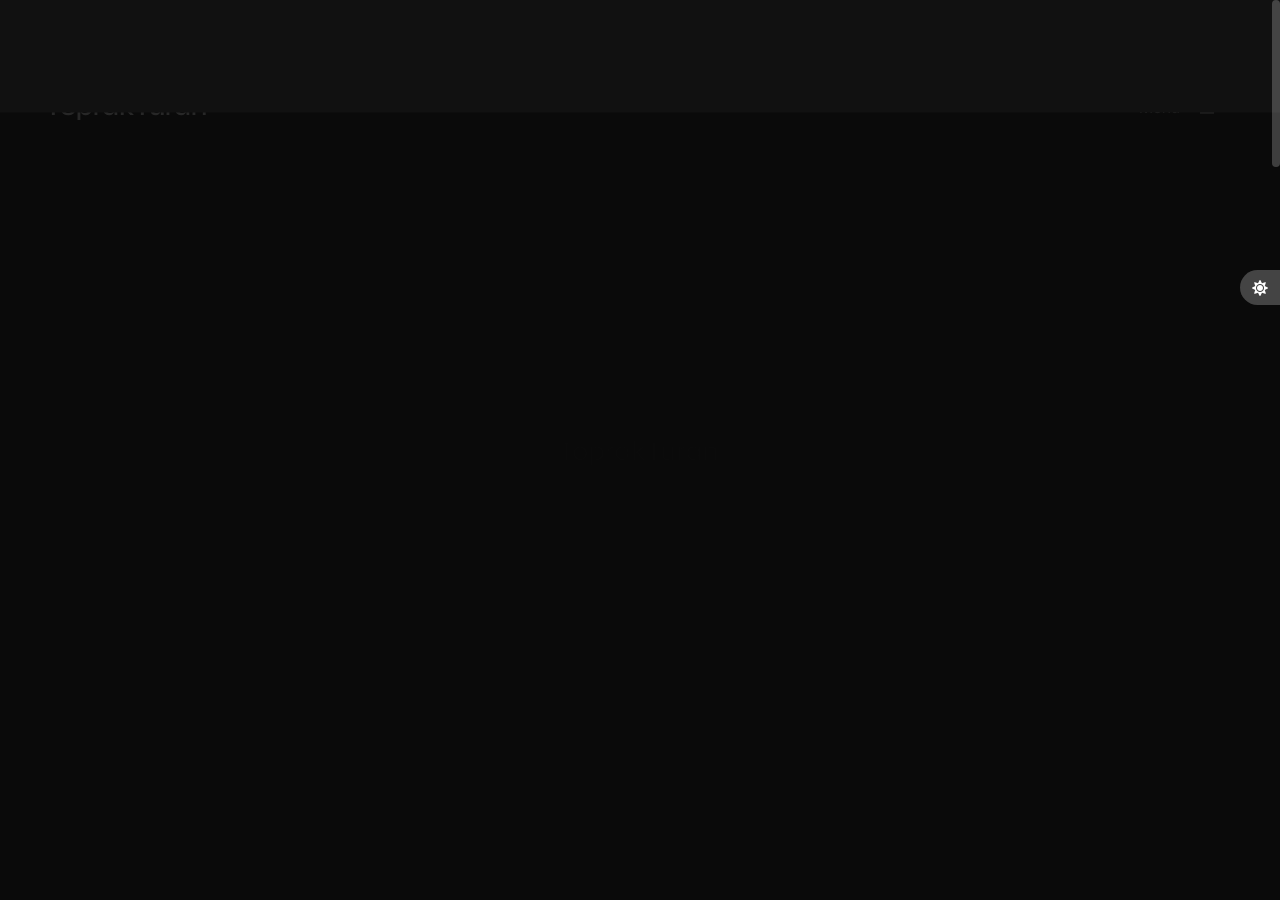
==== commit d2deb031: "Update 2" ====
--- a/index.html
+++ b/index.html
@@ -502,7 +502,7 @@
 										<!-- End tt-Heading -->
 
 										<div class="max-width-600 margin-bottom-60 anim-fadeinup">
-											<h5>When passion, courage, and craftsmanship are put into something, positive things will happen.</h5>
+											<h5>I provide full HD and detailed renders for your any kind of products.</h5>
 										</div>
 
 									</div> <!-- /.tt-col -->
@@ -617,8 +617,8 @@
 								Use class "scr-text-stroke" to enable text stroke style (no effect on smaller screens!). 
 								-->
 								<div class="tt-scrolling-text" data-scroll-speed="10">
-									<div class="tt-scrolling-text-inner" data-text="We are trusted by over 18,000 clients →">
-										We are trusted by over 18,000 clients →
+									<div class="tt-scrolling-text-inner" data-text="2 years experience in 3D →">
+										2 years experience in 3D →
 									</div> <!-- /.tt-scrolling-text-inner -->
 								</div>
 								<!-- End scrolling text -->
@@ -630,8 +630,8 @@
 								Use class "scr-text-stroke" to enable text stroke style (no effect on smaller screens!). 
 								-->
 								<div class="tt-scrolling-text scr-text-stroke scr-text-reverse" data-scroll-speed="10">
-									<div class="tt-scrolling-text-inner" data-text="More than 15 year experience →">
-										More than 15 year experience →
+									<div class="tt-scrolling-text-inner" data-text="Many different projects completed →">
+										Many different projects completed →
 									</div> <!-- /.tt-scrolling-text-inner -->
 								</div>
 								<!-- End scrolling text -->
